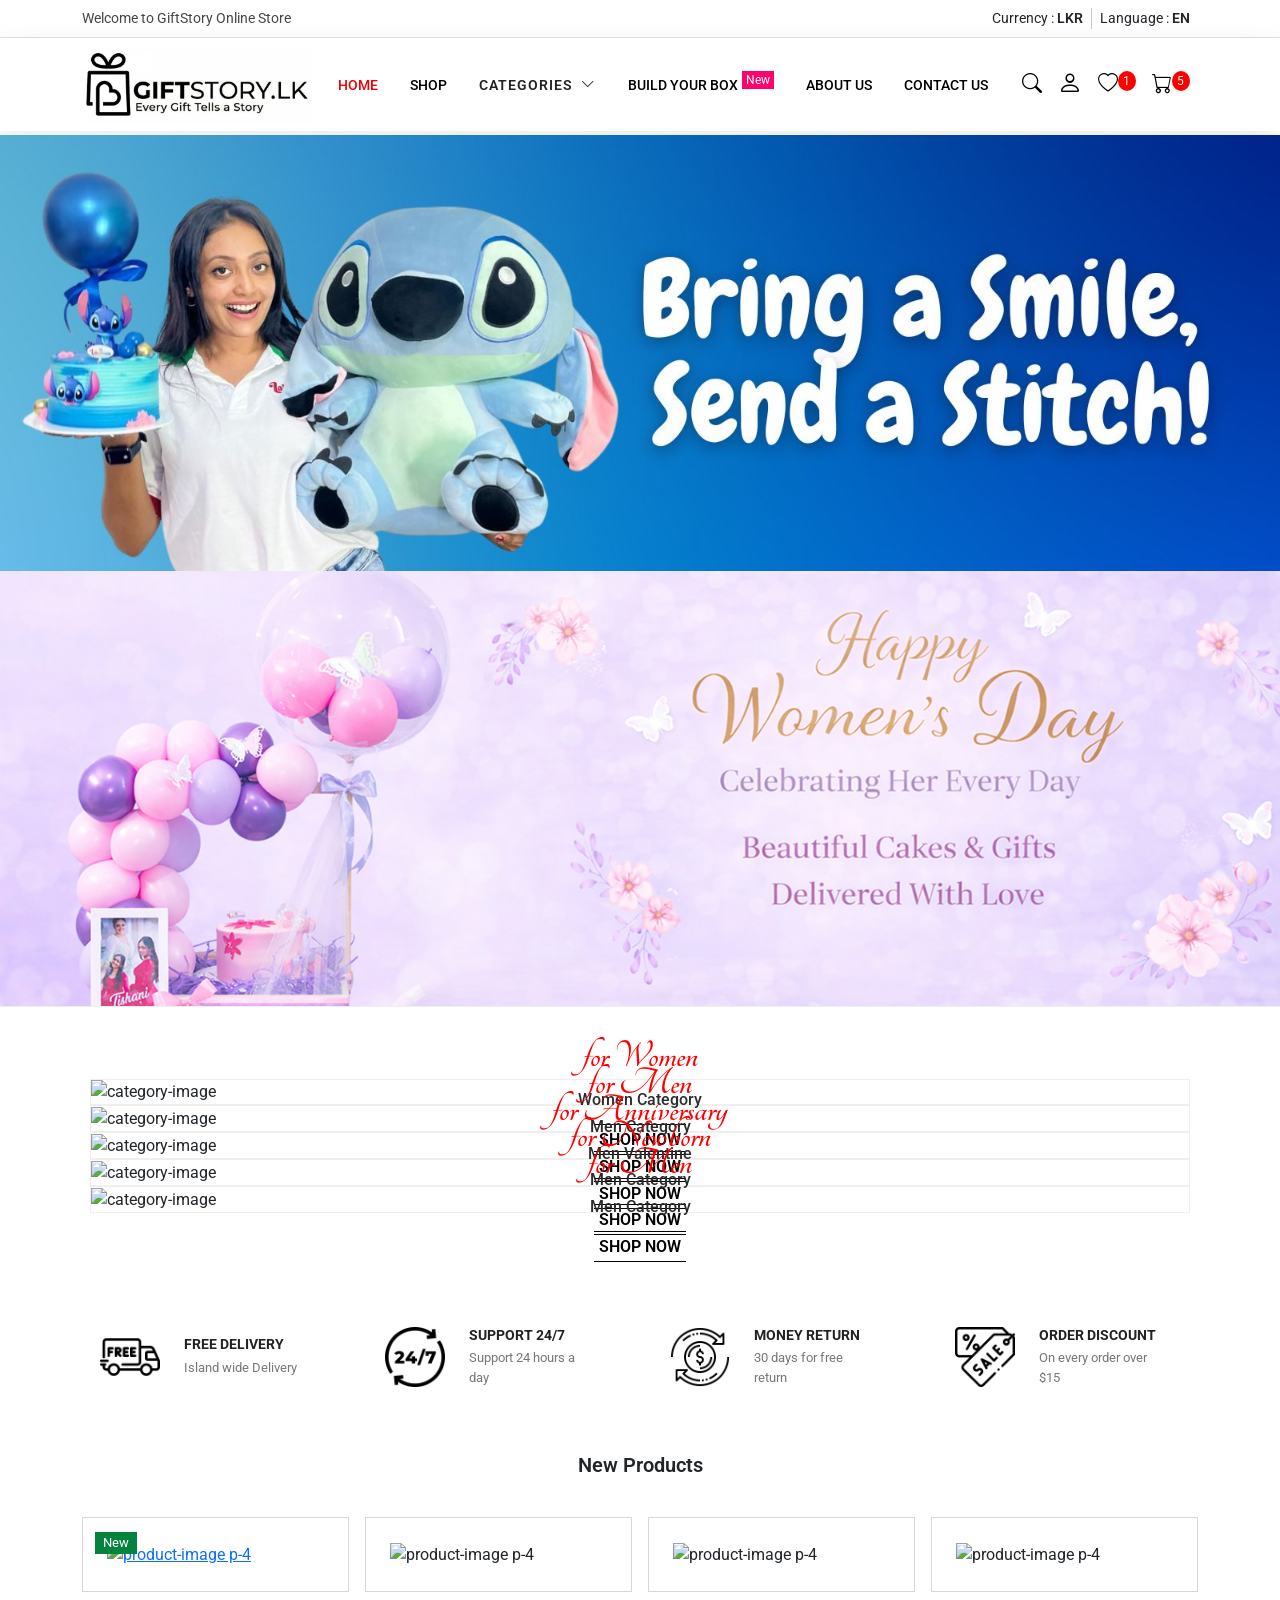
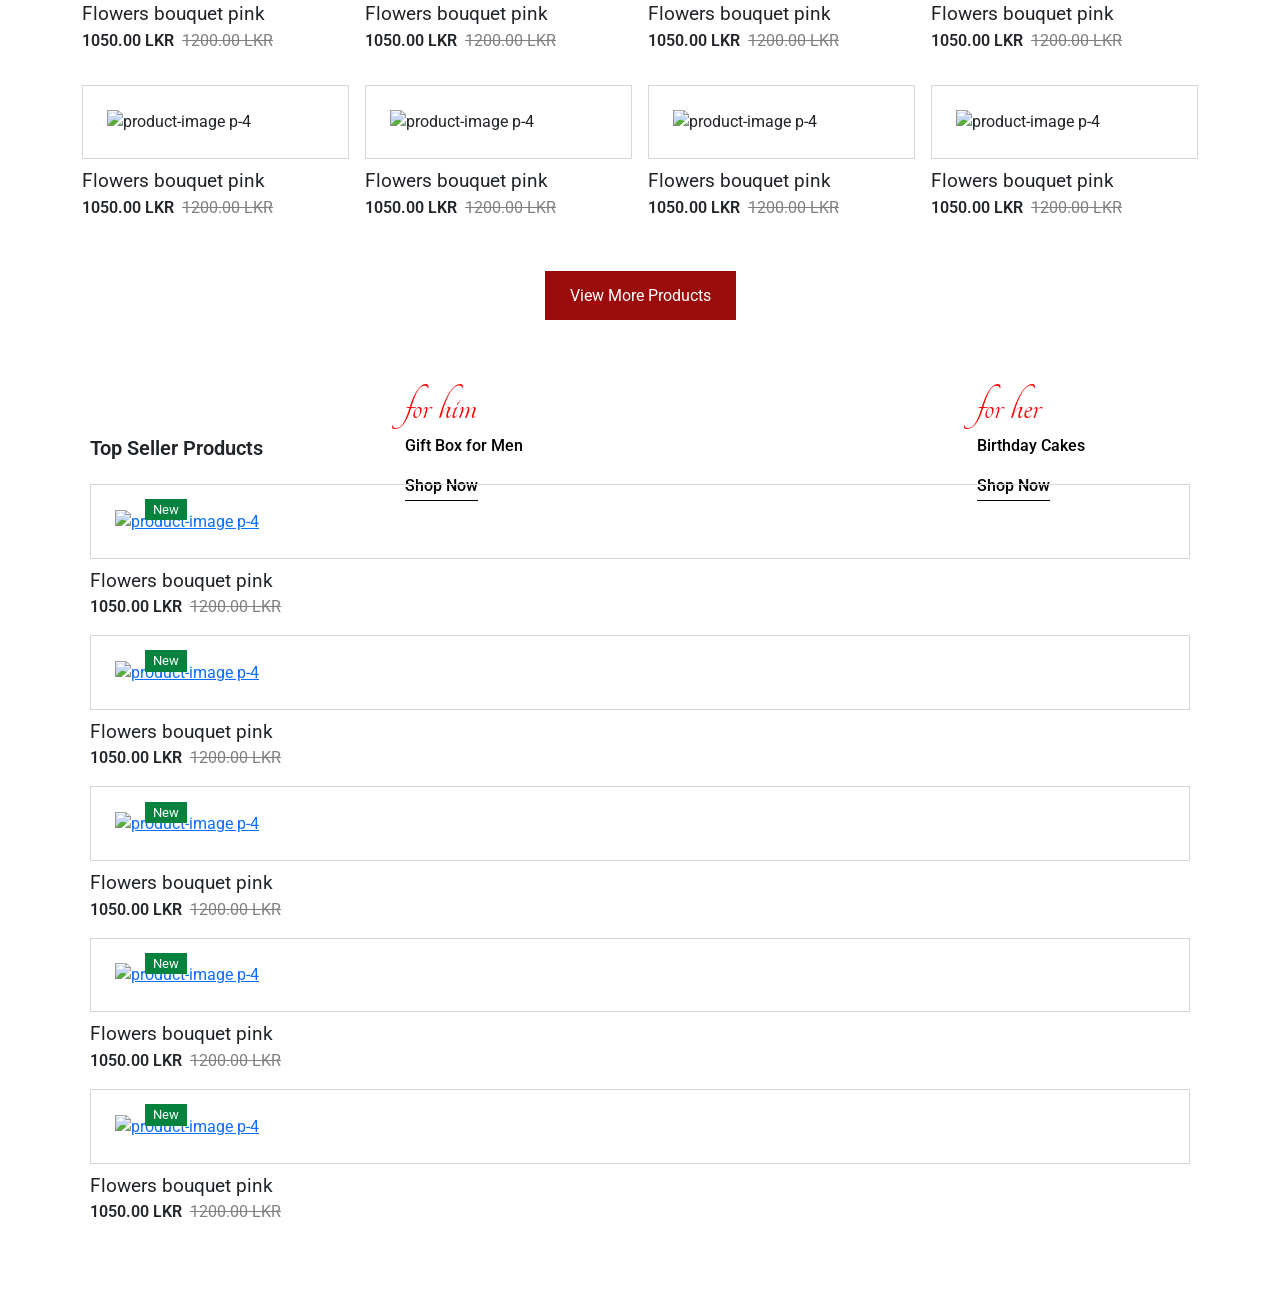
==== index.html @ 3dca640a "Add files via upload" ====
<!doctype html>
<html lang="en">
  <head>
    <meta charset="UTF-8" />
    <meta name="viewport" content="width=device-width, initial-scale=1.0" />
    <title>Gift Story | Every Gift Tells a Story</title>
    <link rel="shortcut icon" href="images/logo.jpeg" type="image/x-icon" />
    <!-- CSS Links -->
    <link rel="stylesheet" href="css/style.css" />
    <link rel="stylesheet" href="css/mainstyle.css" />
    <!-- Icons -->
    <link
      rel="stylesheet"
      href="https://cdn.jsdelivr.net/npm/bootstrap-icons@1.11.3/font/bootstrap-icons.min.css"
    />
    <!-- Slider -->
    <link
      rel="stylesheet"
      type="text/css"
      href="//cdn.jsdelivr.net/npm/slick-carousel@1.8.1/slick/slick.css"
    />
  </head>

  <body>
    <!-- Body Wrapper -->
    <div class="body-wrapper">
      <!-- UPPER NAV SECTION -->
      <div class="upper-nav-bar-wrapper p-2">
        <div class="container upper">
          <div class="welcome-wrapper">
            <div class="welcome-msg">
              <p class="mb-0" id="welcomeText">
                Welcome to GiftStory Online Store
              </p>
            </div>
          </div>
          <div class="currency-languager">
            <div class="upper-wrapper d-flex">
              <div class="currency px-2">
                <p class="mb-0">Currency : <span>LKR</span></p>
              </div>
              <div class="vr d-none d-sm-block"></div>
              <div class="language d-none d-sm-block px-2">
                <p class="mb-0">Language : <span> EN</span></p>
              </div>
            </div>
          </div>
        </div>
      </div>
      <!-- UPPER NAV END -->
      <!-- MAIN MENU WRAPPER -->
      <div class="main-menu-wrapper pt-2 pb-2">
        <div class="container main-nav">
          <div class="logo-section-wrapper">
            <div class="logo">
              <a href="#">
                <img src="images/logo-horizontal.png" alt="logo" width="230px"
              /></a>
            </div>
          </div>
          <div
            class="main-menu-links-wrapper d-none d-sm-block d-sm-none d-md-block d-md-none d-lg-block d-lg-flex"
          >
            <div class="main-menu-link active px-3 my-auto">
              <a href="">HOME</a>
            </div>
            <div class="main-menu-link px-3 my-auto">
              <a href="">SHOP</a>
            </div>
            <div class="main-menu-link px-3 my-auto mega-menu-wrapper">
              <a href="#">CATEGORIES <i class="bi bi-chevron-down ms-1"></i></a>

              <div class="mega-menu">
                <div class="row g-4">
                  <div class="col-lg-3 col-md-6">
                    <div class="mega-menu-column">
                      <h6>Gift By Person</h6>
                      <ul>
                        <li><a href="#">Gifts for Men</a></li>
                        <li><a href="#">Gifts for Women</a></li>
                        <li><a href="#">Gifts for Father</a></li>
                        <li><a href="#">Gifts for Mother</a></li>
                        <li><a href="#">Gifts for Husband</a></li>
                        <li><a href="#">Gifts for Wife</a></li>
                        <li><a href="#">Gifts for Kids</a></li>
                        <li><a href="#">Gifts for Newborns</a></li>
                      </ul>
                    </div>
                  </div>

                  <div class="col-lg-3 col-md-6">
                    <div class="mega-menu-column">
                      <h6>Gift By Occasion</h6>
                      <ul>
                        <li><a href="#">Birthday Gifts</a></li>
                        <li><a href="#">Anniversary Gifts</a></li>
                        <li><a href="#">Valentine Gifts</a></li>
                        <li><a href="#">Avurudu Gifts</a></li>
                        <li><a href="#">Christmas Gifts</a></li>
                        <li><a href="#">Wedding Gifts</a></li>
                        <li><a href="#">Baby Shower Gifts</a></li>
                        <li><a href="#">Graduation Gifts</a></li>
                      </ul>
                    </div>
                  </div>

                  <div class="col-lg-3 col-md-6">
                    <div class="mega-menu-column">
                      <h6>Special Collections</h6>
                      <ul>
                        <li><a href="#">Customized Gift Boxes</a></li>
                        <li><a href="#">Flowers & Bouquets</a></li>
                        <li><a href="#">Chocolate Hampers</a></li>
                        <li><a href="#">Luxury Gifts</a></li>
                        <li><a href="#">Handmade Gifts</a></li>
                        <li><a href="#">Corporate Gifts</a></li>
                        <li><a href="#">Surprise Boxes</a></li>
                        <li><a href="#">Personalized Gifts</a></li>
                      </ul>
                    </div>
                  </div>

                  <div class="col-lg-3 col-md-6">
                    <div class="mega-menu-banner">
                      <img
                        src="https://images.unsplash.com/photo-1512909006721-3d6018887383?auto=format&fit=crop&w=500&q=80"
                        alt="Gift Banner"
                        class="img-fluid rounded-4"
                      />
                      <div class="mega-banner-content mt-3">
                        <h5>Build Your Own Gift Box</h5>
                        <p>
                          Create a personalized gift box with your favorite
                          items.
                        </p>
                        <a
                          href="#"
                          class="btn btn-dark text-light rounded-pill px-4"
                        >
                          Shop Now
                        </a>
                      </div>
                    </div>
                  </div>
                </div>
              </div>
            </div>
            <div class="main-menu-link px-3 my-auto">
              <a href="">BUILD YOUR BOX</a> <sup>New</sup>
            </div>
            <div class="main-menu-link px-3 my-auto">
              <a href="">ABOUT US</a>
            </div>
            <div class="main-menu-link px-3 my-auto">
              <a href="">CONTACT US</a>
            </div>
          </div>
          <div class="cart-section-wrapper d-flex">
            <div class="search-wrapper my-auto px-2">
              <div class="search-icon">
                <a href="javascript:void(0)" onclick="openSearch()">
                  <i class="bi bi-search h5"></i>
                </a>
              </div>
            </div>
            <div class="user-wrapper d-none d-sm-block my-auto">
              <div class="user-icon px-2">
                <a href=""><i class="bi bi-person h4"></i></a>
              </div>
            </div>
            <div class="whishlist-wrapper my-auto">
              <div class="whishlist-icon px-2">
                <a href=""
                  ><i class="bi bi-heart h5"></i><span><sup>1</sup></span></a
                >
              </div>
            </div>
            <div class="cart-wrapper my-auto">
              <div class="cart-wrapper px-2">
                <a href=""
                  ><i class="bi bi-cart h5"></i><span><sup>5</sup></span></a
                >
              </div>
            </div>
            <div class="mobile-nav-button d-lg-none d-flex my-auto px-3">
              <a href="javascript:void(0)" onclick="openNav()">
                <i class="bi bi-list h3"></i>
              </a>
            </div>
          </div>
        </div>
      </div>
      <!-- MAIN MENU END -->
      <!-- MOBILE NAV -->
      <!-- The overlay -->
      <!-- Button to close the overlay navigation -->
      <div class="overlay">
        <a href="javascript:void(0)" class="closebtn" onclick="closeNav()"
          >&times;</a
        >
        <!-- Overlay content -->
        <!-- MOBILE NAV -->
        <div id="myNav" class="overlay">
          <a href="javascript:void(0)" class="closebtn" onclick="closeNav()">
            &times;
          </a>

          <div class="overlay-content">
            <a href="#">Home</a>
            <a href="#">Shop</a>
            <a href="#">Categories</a>
            <a href="#">Build Your Box</a>
            <a href="#">Personalized Gifts</a>
            <a href="#">Offers</a>
            <a href="#">Contact</a>
            <hr />
            <a href="javascript:void(0)" onclick="openSearch()">Search</a>
          </div>
        </div>
        <!-- MOBILE NAV END -->
      </div>
      <!-- MOBILE NAV END -->
      <!-- SEARCH OVERLAY -->
      <div id="searchOverlay" class="search-overlay">
        <a
          href="javascript:void(0)"
          class="close-search"
          onclick="closeSearch()"
        >
          &times;
        </a>

        <div class="search-overlay-content container">
          <form action="">
            <div class="search-box">
              <input
                type="text"
                placeholder="Search gifts, boxes, flowers..."
              />
              <button type="submit">
                <i class="bi bi-search"></i>
              </button>
            </div>
          </form>
        </div>
      </div>

      <!-- SIDE DOWN NAVBAR -->
      <div class="main-menu-wrapper pt-2 pb-2" id="navbar">
        <div class="container main-nav">
          <div class="logo-section-wrapper">
            <div class="logo">
              <a href="#">
                <img src="images/logo-horizontal.png" alt="logo" width="230px"
              /></a>
            </div>
          </div>
          <div
            class="main-menu-links-wrapper d-none d-sm-block d-sm-none d-md-block d-md-none d-lg-block d-lg-flex"
          >
            <div class="main-menu-link active my-auto">
              <a href="">HOME</a>
            </div>
            <div class="main-menu-link my-auto">
              <a href="">SHOP</a>
            </div>

            <div class="main-menu-link my-auto">
              <a href="">BUILD YOUR BOX</a> <sup>New</sup>
            </div>
            <div class="main-menu-link my-auto">
              <a href="">ABOUT US</a>
            </div>
            <div class="main-menu-link my-auto">
              <a href="">CONTACT US</a>
            </div>
          </div>
          <div class="cart-section-wrapper d-flex">
            <div class="search-wrapper my-auto px-2">
              <div class="search-icon">
                <a href="javascript:void(0)" onclick="openSearch()">
                  <i class="bi bi-search h5"></i>
                </a>
              </div>
            </div>
            <div class="user-wrapper d-none d-sm-block my-auto">
              <div class="user-icon px-2">
                <a href=""><i class="bi bi-person h4"></i></a>
              </div>
            </div>
            <div class="whishlist-wrapper my-auto">
              <div class="whishlist-icon px-2">
                <a href=""
                  ><i class="bi bi-heart h5"></i><span><sup>1</sup></span></a
                >
              </div>
            </div>
            <div class="cart-wrapper my-auto">
              <div class="cart-wrapper px-2">
                <a href=""
                  ><i class="bi bi-cart h5"></i><span><sup>5</sup></span></a
                >
              </div>
            </div>
            <div class="mobile-nav-button d-lg-none d-flex my-auto px-3">
              <a href="javascript:void(0)" onclick="openNav()">
                <i class="bi bi-list h3"></i>
              </a>
            </div>
          </div>
        </div>
      </div>
      <!-- SIDE DOWN NAVBAR END -->

      <!-- Hero Section -->
      <div class="carosal-wrapper mb-4 pt-1">
        <div class="your-class">
          <div class="main-carosal-wrapper">
            <img
              src="images/carosal/Bring a Smile, Send a Stitch.jpg"
              alt="carosal-image"
              width="100%"
              height="100%"
            />
          </div>

          <div class="main-carosal-wrapper">
            <img
              src="images/carosal/2.png"
              alt="carosal-image"
              width="100%"
              height="100%"
            />
          </div>
        </div>
      </div>
      <!-- Hero End -->

      <!-- Main Categories -->
      <div class="main-categories-wrapper pb-5 pt-5">
        <div class="container">
          <!-- <div class="site-sub-header pb-2 px-2">
            <h5 class="mb-1">Categories</h5>
            <p class="mb-0"></p>
          </div> -->
          <div class="main-categories">
            <div class="category-card-wrapper px-2">
              <div class="category-card">
                <div class="category-image">
                  <img
                    src="https://htmldemo.net/floda/floda/assets/img/banner/img1-top-floda1.jpg"
                    alt="category-image"
                    width="100%"
                    height="100%"
                  />
                </div>
                <div class="category-content">
                  <div class="category-header text-center">
                    <h1>for Women</h1>
                    <p>Women Category</p>
                    <div class="category-shop-now">
                      <a href="">SHOP NOW</a>
                    </div>
                  </div>
                </div>
              </div>
            </div>
            <div class="category-card-wrapper px-2">
              <div class="category-card">
                <div class="category-image">
                  <img
                    src="https://htmldemo.net/floda/floda/assets/img/banner/img1-top-floda2.jpg"
                    alt="category-image"
                    width="100%"
                    height="100%"
                  />
                </div>
                <div class="category-content">
                  <div class="category-header text-center">
                    <h1>for Men</h1>
                    <p>Men Category</p>
                    <div class="category-shop-now">
                      <a href="">SHOP NOW</a>
                    </div>
                  </div>
                </div>
              </div>
            </div>
            <div class="category-card-wrapper px-2">
              <div class="category-card">
                <div class="category-image">
                  <img
                    src="https://htmldemo.net/floda/floda/assets/img/banner/img1-top-floda3.jpg"
                    alt="category-image"
                    width="100%"
                    height="100%"
                  />
                </div>
                <div class="category-content">
                  <div class="category-header text-center">
                    <h1>for Anniversary</h1>
                    <p>Men Valentine</p>
                    <div class="category-shop-now">
                      <a href="">SHOP NOW</a>
                    </div>
                  </div>
                </div>
              </div>
            </div>
            <div class="category-card-wrapper px-2">
              <div class="category-card">
                <div class="category-image">
                  <img
                    src="https://htmldemo.net/floda/floda/assets/img/banner/img1-top-floda1.jpg"
                    alt="category-image"
                    width="100%"
                    height="100%"
                  />
                </div>
                <div class="category-content">
                  <div class="category-header text-center">
                    <h1>for Newborn</h1>
                    <p>Men Category</p>
                    <div class="category-shop-now">
                      <a href="">SHOP NOW</a>
                    </div>
                  </div>
                </div>
              </div>
            </div>
            <div class="category-card-wrapper px-2">
              <div class="category-card">
                <div class="category-image">
                  <img
                    src="https://htmldemo.net/floda/floda/assets/img/banner/img1-top-floda1.jpg"
                    alt="category-image"
                    width="100%"
                    height="100%"
                  />
                </div>
                <div class="category-content">
                  <div class="category-header text-center">
                    <h1>for Men</h1>
                    <p>Men Category</p>
                    <div class="category-shop-now">
                      <a href="">SHOP NOW</a>
                    </div>
                  </div>
                </div>
              </div>
            </div>
          </div>
        </div>
      </div>
      <!-- Main Categories End -->

      <!-- OUR MAIN SERVICES -->
      <div class="main-services-wrapper pt-5 mb-5">
        <div class="container">
          <div class="main-services-card-wrapper">
            <div class="row">
              <div class="col-md-3 col-6">
                <div class="main-service-card d-flex my-auto">
                  <div class="card-image my-auto">
                    <img
                      src="images/clip-img/free-delivery.png"
                      alt="image"
                      width="70px"
                    />
                  </div>
                  <div
                    class="card-content d-flex px-4"
                    style="flex-direction: column"
                  >
                    <h6>FREE DELIVERY</h6>
                    <p>Island wide Delivery</p>
                  </div>
                </div>
              </div>
              <div class="col-md-3 col-6">
                <div class="main-service-card d-flex my-auto">
                  <div class="card-image my-auto">
                    <img
                      src="images/clip-img/24-7.png"
                      alt="image"
                      width="70px"
                    />
                  </div>
                  <div
                    class="card-content d-flex px-4"
                    style="flex-direction: column"
                  >
                    <h6>SUPPORT 24/7</h6>
                    <p>Support 24 hours a day</p>
                  </div>
                </div>
              </div>
              <div class="col-md-3 col-6">
                <div class="main-service-card d-flex my-auto">
                  <div class="card-image my-auto">
                    <img
                      src="images/clip-img/return-of-investment.png"
                      alt="image"
                      width="70px"
                    />
                  </div>
                  <div
                    class="card-content d-flex px-4"
                    style="flex-direction: column"
                  >
                    <h6>Money Return</h6>
                    <p>30 days for free return</p>
                  </div>
                </div>
              </div>
              <div class="col-md-3 col-6">
                <div class="main-service-card d-flex my-auto">
                  <div class="card-image my-auto">
                    <img
                      src="images/clip-img/coupon.png"
                      alt="image"
                      width="70px"
                    />
                  </div>
                  <div
                    class="card-content d-flex px-4"
                    style="flex-direction: column"
                  >
                    <h6>ORDER DISCOUNT</h6>
                    <p>On every order over $15</p>
                  </div>
                </div>
              </div>
            </div>
          </div>
        </div>
      </div>

      <!-- OUR MAIN SERVICES END -->

      <!-- NEW PRODUCTS -->
      <div class="new-products-wrapper">
        <div class="container px-2">
          <div class="site-sub-header text-center pb-2 px-2">
            <h5 class="mb-1">New Products</h5>
            <p class="mb-3"></p>
          </div>
          <div class="row px-2">
            <div class="col-md-3 col-6 g-3">
              <div class="products-card-wrapper">
                <a href="">
                  <div class="product-card">
                    <div class="product-tag"><span>New</span></div>
                    <div class="product-image p-4">
                      <img
                        src="https://htmldemo.net/floda/floda/assets/img/product/product-2.jpg"
                        alt="product-image p-4"
                        width="100%"
                        height="100%"
                      />
                    </div>
                    <div class="product-card-cart-wrapper">
                      <div class="product-card-whishlist mb-4">
                        <a href=""><i class="bi bi-suit-heart h4"></i></a>
                      </div>
                      <div class="product-card-whishlist">
                        <a href=""><i class="bi bi-cart h4"></i></a>
                      </div>
                    </div>
                    <div class="product-content pt-2">
                      <div class="product-name">
                        <p class="mb-0">Flowers bouquet pink</p>
                      </div>
                      <div class="product-price-wrapper d-flex">
                        <div class="selling-price"><p>1050.00 LKR</p></div>
                        <div class="price px-2"><p>1200.00 LKR</p></div>
                      </div>
                    </div>
                  </div>
                </a>
              </div>
            </div>
            <div class="col-md-3 col-6 g-3">
              <div class="products-card-wrapper">
                <div class="product-card">
                  <div class="product-image p-4">
                    <img
                      src="https://htmldemo.net/floda/floda/assets/img/product/product-3.jpg"
                      alt="product-image p-4"
                      width="100%"
                      height="100%"
                    />
                  </div>
                  <div class="product-content pt-2">
                    <div class="product-name">
                      <p class="mb-0">Flowers bouquet pink</p>
                    </div>
                    <div class="product-price-wrapper d-flex">
                      <div class="selling-price"><p>1050.00 LKR</p></div>
                      <div class="price px-2"><p>1200.00 LKR</p></div>
                    </div>
                  </div>
                </div>
              </div>
            </div>
            <div class="col-md-3 col-6 g-3">
              <div class="products-card-wrapper">
                <div class="product-card">
                  <div class="product-image p-4">
                    <img
                      src="https://htmldemo.net/floda/floda/assets/img/product/product-4.jpg"
                      alt="product-image p-4"
                      width="100%"
                      height="100%"
                    />
                  </div>
                  <div class="product-content pt-2">
                    <div class="product-name">
                      <p class="mb-0">Flowers bouquet pink</p>
                    </div>
                    <div class="product-price-wrapper d-flex">
                      <div class="selling-price"><p>1050.00 LKR</p></div>
                      <div class="price px-2"><p>1200.00 LKR</p></div>
                    </div>
                  </div>
                </div>
              </div>
            </div>
            <div class="col-md-3 col-6 g-3">
              <div class="products-card-wrapper">
                <div class="product-card">
                  <div class="product-image p-4">
                    <img
                      src="https://htmldemo.net/floda/floda/assets/img/product/product-5.jpg"
                      alt="product-image p-4"
                      width="100%"
                      height="100%"
                    />
                  </div>
                  <div class="product-content pt-2">
                    <div class="product-name">
                      <p class="mb-0">Flowers bouquet pink</p>
                    </div>
                    <div class="product-price-wrapper d-flex">
                      <div class="selling-price"><p>1050.00 LKR</p></div>
                      <div class="price px-2"><p>1200.00 LKR</p></div>
                    </div>
                  </div>
                </div>
              </div>
            </div>
            <div class="col-md-3 col-6 g-3">
              <div class="products-card-wrapper">
                <div class="product-card">
                  <div class="product-image p-4">
                    <img
                      src="https://htmldemo.net/floda/floda/assets/img/product/product-9.jpg"
                      alt="product-image p-4"
                      width="100%"
                      height="100%"
                    />
                  </div>
                  <div class="product-content pt-2">
                    <div class="product-name">
                      <p class="mb-0">Flowers bouquet pink</p>
                    </div>
                    <div class="product-price-wrapper d-flex">
                      <div class="selling-price"><p>1050.00 LKR</p></div>
                      <div class="price px-2"><p>1200.00 LKR</p></div>
                    </div>
                  </div>
                </div>
              </div>
            </div>
            <div class="col-md-3 col-6 g-3">
              <div class="products-card-wrapper">
                <div class="product-card">
                  <div class="product-image p-4">
                    <img
                      src="https://htmldemo.net/floda/floda/assets/img/product/product-6.jpg"
                      alt="product-image p-4"
                      width="100%"
                      height="100%"
                    />
                  </div>
                  <div class="product-content pt-2">
                    <div class="product-name">
                      <p class="mb-0">Flowers bouquet pink</p>
                    </div>
                    <div class="product-price-wrapper d-flex">
                      <div class="selling-price"><p>1050.00 LKR</p></div>
                      <div class="price px-2"><p>1200.00 LKR</p></div>
                    </div>
                  </div>
                </div>
              </div>
            </div>
            <div class="col-md-3 col-6 g-3">
              <div class="products-card-wrapper">
                <div class="product-card">
                  <div class="product-image p-4">
                    <img
                      src="https://htmldemo.net/floda/floda/assets/img/product/product-7.jpg"
                      alt="product-image p-4"
                      width="100%"
                      height="100%"
                    />
                  </div>
                  <div class="product-content pt-2">
                    <div class="product-name">
                      <p class="mb-0">Flowers bouquet pink</p>
                    </div>
                    <div class="product-price-wrapper d-flex">
                      <div class="selling-price"><p>1050.00 LKR</p></div>
                      <div class="price px-2"><p>1200.00 LKR</p></div>
                    </div>
                  </div>
                </div>
              </div>
            </div>
            <div class="col-md-3 col-6 g-3">
              <div class="products-card-wrapper">
                <div class="product-card">
                  <div class="product-image p-4">
                    <img
                      src="https://htmldemo.net/floda/floda/assets/img/product/product-8.jpg"
                      alt="product-image p-4"
                      width="100%"
                      height="100%"
                    />
                  </div>
                  <div class="product-content pt-2">
                    <div class="product-name">
                      <p class="mb-0">Flowers bouquet pink</p>
                    </div>
                    <div class="product-price-wrapper d-flex">
                      <div class="selling-price"><p>1050.00 LKR</p></div>
                      <div class="price px-2"><p>1200.00 LKR</p></div>
                    </div>
                  </div>
                </div>
              </div>
            </div>
          </div>

          <div class="see-more-btn text-center pt-5 pb-5">
            <a href="">View More Products</a>
          </div>
        </div>
      </div>

      <!-- NEW PRODUCTS END -->

      <!-- TOP SELLING -->
      <div class="top-selling-wrapper mb-3">
        <div class="container">
          <div class="row px-2">
            <div class="col-md-6 g-3">
              <div class="top-selling-card-wrapper">
                <div class="top-selling-card">
                  <div class="top-selling-card-img">
                    <img
                      src="https://htmldemo.net/floda/floda/assets/img/banner/banner-1.jpg"
                      alt=""
                      width="100%"
                    />
                  </div>
                  <div class="top-selling-card-content">
                    <h4 class="mb-0">for him</h4>
                    <p>Gift Box for Men</p>
                    <span><a href="">Shop Now</a> </span>
                  </div>
                </div>
              </div>
            </div>
            <div class="col-md-6 g-3">
              <div class="top-selling-card-wrapper">
                <div class="top-selling-card">
                  <div class="top-selling-card-img">
                    <img
                      src="https://htmldemo.net/floda/floda/assets/img/banner/banner-2.jpg"
                      alt=""
                      width="100%"
                    />
                  </div>
                  <div class="top-selling-card-content">
                    <h4 class="mb-0">for her</h4>
                    <p>Birthday Cakes</p>
                    <span><a href="">Shop Now</a> </span>
                  </div>
                </div>
              </div>
            </div>
          </div>
        </div>
      </div>
      <!-- TOP SELLING END -->

      <!-- TOP SELLER PRODUCTS -->
      <div class="top-seller-products-wrapper vh-100 pt-4">
        <div class="container">
          <div class="site-sub-header pb-2 px-2">
            <h5 class="mb-1">Top Seller Products</h5>
            <p class="mb-3"></p>
          </div>
          <div class="top-seller">
            <div class="px-2">
              <div class="products-card-wrapper">
                <a href="">
                  <div class="product-card">
                    <div class="product-tag"><span>New</span></div>
                    <div class="product-image p-4">
                      <img
                        src="https://htmldemo.net/floda/floda/assets/img/product/product-1.jpg"
                        alt="product-image p-4"
                        width="100%"
                        height="100%"
                      />
                    </div>
                    <div class="product-card-cart-wrapper">
                      <div class="product-card-whishlist mb-4">
                        <a href=""><i class="bi bi-suit-heart h4"></i></a>
                      </div>
                      <div class="product-card-whishlist">
                        <a href=""><i class="bi bi-cart h4"></i></a>
                      </div>
                    </div>
                    <div class="product-content pt-2">
                      <div class="product-name">
                        <p class="mb-0">Flowers bouquet pink</p>
                      </div>
                      <div class="product-price-wrapper d-flex">
                        <div class="selling-price"><p>1050.00 LKR</p></div>
                        <div class="price px-2"><p>1200.00 LKR</p></div>
                      </div>
                    </div>
                  </div>
                </a>
              </div>
            </div>
            <div class="px-2">
              <div class="products-card-wrapper">
                <a href="">
                  <div class="product-card">
                    <div class="product-tag"><span>New</span></div>
                    <div class="product-image p-4">
                      <img
                        src="https://htmldemo.net/floda/floda/assets/img/product/product-2.jpg"
                        alt="product-image p-4"
                        width="100%"
                        height="100%"
                      />
                    </div>
                    <div class="product-card-cart-wrapper">
                      <div class="product-card-whishlist mb-4">
                        <a href=""><i class="bi bi-suit-heart h4"></i></a>
                      </div>
                      <div class="product-card-whishlist">
                        <a href=""><i class="bi bi-cart h4"></i></a>
                      </div>
                    </div>
                    <div class="product-content pt-2">
                      <div class="product-name">
                        <p class="mb-0">Flowers bouquet pink</p>
                      </div>
                      <div class="product-price-wrapper d-flex">
                        <div class="selling-price"><p>1050.00 LKR</p></div>
                        <div class="price px-2"><p>1200.00 LKR</p></div>
                      </div>
                    </div>
                  </div>
                </a>
              </div>
            </div>
            <div class="px-2">
              <div class="products-card-wrapper">
                <a href="">
                  <div class="product-card">
                    <div class="product-tag"><span>New</span></div>
                    <div class="product-image p-4">
                      <img
                        src="https://htmldemo.net/floda/floda/assets/img/product/product-3.jpg"
                        alt="product-image p-4"
                        width="100%"
                        height="100%"
                      />
                    </div>
                    <div class="product-card-cart-wrapper">
                      <div class="product-card-whishlist mb-4">
                        <a href=""><i class="bi bi-suit-heart h4"></i></a>
                      </div>
                      <div class="product-card-whishlist">
                        <a href=""><i class="bi bi-cart h4"></i></a>
                      </div>
                    </div>
                    <div class="product-content pt-2">
                      <div class="product-name">
                        <p class="mb-0">Flowers bouquet pink</p>
                      </div>
                      <div class="product-price-wrapper d-flex">
                        <div class="selling-price"><p>1050.00 LKR</p></div>
                        <div class="price px-2"><p>1200.00 LKR</p></div>
                      </div>
                    </div>
                  </div>
                </a>
              </div>
            </div>
            <div class="px-2">
              <div class="products-card-wrapper">
                <a href="">
                  <div class="product-card">
                    <div class="product-tag"><span>New</span></div>
                    <div class="product-image p-4">
                      <img
                        src="https://htmldemo.net/floda/floda/assets/img/product/product-4.jpg"
                        alt="product-image p-4"
                        width="100%"
                        height="100%"
                      />
                    </div>
                    <div class="product-card-cart-wrapper">
                      <div class="product-card-whishlist mb-4">
                        <a href=""><i class="bi bi-suit-heart h4"></i></a>
                      </div>
                      <div class="product-card-whishlist">
                        <a href=""><i class="bi bi-cart h4"></i></a>
                      </div>
                    </div>
                    <div class="product-content pt-2">
                      <div class="product-name">
                        <p class="mb-0">Flowers bouquet pink</p>
                      </div>
                      <div class="product-price-wrapper d-flex">
                        <div class="selling-price"><p>1050.00 LKR</p></div>
                        <div class="price px-2"><p>1200.00 LKR</p></div>
                      </div>
                    </div>
                  </div>
                </a>
              </div>
            </div>
            <div class="px-2">
              <div class="products-card-wrapper">
                <a href="">
                  <div class="product-card">
                    <div class="product-tag"><span>New</span></div>
                    <div class="product-image p-4">
                      <img
                        src="https://htmldemo.net/floda/floda/assets/img/product/product-5.jpg"
                        alt="product-image p-4"
                        width="100%"
                        height="100%"
                      />
                    </div>
                    <div class="product-card-cart-wrapper">
                      <div class="product-card-whishlist mb-4">
                        <a href=""><i class="bi bi-suit-heart h4"></i></a>
                      </div>
                      <div class="product-card-whishlist">
                        <a href=""><i class="bi bi-cart h4"></i></a>
                      </div>
                    </div>
                    <div class="product-content pt-2">
                      <div class="product-name">
                        <p class="mb-0">Flowers bouquet pink</p>
                      </div>
                      <div class="product-price-wrapper d-flex">
                        <div class="selling-price"><p>1050.00 LKR</p></div>
                        <div class="price px-2"><p>1200.00 LKR</p></div>
                      </div>
                    </div>
                  </div>
                </a>
              </div>
            </div>
          </div>
        </div>
      </div>
      <!-- TOP SELLER PRODUCTS END -->
    </div>

    <!-- BACK TO TOP BUTTON -->
    <button id="backToTop" class="back-to-top">↑</button>
    <!-- BACK TO TOP BUTTON END -->
    <!-- Body-Wrapper End -->
  </body>
  <script
    type="text/javascript"
    src="//code.jquery.com/jquery-1.11.0.min.js"
  ></script>
  <script
    type="text/javascript"
    src="//code.jquery.com/jquery-migrate-1.2.1.min.js"
  ></script>
  <script
    type="text/javascript"
    src="//cdn.jsdelivr.net/npm/slick-carousel@1.8.1/slick/slick.min.js"
  ></script>

  <script src="js/main.js"></script>
  <script src="js/style.js"></script>
</html>
---- css/style.css ----
@charset "UTF-8"; /*!
 * Bootstrap  v5.3.3 (https://getbootstrap.com/)
 * Copyright 2011-2024 The Bootstrap Authors
 * Licensed under MIT (https://github.com/twbs/bootstrap/blob/main/LICENSE)
 */
:root,
[data-bs-theme="light"] {
  --bs-blue: #0d6efd;
  --bs-indigo: #6610f2;
  --bs-purple: #6f42c1;
  --bs-pink: #d63384;
  --bs-red: #dc3545;
  --bs-orange: #fd7e14;
  --bs-yellow: #ffc107;
  --bs-green: #198754;
  --bs-teal: #20c997;
  --bs-cyan: #0dcaf0;
  --bs-black: #000;
  --bs-white: #fff;
  --bs-gray: #6c757d;
  --bs-gray-dark: #343a40;
  --bs-gray-100: #f8f9fa;
  --bs-gray-200: #e9ecef;
  --bs-gray-300: #dee2e6;
  --bs-gray-400: #ced4da;
  --bs-gray-500: #adb5bd;
  --bs-gray-600: #6c757d;
  --bs-gray-700: #495057;
  --bs-gray-800: #343a40;
  --bs-gray-900: #212529;
  --bs-primary: #0d6efd;
  --bs-secondary: #6c757d;
  --bs-success: #198754;
  --bs-info: #0dcaf0;
  --bs-warning: #ffc107;
  --bs-danger: #dc3545;
  --bs-light: #f8f9fa;
  --bs-dark: #212529;
  --bs-primary-rgb: 13, 110, 253;
  --bs-secondary-rgb: 108, 117, 125;
  --bs-success-rgb: 25, 135, 84;
  --bs-info-rgb: 13, 202, 240;
  --bs-warning-rgb: 255, 193, 7;
  --bs-danger-rgb: 220, 53, 69;
  --bs-light-rgb: 248, 249, 250;
  --bs-dark-rgb: 33, 37, 41;
  --bs-primary-text-emphasis: #052c65;
  --bs-secondary-text-emphasis: #2b2f32;
  --bs-success-text-emphasis: #0a3622;
  --bs-info-text-emphasis: #055160;
  --bs-warning-text-emphasis: #664d03;
  --bs-danger-text-emphasis: #58151c;
  --bs-light-text-emphasis: #495057;
  --bs-dark-text-emphasis: #495057;
  --bs-primary-bg-subtle: #cfe2ff;
  --bs-secondary-bg-subtle: #e2e3e5;
  --bs-success-bg-subtle: #d1e7dd;
  --bs-info-bg-subtle: #cff4fc;
  --bs-warning-bg-subtle: #fff3cd;
  --bs-danger-bg-subtle: #f8d7da;
  --bs-light-bg-subtle: #fcfcfd;
  --bs-dark-bg-subtle: #ced4da;
  --bs-primary-border-subtle: #9ec5fe;
  --bs-secondary-border-subtle: #c4c8cb;
  --bs-success-border-subtle: #a3cfbb;
  --bs-info-border-subtle: #9eeaf9;
  --bs-warning-border-subtle: #ffe69c;
  --bs-danger-border-subtle: #f1aeb5;
  --bs-light-border-subtle: #e9ecef;
  --bs-dark-border-subtle: #adb5bd;
  --bs-white-rgb: 255, 255, 255;
  --bs-black-rgb: 0, 0, 0;
  --bs-font-sans-serif: system-ui, -apple-system, "Segoe UI", Roboto,
    "Helvetica Neue", "Noto Sans", "Liberation Sans", Arial, sans-serif,
    "Apple Color Emoji", "Segoe UI Emoji", "Segoe UI Symbol", "Noto Color Emoji";
  --bs-font-monospace: SFMono-Regular, Menlo, Monaco, Consolas,
    "Liberation Mono", "Courier New", monospace;
  --bs-gradient: linear-gradient(
    180deg,
    rgba(255, 255, 255, 0.15),
    rgba(255, 255, 255, 0)
  );
  --bs-body-font-family: var(--bs-font-sans-serif);
  --bs-body-font-size: 1rem;
  --bs-body-font-weight: 400;
  --bs-body-line-height: 1.5;
  --bs-body-color: #212529;
  --bs-body-color-rgb: 33, 37, 41;
  --bs-body-bg: #fff;
  --bs-body-bg-rgb: 255, 255, 255;
  --bs-emphasis-color: #000;
  --bs-emphasis-color-rgb: 0, 0, 0;
  --bs-secondary-color: rgba(33, 37, 41, 0.75);
  --bs-secondary-color-rgb: 33, 37, 41;
  --bs-secondary-bg: #e9ecef;
  --bs-secondary-bg-rgb: 233, 236, 239;
  --bs-tertiary-color: rgba(33, 37, 41, 0.5);
  --bs-tertiary-color-rgb: 33, 37, 41;
  --bs-tertiary-bg: #f8f9fa;
  --bs-tertiary-bg-rgb: 248, 249, 250;
  --bs-heading-color: inherit;
  --bs-link-color: #0d6efd;
  --bs-link-color-rgb: 13, 110, 253;
  --bs-link-decoration: underline;
  --bs-link-hover-color: #0a58ca;
  --bs-link-hover-color-rgb: 10, 88, 202;
  --bs-code-color: #d63384;
  --bs-highlight-color: #212529;
  --bs-highlight-bg: #fff3cd;
  --bs-border-width: 1px;
  --bs-border-style: solid;
  --bs-border-color: #dee2e6;
  --bs-border-color-translucent: rgba(0, 0, 0, 0.175);
  --bs-border-radius: 0.375rem;
  --bs-border-radius-sm: 0.25rem;
  --bs-border-radius-lg: 0.5rem;
  --bs-border-radius-xl: 1rem;
  --bs-border-radius-xxl: 2rem;
  --bs-border-radius-2xl: var(--bs-border-radius-xxl);
  --bs-border-radius-pill: 50rem;
  --bs-box-shadow: 0 0.5rem 1rem rgba(0, 0, 0, 0.15);
  --bs-box-shadow-sm: 0 0.125rem 0.25rem rgba(0, 0, 0, 0.075);
  --bs-box-shadow-lg: 0 1rem 3rem rgba(0, 0, 0, 0.175);
  --bs-box-shadow-inset: inset 0 1px 2px rgba(0, 0, 0, 0.075);
  --bs-focus-ring-width: 0.25rem;
  --bs-focus-ring-opacity: 0.25;
  --bs-focus-ring-color: rgba(13, 110, 253, 0.25);
  --bs-form-valid-color: #198754;
  --bs-form-valid-border-color: #198754;
  --bs-form-invalid-color: #dc3545;
  --bs-form-invalid-border-color: #dc3545;
}
[data-bs-theme="dark"] {
  color-scheme: dark;
  --bs-body-color: #dee2e6;
  --bs-body-color-rgb: 222, 226, 230;
  --bs-body-bg: #212529;
  --bs-body-bg-rgb: 33, 37, 41;
  --bs-emphasis-color: #fff;
  --bs-emphasis-color-rgb: 255, 255, 255;
  --bs-secondary-color: rgba(222, 226, 230, 0.75);
  --bs-secondary-color-rgb: 222, 226, 230;
  --bs-secondary-bg: #343a40;
  --bs-secondary-bg-rgb: 52, 58, 64;
  --bs-tertiary-color: rgba(222, 226, 230, 0.5);
  --bs-tertiary-color-rgb: 222, 226, 230;
  --bs-tertiary-bg: #2b3035;
  --bs-tertiary-bg-rgb: 43, 48, 53;
  --bs-primary-text-emphasis: #6ea8fe;
  --bs-secondary-text-emphasis: #a7acb1;
  --bs-success-text-emphasis: #75b798;
  --bs-info-text-emphasis: #6edff6;
  --bs-warning-text-emphasis: #ffda6a;
  --bs-danger-text-emphasis: #ea868f;
  --bs-light-text-emphasis: #f8f9fa;
  --bs-dark-text-emphasis: #dee2e6;
  --bs-primary-bg-subtle: #031633;
  --bs-secondary-bg-subtle: #161719;
  --bs-success-bg-subtle: #051b11;
  --bs-info-bg-subtle: #032830;
  --bs-warning-bg-subtle: #332701;
  --bs-danger-bg-subtle: #2c0b0e;
  --bs-light-bg-subtle: #343a40;
  --bs-dark-bg-subtle: #1a1d20;
  --bs-primary-border-subtle: #084298;
  --bs-secondary-border-subtle: #41464b;
  --bs-success-border-subtle: #0f5132;
  --bs-info-border-subtle: #087990;
  --bs-warning-border-subtle: #997404;
  --bs-danger-border-subtle: #842029;
  --bs-light-border-subtle: #495057;
  --bs-dark-border-subtle: #343a40;
  --bs-heading-color: inherit;
  --bs-link-color: #6ea8fe;
  --bs-link-hover-color: #8bb9fe;
  --bs-link-color-rgb: 110, 168, 254;
  --bs-link-hover-color-rgb: 139, 185, 254;
  --bs-code-color: #e685b5;
  --bs-highlight-color: #dee2e6;
  --bs-highlight-bg: #664d03;
  --bs-border-color: #495057;
  --bs-border-color-translucent: rgba(255, 255, 255, 0.15);
  --bs-form-valid-color: #75b798;
  --bs-form-valid-border-color: #75b798;
  --bs-form-invalid-color: #ea868f;
  --bs-form-invalid-border-color: #ea868f;
}
*,
::after,
::before {
  box-sizing: border-box;
}
@media (prefers-reduced-motion: no-preference) {
  :root {
    scroll-behavior: smooth;
  }
}
body {
  margin: 0;
  font-family: var(--bs-body-font-family);
  font-size: var(--bs-body-font-size);
  font-weight: var(--bs-body-font-weight);
  line-height: var(--bs-body-line-height);
  color: var(--bs-body-color);
  text-align: var(--bs-body-text-align);
  background-color: var(--bs-body-bg);
  -webkit-text-size-adjust: 100%;
  -webkit-tap-highlight-color: transparent;
}
hr {
  margin: 1rem 0;
  color: inherit;
  border: 0;
  border-top: var(--bs-border-width) solid;
  opacity: 0.25;
}
.h1,
.h2,
.h3,
.h4,
.h5,
.h6,
h1,
h2,
h3,
h4,
h5,
h6 {
  margin-top: 0;
  margin-bottom: 0.5rem;
  font-weight: 500;
  line-height: 1.2;
  color: var(--bs-heading-color);
}
.h1,
h1 {
  font-size: calc(1.375rem + 1.5vw);
}
@media (min-width: 1200px) {
  .h1,
  h1 {
    font-size: 2.5rem;
  }
}
.h2,
h2 {
  font-size: calc(1.325rem + 0.9vw);
}
@media (min-width: 1200px) {
  .h2,
  h2 {
    font-size: 2rem;
  }
}
.h3,
h3 {
  font-size: calc(1.3rem + 0.6vw);
}
@media (min-width: 1200px) {
  .h3,
  h3 {
    font-size: 1.75rem;
  }
}
.h4,
h4 {
  font-size: calc(1.275rem + 0.3vw);
}
@media (min-width: 1200px) {
  .h4,
  h4 {
    font-size: 1.5rem;
  }
}
.h5,
h5 {
  font-size: 1.25rem;
}
.h6,
h6 {
  font-size: 1rem;
}
p {
  margin-top: 0;
  margin-bottom: 1rem;
}
abbr[title] {
  -webkit-text-decoration: underline dotted;
  text-decoration: underline dotted;
  cursor: help;
  -webkit-text-decoration-skip-ink: none;
  text-decoration-skip-ink: none;
}
address {
  margin-bottom: 1rem;
  font-style: normal;
  line-height: inherit;
}
ol,
ul {
  padding-left: 2rem;
}
dl,
ol,
ul {
  margin-top: 0;
  margin-bottom: 1rem;
}
ol ol,
ol ul,
ul ol,
ul ul {
  margin-bottom: 0;
}
dt {
  font-weight: 700;
}
dd {
  margin-bottom: 0.5rem;
  margin-left: 0;
}
blockquote {
  margin: 0 0 1rem;
}
b,
strong {
  font-weight: bolder;
}
.small,
small {
  font-size: 0.875em;
}
.mark,
mark {
  padding: 0.1875em;
  color: var(--bs-highlight-color);
  background-color: var(--bs-highlight-bg);
}
sub,
sup {
  position: relative;
  font-size: 0.75em;
  line-height: 0;
  vertical-align: baseline;
}
sub {
  bottom: -0.25em;
}
sup {
  top: -0.5em;
}
a {
  color: rgba(var(--bs-link-color-rgb), var(--bs-link-opacity, 1));
  text-decoration: underline;
}
a:hover {
  --bs-link-color-rgb: var(--bs-link-hover-color-rgb);
}
a:not([href]):not([class]),
a:not([href]):not([class]):hover {
  color: inherit;
  text-decoration: none;
}
code,
kbd,
pre,
samp {
  font-family: var(--bs-font-monospace);
  font-size: 1em;
}
pre {
  display: block;
  margin-top: 0;
  margin-bottom: 1rem;
  overflow: auto;
  font-size: 0.875em;
}
pre code {
  font-size: inherit;
  color: inherit;
  word-break: normal;
}
code {
  font-size: 0.875em;
  color: var(--bs-code-color);
  word-wrap: break-word;
}
a > code {
  color: inherit;
}
kbd {
  padding: 0.1875rem 0.375rem;
  font-size: 0.875em;
  color: var(--bs-body-bg);
  background-color: var(--bs-body-color);
  border-radius: 0.25rem;
}
kbd kbd {
  padding: 0;
  font-size: 1em;
}
figure {
  margin: 0 0 1rem;
}
img,
svg {
  vertical-align: middle;
}
table {
  caption-side: bottom;
  border-collapse: collapse;
}
caption {
  padding-top: 0.5rem;
  padding-bottom: 0.5rem;
  color: var(--bs-secondary-color);
  text-align: left;
}
th {
  text-align: inherit;
  text-align: -webkit-match-parent;
}
tbody,
td,
tfoot,
th,
thead,
tr {
  border-color: inherit;
  border-style: solid;
  border-width: 0;
}
label {
  display: inline-block;
}
button {
  border-radius: 0;
}
button:focus:not(:focus-visible) {
  outline: 0;
}
button,
input,
optgroup,
select,
textarea {
  margin: 0;
  font-family: inherit;
  font-size: inherit;
  line-height: inherit;
}
button,
select {
  text-transform: none;
}
[role="button"] {
  cursor: pointer;
}
select {
  word-wrap: normal;
}
select:disabled {
  opacity: 1;
}
[list]:not([type="date"]):not([type="datetime-local"]):not([type="month"]):not(
    [type="week"]
  ):not([type="time"])::-webkit-calendar-picker-indicator {
  display: none !important;
}
[type="button"],
[type="reset"],
[type="submit"],
button {
  -webkit-appearance: button;
}
[type="button"]:not(:disabled),
[type="reset"]:not(:disabled),
[type="submit"]:not(:disabled),
button:not(:disabled) {
  cursor: pointer;
}
::-moz-focus-inner {
  padding: 0;
  border-style: none;
}
textarea {
  resize: vertical;
}
fieldset {
  min-width: 0;
  padding: 0;
  margin: 0;
  border: 0;
}
legend {
  float: left;
  width: 100%;
  padding: 0;
  margin-bottom: 0.5rem;
  font-size: calc(1.275rem + 0.3vw);
  line-height: inherit;
}
@media (min-width: 1200px) {
  legend {
    font-size: 1.5rem;
  }
}
legend + * {
  clear: left;
}
::-webkit-datetime-edit-day-field,
::-webkit-datetime-edit-fields-wrapper,
::-webkit-datetime-edit-hour-field,
::-webkit-datetime-edit-minute,
::-webkit-datetime-edit-month-field,
::-webkit-datetime-edit-text,
::-webkit-datetime-edit-year-field {
  padding: 0;
}
::-webkit-inner-spin-button {
  height: auto;
}
[type="search"] {
  -webkit-appearance: textfield;
  outline-offset: -2px;
}
::-webkit-search-decoration {
  -webkit-appearance: none;
}
::-webkit-color-swatch-wrapper {
  padding: 0;
}
::-webkit-file-upload-button {
  font: inherit;
  -webkit-appearance: button;
}
::file-selector-button {
  font: inherit;
  -webkit-appearance: button;
}
output {
  display: inline-block;
}
iframe {
  border: 0;
}
summary {
  display: list-item;
  cursor: pointer;
}
progress {
  vertical-align: baseline;
}
[hidden] {
  display: none !important;
}
.lead {
  font-size: 1.25rem;
  font-weight: 300;
}
.display-1 {
  font-size: calc(1.625rem + 4.5vw);
  font-weight: 300;
  line-height: 1.2;
}
@media (min-width: 1200px) {
  .display-1 {
    font-size: 5rem;
  }
}
.display-2 {
  font-size: calc(1.575rem + 3.9vw);
  font-weight: 300;
  line-height: 1.2;
}
@media (min-width: 1200px) {
  .display-2 {
    font-size: 4.5rem;
  }
}
.display-3 {
  font-size: calc(1.525rem + 3.3vw);
  font-weight: 300;
  line-height: 1.2;
}
@media (min-width: 1200px) {
  .display-3 {
    font-size: 4rem;
  }
}
.display-4 {
  font-size: calc(1.475rem + 2.7vw);
  font-weight: 300;
  line-height: 1.2;
}
@media (min-width: 1200px) {
  .display-4 {
    font-size: 3.5rem;
  }
}
.display-5 {
  font-size: calc(1.425rem + 2.1vw);
  font-weight: 300;
  line-height: 1.2;
}
@media (min-width: 1200px) {
  .display-5 {
    font-size: 3rem;
  }
}
.display-6 {
  font-size: calc(1.375rem + 1.5vw);
  font-weight: 300;
  line-height: 1.2;
}
@media (min-width: 1200px) {
  .display-6 {
    font-size: 2.5rem;
  }
}
.list-unstyled {
  padding-left: 0;
  list-style: none;
}
.list-inline {
  padding-left: 0;
  list-style: none;
}
.list-inline-item {
  display: inline-block;
}
.list-inline-item:not(:last-child) {
  margin-right: 0.5rem;
}
.initialism {
  font-size: 0.875em;
  text-transform: uppercase;
}
.blockquote {
  margin-bottom: 1rem;
  font-size: 1.25rem;
}
.blockquote > :last-child {
  margin-bottom: 0;
}
.blockquote-footer {
  margin-top: -1rem;
  margin-bottom: 1rem;
  font-size: 0.875em;
  color: #6c757d;
}
.blockquote-footer::before {
  content: "— ";
}
.img-fluid {
  max-width: 100%;
  height: auto;
}
.img-thumbnail {
  padding: 0.25rem;
  background-color: var(--bs-body-bg);
  border: var(--bs-border-width) solid var(--bs-border-color);
  border-radius: var(--bs-border-radius);
  max-width: 100%;
  height: auto;
}
.figure {
  display: inline-block;
}
.figure-img {
  margin-bottom: 0.5rem;
  line-height: 1;
}
.figure-caption {
  font-size: 0.875em;
  color: var(--bs-secondary-color);
}
.container,
.container-fluid,
.container-lg,
.container-md,
.container-sm,
.container-xl,
.container-xxl {
  --bs-gutter-x: 1.5rem;
  --bs-gutter-y: 0;
  width: 100%;
  padding-right: calc(var(--bs-gutter-x) * 0.5);
  padding-left: calc(var(--bs-gutter-x) * 0.5);
  margin-right: auto;
  margin-left: auto;
}
@media (min-width: 576px) {
  .container,
  .container-sm {
    max-width: 540px;
  }
}
@media (min-width: 768px) {
  .container,
  .container-md,
  .container-sm {
    max-width: 720px;
  }
}
@media (min-width: 992px) {
  .container,
  .container-lg,
  .container-md,
  .container-sm {
    max-width: 960px;
  }
}
@media (min-width: 1200px) {
  .container,
  .container-lg,
  .container-md,
  .container-sm,
  .container-xl {
    max-width: 1140px;
  }
}
@media (min-width: 1400px) {
  .container,
  .container-lg,
  .container-md,
  .container-sm,
  .container-xl,
  .container-xxl {
    max-width: 1320px;
  }
}
:root {
  --bs-breakpoint-xs: 0;
  --bs-breakpoint-sm: 576px;
  --bs-breakpoint-md: 768px;
  --bs-breakpoint-lg: 992px;
  --bs-breakpoint-xl: 1200px;
  --bs-breakpoint-xxl: 1400px;
}
.row {
  --bs-gutter-x: 1.5rem;
  --bs-gutter-y: 0;
  display: flex;
  flex-wrap: wrap;
  margin-top: calc(-1 * var(--bs-gutter-y));
  margin-right: calc(-0.5 * var(--bs-gutter-x));
  margin-left: calc(-0.5 * var(--bs-gutter-x));
}
.row > * {
  flex-shrink: 0;
  width: 100%;
  max-width: 100%;
  padding-right: calc(var(--bs-gutter-x) * 0.5);
  padding-left: calc(var(--bs-gutter-x) * 0.5);
  margin-top: var(--bs-gutter-y);
}
.col {
  flex: 1 0 0%;
}
.row-cols-auto > * {
  flex: 0 0 auto;
  width: auto;
}
.row-cols-1 > * {
  flex: 0 0 auto;
  width: 100%;
}
.row-cols-2 > * {
  flex: 0 0 auto;
  width: 50%;
}
.row-cols-3 > * {
  flex: 0 0 auto;
  width: 33.33333333%;
}
.row-cols-4 > * {
  flex: 0 0 auto;
  width: 25%;
}
.row-cols-5 > * {
  flex: 0 0 auto;
  width: 20%;
}
.row-cols-6 > * {
  flex: 0 0 auto;
  width: 16.66666667%;
}
.col-auto {
  flex: 0 0 auto;
  width: auto;
}
.col-1 {
  flex: 0 0 auto;
  width: 8.33333333%;
}
.col-2 {
  flex: 0 0 auto;
  width: 16.66666667%;
}
.col-3 {
  flex: 0 0 auto;
  width: 25%;
}
.col-4 {
  flex: 0 0 auto;
  width: 33.33333333%;
}
.col-5 {
  flex: 0 0 auto;
  width: 41.66666667%;
}
.col-6 {
  flex: 0 0 auto;
  width: 50%;
}
.col-7 {
  flex: 0 0 auto;
  width: 58.33333333%;
}
.col-8 {
  flex: 0 0 auto;
  width: 66.66666667%;
}
.col-9 {
  flex: 0 0 auto;
  width: 75%;
}
.col-10 {
  flex: 0 0 auto;
  width: 83.33333333%;
}
.col-11 {
  flex: 0 0 auto;
  width: 91.66666667%;
}
.col-12 {
  flex: 0 0 auto;
  width: 100%;
}
.offset-1 {
  margin-left: 8.33333333%;
}
.offset-2 {
  margin-left: 16.66666667%;
}
.offset-3 {
  margin-left: 25%;
}
.offset-4 {
  margin-left: 33.33333333%;
}
.offset-5 {
  margin-left: 41.66666667%;
}
.offset-6 {
  margin-left: 50%;
}
.offset-7 {
  margin-left: 58.33333333%;
}
.offset-8 {
  margin-left: 66.66666667%;
}
.offset-9 {
  margin-left: 75%;
}
.offset-10 {
  margin-left: 83.33333333%;
}
.offset-11 {
  margin-left: 91.66666667%;
}
.g-0,
.gx-0 {
  --bs-gutter-x: 0;
}
.g-0,
.gy-0 {
  --bs-gutter-y: 0;
}
.g-1,
.gx-1 {
  --bs-gutter-x: 0.25rem;
}
.g-1,
.gy-1 {
  --bs-gutter-y: 0.25rem;
}
.g-2,
.gx-2 {
  --bs-gutter-x: 0.5rem;
}
.g-2,
.gy-2 {
  --bs-gutter-y: 0.5rem;
}
.g-3,
.gx-3 {
  --bs-gutter-x: 1rem;
}
.g-3,
.gy-3 {
  --bs-gutter-y: 1rem;
}
.g-4,
.gx-4 {
  --bs-gutter-x: 1.5rem;
}
.g-4,
.gy-4 {
  --bs-gutter-y: 1.5rem;
}
.g-5,
.gx-5 {
  --bs-gutter-x: 3rem;
}
.g-5,
.gy-5 {
  --bs-gutter-y: 3rem;
}
@media (min-width: 576px) {
  .col-sm {
    flex: 1 0 0%;
  }
  .row-cols-sm-auto > * {
    flex: 0 0 auto;
    width: auto;
  }
  .row-cols-sm-1 > * {
    flex: 0 0 auto;
    width: 100%;
  }
  .row-cols-sm-2 > * {
    flex: 0 0 auto;
    width: 50%;
  }
  .row-cols-sm-3 > * {
    flex: 0 0 auto;
    width: 33.33333333%;
  }
  .row-cols-sm-4 > * {
    flex: 0 0 auto;
    width: 25%;
  }
  .row-cols-sm-5 > * {
    flex: 0 0 auto;
    width: 20%;
  }
  .row-cols-sm-6 > * {
    flex: 0 0 auto;
    width: 16.66666667%;
  }
  .col-sm-auto {
    flex: 0 0 auto;
    width: auto;
  }
  .col-sm-1 {
    flex: 0 0 auto;
    width: 8.33333333%;
  }
  .col-sm-2 {
    flex: 0 0 auto;
    width: 16.66666667%;
  }
  .col-sm-3 {
    flex: 0 0 auto;
    width: 25%;
  }
  .col-sm-4 {
    flex: 0 0 auto;
    width: 33.33333333%;
  }
  .col-sm-5 {
    flex: 0 0 auto;
    width: 41.66666667%;
  }
  .col-sm-6 {
    flex: 0 0 auto;
    width: 50%;
  }
  .col-sm-7 {
    flex: 0 0 auto;
    width: 58.33333333%;
  }
  .col-sm-8 {
    flex: 0 0 auto;
    width: 66.66666667%;
  }
  .col-sm-9 {
    flex: 0 0 auto;
    width: 75%;
  }
  .col-sm-10 {
    flex: 0 0 auto;
    width: 83.33333333%;
  }
  .col-sm-11 {
    flex: 0 0 auto;
    width: 91.66666667%;
  }
  .col-sm-12 {
    flex: 0 0 auto;
    width: 100%;
  }
  .offset-sm-0 {
    margin-left: 0;
  }
  .offset-sm-1 {
    margin-left: 8.33333333%;
  }
  .offset-sm-2 {
    margin-left: 16.66666667%;
  }
  .offset-sm-3 {
    margin-left: 25%;
  }
  .offset-sm-4 {
    margin-left: 33.33333333%;
  }
  .offset-sm-5 {
    margin-left: 41.66666667%;
  }
  .offset-sm-6 {
    margin-left: 50%;
  }
  .offset-sm-7 {
    margin-left: 58.33333333%;
  }
  .offset-sm-8 {
    margin-left: 66.66666667%;
  }
  .offset-sm-9 {
    margin-left: 75%;
  }
  .offset-sm-10 {
    margin-left: 83.33333333%;
  }
  .offset-sm-11 {
    margin-left: 91.66666667%;
  }
  .g-sm-0,
  .gx-sm-0 {
    --bs-gutter-x: 0;
  }
  .g-sm-0,
  .gy-sm-0 {
    --bs-gutter-y: 0;
  }
  .g-sm-1,
  .gx-sm-1 {
    --bs-gutter-x: 0.25rem;
  }
  .g-sm-1,
  .gy-sm-1 {
    --bs-gutter-y: 0.25rem;
  }
  .g-sm-2,
  .gx-sm-2 {
    --bs-gutter-x: 0.5rem;
  }
  .g-sm-2,
  .gy-sm-2 {
    --bs-gutter-y: 0.5rem;
  }
  .g-sm-3,
  .gx-sm-3 {
    --bs-gutter-x: 1rem;
  }
  .g-sm-3,
  .gy-sm-3 {
    --bs-gutter-y: 1rem;
  }
  .g-sm-4,
  .gx-sm-4 {
    --bs-gutter-x: 1.5rem;
  }
  .g-sm-4,
  .gy-sm-4 {
    --bs-gutter-y: 1.5rem;
  }
  .g-sm-5,
  .gx-sm-5 {
    --bs-gutter-x: 3rem;
  }
  .g-sm-5,
  .gy-sm-5 {
    --bs-gutter-y: 3rem;
  }
}
@media (min-width: 768px) {
  .col-md {
    flex: 1 0 0%;
  }
  .row-cols-md-auto > * {
    flex: 0 0 auto;
    width: auto;
  }
  .row-cols-md-1 > * {
    flex: 0 0 auto;
    width: 100%;
  }
  .row-cols-md-2 > * {
    flex: 0 0 auto;
    width: 50%;
  }
  .row-cols-md-3 > * {
    flex: 0 0 auto;
    width: 33.33333333%;
  }
  .row-cols-md-4 > * {
    flex: 0 0 auto;
    width: 25%;
  }
  .row-cols-md-5 > * {
    flex: 0 0 auto;
    width: 20%;
  }
  .row-cols-md-6 > * {
    flex: 0 0 auto;
    width: 16.66666667%;
  }
  .col-md-auto {
    flex: 0 0 auto;
    width: auto;
  }
  .col-md-1 {
    flex: 0 0 auto;
    width: 8.33333333%;
  }
  .col-md-2 {
    flex: 0 0 auto;
    width: 16.66666667%;
  }
  .col-md-3 {
    flex: 0 0 auto;
    width: 25%;
  }
  .col-md-4 {
    flex: 0 0 auto;
    width: 33.33333333%;
  }
  .col-md-5 {
    flex: 0 0 auto;
    width: 41.66666667%;
  }
  .col-md-6 {
    flex: 0 0 auto;
    width: 50%;
  }
  .col-md-7 {
    flex: 0 0 auto;
    width: 58.33333333%;
  }
  .col-md-8 {
    flex: 0 0 auto;
    width: 66.66666667%;
  }
  .col-md-9 {
    flex: 0 0 auto;
    width: 75%;
  }
  .col-md-10 {
    flex: 0 0 auto;
    width: 83.33333333%;
  }
  .col-md-11 {
    flex: 0 0 auto;
    width: 91.66666667%;
  }
  .col-md-12 {
    flex: 0 0 auto;
    width: 100%;
  }
  .offset-md-0 {
    margin-left: 0;
  }
  .offset-md-1 {
    margin-left: 8.33333333%;
  }
  .offset-md-2 {
    margin-left: 16.66666667%;
  }
  .offset-md-3 {
    margin-left: 25%;
  }
  .offset-md-4 {
    margin-left: 33.33333333%;
  }
  .offset-md-5 {
    margin-left: 41.66666667%;
  }
  .offset-md-6 {
    margin-left: 50%;
  }
  .offset-md-7 {
    margin-left: 58.33333333%;
  }
  .offset-md-8 {
    margin-left: 66.66666667%;
  }
  .offset-md-9 {
    margin-left: 75%;
  }
  .offset-md-10 {
    margin-left: 83.33333333%;
  }
  .offset-md-11 {
    margin-left: 91.66666667%;
  }
  .g-md-0,
  .gx-md-0 {
    --bs-gutter-x: 0;
  }
  .g-md-0,
  .gy-md-0 {
    --bs-gutter-y: 0;
  }
  .g-md-1,
  .gx-md-1 {
    --bs-gutter-x: 0.25rem;
  }
  .g-md-1,
  .gy-md-1 {
    --bs-gutter-y: 0.25rem;
  }
  .g-md-2,
  .gx-md-2 {
    --bs-gutter-x: 0.5rem;
  }
  .g-md-2,
  .gy-md-2 {
    --bs-gutter-y: 0.5rem;
  }
  .g-md-3,
  .gx-md-3 {
    --bs-gutter-x: 1rem;
  }
  .g-md-3,
  .gy-md-3 {
    --bs-gutter-y: 1rem;
  }
  .g-md-4,
  .gx-md-4 {
    --bs-gutter-x: 1.5rem;
  }
  .g-md-4,
  .gy-md-4 {
    --bs-gutter-y: 1.5rem;
  }
  .g-md-5,
  .gx-md-5 {
    --bs-gutter-x: 3rem;
  }
  .g-md-5,
  .gy-md-5 {
    --bs-gutter-y: 3rem;
  }
}
@media (min-width: 992px) {
  .col-lg {
    flex: 1 0 0%;
  }
  .row-cols-lg-auto > * {
    flex: 0 0 auto;
    width: auto;
  }
  .row-cols-lg-1 > * {
    flex: 0 0 auto;
    width: 100%;
  }
  .row-cols-lg-2 > * {
    flex: 0 0 auto;
    width: 50%;
  }
  .row-cols-lg-3 > * {
    flex: 0 0 auto;
    width: 33.33333333%;
  }
  .row-cols-lg-4 > * {
    flex: 0 0 auto;
    width: 25%;
  }
  .row-cols-lg-5 > * {
    flex: 0 0 auto;
    width: 20%;
  }
  .row-cols-lg-6 > * {
    flex: 0 0 auto;
    width: 16.66666667%;
  }
  .col-lg-auto {
    flex: 0 0 auto;
    width: auto;
  }
  .col-lg-1 {
    flex: 0 0 auto;
    width: 8.33333333%;
  }
  .col-lg-2 {
    flex: 0 0 auto;
    width: 16.66666667%;
  }
  .col-lg-3 {
    flex: 0 0 auto;
    width: 25%;
  }
  .col-lg-4 {
    flex: 0 0 auto;
    width: 33.33333333%;
  }
  .col-lg-5 {
    flex: 0 0 auto;
    width: 41.66666667%;
  }
  .col-lg-6 {
    flex: 0 0 auto;
    width: 50%;
  }
  .col-lg-7 {
    flex: 0 0 auto;
    width: 58.33333333%;
  }
  .col-lg-8 {
    flex: 0 0 auto;
    width: 66.66666667%;
  }
  .col-lg-9 {
    flex: 0 0 auto;
    width: 75%;
  }
  .col-lg-10 {
    flex: 0 0 auto;
    width: 83.33333333%;
  }
  .col-lg-11 {
    flex: 0 0 auto;
    width: 91.66666667%;
  }
  .col-lg-12 {
    flex: 0 0 auto;
    width: 100%;
  }
  .offset-lg-0 {
    margin-left: 0;
  }
  .offset-lg-1 {
    margin-left: 8.33333333%;
  }
  .offset-lg-2 {
    margin-left: 16.66666667%;
  }
  .offset-lg-3 {
    margin-left: 25%;
  }
  .offset-lg-4 {
    margin-left: 33.33333333%;
  }
  .offset-lg-5 {
    margin-left: 41.66666667%;
  }
  .offset-lg-6 {
    margin-left: 50%;
  }
  .offset-lg-7 {
    margin-left: 58.33333333%;
  }
  .offset-lg-8 {
    margin-left: 66.66666667%;
  }
  .offset-lg-9 {
    margin-left: 75%;
  }
  .offset-lg-10 {
    margin-left: 83.33333333%;
  }
  .offset-lg-11 {
    margin-left: 91.66666667%;
  }
  .g-lg-0,
  .gx-lg-0 {
    --bs-gutter-x: 0;
  }
  .g-lg-0,
  .gy-lg-0 {
    --bs-gutter-y: 0;
  }
  .g-lg-1,
  .gx-lg-1 {
    --bs-gutter-x: 0.25rem;
  }
  .g-lg-1,
  .gy-lg-1 {
    --bs-gutter-y: 0.25rem;
  }
  .g-lg-2,
  .gx-lg-2 {
    --bs-gutter-x: 0.5rem;
  }
  .g-lg-2,
  .gy-lg-2 {
    --bs-gutter-y: 0.5rem;
  }
  .g-lg-3,
  .gx-lg-3 {
    --bs-gutter-x: 1rem;
  }
  .g-lg-3,
  .gy-lg-3 {
    --bs-gutter-y: 1rem;
  }
  .g-lg-4,
  .gx-lg-4 {
    --bs-gutter-x: 1.5rem;
  }
  .g-lg-4,
  .gy-lg-4 {
    --bs-gutter-y: 1.5rem;
  }
  .g-lg-5,
  .gx-lg-5 {
    --bs-gutter-x: 3rem;
  }
  .g-lg-5,
  .gy-lg-5 {
    --bs-gutter-y: 3rem;
  }
}
@media (min-width: 1200px) {
  .col-xl {
    flex: 1 0 0%;
  }
  .row-cols-xl-auto > * {
    flex: 0 0 auto;
    width: auto;
  }
  .row-cols-xl-1 > * {
    flex: 0 0 auto;
    width: 100%;
  }
  .row-cols-xl-2 > * {
    flex: 0 0 auto;
    width: 50%;
  }
  .row-cols-xl-3 > * {
    flex: 0 0 auto;
    width: 33.33333333%;
  }
  .row-cols-xl-4 > * {
    flex: 0 0 auto;
    width: 25%;
  }
  .row-cols-xl-5 > * {
    flex: 0 0 auto;
    width: 20%;
  }
  .row-cols-xl-6 > * {
    flex: 0 0 auto;
    width: 16.66666667%;
  }
  .col-xl-auto {
    flex: 0 0 auto;
    width: auto;
  }
  .col-xl-1 {
    flex: 0 0 auto;
    width: 8.33333333%;
  }
  .col-xl-2 {
    flex: 0 0 auto;
    width: 16.66666667%;
  }
  .col-xl-3 {
    flex: 0 0 auto;
    width: 25%;
  }
  .col-xl-4 {
    flex: 0 0 auto;
    width: 33.33333333%;
  }
  .col-xl-5 {
    flex: 0 0 auto;
    width: 41.66666667%;
  }
  .col-xl-6 {
    flex: 0 0 auto;
    width: 50%;
  }
  .col-xl-7 {
    flex: 0 0 auto;
    width: 58.33333333%;
  }
  .col-xl-8 {
    flex: 0 0 auto;
    width: 66.66666667%;
  }
  .col-xl-9 {
    flex: 0 0 auto;
    width: 75%;
  }
  .col-xl-10 {
    flex: 0 0 auto;
    width: 83.33333333%;
  }
  .col-xl-11 {
    flex: 0 0 auto;
    width: 91.66666667%;
  }
  .col-xl-12 {
    flex: 0 0 auto;
    width: 100%;
  }
  .offset-xl-0 {
    margin-left: 0;
  }
  .offset-xl-1 {
    margin-left: 8.33333333%;
  }
  .offset-xl-2 {
    margin-left: 16.66666667%;
  }
  .offset-xl-3 {
    margin-left: 25%;
  }
  .offset-xl-4 {
    margin-left: 33.33333333%;
  }
  .offset-xl-5 {
    margin-left: 41.66666667%;
  }
  .offset-xl-6 {
    margin-left: 50%;
  }
  .offset-xl-7 {
    margin-left: 58.33333333%;
  }
  .offset-xl-8 {
    margin-left: 66.66666667%;
  }
  .offset-xl-9 {
    margin-left: 75%;
  }
  .offset-xl-10 {
    margin-left: 83.33333333%;
  }
  .offset-xl-11 {
    margin-left: 91.66666667%;
  }
  .g-xl-0,
  .gx-xl-0 {
    --bs-gutter-x: 0;
  }
  .g-xl-0,
  .gy-xl-0 {
    --bs-gutter-y: 0;
  }
  .g-xl-1,
  .gx-xl-1 {
    --bs-gutter-x: 0.25rem;
  }
  .g-xl-1,
  .gy-xl-1 {
    --bs-gutter-y: 0.25rem;
  }
  .g-xl-2,
  .gx-xl-2 {
    --bs-gutter-x: 0.5rem;
  }
  .g-xl-2,
  .gy-xl-2 {
    --bs-gutter-y: 0.5rem;
  }
  .g-xl-3,
  .gx-xl-3 {
    --bs-gutter-x: 1rem;
  }
  .g-xl-3,
  .gy-xl-3 {
    --bs-gutter-y: 1rem;
  }
  .g-xl-4,
  .gx-xl-4 {
    --bs-gutter-x: 1.5rem;
  }
  .g-xl-4,
  .gy-xl-4 {
    --bs-gutter-y: 1.5rem;
  }
  .g-xl-5,
  .gx-xl-5 {
    --bs-gutter-x: 3rem;
  }
  .g-xl-5,
  .gy-xl-5 {
    --bs-gutter-y: 3rem;
  }
}
@media (min-width: 1400px) {
  .col-xxl {
    flex: 1 0 0%;
  }
  .row-cols-xxl-auto > * {
    flex: 0 0 auto;
    width: auto;
  }
  .row-cols-xxl-1 > * {
    flex: 0 0 auto;
    width: 100%;
  }
  .row-cols-xxl-2 > * {
    flex: 0 0 auto;
    width: 50%;
  }
  .row-cols-xxl-3 > * {
    flex: 0 0 auto;
    width: 33.33333333%;
  }
  .row-cols-xxl-4 > * {
    flex: 0 0 auto;
    width: 25%;
  }
  .row-cols-xxl-5 > * {
    flex: 0 0 auto;
    width: 20%;
  }
  .row-cols-xxl-6 > * {
    flex: 0 0 auto;
    width: 16.66666667%;
  }
  .col-xxl-auto {
    flex: 0 0 auto;
    width: auto;
  }
  .col-xxl-1 {
    flex: 0 0 auto;
    width: 8.33333333%;
  }
  .col-xxl-2 {
    flex: 0 0 auto;
    width: 16.66666667%;
  }
  .col-xxl-3 {
    flex: 0 0 auto;
    width: 25%;
  }
  .col-xxl-4 {
    flex: 0 0 auto;
    width: 33.33333333%;
  }
  .col-xxl-5 {
    flex: 0 0 auto;
    width: 41.66666667%;
  }
  .col-xxl-6 {
    flex: 0 0 auto;
    width: 50%;
  }
  .col-xxl-7 {
    flex: 0 0 auto;
    width: 58.33333333%;
  }
  .col-xxl-8 {
    flex: 0 0 auto;
    width: 66.66666667%;
  }
  .col-xxl-9 {
    flex: 0 0 auto;
    width: 75%;
  }
  .col-xxl-10 {
    flex: 0 0 auto;
    width: 83.33333333%;
  }
  .col-xxl-11 {
    flex: 0 0 auto;
    width: 91.66666667%;
  }
  .col-xxl-12 {
    flex: 0 0 auto;
    width: 100%;
  }
  .offset-xxl-0 {
    margin-left: 0;
  }
  .offset-xxl-1 {
    margin-left: 8.33333333%;
  }
  .offset-xxl-2 {
    margin-left: 16.66666667%;
  }
  .offset-xxl-3 {
    margin-left: 25%;
  }
  .offset-xxl-4 {
    margin-left: 33.33333333%;
  }
  .offset-xxl-5 {
    margin-left: 41.66666667%;
  }
  .offset-xxl-6 {
    margin-left: 50%;
  }
  .offset-xxl-7 {
    margin-left: 58.33333333%;
  }
  .offset-xxl-8 {
    margin-left: 66.66666667%;
  }
  .offset-xxl-9 {
    margin-left: 75%;
  }
  .offset-xxl-10 {
    margin-left: 83.33333333%;
  }
  .offset-xxl-11 {
    margin-left: 91.66666667%;
  }
  .g-xxl-0,
  .gx-xxl-0 {
    --bs-gutter-x: 0;
  }
  .g-xxl-0,
  .gy-xxl-0 {
    --bs-gutter-y: 0;
  }
  .g-xxl-1,
  .gx-xxl-1 {
    --bs-gutter-x: 0.25rem;
  }
  .g-xxl-1,
  .gy-xxl-1 {
    --bs-gutter-y: 0.25rem;
  }
  .g-xxl-2,
  .gx-xxl-2 {
    --bs-gutter-x: 0.5rem;
  }
  .g-xxl-2,
  .gy-xxl-2 {
    --bs-gutter-y: 0.5rem;
  }
  .g-xxl-3,
  .gx-xxl-3 {
    --bs-gutter-x: 1rem;
  }
  .g-xxl-3,
  .gy-xxl-3 {
    --bs-gutter-y: 1rem;
  }
  .g-xxl-4,
  .gx-xxl-4 {
    --bs-gutter-x: 1.5rem;
  }
  .g-xxl-4,
  .gy-xxl-4 {
    --bs-gutter-y: 1.5rem;
  }
  .g-xxl-5,
  .gx-xxl-5 {
    --bs-gutter-x: 3rem;
  }
  .g-xxl-5,
  .gy-xxl-5 {
    --bs-gutter-y: 3rem;
  }
}
.table {
  --bs-table-color-type: initial;
  --bs-table-bg-type: initial;
  --bs-table-color-state: initial;
  --bs-table-bg-state: initial;
  --bs-table-color: var(--bs-emphasis-color);
  --bs-table-bg: var(--bs-body-bg);
  --bs-table-border-color: var(--bs-border-color);
  --bs-table-accent-bg: transparent;
  --bs-table-striped-color: var(--bs-emphasis-color);
  --bs-table-striped-bg: rgba(var(--bs-emphasis-color-rgb), 0.05);
  --bs-table-active-color: var(--bs-emphasis-color);
  --bs-table-active-bg: rgba(var(--bs-emphasis-color-rgb), 0.1);
  --bs-table-hover-color: var(--bs-emphasis-color);
  --bs-table-hover-bg: rgba(var(--bs-emphasis-color-rgb), 0.075);
  width: 100%;
  margin-bottom: 1rem;
  vertical-align: top;
  border-color: var(--bs-table-border-color);
}
.table > :not(caption) > * > * {
  padding: 0.5rem 0.5rem;
  color: var(
    --bs-table-color-state,
    var(--bs-table-color-type, var(--bs-table-color))
  );
  background-color: var(--bs-table-bg);
  border-bottom-width: var(--bs-border-width);
  box-shadow: inset 0 0 0 9999px
    var(--bs-table-bg-state, var(--bs-table-bg-type, var(--bs-table-accent-bg)));
}
.table > tbody {
  vertical-align: inherit;
}
.table > thead {
  vertical-align: bottom;
}
.table-group-divider {
  border-top: calc(var(--bs-border-width) * 2) solid currentcolor;
}
.caption-top {
  caption-side: top;
}
.table-sm > :not(caption) > * > * {
  padding: 0.25rem 0.25rem;
}
.table-bordered > :not(caption) > * {
  border-width: var(--bs-border-width) 0;
}
.table-bordered > :not(caption) > * > * {
  border-width: 0 var(--bs-border-width);
}
.table-borderless > :not(caption) > * > * {
  border-bottom-width: 0;
}
.table-borderless > :not(:first-child) {
  border-top-width: 0;
}
.table-striped > tbody > tr:nth-of-type(odd) > * {
  --bs-table-color-type: var(--bs-table-striped-color);
  --bs-table-bg-type: var(--bs-table-striped-bg);
}
.table-striped-columns > :not(caption) > tr > :nth-child(2n) {
  --bs-table-color-type: var(--bs-table-striped-color);
  --bs-table-bg-type: var(--bs-table-striped-bg);
}
.table-active {
  --bs-table-color-state: var(--bs-table-active-color);
  --bs-table-bg-state: var(--bs-table-active-bg);
}
.table-hover > tbody > tr:hover > * {
  --bs-table-color-state: var(--bs-table-hover-color);
  --bs-table-bg-state: var(--bs-table-hover-bg);
}
.table-primary {
  --bs-table-color: #000;
  --bs-table-bg: #cfe2ff;
  --bs-table-border-color: #a6b5cc;
  --bs-table-striped-bg: #c5d7f2;
  --bs-table-striped-color: #000;
  --bs-table-active-bg: #bacbe6;
  --bs-table-active-color: #000;
  --bs-table-hover-bg: #bfd1ec;
  --bs-table-hover-color: #000;
  color: var(--bs-table-color);
  border-color: var(--bs-table-border-color);
}
.table-secondary {
  --bs-table-color: #000;
  --bs-table-bg: #e2e3e5;
  --bs-table-border-color: #b5b6b7;
  --bs-table-striped-bg: #d7d8da;
  --bs-table-striped-color: #000;
  --bs-table-active-bg: #cbccce;
  --bs-table-active-color: #000;
  --bs-table-hover-bg: #d1d2d4;
  --bs-table-hover-color: #000;
  color: var(--bs-table-color);
  border-color: var(--bs-table-border-color);
}
.table-success {
  --bs-table-color: #000;
  --bs-table-bg: #d1e7dd;
  --bs-table-border-color: #a7b9b1;
  --bs-table-striped-bg: #c7dbd2;
  --bs-table-striped-color: #000;
  --bs-table-active-bg: #bcd0c7;
  --bs-table-active-color: #000;
  --bs-table-hover-bg: #c1d6cc;
  --bs-table-hover-color: #000;
  color: var(--bs-table-color);
  border-color: var(--bs-table-border-color);
}
.table-info {
  --bs-table-color: #000;
  --bs-table-bg: #cff4fc;
  --bs-table-border-color: #a6c3ca;
  --bs-table-striped-bg: #c5e8ef;
  --bs-table-striped-color: #000;
  --bs-table-active-bg: #badce3;
  --bs-table-active-color: #000;
  --bs-table-hover-bg: #bfe2e9;
  --bs-table-hover-color: #000;
  color: var(--bs-table-color);
  border-color: var(--bs-table-border-color);
}
.table-warning {
  --bs-table-color: #000;
  --bs-table-bg: #fff3cd;
  --bs-table-border-color: #ccc2a4;
  --bs-table-striped-bg: #f2e7c3;
  --bs-table-striped-color: #000;
  --bs-table-active-bg: #e6dbb9;
  --bs-table-active-color: #000;
  --bs-table-hover-bg: #ece1be;
  --bs-table-hover-color: #000;
  color: var(--bs-table-color);
  border-color: var(--bs-table-border-color);
}
.table-danger {
  --bs-table-color: #000;
  --bs-table-bg: #f8d7da;
  --bs-table-border-color: #c6acae;
  --bs-table-striped-bg: #eccccf;
  --bs-table-striped-color: #000;
  --bs-table-active-bg: #dfc2c4;
  --bs-table-active-color: #000;
  --bs-table-hover-bg: #e5c7ca;
  --bs-table-hover-color: #000;
  color: var(--bs-table-color);
  border-color: var(--bs-table-border-color);
}
.table-light {
  --bs-table-color: #000;
  --bs-table-bg: #f8f9fa;
  --bs-table-border-color: #c6c7c8;
  --bs-table-striped-bg: #ecedee;
  --bs-table-striped-color: #000;
  --bs-table-active-bg: #dfe0e1;
  --bs-table-active-color: #000;
  --bs-table-hover-bg: #e5e6e7;
  --bs-table-hover-color: #000;
  color: var(--bs-table-color);
  border-color: var(--bs-table-border-color);
}
.table-dark {
  --bs-table-color: #fff;
  --bs-table-bg: #212529;
  --bs-table-border-color: #4d5154;
  --bs-table-striped-bg: #2c3034;
  --bs-table-striped-color: #fff;
  --bs-table-active-bg: #373b3e;
  --bs-table-active-color: #fff;
  --bs-table-hover-bg: #323539;
  --bs-table-hover-color: #fff;
  color: var(--bs-table-color);
  border-color: var(--bs-table-border-color);
}
.table-responsive {
  overflow-x: auto;
  -webkit-overflow-scrolling: touch;
}
@media (max-width: 575.98px) {
  .table-responsive-sm {
    overflow-x: auto;
    -webkit-overflow-scrolling: touch;
  }
}
@media (max-width: 767.98px) {
  .table-responsive-md {
    overflow-x: auto;
    -webkit-overflow-scrolling: touch;
  }
}
@media (max-width: 991.98px) {
  .table-responsive-lg {
    overflow-x: auto;
    -webkit-overflow-scrolling: touch;
  }
}
@media (max-width: 1199.98px) {
  .table-responsive-xl {
    overflow-x: auto;
    -webkit-overflow-scrolling: touch;
  }
}
@media (max-width: 1399.98px) {
  .table-responsive-xxl {
    overflow-x: auto;
    -webkit-overflow-scrolling: touch;
  }
}
.form-label {
  margin-bottom: 0.5rem;
}
.col-form-label {
  padding-top: calc(0.375rem + var(--bs-border-width));
  padding-bottom: calc(0.375rem + var(--bs-border-width));
  margin-bottom: 0;
  font-size: inherit;
  line-height: 1.5;
}
.col-form-label-lg {
  padding-top: calc(0.5rem + var(--bs-border-width));
  padding-bottom: calc(0.5rem + var(--bs-border-width));
  font-size: 1.25rem;
}
.col-form-label-sm {
  padding-top: calc(0.25rem + var(--bs-border-width));
  padding-bottom: calc(0.25rem + var(--bs-border-width));
  font-size: 0.875rem;
}
.form-text {
  margin-top: 0.25rem;
  font-size: 0.875em;
  color: var(--bs-secondary-color);
}
.form-control {
  display: block;
  width: 100%;
  padding: 0.375rem 0.75rem;
  font-size: 1rem;
  font-weight: 400;
  line-height: 1.5;
  color: var(--bs-body-color);
  -webkit-appearance: none;
  -moz-appearance: none;
  appearance: none;
  background-color: var(--bs-body-bg);
  background-clip: padding-box;
  border: var(--bs-border-width) solid var(--bs-border-color);
  border-radius: var(--bs-border-radius);
  transition: border-color 0.15s ease-in-out, box-shadow 0.15s ease-in-out;
}
@media (prefers-reduced-motion: reduce) {
  .form-control {
    transition: none;
  }
}
.form-control[type="file"] {
  overflow: hidden;
}
.form-control[type="file"]:not(:disabled):not([readonly]) {
  cursor: pointer;
}
.form-control:focus {
  color: var(--bs-body-color);
  background-color: var(--bs-body-bg);
  border-color: #86b7fe;
  outline: 0;
  box-shadow: 0 0 0 0.25rem rgba(13, 110, 253, 0.25);
}
.form-control::-webkit-date-and-time-value {
  min-width: 85px;
  height: 1.5em;
  margin: 0;
}
.form-control::-webkit-datetime-edit {
  display: block;
  padding: 0;
}
.form-control::-moz-placeholder {
  color: var(--bs-secondary-color);
  opacity: 1;
}
.form-control::placeholder {
  color: var(--bs-secondary-color);
  opacity: 1;
}
.form-control:disabled {
  background-color: var(--bs-secondary-bg);
  opacity: 1;
}
.form-control::-webkit-file-upload-button {
  padding: 0.375rem 0.75rem;
  margin: -0.375rem -0.75rem;
  -webkit-margin-end: 0.75rem;
  margin-inline-end: 0.75rem;
  color: var(--bs-body-color);
  background-color: var(--bs-tertiary-bg);
  pointer-events: none;
  border-color: inherit;
  border-style: solid;
  border-width: 0;
  border-inline-end-width: var(--bs-border-width);
  border-radius: 0;
  -webkit-transition: color 0.15s ease-in-out,
    background-color 0.15s ease-in-out, border-color 0.15s ease-in-out,
    box-shadow 0.15s ease-in-out;
  transition: color 0.15s ease-in-out, background-color 0.15s ease-in-out,
    border-color 0.15s ease-in-out, box-shadow 0.15s ease-in-out;
}
.form-control::file-selector-button {
  padding: 0.375rem 0.75rem;
  margin: -0.375rem -0.75rem;
  -webkit-margin-end: 0.75rem;
  margin-inline-end: 0.75rem;
  color: var(--bs-body-color);
  background-color: var(--bs-tertiary-bg);
  pointer-events: none;
  border-color: inherit;
  border-style: solid;
  border-width: 0;
  border-inline-end-width: var(--bs-border-width);
  border-radius: 0;
  transition: color 0.15s ease-in-out, background-color 0.15s ease-in-out,
    border-color 0.15s ease-in-out, box-shadow 0.15s ease-in-out;
}
@media (prefers-reduced-motion: reduce) {
  .form-control::-webkit-file-upload-button {
    -webkit-transition: none;
    transition: none;
  }
  .form-control::file-selector-button {
    transition: none;
  }
}
.form-control:hover:not(:disabled):not([readonly])::-webkit-file-upload-button {
  background-color: var(--bs-secondary-bg);
}
.form-control:hover:not(:disabled):not([readonly])::file-selector-button {
  background-color: var(--bs-secondary-bg);
}
.form-control-plaintext {
  display: block;
  width: 100%;
  padding: 0.375rem 0;
  margin-bottom: 0;
  line-height: 1.5;
  color: var(--bs-body-color);
  background-color: transparent;
  border: solid transparent;
  border-width: var(--bs-border-width) 0;
}
.form-control-plaintext:focus {
  outline: 0;
}
.form-control-plaintext.form-control-lg,
.form-control-plaintext.form-control-sm {
  padding-right: 0;
  padding-left: 0;
}
.form-control-sm {
  min-height: calc(1.5em + 0.5rem + calc(var(--bs-border-width) * 2));
  padding: 0.25rem 0.5rem;
  font-size: 0.875rem;
  border-radius: var(--bs-border-radius-sm);
}
.form-control-sm::-webkit-file-upload-button {
  padding: 0.25rem 0.5rem;
  margin: -0.25rem -0.5rem;
  -webkit-margin-end: 0.5rem;
  margin-inline-end: 0.5rem;
}
.form-control-sm::file-selector-button {
  padding: 0.25rem 0.5rem;
  margin: -0.25rem -0.5rem;
  -webkit-margin-end: 0.5rem;
  margin-inline-end: 0.5rem;
}
.form-control-lg {
  min-height: calc(1.5em + 1rem + calc(var(--bs-border-width) * 2));
  padding: 0.5rem 1rem;
  font-size: 1.25rem;
  border-radius: var(--bs-border-radius-lg);
}
.form-control-lg::-webkit-file-upload-button {
  padding: 0.5rem 1rem;
  margin: -0.5rem -1rem;
  -webkit-margin-end: 1rem;
  margin-inline-end: 1rem;
}
.form-control-lg::file-selector-button {
  padding: 0.5rem 1rem;
  margin: -0.5rem -1rem;
  -webkit-margin-end: 1rem;
  margin-inline-end: 1rem;
}
textarea.form-control {
  min-height: calc(1.5em + 0.75rem + calc(var(--bs-border-width) * 2));
}
textarea.form-control-sm {
  min-height: calc(1.5em + 0.5rem + calc(var(--bs-border-width) * 2));
}
textarea.form-control-lg {
  min-height: calc(1.5em + 1rem + calc(var(--bs-border-width) * 2));
}
.form-control-color {
  width: 3rem;
  height: calc(1.5em + 0.75rem + calc(var(--bs-border-width) * 2));
  padding: 0.375rem;
}
.form-control-color:not(:disabled):not([readonly]) {
  cursor: pointer;
}
.form-control-color::-moz-color-swatch {
  border: 0 !important;
  border-radius: var(--bs-border-radius);
}
.form-control-color::-webkit-color-swatch {
  border: 0 !important;
  border-radius: var(--bs-border-radius);
}
.form-control-color.form-control-sm {
  height: calc(1.5em + 0.5rem + calc(var(--bs-border-width) * 2));
}
.form-control-color.form-control-lg {
  height: calc(1.5em + 1rem + calc(var(--bs-border-width) * 2));
}
.form-select {
  --bs-form-select-bg-img: url("data:image/svg+xml,%3csvg xmlns='http://www.w3.org/2000/svg' viewBox='0 0 16 16'%3e%3cpath fill='none' stroke='%23343a40' stroke-linecap='round' stroke-linejoin='round' stroke-width='2' d='m2 5 6 6 6-6'/%3e%3c/svg%3e");
  display: block;
  width: 100%;
  padding: 0.375rem 2.25rem 0.375rem 0.75rem;
  font-size: 1rem;
  font-weight: 400;
  line-height: 1.5;
  color: var(--bs-body-color);
  -webkit-appearance: none;
  -moz-appearance: none;
  appearance: none;
  background-color: var(--bs-body-bg);
  background-image: var(--bs-form-select-bg-img),
    var(--bs-form-select-bg-icon, none);
  background-repeat: no-repeat;
  background-position: right 0.75rem center;
  background-size: 16px 12px;
  border: var(--bs-border-width) solid var(--bs-border-color);
  border-radius: var(--bs-border-radius);
  transition: border-color 0.15s ease-in-out, box-shadow 0.15s ease-in-out;
}
@media (prefers-reduced-motion: reduce) {
  .form-select {
    transition: none;
  }
}
.form-select:focus {
  border-color: #86b7fe;
  outline: 0;
  box-shadow: 0 0 0 0.25rem rgba(13, 110, 253, 0.25);
}
.form-select[multiple],
.form-select[size]:not([size="1"]) {
  padding-right: 0.75rem;
  background-image: none;
}
.form-select:disabled {
  background-color: var(--bs-secondary-bg);
}
.form-select:-moz-focusring {
  color: transparent;
  text-shadow: 0 0 0 var(--bs-body-color);
}
.form-select-sm {
  padding-top: 0.25rem;
  padding-bottom: 0.25rem;
  padding-left: 0.5rem;
  font-size: 0.875rem;
  border-radius: var(--bs-border-radius-sm);
}
.form-select-lg {
  padding-top: 0.5rem;
  padding-bottom: 0.5rem;
  padding-left: 1rem;
  font-size: 1.25rem;
  border-radius: var(--bs-border-radius-lg);
}
[data-bs-theme="dark"] .form-select {
  --bs-form-select-bg-img: url("data:image/svg+xml,%3csvg xmlns='http://www.w3.org/2000/svg' viewBox='0 0 16 16'%3e%3cpath fill='none' stroke='%23dee2e6' stroke-linecap='round' stroke-linejoin='round' stroke-width='2' d='m2 5 6 6 6-6'/%3e%3c/svg%3e");
}
.form-check {
  display: block;
  min-height: 1.5rem;
  padding-left: 1.5em;
  margin-bottom: 0.125rem;
}
.form-check .form-check-input {
  float: left;
  margin-left: -1.5em;
}
.form-check-reverse {
  padding-right: 1.5em;
  padding-left: 0;
  text-align: right;
}
.form-check-reverse .form-check-input {
  float: right;
  margin-right: -1.5em;
  margin-left: 0;
}
.form-check-input {
  --bs-form-check-bg: var(--bs-body-bg);
  flex-shrink: 0;
  width: 1em;
  height: 1em;
  margin-top: 0.25em;
  vertical-align: top;
  -webkit-appearance: none;
  -moz-appearance: none;
  appearance: none;
  background-color: var(--bs-form-check-bg);
  background-image: var(--bs-form-check-bg-image);
  background-repeat: no-repeat;
  background-position: center;
  background-size: contain;
  border: var(--bs-border-width) solid var(--bs-border-color);
  -webkit-print-color-adjust: exact;
  color-adjust: exact;
  print-color-adjust: exact;
}
.form-check-input[type="checkbox"] {
  border-radius: 0.25em;
}
.form-check-input[type="radio"] {
  border-radius: 50%;
}
.form-check-input:active {
  filter: brightness(90%);
}
.form-check-input:focus {
  border-color: #86b7fe;
  outline: 0;
  box-shadow: 0 0 0 0.25rem rgba(13, 110, 253, 0.25);
}
.form-check-input:checked {
  background-color: #0d6efd;
  border-color: #0d6efd;
}
.form-check-input:checked[type="checkbox"] {
  --bs-form-check-bg-image: url("data:image/svg+xml,%3csvg xmlns='http://www.w3.org/2000/svg' viewBox='0 0 20 20'%3e%3cpath fill='none' stroke='%23fff' stroke-linecap='round' stroke-linejoin='round' stroke-width='3' d='m6 10 3 3 6-6'/%3e%3c/svg%3e");
}
.form-check-input:checked[type="radio"] {
  --bs-form-check-bg-image: url("data:image/svg+xml,%3csvg xmlns='http://www.w3.org/2000/svg' viewBox='-4 -4 8 8'%3e%3ccircle r='2' fill='%23fff'/%3e%3c/svg%3e");
}
.form-check-input[type="checkbox"]:indeterminate {
  background-color: #0d6efd;
  border-color: #0d6efd;
  --bs-form-check-bg-image: url("data:image/svg+xml,%3csvg xmlns='http://www.w3.org/2000/svg' viewBox='0 0 20 20'%3e%3cpath fill='none' stroke='%23fff' stroke-linecap='round' stroke-linejoin='round' stroke-width='3' d='M6 10h8'/%3e%3c/svg%3e");
}
.form-check-input:disabled {
  pointer-events: none;
  filter: none;
  opacity: 0.5;
}
.form-check-input:disabled ~ .form-check-label,
.form-check-input[disabled] ~ .form-check-label {
  cursor: default;
  opacity: 0.5;
}
.form-switch {
  padding-left: 2.5em;
}
.form-switch .form-check-input {
  --bs-form-switch-bg: url("data:image/svg+xml,%3csvg xmlns='http://www.w3.org/2000/svg' viewBox='-4 -4 8 8'%3e%3ccircle r='3' fill='rgba%280, 0, 0, 0.25%29'/%3e%3c/svg%3e");
  width: 2em;
  margin-left: -2.5em;
  background-image: var(--bs-form-switch-bg);
  background-position: left center;
  border-radius: 2em;
  transition: background-position 0.15s ease-in-out;
}
@media (prefers-reduced-motion: reduce) {
  .form-switch .form-check-input {
    transition: none;
  }
}
.form-switch .form-check-input:focus {
  --bs-form-switch-bg: url("data:image/svg+xml,%3csvg xmlns='http://www.w3.org/2000/svg' viewBox='-4 -4 8 8'%3e%3ccircle r='3' fill='%2386b7fe'/%3e%3c/svg%3e");
}
.form-switch .form-check-input:checked {
  background-position: right center;
  --bs-form-switch-bg: url("data:image/svg+xml,%3csvg xmlns='http://www.w3.org/2000/svg' viewBox='-4 -4 8 8'%3e%3ccircle r='3' fill='%23fff'/%3e%3c/svg%3e");
}
.form-switch.form-check-reverse {
  padding-right: 2.5em;
  padding-left: 0;
}
.form-switch.form-check-reverse .form-check-input {
  margin-right: -2.5em;
  margin-left: 0;
}
.form-check-inline {
  display: inline-block;
  margin-right: 1rem;
}
.btn-check {
  position: absolute;
  clip: rect(0, 0, 0, 0);
  pointer-events: none;
}
.btn-check:disabled + .btn,
.btn-check[disabled] + .btn {
  pointer-events: none;
  filter: none;
  opacity: 0.65;
}
[data-bs-theme="dark"]
  .form-switch
  .form-check-input:not(:checked):not(:focus) {
  --bs-form-switch-bg: url("data:image/svg+xml,%3csvg xmlns='http://www.w3.org/2000/svg' viewBox='-4 -4 8 8'%3e%3ccircle r='3' fill='rgba%28255, 255, 255, 0.25%29'/%3e%3c/svg%3e");
}
.form-range {
  width: 100%;
  height: 1.5rem;
  padding: 0;
  -webkit-appearance: none;
  -moz-appearance: none;
  appearance: none;
  background-color: transparent;
}
.form-range:focus {
  outline: 0;
}
.form-range:focus::-webkit-slider-thumb {
  box-shadow: 0 0 0 1px #fff, 0 0 0 0.25rem rgba(13, 110, 253, 0.25);
}
.form-range:focus::-moz-range-thumb {
  box-shadow: 0 0 0 1px #fff, 0 0 0 0.25rem rgba(13, 110, 253, 0.25);
}
.form-range::-moz-focus-outer {
  border: 0;
}
.form-range::-webkit-slider-thumb {
  width: 1rem;
  height: 1rem;
  margin-top: -0.25rem;
  -webkit-appearance: none;
  appearance: none;
  background-color: #0d6efd;
  border: 0;
  border-radius: 1rem;
  -webkit-transition: background-color 0.15s ease-in-out,
    border-color 0.15s ease-in-out, box-shadow 0.15s ease-in-out;
  transition: background-color 0.15s ease-in-out, border-color 0.15s ease-in-out,
    box-shadow 0.15s ease-in-out;
}
@media (prefers-reduced-motion: reduce) {
  .form-range::-webkit-slider-thumb {
    -webkit-transition: none;
    transition: none;
  }
}
.form-range::-webkit-slider-thumb:active {
  background-color: #b6d4fe;
}
.form-range::-webkit-slider-runnable-track {
  width: 100%;
  height: 0.5rem;
  color: transparent;
  cursor: pointer;
  background-color: var(--bs-secondary-bg);
  border-color: transparent;
  border-radius: 1rem;
}
.form-range::-moz-range-thumb {
  width: 1rem;
  height: 1rem;
  -moz-appearance: none;
  appearance: none;
  background-color: #0d6efd;
  border: 0;
  border-radius: 1rem;
  -moz-transition: background-color 0.15s ease-in-out,
    border-color 0.15s ease-in-out, box-shadow 0.15s ease-in-out;
  transition: background-color 0.15s ease-in-out, border-color 0.15s ease-in-out,
    box-shadow 0.15s ease-in-out;
}
@media (prefers-reduced-motion: reduce) {
  .form-range::-moz-range-thumb {
    -moz-transition: none;
    transition: none;
  }
}
.form-range::-moz-range-thumb:active {
  background-color: #b6d4fe;
}
.form-range::-moz-range-track {
  width: 100%;
  height: 0.5rem;
  color: transparent;
  cursor: pointer;
  background-color: var(--bs-secondary-bg);
  border-color: transparent;
  border-radius: 1rem;
}
.form-range:disabled {
  pointer-events: none;
}
.form-range:disabled::-webkit-slider-thumb {
  background-color: var(--bs-secondary-color);
}
.form-range:disabled::-moz-range-thumb {
  background-color: var(--bs-secondary-color);
}
.form-floating {
  position: relative;
}
.form-floating > .form-control,
.form-floating > .form-control-plaintext,
.form-floating > .form-select {
  height: calc(3.5rem + calc(var(--bs-border-width) * 2));
  min-height: calc(3.5rem + calc(var(--bs-border-width) * 2));
  line-height: 1.25;
}
.form-floating > label {
  position: absolute;
  top: 0;
  left: 0;
  z-index: 2;
  height: 100%;
  padding: 1rem 0.75rem;
  overflow: hidden;
  text-align: start;
  text-overflow: ellipsis;
  white-space: nowrap;
  pointer-events: none;
  border: var(--bs-border-width) solid transparent;
  transform-origin: 0 0;
  transition: opacity 0.1s ease-in-out, transform 0.1s ease-in-out;
}
@media (prefers-reduced-motion: reduce) {
  .form-floating > label {
    transition: none;
  }
}
.form-floating > .form-control,
.form-floating > .form-control-plaintext {
  padding: 1rem 0.75rem;
}
.form-floating > .form-control-plaintext::-moz-placeholder,
.form-floating > .form-control::-moz-placeholder {
  color: transparent;
}
.form-floating > .form-control-plaintext::placeholder,
.form-floating > .form-control::placeholder {
  color: transparent;
}
.form-floating > .form-control-plaintext:not(:-moz-placeholder-shown),
.form-floating > .form-control:not(:-moz-placeholder-shown) {
  padding-top: 1.625rem;
  padding-bottom: 0.625rem;
}
.form-floating > .form-control-plaintext:focus,
.form-floating > .form-control-plaintext:not(:placeholder-shown),
.form-floating > .form-control:focus,
.form-floating > .form-control:not(:placeholder-shown) {
  padding-top: 1.625rem;
  padding-bottom: 0.625rem;
}
.form-floating > .form-control-plaintext:-webkit-autofill,
.form-floating > .form-control:-webkit-autofill {
  padding-top: 1.625rem;
  padding-bottom: 0.625rem;
}
.form-floating > .form-select {
  padding-top: 1.625rem;
  padding-bottom: 0.625rem;
}
.form-floating > .form-control:not(:-moz-placeholder-shown) ~ label {
  color: rgba(var(--bs-body-color-rgb), 0.65);
  transform: scale(0.85) translateY(-0.5rem) translateX(0.15rem);
}
.form-floating > .form-control-plaintext ~ label,
.form-floating > .form-control:focus ~ label,
.form-floating > .form-control:not(:placeholder-shown) ~ label,
.form-floating > .form-select ~ label {
  color: rgba(var(--bs-body-color-rgb), 0.65);
  transform: scale(0.85) translateY(-0.5rem) translateX(0.15rem);
}
.form-floating > .form-control:not(:-moz-placeholder-shown) ~ label::after {
  position: absolute;
  inset: 1rem 0.375rem;
  z-index: -1;
  height: 1.5em;
  content: "";
  background-color: var(--bs-body-bg);
  border-radius: var(--bs-border-radius);
}
.form-floating > .form-control-plaintext ~ label::after,
.form-floating > .form-control:focus ~ label::after,
.form-floating > .form-control:not(:placeholder-shown) ~ label::after,
.form-floating > .form-select ~ label::after {
  position: absolute;
  inset: 1rem 0.375rem;
  z-index: -1;
  height: 1.5em;
  content: "";
  background-color: var(--bs-body-bg);
  border-radius: var(--bs-border-radius);
}
.form-floating > .form-control:-webkit-autofill ~ label {
  color: rgba(var(--bs-body-color-rgb), 0.65);
  transform: scale(0.85) translateY(-0.5rem) translateX(0.15rem);
}
.form-floating > .form-control-plaintext ~ label {
  border-width: var(--bs-border-width) 0;
}
.form-floating > .form-control:disabled ~ label,
.form-floating > :disabled ~ label {
  color: #6c757d;
}
.form-floating > .form-control:disabled ~ label::after,
.form-floating > :disabled ~ label::after {
  background-color: var(--bs-secondary-bg);
}
.input-group {
  position: relative;
  display: flex;
  flex-wrap: wrap;
  align-items: stretch;
  width: 100%;
}
.input-group > .form-control,
.input-group > .form-floating,
.input-group > .form-select {
  position: relative;
  flex: 1 1 auto;
  width: 1%;
  min-width: 0;
}
.input-group > .form-control:focus,
.input-group > .form-floating:focus-within,
.input-group > .form-select:focus {
  z-index: 5;
}
.input-group .btn {
  position: relative;
  z-index: 2;
}
.input-group .btn:focus {
  z-index: 5;
}
.input-group-text {
  display: flex;
  align-items: center;
  padding: 0.375rem 0.75rem;
  font-size: 1rem;
  font-weight: 400;
  line-height: 1.5;
  color: var(--bs-body-color);
  text-align: center;
  white-space: nowrap;
  background-color: var(--bs-tertiary-bg);
  border: var(--bs-border-width) solid var(--bs-border-color);
  border-radius: var(--bs-border-radius);
}
.input-group-lg > .btn,
.input-group-lg > .form-control,
.input-group-lg > .form-select,
.input-group-lg > .input-group-text {
  padding: 0.5rem 1rem;
  font-size: 1.25rem;
  border-radius: var(--bs-border-radius-lg);
}
.input-group-sm > .btn,
.input-group-sm > .form-control,
.input-group-sm > .form-select,
.input-group-sm > .input-group-text {
  padding: 0.25rem 0.5rem;
  font-size: 0.875rem;
  border-radius: var(--bs-border-radius-sm);
}
.input-group-lg > .form-select,
.input-group-sm > .form-select {
  padding-right: 3rem;
}
.input-group:not(.has-validation) > .dropdown-toggle:nth-last-child(n + 3),
.input-group:not(.has-validation)
  > .form-floating:not(:last-child)
  > .form-control,
.input-group:not(.has-validation)
  > .form-floating:not(:last-child)
  > .form-select,
.input-group:not(.has-validation)
  > :not(:last-child):not(.dropdown-toggle):not(.dropdown-menu):not(
    .form-floating
  ) {
  border-top-right-radius: 0;
  border-bottom-right-radius: 0;
}
.input-group.has-validation > .dropdown-toggle:nth-last-child(n + 4),
.input-group.has-validation
  > .form-floating:nth-last-child(n + 3)
  > .form-control,
.input-group.has-validation
  > .form-floating:nth-last-child(n + 3)
  > .form-select,
.input-group.has-validation
  > :nth-last-child(n + 3):not(.dropdown-toggle):not(.dropdown-menu):not(
    .form-floating
  ) {
  border-top-right-radius: 0;
  border-bottom-right-radius: 0;
}
.input-group
  > :not(:first-child):not(.dropdown-menu):not(.valid-tooltip):not(
    .valid-feedback
  ):not(.invalid-tooltip):not(.invalid-feedback) {
  margin-left: calc(var(--bs-border-width) * -1);
  border-top-left-radius: 0;
  border-bottom-left-radius: 0;
}
.input-group > .form-floating:not(:first-child) > .form-control,
.input-group > .form-floating:not(:first-child) > .form-select {
  border-top-left-radius: 0;
  border-bottom-left-radius: 0;
}
.valid-feedback {
  display: none;
  width: 100%;
  margin-top: 0.25rem;
  font-size: 0.875em;
  color: var(--bs-form-valid-color);
}
.valid-tooltip {
  position: absolute;
  top: 100%;
  z-index: 5;
  display: none;
  max-width: 100%;
  padding: 0.25rem 0.5rem;
  margin-top: 0.1rem;
  font-size: 0.875rem;
  color: #fff;
  background-color: var(--bs-success);
  border-radius: var(--bs-border-radius);
}
.is-valid ~ .valid-feedback,
.is-valid ~ .valid-tooltip,
.was-validated :valid ~ .valid-feedback,
.was-validated :valid ~ .valid-tooltip {
  display: block;
}
.form-control.is-valid,
.was-validated .form-control:valid {
  border-color: var(--bs-form-valid-border-color);
  padding-right: calc(1.5em + 0.75rem);
  background-image: url("data:image/svg+xml,%3csvg xmlns='http://www.w3.org/2000/svg' viewBox='0 0 8 8'%3e%3cpath fill='%23198754' d='M2.3 6.73.6 4.53c-.4-1.04.46-1.4 1.1-.8l1.1 1.4 3.4-3.8c.6-.63 1.6-.27 1.2.7l-4 4.6c-.43.5-.8.4-1.1.1z'/%3e%3c/svg%3e");
  background-repeat: no-repeat;
  background-position: right calc(0.375em + 0.1875rem) center;
  background-size: calc(0.75em + 0.375rem) calc(0.75em + 0.375rem);
}
.form-control.is-valid:focus,
.was-validated .form-control:valid:focus {
  border-color: var(--bs-form-valid-border-color);
  box-shadow: 0 0 0 0.25rem rgba(var(--bs-success-rgb), 0.25);
}
.was-validated textarea.form-control:valid,
textarea.form-control.is-valid {
  padding-right: calc(1.5em + 0.75rem);
  background-position: top calc(0.375em + 0.1875rem) right
    calc(0.375em + 0.1875rem);
}
.form-select.is-valid,
.was-validated .form-select:valid {
  border-color: var(--bs-form-valid-border-color);
}
.form-select.is-valid:not([multiple]):not([size]),
.form-select.is-valid:not([multiple])[size="1"],
.was-validated .form-select:valid:not([multiple]):not([size]),
.was-validated .form-select:valid:not([multiple])[size="1"] {
  --bs-form-select-bg-icon: url("data:image/svg+xml,%3csvg xmlns='http://www.w3.org/2000/svg' viewBox='0 0 8 8'%3e%3cpath fill='%23198754' d='M2.3 6.73.6 4.53c-.4-1.04.46-1.4 1.1-.8l1.1 1.4 3.4-3.8c.6-.63 1.6-.27 1.2.7l-4 4.6c-.43.5-.8.4-1.1.1z'/%3e%3c/svg%3e");
  padding-right: 4.125rem;
  background-position: right 0.75rem center, center right 2.25rem;
  background-size: 16px 12px, calc(0.75em + 0.375rem) calc(0.75em + 0.375rem);
}
.form-select.is-valid:focus,
.was-validated .form-select:valid:focus {
  border-color: var(--bs-form-valid-border-color);
  box-shadow: 0 0 0 0.25rem rgba(var(--bs-success-rgb), 0.25);
}
.form-control-color.is-valid,
.was-validated .form-control-color:valid {
  width: calc(3rem + calc(1.5em + 0.75rem));
}
.form-check-input.is-valid,
.was-validated .form-check-input:valid {
  border-color: var(--bs-form-valid-border-color);
}
.form-check-input.is-valid:checked,
.was-validated .form-check-input:valid:checked {
  background-color: var(--bs-form-valid-color);
}
.form-check-input.is-valid:focus,
.was-validated .form-check-input:valid:focus {
  box-shadow: 0 0 0 0.25rem rgba(var(--bs-success-rgb), 0.25);
}
.form-check-input.is-valid ~ .form-check-label,
.was-validated .form-check-input:valid ~ .form-check-label {
  color: var(--bs-form-valid-color);
}
.form-check-inline .form-check-input ~ .valid-feedback {
  margin-left: 0.5em;
}
.input-group > .form-control:not(:focus).is-valid,
.input-group > .form-floating:not(:focus-within).is-valid,
.input-group > .form-select:not(:focus).is-valid,
.was-validated .input-group > .form-control:not(:focus):valid,
.was-validated .input-group > .form-floating:not(:focus-within):valid,
.was-validated .input-group > .form-select:not(:focus):valid {
  z-index: 3;
}
.invalid-feedback {
  display: none;
  width: 100%;
  margin-top: 0.25rem;
  font-size: 0.875em;
  color: var(--bs-form-invalid-color);
}
.invalid-tooltip {
  position: absolute;
  top: 100%;
  z-index: 5;
  display: none;
  max-width: 100%;
  padding: 0.25rem 0.5rem;
  margin-top: 0.1rem;
  font-size: 0.875rem;
  color: #fff;
  background-color: var(--bs-danger);
  border-radius: var(--bs-border-radius);
}
.is-invalid ~ .invalid-feedback,
.is-invalid ~ .invalid-tooltip,
.was-validated :invalid ~ .invalid-feedback,
.was-validated :invalid ~ .invalid-tooltip {
  display: block;
}
.form-control.is-invalid,
.was-validated .form-control:invalid {
  border-color: var(--bs-form-invalid-border-color);
  padding-right: calc(1.5em + 0.75rem);
  background-image: url("data:image/svg+xml,%3csvg xmlns='http://www.w3.org/2000/svg' viewBox='0 0 12 12' width='12' height='12' fill='none' stroke='%23dc3545'%3e%3ccircle cx='6' cy='6' r='4.5'/%3e%3cpath stroke-linejoin='round' d='M5.8 3.6h.4L6 6.5z'/%3e%3ccircle cx='6' cy='8.2' r='.6' fill='%23dc3545' stroke='none'/%3e%3c/svg%3e");
  background-repeat: no-repeat;
  background-position: right calc(0.375em + 0.1875rem) center;
  background-size: calc(0.75em + 0.375rem) calc(0.75em + 0.375rem);
}
.form-control.is-invalid:focus,
.was-validated .form-control:invalid:focus {
  border-color: var(--bs-form-invalid-border-color);
  box-shadow: 0 0 0 0.25rem rgba(var(--bs-danger-rgb), 0.25);
}
.was-validated textarea.form-control:invalid,
textarea.form-control.is-invalid {
  padding-right: calc(1.5em + 0.75rem);
  background-position: top calc(0.375em + 0.1875rem) right
    calc(0.375em + 0.1875rem);
}
.form-select.is-invalid,
.was-validated .form-select:invalid {
  border-color: var(--bs-form-invalid-border-color);
}
.form-select.is-invalid:not([multiple]):not([size]),
.form-select.is-invalid:not([multiple])[size="1"],
.was-validated .form-select:invalid:not([multiple]):not([size]),
.was-validated .form-select:invalid:not([multiple])[size="1"] {
  --bs-form-select-bg-icon: url("data:image/svg+xml,%3csvg xmlns='http://www.w3.org/2000/svg' viewBox='0 0 12 12' width='12' height='12' fill='none' stroke='%23dc3545'%3e%3ccircle cx='6' cy='6' r='4.5'/%3e%3cpath stroke-linejoin='round' d='M5.8 3.6h.4L6 6.5z'/%3e%3ccircle cx='6' cy='8.2' r='.6' fill='%23dc3545' stroke='none'/%3e%3c/svg%3e");
  padding-right: 4.125rem;
  background-position: right 0.75rem center, center right 2.25rem;
  background-size: 16px 12px, calc(0.75em + 0.375rem) calc(0.75em + 0.375rem);
}
.form-select.is-invalid:focus,
.was-validated .form-select:invalid:focus {
  border-color: var(--bs-form-invalid-border-color);
  box-shadow: 0 0 0 0.25rem rgba(var(--bs-danger-rgb), 0.25);
}
.form-control-color.is-invalid,
.was-validated .form-control-color:invalid {
  width: calc(3rem + calc(1.5em + 0.75rem));
}
.form-check-input.is-invalid,
.was-validated .form-check-input:invalid {
  border-color: var(--bs-form-invalid-border-color);
}
.form-check-input.is-invalid:checked,
.was-validated .form-check-input:invalid:checked {
  background-color: var(--bs-form-invalid-color);
}
.form-check-input.is-invalid:focus,
.was-validated .form-check-input:invalid:focus {
  box-shadow: 0 0 0 0.25rem rgba(var(--bs-danger-rgb), 0.25);
}
.form-check-input.is-invalid ~ .form-check-label,
.was-validated .form-check-input:invalid ~ .form-check-label {
  color: var(--bs-form-invalid-color);
}
.form-check-inline .form-check-input ~ .invalid-feedback {
  margin-left: 0.5em;
}
.input-group > .form-control:not(:focus).is-invalid,
.input-group > .form-floating:not(:focus-within).is-invalid,
.input-group > .form-select:not(:focus).is-invalid,
.was-validated .input-group > .form-control:not(:focus):invalid,
.was-validated .input-group > .form-floating:not(:focus-within):invalid,
.was-validated .input-group > .form-select:not(:focus):invalid {
  z-index: 4;
}
.btn {
  --bs-btn-padding-x: 0.75rem;
  --bs-btn-padding-y: 0.375rem;
  --bs-btn-font-family: ;
  --bs-btn-font-size: 1rem;
  --bs-btn-font-weight: 400;
  --bs-btn-line-height: 1.5;
  --bs-btn-color: var(--bs-body-color);
  --bs-btn-bg: transparent;
  --bs-btn-border-width: var(--bs-border-width);
  --bs-btn-border-color: transparent;
  --bs-btn-border-radius: var(--bs-border-radius);
  --bs-btn-hover-border-color: transparent;
  --bs-btn-box-shadow: inset 0 1px 0 rgba(255, 255, 255, 0.15),
    0 1px 1px rgba(0, 0, 0, 0.075);
  --bs-btn-disabled-opacity: 0.65;
  --bs-btn-focus-box-shadow: 0 0 0 0.25rem
    rgba(var(--bs-btn-focus-shadow-rgb), 0.5);
  display: inline-block;
  padding: var(--bs-btn-padding-y) var(--bs-btn-padding-x);
  font-family: var(--bs-btn-font-family);
  font-size: var(--bs-btn-font-size);
  font-weight: var(--bs-btn-font-weight);
  line-height: var(--bs-btn-line-height);
  color: var(--bs-btn-color);
  text-align: center;
  text-decoration: none;
  vertical-align: middle;
  cursor: pointer;
  -webkit-user-select: none;
  -moz-user-select: none;
  user-select: none;
  border: var(--bs-btn-border-width) solid var(--bs-btn-border-color);
  border-radius: var(--bs-btn-border-radius);
  background-color: var(--bs-btn-bg);
  transition: color 0.15s ease-in-out, background-color 0.15s ease-in-out,
    border-color 0.15s ease-in-out, box-shadow 0.15s ease-in-out;
}
@media (prefers-reduced-motion: reduce) {
  .btn {
    transition: none;
  }
}
.btn:hover {
  color: var(--bs-btn-hover-color);
  background-color: var(--bs-btn-hover-bg);
  border-color: var(--bs-btn-hover-border-color);
}
.btn-check + .btn:hover {
  color: var(--bs-btn-color);
  background-color: var(--bs-btn-bg);
  border-color: var(--bs-btn-border-color);
}
.btn:focus-visible {
  color: var(--bs-btn-hover-color);
  background-color: var(--bs-btn-hover-bg);
  border-color: var(--bs-btn-hover-border-color);
  outline: 0;
  box-shadow: var(--bs-btn-focus-box-shadow);
}
.btn-check:focus-visible + .btn {
  border-color: var(--bs-btn-hover-border-color);
  outline: 0;
  box-shadow: var(--bs-btn-focus-box-shadow);
}
.btn-check:checked + .btn,
.btn.active,
.btn.show,
.btn:first-child:active,
:not(.btn-check) + .btn:active {
  color: var(--bs-btn-active-color);
  background-color: var(--bs-btn-active-bg);
  border-color: var(--bs-btn-active-border-color);
}
.btn-check:checked + .btn:focus-visible,
.btn.active:focus-visible,
.btn.show:focus-visible,
.btn:first-child:active:focus-visible,
:not(.btn-check) + .btn:active:focus-visible {
  box-shadow: var(--bs-btn-focus-box-shadow);
}
.btn-check:checked:focus-visible + .btn {
  box-shadow: var(--bs-btn-focus-box-shadow);
}
.btn.disabled,
.btn:disabled,
fieldset:disabled .btn {
  color: var(--bs-btn-disabled-color);
  pointer-events: none;
  background-color: var(--bs-btn-disabled-bg);
  border-color: var(--bs-btn-disabled-border-color);
  opacity: var(--bs-btn-disabled-opacity);
}
.btn-primary {
  --bs-btn-color: #fff;
  --bs-btn-bg: #0d6efd;
  --bs-btn-border-color: #0d6efd;
  --bs-btn-hover-color: #fff;
  --bs-btn-hover-bg: #0b5ed7;
  --bs-btn-hover-border-color: #0a58ca;
  --bs-btn-focus-shadow-rgb: 49, 132, 253;
  --bs-btn-active-color: #fff;
  --bs-btn-active-bg: #0a58ca;
  --bs-btn-active-border-color: #0a53be;
  --bs-btn-active-shadow: inset 0 3px 5px rgba(0, 0, 0, 0.125);
  --bs-btn-disabled-color: #fff;
  --bs-btn-disabled-bg: #0d6efd;
  --bs-btn-disabled-border-color: #0d6efd;
}
.btn-secondary {
  --bs-btn-color: #fff;
  --bs-btn-bg: #6c757d;
  --bs-btn-border-color: #6c757d;
  --bs-btn-hover-color: #fff;
  --bs-btn-hover-bg: #5c636a;
  --bs-btn-hover-border-color: #565e64;
  --bs-btn-focus-shadow-rgb: 130, 138, 145;
  --bs-btn-active-color: #fff;
  --bs-btn-active-bg: #565e64;
  --bs-btn-active-border-color: #51585e;
  --bs-btn-active-shadow: inset 0 3px 5px rgba(0, 0, 0, 0.125);
  --bs-btn-disabled-color: #fff;
  --bs-btn-disabled-bg: #6c757d;
  --bs-btn-disabled-border-color: #6c757d;
}
.btn-success {
  --bs-btn-color: #fff;
  --bs-btn-bg: #198754;
  --bs-btn-border-color: #198754;
  --bs-btn-hover-color: #fff;
  --bs-btn-hover-bg: #157347;
  --bs-btn-hover-border-color: #146c43;
  --bs-btn-focus-shadow-rgb: 60, 153, 110;
  --bs-btn-active-color: #fff;
  --bs-btn-active-bg: #146c43;
  --bs-btn-active-border-color: #13653f;
  --bs-btn-active-shadow: inset 0 3px 5px rgba(0, 0, 0, 0.125);
  --bs-btn-disabled-color: #fff;
  --bs-btn-disabled-bg: #198754;
  --bs-btn-disabled-border-color: #198754;
}
.btn-info {
  --bs-btn-color: #000;
  --bs-btn-bg: #0dcaf0;
  --bs-btn-border-color: #0dcaf0;
  --bs-btn-hover-color: #000;
  --bs-btn-hover-bg: #31d2f2;
  --bs-btn-hover-border-color: #25cff2;
  --bs-btn-focus-shadow-rgb: 11, 172, 204;
  --bs-btn-active-color: #000;
  --bs-btn-active-bg: #3dd5f3;
  --bs-btn-active-border-color: #25cff2;
  --bs-btn-active-shadow: inset 0 3px 5px rgba(0, 0, 0, 0.125);
  --bs-btn-disabled-color: #000;
  --bs-btn-disabled-bg: #0dcaf0;
  --bs-btn-disabled-border-color: #0dcaf0;
}
.btn-warning {
  --bs-btn-color: #000;
  --bs-btn-bg: #ffc107;
  --bs-btn-border-color: #ffc107;
  --bs-btn-hover-color: #000;
  --bs-btn-hover-bg: #ffca2c;
  --bs-btn-hover-border-color: #ffc720;
  --bs-btn-focus-shadow-rgb: 217, 164, 6;
  --bs-btn-active-color: #000;
  --bs-btn-active-bg: #ffcd39;
  --bs-btn-active-border-color: #ffc720;
  --bs-btn-active-shadow: inset 0 3px 5px rgba(0, 0, 0, 0.125);
  --bs-btn-disabled-color: #000;
  --bs-btn-disabled-bg: #ffc107;
  --bs-btn-disabled-border-color: #ffc107;
}
.btn-danger {
  --bs-btn-color: #fff;
  --bs-btn-bg: #dc3545;
  --bs-btn-border-color: #dc3545;
  --bs-btn-hover-color: #fff;
  --bs-btn-hover-bg: #bb2d3b;
  --bs-btn-hover-border-color: #b02a37;
  --bs-btn-focus-shadow-rgb: 225, 83, 97;
  --bs-btn-active-color: #fff;
  --bs-btn-active-bg: #b02a37;
  --bs-btn-active-border-color: #a52834;
  --bs-btn-active-shadow: inset 0 3px 5px rgba(0, 0, 0, 0.125);
  --bs-btn-disabled-color: #fff;
  --bs-btn-disabled-bg: #dc3545;
  --bs-btn-disabled-border-color: #dc3545;
}
.btn-light {
  --bs-btn-color: #000;
  --bs-btn-bg: #f8f9fa;
  --bs-btn-border-color: #f8f9fa;
  --bs-btn-hover-color: #000;
  --bs-btn-hover-bg: #d3d4d5;
  --bs-btn-hover-border-color: #c6c7c8;
  --bs-btn-focus-shadow-rgb: 211, 212, 213;
  --bs-btn-active-color: #000;
  --bs-btn-active-bg: #c6c7c8;
  --bs-btn-active-border-color: #babbbc;
  --bs-btn-active-shadow: inset 0 3px 5px rgba(0, 0, 0, 0.125);
  --bs-btn-disabled-color: #000;
  --bs-btn-disabled-bg: #f8f9fa;
  --bs-btn-disabled-border-color: #f8f9fa;
}
.btn-dark {
  --bs-btn-color: #fff;
  --bs-btn-bg: #212529;
  --bs-btn-border-color: #212529;
  --bs-btn-hover-color: #fff;
  --bs-btn-hover-bg: #424649;
  --bs-btn-hover-border-color: #373b3e;
  --bs-btn-focus-shadow-rgb: 66, 70, 73;
  --bs-btn-active-color: #fff;
  --bs-btn-active-bg: #4d5154;
  --bs-btn-active-border-color: #373b3e;
  --bs-btn-active-shadow: inset 0 3px 5px rgba(0, 0, 0, 0.125);
  --bs-btn-disabled-color: #fff;
  --bs-btn-disabled-bg: #212529;
  --bs-btn-disabled-border-color: #212529;
}
.btn-outline-primary {
  --bs-btn-color: #0d6efd;
  --bs-btn-border-color: #0d6efd;
  --bs-btn-hover-color: #fff;
  --bs-btn-hover-bg: #0d6efd;
  --bs-btn-hover-border-color: #0d6efd;
  --bs-btn-focus-shadow-rgb: 13, 110, 253;
  --bs-btn-active-color: #fff;
  --bs-btn-active-bg: #0d6efd;
  --bs-btn-active-border-color: #0d6efd;
  --bs-btn-active-shadow: inset 0 3px 5px rgba(0, 0, 0, 0.125);
  --bs-btn-disabled-color: #0d6efd;
  --bs-btn-disabled-bg: transparent;
  --bs-btn-disabled-border-color: #0d6efd;
  --bs-gradient: none;
}
.btn-outline-secondary {
  --bs-btn-color: #6c757d;
  --bs-btn-border-color: #6c757d;
  --bs-btn-hover-color: #fff;
  --bs-btn-hover-bg: #6c757d;
  --bs-btn-hover-border-color: #6c757d;
  --bs-btn-focus-shadow-rgb: 108, 117, 125;
  --bs-btn-active-color: #fff;
  --bs-btn-active-bg: #6c757d;
  --bs-btn-active-border-color: #6c757d;
  --bs-btn-active-shadow: inset 0 3px 5px rgba(0, 0, 0, 0.125);
  --bs-btn-disabled-color: #6c757d;
  --bs-btn-disabled-bg: transparent;
  --bs-btn-disabled-border-color: #6c757d;
  --bs-gradient: none;
}
.btn-outline-success {
  --bs-btn-color: #198754;
  --bs-btn-border-color: #198754;
  --bs-btn-hover-color: #fff;
  --bs-btn-hover-bg: #198754;
  --bs-btn-hover-border-color: #198754;
  --bs-btn-focus-shadow-rgb: 25, 135, 84;
  --bs-btn-active-color: #fff;
  --bs-btn-active-bg: #198754;
  --bs-btn-active-border-color: #198754;
  --bs-btn-active-shadow: inset 0 3px 5px rgba(0, 0, 0, 0.125);
  --bs-btn-disabled-color: #198754;
  --bs-btn-disabled-bg: transparent;
  --bs-btn-disabled-border-color: #198754;
  --bs-gradient: none;
}
.btn-outline-info {
  --bs-btn-color: #0dcaf0;
  --bs-btn-border-color: #0dcaf0;
  --bs-btn-hover-color: #000;
  --bs-btn-hover-bg: #0dcaf0;
  --bs-btn-hover-border-color: #0dcaf0;
  --bs-btn-focus-shadow-rgb: 13, 202, 240;
  --bs-btn-active-color: #000;
  --bs-btn-active-bg: #0dcaf0;
  --bs-btn-active-border-color: #0dcaf0;
  --bs-btn-active-shadow: inset 0 3px 5px rgba(0, 0, 0, 0.125);
  --bs-btn-disabled-color: #0dcaf0;
  --bs-btn-disabled-bg: transparent;
  --bs-btn-disabled-border-color: #0dcaf0;
  --bs-gradient: none;
}
.btn-outline-warning {
  --bs-btn-color: #ffc107;
  --bs-btn-border-color: #ffc107;
  --bs-btn-hover-color: #000;
  --bs-btn-hover-bg: #ffc107;
  --bs-btn-hover-border-color: #ffc107;
  --bs-btn-focus-shadow-rgb: 255, 193, 7;
  --bs-btn-active-color: #000;
  --bs-btn-active-bg: #ffc107;
  --bs-btn-active-border-color: #ffc107;
  --bs-btn-active-shadow: inset 0 3px 5px rgba(0, 0, 0, 0.125);
  --bs-btn-disabled-color: #ffc107;
  --bs-btn-disabled-bg: transparent;
  --bs-btn-disabled-border-color: #ffc107;
  --bs-gradient: none;
}
.btn-outline-danger {
  --bs-btn-color: #dc3545;
  --bs-btn-border-color: #dc3545;
  --bs-btn-hover-color: #fff;
  --bs-btn-hover-bg: #dc3545;
  --bs-btn-hover-border-color: #dc3545;
  --bs-btn-focus-shadow-rgb: 220, 53, 69;
  --bs-btn-active-color: #fff;
  --bs-btn-active-bg: #dc3545;
  --bs-btn-active-border-color: #dc3545;
  --bs-btn-active-shadow: inset 0 3px 5px rgba(0, 0, 0, 0.125);
  --bs-btn-disabled-color: #dc3545;
  --bs-btn-disabled-bg: transparent;
  --bs-btn-disabled-border-color: #dc3545;
  --bs-gradient: none;
}
.btn-outline-light {
  --bs-btn-color: #f8f9fa;
  --bs-btn-border-color: #f8f9fa;
  --bs-btn-hover-color: #000;
  --bs-btn-hover-bg: #f8f9fa;
  --bs-btn-hover-border-color: #f8f9fa;
  --bs-btn-focus-shadow-rgb: 248, 249, 250;
  --bs-btn-active-color: #000;
  --bs-btn-active-bg: #f8f9fa;
  --bs-btn-active-border-color: #f8f9fa;
  --bs-btn-active-shadow: inset 0 3px 5px rgba(0, 0, 0, 0.125);
  --bs-btn-disabled-color: #f8f9fa;
  --bs-btn-disabled-bg: transparent;
  --bs-btn-disabled-border-color: #f8f9fa;
  --bs-gradient: none;
}
.btn-outline-dark {
  --bs-btn-color: #212529;
  --bs-btn-border-color: #212529;
  --bs-btn-hover-color: #fff;
  --bs-btn-hover-bg: #212529;
  --bs-btn-hover-border-color: #212529;
  --bs-btn-focus-shadow-rgb: 33, 37, 41;
  --bs-btn-active-color: #fff;
  --bs-btn-active-bg: #212529;
  --bs-btn-active-border-color: #212529;
  --bs-btn-active-shadow: inset 0 3px 5px rgba(0, 0, 0, 0.125);
  --bs-btn-disabled-color: #212529;
  --bs-btn-disabled-bg: transparent;
  --bs-btn-disabled-border-color: #212529;
  --bs-gradient: none;
}
.btn-link {
  --bs-btn-font-weight: 400;
  --bs-btn-color: var(--bs-link-color);
  --bs-btn-bg: transparent;
  --bs-btn-border-color: transparent;
  --bs-btn-hover-color: var(--bs-link-hover-color);
  --bs-btn-hover-border-color: transparent;
  --bs-btn-active-color: var(--bs-link-hover-color);
  --bs-btn-active-border-color: transparent;
  --bs-btn-disabled-color: #6c757d;
  --bs-btn-disabled-border-color: transparent;
  --bs-btn-box-shadow: 0 0 0 #000;
  --bs-btn-focus-shadow-rgb: 49, 132, 253;
  text-decoration: underline;
}
.btn-link:focus-visible {
  color: var(--bs-btn-color);
}
.btn-link:hover {
  color: var(--bs-btn-hover-color);
}
.btn-group-lg > .btn,
.btn-lg {
  --bs-btn-padding-y: 0.5rem;
  --bs-btn-padding-x: 1rem;
  --bs-btn-font-size: 1.25rem;
  --bs-btn-border-radius: var(--bs-border-radius-lg);
}
.btn-group-sm > .btn,
.btn-sm {
  --bs-btn-padding-y: 0.25rem;
  --bs-btn-padding-x: 0.5rem;
  --bs-btn-font-size: 0.875rem;
  --bs-btn-border-radius: var(--bs-border-radius-sm);
}
.fade {
  transition: opacity 0.15s linear;
}
@media (prefers-reduced-motion: reduce) {
  .fade {
    transition: none;
  }
}
.fade:not(.show) {
  opacity: 0;
}
.collapse:not(.show) {
  display: none;
}
.collapsing {
  height: 0;
  overflow: hidden;
  transition: height 0.35s ease;
}
@media (prefers-reduced-motion: reduce) {
  .collapsing {
    transition: none;
  }
}
.collapsing.collapse-horizontal {
  width: 0;
  height: auto;
  transition: width 0.35s ease;
}
@media (prefers-reduced-motion: reduce) {
  .collapsing.collapse-horizontal {
    transition: none;
  }
}
.dropdown,
.dropdown-center,
.dropend,
.dropstart,
.dropup,
.dropup-center {
  position: relative;
}
.dropdown-toggle {
  white-space: nowrap;
}
.dropdown-toggle::after {
  display: inline-block;
  margin-left: 0.255em;
  vertical-align: 0.255em;
  content: "";
  border-top: 0.3em solid;
  border-right: 0.3em solid transparent;
  border-bottom: 0;
  border-left: 0.3em solid transparent;
}
.dropdown-toggle:empty::after {
  margin-left: 0;
}
.dropdown-menu {
  --bs-dropdown-zindex: 1000;
  --bs-dropdown-min-width: 10rem;
  --bs-dropdown-padding-x: 0;
  --bs-dropdown-padding-y: 0.5rem;
  --bs-dropdown-spacer: 0.125rem;
  --bs-dropdown-font-size: 1rem;
  --bs-dropdown-color: var(--bs-body-color);
  --bs-dropdown-bg: var(--bs-body-bg);
  --bs-dropdown-border-color: var(--bs-border-color-translucent);
  --bs-dropdown-border-radius: var(--bs-border-radius);
  --bs-dropdown-border-width: var(--bs-border-width);
  --bs-dropdown-inner-border-radius: calc(
    var(--bs-border-radius) - var(--bs-border-width)
  );
  --bs-dropdown-divider-bg: var(--bs-border-color-translucent);
  --bs-dropdown-divider-margin-y: 0.5rem;
  --bs-dropdown-box-shadow: var(--bs-box-shadow);
  --bs-dropdown-link-color: var(--bs-body-color);
  --bs-dropdown-link-hover-color: var(--bs-body-color);
  --bs-dropdown-link-hover-bg: var(--bs-tertiary-bg);
  --bs-dropdown-link-active-color: #fff;
  --bs-dropdown-link-active-bg: #0d6efd;
  --bs-dropdown-link-disabled-color: var(--bs-tertiary-color);
  --bs-dropdown-item-padding-x: 1rem;
  --bs-dropdown-item-padding-y: 0.25rem;
  --bs-dropdown-header-color: #6c757d;
  --bs-dropdown-header-padding-x: 1rem;
  --bs-dropdown-header-padding-y: 0.5rem;
  position: absolute;
  z-index: var(--bs-dropdown-zindex);
  display: none;
  min-width: var(--bs-dropdown-min-width);
  padding: var(--bs-dropdown-padding-y) var(--bs-dropdown-padding-x);
  margin: 0;
  font-size: var(--bs-dropdown-font-size);
  color: var(--bs-dropdown-color);
  text-align: left;
  list-style: none;
  background-color: var(--bs-dropdown-bg);
  background-clip: padding-box;
  border: var(--bs-dropdown-border-width) solid var(--bs-dropdown-border-color);
  border-radius: var(--bs-dropdown-border-radius);
}
.dropdown-menu[data-bs-popper] {
  top: 100%;
  left: 0;
  margin-top: var(--bs-dropdown-spacer);
}
.dropdown-menu-start {
  --bs-position: start;
}
.dropdown-menu-start[data-bs-popper] {
  right: auto;
  left: 0;
}
.dropdown-menu-end {
  --bs-position: end;
}
.dropdown-menu-end[data-bs-popper] {
  right: 0;
  left: auto;
}
@media (min-width: 576px) {
  .dropdown-menu-sm-start {
    --bs-position: start;
  }
  .dropdown-menu-sm-start[data-bs-popper] {
    right: auto;
    left: 0;
  }
  .dropdown-menu-sm-end {
    --bs-position: end;
  }
  .dropdown-menu-sm-end[data-bs-popper] {
    right: 0;
    left: auto;
  }
}
@media (min-width: 768px) {
  .dropdown-menu-md-start {
    --bs-position: start;
  }
  .dropdown-menu-md-start[data-bs-popper] {
    right: auto;
    left: 0;
  }
  .dropdown-menu-md-end {
    --bs-position: end;
  }
  .dropdown-menu-md-end[data-bs-popper] {
    right: 0;
    left: auto;
  }
}
@media (min-width: 992px) {
  .dropdown-menu-lg-start {
    --bs-position: start;
  }
  .dropdown-menu-lg-start[data-bs-popper] {
    right: auto;
    left: 0;
  }
  .dropdown-menu-lg-end {
    --bs-position: end;
  }
  .dropdown-menu-lg-end[data-bs-popper] {
    right: 0;
    left: auto;
  }
}
@media (min-width: 1200px) {
  .dropdown-menu-xl-start {
    --bs-position: start;
  }
  .dropdown-menu-xl-start[data-bs-popper] {
    right: auto;
    left: 0;
  }
  .dropdown-menu-xl-end {
    --bs-position: end;
  }
  .dropdown-menu-xl-end[data-bs-popper] {
    right: 0;
    left: auto;
  }
}
@media (min-width: 1400px) {
  .dropdown-menu-xxl-start {
    --bs-position: start;
  }
  .dropdown-menu-xxl-start[data-bs-popper] {
    right: auto;
    left: 0;
  }
  .dropdown-menu-xxl-end {
    --bs-position: end;
  }
  .dropdown-menu-xxl-end[data-bs-popper] {
    right: 0;
    left: auto;
  }
}
.dropup .dropdown-menu[data-bs-popper] {
  top: auto;
  bottom: 100%;
  margin-top: 0;
  margin-bottom: var(--bs-dropdown-spacer);
}
.dropup .dropdown-toggle::after {
  display: inline-block;
  margin-left: 0.255em;
  vertical-align: 0.255em;
  content: "";
  border-top: 0;
  border-right: 0.3em solid transparent;
  border-bottom: 0.3em solid;
  border-left: 0.3em solid transparent;
}
.dropup .dropdown-toggle:empty::after {
  margin-left: 0;
}
.dropend .dropdown-menu[data-bs-popper] {
  top: 0;
  right: auto;
  left: 100%;
  margin-top: 0;
  margin-left: var(--bs-dropdown-spacer);
}
.dropend .dropdown-toggle::after {
  display: inline-block;
  margin-left: 0.255em;
  vertical-align: 0.255em;
  content: "";
  border-top: 0.3em solid transparent;
  border-right: 0;
  border-bottom: 0.3em solid transparent;
  border-left: 0.3em solid;
}
.dropend .dropdown-toggle:empty::after {
  margin-left: 0;
}
.dropend .dropdown-toggle::after {
  vertical-align: 0;
}
.dropstart .dropdown-menu[data-bs-popper] {
  top: 0;
  right: 100%;
  left: auto;
  margin-top: 0;
  margin-right: var(--bs-dropdown-spacer);
}
.dropstart .dropdown-toggle::after {
  display: inline-block;
  margin-left: 0.255em;
  vertical-align: 0.255em;
  content: "";
}
.dropstart .dropdown-toggle::after {
  display: none;
}
.dropstart .dropdown-toggle::before {
  display: inline-block;
  margin-right: 0.255em;
  vertical-align: 0.255em;
  content: "";
  border-top: 0.3em solid transparent;
  border-right: 0.3em solid;
  border-bottom: 0.3em solid transparent;
}
.dropstart .dropdown-toggle:empty::after {
  margin-left: 0;
}
.dropstart .dropdown-toggle::before {
  vertical-align: 0;
}
.dropdown-divider {
  height: 0;
  margin: var(--bs-dropdown-divider-margin-y) 0;
  overflow: hidden;
  border-top: 1px solid var(--bs-dropdown-divider-bg);
  opacity: 1;
}
.dropdown-item {
  display: block;
  width: 100%;
  padding: var(--bs-dropdown-item-padding-y) var(--bs-dropdown-item-padding-x);
  clear: both;
  font-weight: 400;
  color: var(--bs-dropdown-link-color);
  text-align: inherit;
  text-decoration: none;
  white-space: nowrap;
  background-color: transparent;
  border: 0;
  border-radius: var(--bs-dropdown-item-border-radius, 0);
}
.dropdown-item:focus,
.dropdown-item:hover {
  color: var(--bs-dropdown-link-hover-color);
  background-color: var(--bs-dropdown-link-hover-bg);
}
.dropdown-item.active,
.dropdown-item:active {
  color: var(--bs-dropdown-link-active-color);
  text-decoration: none;
  background-color: var(--bs-dropdown-link-active-bg);
}
.dropdown-item.disabled,
.dropdown-item:disabled {
  color: var(--bs-dropdown-link-disabled-color);
  pointer-events: none;
  background-color: transparent;
}
.dropdown-menu.show {
  display: block;
}
.dropdown-header {
  display: block;
  padding: var(--bs-dropdown-header-padding-y)
    var(--bs-dropdown-header-padding-x);
  margin-bottom: 0;
  font-size: 0.875rem;
  color: var(--bs-dropdown-header-color);
  white-space: nowrap;
}
.dropdown-item-text {
  display: block;
  padding: var(--bs-dropdown-item-padding-y) var(--bs-dropdown-item-padding-x);
  color: var(--bs-dropdown-link-color);
}
.dropdown-menu-dark {
  --bs-dropdown-color: #dee2e6;
  --bs-dropdown-bg: #343a40;
  --bs-dropdown-border-color: var(--bs-border-color-translucent);
  --bs-dropdown-box-shadow: ;
  --bs-dropdown-link-color: #dee2e6;
  --bs-dropdown-link-hover-color: #fff;
  --bs-dropdown-divider-bg: var(--bs-border-color-translucent);
  --bs-dropdown-link-hover-bg: rgba(255, 255, 255, 0.15);
  --bs-dropdown-link-active-color: #fff;
  --bs-dropdown-link-active-bg: #0d6efd;
  --bs-dropdown-link-disabled-color: #adb5bd;
  --bs-dropdown-header-color: #adb5bd;
}
.btn-group,
.btn-group-vertical {
  position: relative;
  display: inline-flex;
  vertical-align: middle;
}
.btn-group-vertical > .btn,
.btn-group > .btn {
  position: relative;
  flex: 1 1 auto;
}
.btn-group-vertical > .btn-check:checked + .btn,
.btn-group-vertical > .btn-check:focus + .btn,
.btn-group-vertical > .btn.active,
.btn-group-vertical > .btn:active,
.btn-group-vertical > .btn:focus,
.btn-group-vertical > .btn:hover,
.btn-group > .btn-check:checked + .btn,
.btn-group > .btn-check:focus + .btn,
.btn-group > .btn.active,
.btn-group > .btn:active,
.btn-group > .btn:focus,
.btn-group > .btn:hover {
  z-index: 1;
}
.btn-toolbar {
  display: flex;
  flex-wrap: wrap;
  justify-content: flex-start;
}
.btn-toolbar .input-group {
  width: auto;
}
.btn-group {
  border-radius: var(--bs-border-radius);
}
.btn-group > .btn-group:not(:first-child),
.btn-group > :not(.btn-check:first-child) + .btn {
  margin-left: calc(var(--bs-border-width) * -1);
}
.btn-group > .btn-group:not(:last-child) > .btn,
.btn-group > .btn.dropdown-toggle-split:first-child,
.btn-group > .btn:not(:last-child):not(.dropdown-toggle) {
  border-top-right-radius: 0;
  border-bottom-right-radius: 0;
}
.btn-group > .btn-group:not(:first-child) > .btn,
.btn-group > .btn:nth-child(n + 3),
.btn-group > :not(.btn-check) + .btn {
  border-top-left-radius: 0;
  border-bottom-left-radius: 0;
}
.dropdown-toggle-split {
  padding-right: 0.5625rem;
  padding-left: 0.5625rem;
}
.dropdown-toggle-split::after,
.dropend .dropdown-toggle-split::after,
.dropup .dropdown-toggle-split::after {
  margin-left: 0;
}
.dropstart .dropdown-toggle-split::before {
  margin-right: 0;
}
.btn-group-sm > .btn + .dropdown-toggle-split,
.btn-sm + .dropdown-toggle-split {
  padding-right: 0.375rem;
  padding-left: 0.375rem;
}
.btn-group-lg > .btn + .dropdown-toggle-split,
.btn-lg + .dropdown-toggle-split {
  padding-right: 0.75rem;
  padding-left: 0.75rem;
}
.btn-group-vertical {
  flex-direction: column;
  align-items: flex-start;
  justify-content: center;
}
.btn-group-vertical > .btn,
.btn-group-vertical > .btn-group {
  width: 100%;
}
.btn-group-vertical > .btn-group:not(:first-child),
.btn-group-vertical > .btn:not(:first-child) {
  margin-top: calc(var(--bs-border-width) * -1);
}
.btn-group-vertical > .btn-group:not(:last-child) > .btn,
.btn-group-vertical > .btn:not(:last-child):not(.dropdown-toggle) {
  border-bottom-right-radius: 0;
  border-bottom-left-radius: 0;
}
.btn-group-vertical > .btn-group:not(:first-child) > .btn,
.btn-group-vertical > .btn ~ .btn {
  border-top-left-radius: 0;
  border-top-right-radius: 0;
}
.nav {
  --bs-nav-link-padding-x: 1rem;
  --bs-nav-link-padding-y: 0.5rem;
  --bs-nav-link-font-weight: ;
  --bs-nav-link-color: var(--bs-link-color);
  --bs-nav-link-hover-color: var(--bs-link-hover-color);
  --bs-nav-link-disabled-color: var(--bs-secondary-color);
  display: flex;
  flex-wrap: wrap;
  padding-left: 0;
  margin-bottom: 0;
  list-style: none;
}
.nav-link {
  display: block;
  padding: var(--bs-nav-link-padding-y) var(--bs-nav-link-padding-x);
  font-size: var(--bs-nav-link-font-size);
  font-weight: var(--bs-nav-link-font-weight);
  color: var(--bs-nav-link-color);
  text-decoration: none;
  background: 0 0;
  border: 0;
  transition: color 0.15s ease-in-out, background-color 0.15s ease-in-out,
    border-color 0.15s ease-in-out;
}
@media (prefers-reduced-motion: reduce) {
  .nav-link {
    transition: none;
  }
}
.nav-link:focus,
.nav-link:hover {
  color: var(--bs-nav-link-hover-color);
}
.nav-link:focus-visible {
  outline: 0;
  box-shadow: 0 0 0 0.25rem rgba(13, 110, 253, 0.25);
}
.nav-link.disabled,
.nav-link:disabled {
  color: var(--bs-nav-link-disabled-color);
  pointer-events: none;
  cursor: default;
}
.nav-tabs {
  --bs-nav-tabs-border-width: var(--bs-border-width);
  --bs-nav-tabs-border-color: var(--bs-border-color);
  --bs-nav-tabs-border-radius: var(--bs-border-radius);
  --bs-nav-tabs-link-hover-border-color: var(--bs-secondary-bg)
    var(--bs-secondary-bg) var(--bs-border-color);
  --bs-nav-tabs-link-active-color: var(--bs-emphasis-color);
  --bs-nav-tabs-link-active-bg: var(--bs-body-bg);
  --bs-nav-tabs-link-active-border-color: var(--bs-border-color)
    var(--bs-border-color) var(--bs-body-bg);
  border-bottom: var(--bs-nav-tabs-border-width) solid
    var(--bs-nav-tabs-border-color);
}
.nav-tabs .nav-link {
  margin-bottom: calc(-1 * var(--bs-nav-tabs-border-width));
  border: var(--bs-nav-tabs-border-width) solid transparent;
  border-top-left-radius: var(--bs-nav-tabs-border-radius);
  border-top-right-radius: var(--bs-nav-tabs-border-radius);
}
.nav-tabs .nav-link:focus,
.nav-tabs .nav-link:hover {
  isolation: isolate;
  border-color: var(--bs-nav-tabs-link-hover-border-color);
}
.nav-tabs .nav-item.show .nav-link,
.nav-tabs .nav-link.active {
  color: var(--bs-nav-tabs-link-active-color);
  background-color: var(--bs-nav-tabs-link-active-bg);
  border-color: var(--bs-nav-tabs-link-active-border-color);
}
.nav-tabs .dropdown-menu {
  margin-top: calc(-1 * var(--bs-nav-tabs-border-width));
  border-top-left-radius: 0;
  border-top-right-radius: 0;
}
.nav-pills {
  --bs-nav-pills-border-radius: var(--bs-border-radius);
  --bs-nav-pills-link-active-color: #fff;
  --bs-nav-pills-link-active-bg: #0d6efd;
}
.nav-pills .nav-link {
  border-radius: var(--bs-nav-pills-border-radius);
}
.nav-pills .nav-link.active,
.nav-pills .show > .nav-link {
  color: var(--bs-nav-pills-link-active-color);
  background-color: var(--bs-nav-pills-link-active-bg);
}
.nav-underline {
  --bs-nav-underline-gap: 1rem;
  --bs-nav-underline-border-width: 0.125rem;
  --bs-nav-underline-link-active-color: var(--bs-emphasis-color);
  gap: var(--bs-nav-underline-gap);
}
.nav-underline .nav-link {
  padding-right: 0;
  padding-left: 0;
  border-bottom: var(--bs-nav-underline-border-width) solid transparent;
}
.nav-underline .nav-link:focus,
.nav-underline .nav-link:hover {
  border-bottom-color: currentcolor;
}
.nav-underline .nav-link.active,
.nav-underline .show > .nav-link {
  font-weight: 700;
  color: var(--bs-nav-underline-link-active-color);
  border-bottom-color: currentcolor;
}
.nav-fill .nav-item,
.nav-fill > .nav-link {
  flex: 1 1 auto;
  text-align: center;
}
.nav-justified .nav-item,
.nav-justified > .nav-link {
  flex-basis: 0;
  flex-grow: 1;
  text-align: center;
}
.nav-fill .nav-item .nav-link,
.nav-justified .nav-item .nav-link {
  width: 100%;
}
.tab-content > .tab-pane {
  display: none;
}
.tab-content > .active {
  display: block;
}
.navbar {
  --bs-navbar-padding-x: 0;
  --bs-navbar-padding-y: 0.5rem;
  --bs-navbar-color: rgba(var(--bs-emphasis-color-rgb), 0.65);
  --bs-navbar-hover-color: rgba(var(--bs-emphasis-color-rgb), 0.8);
  --bs-navbar-disabled-color: rgba(var(--bs-emphasis-color-rgb), 0.3);
  --bs-navbar-active-color: rgba(var(--bs-emphasis-color-rgb), 1);
  --bs-navbar-brand-padding-y: 0.3125rem;
  --bs-navbar-brand-margin-end: 1rem;
  --bs-navbar-brand-font-size: 1.25rem;
  --bs-navbar-brand-color: rgba(var(--bs-emphasis-color-rgb), 1);
  --bs-navbar-brand-hover-color: rgba(var(--bs-emphasis-color-rgb), 1);
  --bs-navbar-nav-link-padding-x: 0.5rem;
  --bs-navbar-toggler-padding-y: 0.25rem;
  --bs-navbar-toggler-padding-x: 0.75rem;
  --bs-navbar-toggler-font-size: 1.25rem;
  --bs-navbar-toggler-icon-bg: url("data:image/svg+xml,%3csvg xmlns='http://www.w3.org/2000/svg' viewBox='0 0 30 30'%3e%3cpath stroke='rgba%2833, 37, 41, 0.75%29' stroke-linecap='round' stroke-miterlimit='10' stroke-width='2' d='M4 7h22M4 15h22M4 23h22'/%3e%3c/svg%3e");
  --bs-navbar-toggler-border-color: rgba(var(--bs-emphasis-color-rgb), 0.15);
  --bs-navbar-toggler-border-radius: var(--bs-border-radius);
  --bs-navbar-toggler-focus-width: 0.25rem;
  --bs-navbar-toggler-transition: box-shadow 0.15s ease-in-out;
  position: relative;
  display: flex;
  flex-wrap: wrap;
  align-items: center;
  justify-content: space-between;
  padding: var(--bs-navbar-padding-y) var(--bs-navbar-padding-x);
}
.navbar > .container,
.navbar > .container-fluid,
.navbar > .container-lg,
.navbar > .container-md,
.navbar > .container-sm,
.navbar > .container-xl,
.navbar > .container-xxl {
  display: flex;
  flex-wrap: inherit;
  align-items: center;
  justify-content: space-between;
}
.navbar-brand {
  padding-top: var(--bs-navbar-brand-padding-y);
  padding-bottom: var(--bs-navbar-brand-padding-y);
  margin-right: var(--bs-navbar-brand-margin-end);
  font-size: var(--bs-navbar-brand-font-size);
  color: var(--bs-navbar-brand-color);
  text-decoration: none;
  white-space: nowrap;
}
.navbar-brand:focus,
.navbar-brand:hover {
  color: var(--bs-navbar-brand-hover-color);
}
.navbar-nav {
  --bs-nav-link-padding-x: 0;
  --bs-nav-link-padding-y: 0.5rem;
  --bs-nav-link-font-weight: ;
  --bs-nav-link-color: var(--bs-navbar-color);
  --bs-nav-link-hover-color: var(--bs-navbar-hover-color);
  --bs-nav-link-disabled-color: var(--bs-navbar-disabled-color);
  display: flex;
  flex-direction: column;
  padding-left: 0;
  margin-bottom: 0;
  list-style: none;
}
.navbar-nav .nav-link.active,
.navbar-nav .nav-link.show {
  color: var(--bs-navbar-active-color);
}
.navbar-nav .dropdown-menu {
  position: static;
}
.navbar-text {
  padding-top: 0.5rem;
  padding-bottom: 0.5rem;
  color: var(--bs-navbar-color);
}
.navbar-text a,
.navbar-text a:focus,
.navbar-text a:hover {
  color: var(--bs-navbar-active-color);
}
.navbar-collapse {
  flex-basis: 100%;
  flex-grow: 1;
  align-items: center;
}
.navbar-toggler {
  padding: var(--bs-navbar-toggler-padding-y) var(--bs-navbar-toggler-padding-x);
  font-size: var(--bs-navbar-toggler-font-size);
  line-height: 1;
  color: var(--bs-navbar-color);
  background-color: transparent;
  border: var(--bs-border-width) solid var(--bs-navbar-toggler-border-color);
  border-radius: var(--bs-navbar-toggler-border-radius);
  transition: var(--bs-navbar-toggler-transition);
}
@media (prefers-reduced-motion: reduce) {
  .navbar-toggler {
    transition: none;
  }
}
.navbar-toggler:hover {
  text-decoration: none;
}
.navbar-toggler:focus {
  text-decoration: none;
  outline: 0;
  box-shadow: 0 0 0 var(--bs-navbar-toggler-focus-width);
}
.navbar-toggler-icon {
  display: inline-block;
  width: 1.5em;
  height: 1.5em;
  vertical-align: middle;
  background-image: var(--bs-navbar-toggler-icon-bg);
  background-repeat: no-repeat;
  background-position: center;
  background-size: 100%;
}
.navbar-nav-scroll {
  max-height: var(--bs-scroll-height, 75vh);
  overflow-y: auto;
}
@media (min-width: 576px) {
  .navbar-expand-sm {
    flex-wrap: nowrap;
    justify-content: flex-start;
  }
  .navbar-expand-sm .navbar-nav {
    flex-direction: row;
  }
  .navbar-expand-sm .navbar-nav .dropdown-menu {
    position: absolute;
  }
  .navbar-expand-sm .navbar-nav .nav-link {
    padding-right: var(--bs-navbar-nav-link-padding-x);
    padding-left: var(--bs-navbar-nav-link-padding-x);
  }
  .navbar-expand-sm .navbar-nav-scroll {
    overflow: visible;
  }
  .navbar-expand-sm .navbar-collapse {
    display: flex !important;
    flex-basis: auto;
  }
  .navbar-expand-sm .navbar-toggler {
    display: none;
  }
  .navbar-expand-sm .offcanvas {
    position: static;
    z-index: auto;
    flex-grow: 1;
    width: auto !important;
    height: auto !important;
    visibility: visible !important;
    background-color: transparent !important;
    border: 0 !important;
    transform: none !important;
    transition: none;
  }
  .navbar-expand-sm .offcanvas .offcanvas-header {
    display: none;
  }
  .navbar-expand-sm .offcanvas .offcanvas-body {
    display: flex;
    flex-grow: 0;
    padding: 0;
    overflow-y: visible;
  }
}
@media (min-width: 768px) {
  .navbar-expand-md {
    flex-wrap: nowrap;
    justify-content: flex-start;
  }
  .navbar-expand-md .navbar-nav {
    flex-direction: row;
  }
  .navbar-expand-md .navbar-nav .dropdown-menu {
    position: absolute;
  }
  .navbar-expand-md .navbar-nav .nav-link {
    padding-right: var(--bs-navbar-nav-link-padding-x);
    padding-left: var(--bs-navbar-nav-link-padding-x);
  }
  .navbar-expand-md .navbar-nav-scroll {
    overflow: visible;
  }
  .navbar-expand-md .navbar-collapse {
    display: flex !important;
    flex-basis: auto;
  }
  .navbar-expand-md .navbar-toggler {
    display: none;
  }
  .navbar-expand-md .offcanvas {
    position: static;
    z-index: auto;
    flex-grow: 1;
    width: auto !important;
    height: auto !important;
    visibility: visible !important;
    background-color: transparent !important;
    border: 0 !important;
    transform: none !important;
    transition: none;
  }
  .navbar-expand-md .offcanvas .offcanvas-header {
    display: none;
  }
  .navbar-expand-md .offcanvas .offcanvas-body {
    display: flex;
    flex-grow: 0;
    padding: 0;
    overflow-y: visible;
  }
}
@media (min-width: 992px) {
  .navbar-expand-lg {
    flex-wrap: nowrap;
    justify-content: flex-start;
  }
  .navbar-expand-lg .navbar-nav {
    flex-direction: row;
  }
  .navbar-expand-lg .navbar-nav .dropdown-menu {
    position: absolute;
  }
  .navbar-expand-lg .navbar-nav .nav-link {
    padding-right: var(--bs-navbar-nav-link-padding-x);
    padding-left: var(--bs-navbar-nav-link-padding-x);
  }
  .navbar-expand-lg .navbar-nav-scroll {
    overflow: visible;
  }
  .navbar-expand-lg .navbar-collapse {
    display: flex !important;
    flex-basis: auto;
  }
  .navbar-expand-lg .navbar-toggler {
    display: none;
  }
  .navbar-expand-lg .offcanvas {
    position: static;
    z-index: auto;
    flex-grow: 1;
    width: auto !important;
    height: auto !important;
    visibility: visible !important;
    background-color: transparent !important;
    border: 0 !important;
    transform: none !important;
    transition: none;
  }
  .navbar-expand-lg .offcanvas .offcanvas-header {
    display: none;
  }
  .navbar-expand-lg .offcanvas .offcanvas-body {
    display: flex;
    flex-grow: 0;
    padding: 0;
    overflow-y: visible;
  }
}
@media (min-width: 1200px) {
  .navbar-expand-xl {
    flex-wrap: nowrap;
    justify-content: flex-start;
  }
  .navbar-expand-xl .navbar-nav {
    flex-direction: row;
  }
  .navbar-expand-xl .navbar-nav .dropdown-menu {
    position: absolute;
  }
  .navbar-expand-xl .navbar-nav .nav-link {
    padding-right: var(--bs-navbar-nav-link-padding-x);
    padding-left: var(--bs-navbar-nav-link-padding-x);
  }
  .navbar-expand-xl .navbar-nav-scroll {
    overflow: visible;
  }
  .navbar-expand-xl .navbar-collapse {
    display: flex !important;
    flex-basis: auto;
  }
  .navbar-expand-xl .navbar-toggler {
    display: none;
  }
  .navbar-expand-xl .offcanvas {
    position: static;
    z-index: auto;
    flex-grow: 1;
    width: auto !important;
    height: auto !important;
    visibility: visible !important;
    background-color: transparent !important;
    border: 0 !important;
    transform: none !important;
    transition: none;
  }
  .navbar-expand-xl .offcanvas .offcanvas-header {
    display: none;
  }
  .navbar-expand-xl .offcanvas .offcanvas-body {
    display: flex;
    flex-grow: 0;
    padding: 0;
    overflow-y: visible;
  }
}
@media (min-width: 1400px) {
  .navbar-expand-xxl {
    flex-wrap: nowrap;
    justify-content: flex-start;
  }
  .navbar-expand-xxl .navbar-nav {
    flex-direction: row;
  }
  .navbar-expand-xxl .navbar-nav .dropdown-menu {
    position: absolute;
  }
  .navbar-expand-xxl .navbar-nav .nav-link {
    padding-right: var(--bs-navbar-nav-link-padding-x);
    padding-left: var(--bs-navbar-nav-link-padding-x);
  }
  .navbar-expand-xxl .navbar-nav-scroll {
    overflow: visible;
  }
  .navbar-expand-xxl .navbar-collapse {
    display: flex !important;
    flex-basis: auto;
  }
  .navbar-expand-xxl .navbar-toggler {
    display: none;
  }
  .navbar-expand-xxl .offcanvas {
    position: static;
    z-index: auto;
    flex-grow: 1;
    width: auto !important;
    height: auto !important;
    visibility: visible !important;
    background-color: transparent !important;
    border: 0 !important;
    transform: none !important;
    transition: none;
  }
  .navbar-expand-xxl .offcanvas .offcanvas-header {
    display: none;
  }
  .navbar-expand-xxl .offcanvas .offcanvas-body {
    display: flex;
    flex-grow: 0;
    padding: 0;
    overflow-y: visible;
  }
}
.navbar-expand {
  flex-wrap: nowrap;
  justify-content: flex-start;
}
.navbar-expand .navbar-nav {
  flex-direction: row;
}
.navbar-expand .navbar-nav .dropdown-menu {
  position: absolute;
}
.navbar-expand .navbar-nav .nav-link {
  padding-right: var(--bs-navbar-nav-link-padding-x);
  padding-left: var(--bs-navbar-nav-link-padding-x);
}
.navbar-expand .navbar-nav-scroll {
  overflow: visible;
}
.navbar-expand .navbar-collapse {
  display: flex !important;
  flex-basis: auto;
}
.navbar-expand .navbar-toggler {
  display: none;
}
.navbar-expand .offcanvas {
  position: static;
  z-index: auto;
  flex-grow: 1;
  width: auto !important;
  height: auto !important;
  visibility: visible !important;
  background-color: transparent !important;
  border: 0 !important;
  transform: none !important;
  transition: none;
}
.navbar-expand .offcanvas .offcanvas-header {
  display: none;
}
.navbar-expand .offcanvas .offcanvas-body {
  display: flex;
  flex-grow: 0;
  padding: 0;
  overflow-y: visible;
}
.navbar-dark,
.navbar[data-bs-theme="dark"] {
  --bs-navbar-color: rgba(255, 255, 255, 0.55);
  --bs-navbar-hover-color: rgba(255, 255, 255, 0.75);
  --bs-navbar-disabled-color: rgba(255, 255, 255, 0.25);
  --bs-navbar-active-color: #fff;
  --bs-navbar-brand-color: #fff;
  --bs-navbar-brand-hover-color: #fff;
  --bs-navbar-toggler-border-color: rgba(255, 255, 255, 0.1);
  --bs-navbar-toggler-icon-bg: url("data:image/svg+xml,%3csvg xmlns='http://www.w3.org/2000/svg' viewBox='0 0 30 30'%3e%3cpath stroke='rgba%28255, 255, 255, 0.55%29' stroke-linecap='round' stroke-miterlimit='10' stroke-width='2' d='M4 7h22M4 15h22M4 23h22'/%3e%3c/svg%3e");
}
[data-bs-theme="dark"] .navbar-toggler-icon {
  --bs-navbar-toggler-icon-bg: url("data:image/svg+xml,%3csvg xmlns='http://www.w3.org/2000/svg' viewBox='0 0 30 30'%3e%3cpath stroke='rgba%28255, 255, 255, 0.55%29' stroke-linecap='round' stroke-miterlimit='10' stroke-width='2' d='M4 7h22M4 15h22M4 23h22'/%3e%3c/svg%3e");
}
.card {
  --bs-card-spacer-y: 1rem;
  --bs-card-spacer-x: 1rem;
  --bs-card-title-spacer-y: 0.5rem;
  --bs-card-title-color: ;
  --bs-card-subtitle-color: ;
  --bs-card-border-width: var(--bs-border-width);
  --bs-card-border-color: var(--bs-border-color-translucent);
  --bs-card-border-radius: var(--bs-border-radius);
  --bs-card-box-shadow: ;
  --bs-card-inner-border-radius: calc(
    var(--bs-border-radius) - (var(--bs-border-width))
  );
  --bs-card-cap-padding-y: 0.5rem;
  --bs-card-cap-padding-x: 1rem;
  --bs-card-cap-bg: rgba(var(--bs-body-color-rgb), 0.03);
  --bs-card-cap-color: ;
  --bs-card-height: ;
  --bs-card-color: ;
  --bs-card-bg: var(--bs-body-bg);
  --bs-card-img-overlay-padding: 1rem;
  --bs-card-group-margin: 0.75rem;
  position: relative;
  display: flex;
  flex-direction: column;
  min-width: 0;
  height: var(--bs-card-height);
  color: var(--bs-body-color);
  word-wrap: break-word;
  background-color: var(--bs-card-bg);
  background-clip: border-box;
  border: var(--bs-card-border-width) solid var(--bs-card-border-color);
  border-radius: var(--bs-card-border-radius);
}
.card > hr {
  margin-right: 0;
  margin-left: 0;
}
.card > .list-group {
  border-top: inherit;
  border-bottom: inherit;
}
.card > .list-group:first-child {
  border-top-width: 0;
  border-top-left-radius: var(--bs-card-inner-border-radius);
  border-top-right-radius: var(--bs-card-inner-border-radius);
}
.card > .list-group:last-child {
  border-bottom-width: 0;
  border-bottom-right-radius: var(--bs-card-inner-border-radius);
  border-bottom-left-radius: var(--bs-card-inner-border-radius);
}
.card > .card-header + .list-group,
.card > .list-group + .card-footer {
  border-top: 0;
}
.card-body {
  flex: 1 1 auto;
  padding: var(--bs-card-spacer-y) var(--bs-card-spacer-x);
  color: var(--bs-card-color);
}
.card-title {
  margin-bottom: var(--bs-card-title-spacer-y);
  color: var(--bs-card-title-color);
}
.card-subtitle {
  margin-top: calc(-0.5 * var(--bs-card-title-spacer-y));
  margin-bottom: 0;
  color: var(--bs-card-subtitle-color);
}
.card-text:last-child {
  margin-bottom: 0;
}
.card-link + .card-link {
  margin-left: var(--bs-card-spacer-x);
}
.card-header {
  padding: var(--bs-card-cap-padding-y) var(--bs-card-cap-padding-x);
  margin-bottom: 0;
  color: var(--bs-card-cap-color);
  background-color: var(--bs-card-cap-bg);
  border-bottom: var(--bs-card-border-width) solid var(--bs-card-border-color);
}
.card-header:first-child {
  border-radius: var(--bs-card-inner-border-radius)
    var(--bs-card-inner-border-radius) 0 0;
}
.card-footer {
  padding: var(--bs-card-cap-padding-y) var(--bs-card-cap-padding-x);
  color: var(--bs-card-cap-color);
  background-color: var(--bs-card-cap-bg);
  border-top: var(--bs-card-border-width) solid var(--bs-card-border-color);
}
.card-footer:last-child {
  border-radius: 0 0 var(--bs-card-inner-border-radius)
    var(--bs-card-inner-border-radius);
}
.card-header-tabs {
  margin-right: calc(-0.5 * var(--bs-card-cap-padding-x));
  margin-bottom: calc(-1 * var(--bs-card-cap-padding-y));
  margin-left: calc(-0.5 * var(--bs-card-cap-padding-x));
  border-bottom: 0;
}
.card-header-tabs .nav-link.active {
  background-color: var(--bs-card-bg);
  border-bottom-color: var(--bs-card-bg);
}
.card-header-pills {
  margin-right: calc(-0.5 * var(--bs-card-cap-padding-x));
  margin-left: calc(-0.5 * var(--bs-card-cap-padding-x));
}
.card-img-overlay {
  position: absolute;
  top: 0;
  right: 0;
  bottom: 0;
  left: 0;
  padding: var(--bs-card-img-overlay-padding);
  border-radius: var(--bs-card-inner-border-radius);
}
.card-img,
.card-img-bottom,
.card-img-top {
  width: 100%;
}
.card-img,
.card-img-top {
  border-top-left-radius: var(--bs-card-inner-border-radius);
  border-top-right-radius: var(--bs-card-inner-border-radius);
}
.card-img,
.card-img-bottom {
  border-bottom-right-radius: var(--bs-card-inner-border-radius);
  border-bottom-left-radius: var(--bs-card-inner-border-radius);
}
.card-group > .card {
  margin-bottom: var(--bs-card-group-margin);
}
@media (min-width: 576px) {
  .card-group {
    display: flex;
    flex-flow: row wrap;
  }
  .card-group > .card {
    flex: 1 0 0%;
    margin-bottom: 0;
  }
  .card-group > .card + .card {
    margin-left: 0;
    border-left: 0;
  }
  .card-group > .card:not(:last-child) {
    border-top-right-radius: 0;
    border-bottom-right-radius: 0;
  }
  .card-group > .card:not(:last-child) .card-header,
  .card-group > .card:not(:last-child) .card-img-top {
    border-top-right-radius: 0;
  }
  .card-group > .card:not(:last-child) .card-footer,
  .card-group > .card:not(:last-child) .card-img-bottom {
    border-bottom-right-radius: 0;
  }
  .card-group > .card:not(:first-child) {
    border-top-left-radius: 0;
    border-bottom-left-radius: 0;
  }
  .card-group > .card:not(:first-child) .card-header,
  .card-group > .card:not(:first-child) .card-img-top {
    border-top-left-radius: 0;
  }
  .card-group > .card:not(:first-child) .card-footer,
  .card-group > .card:not(:first-child) .card-img-bottom {
    border-bottom-left-radius: 0;
  }
}
.accordion {
  --bs-accordion-color: var(--bs-body-color);
  --bs-accordion-bg: var(--bs-body-bg);
  --bs-accordion-transition: color 0.15s ease-in-out,
    background-color 0.15s ease-in-out, border-color 0.15s ease-in-out,
    box-shadow 0.15s ease-in-out, border-radius 0.15s ease;
  --bs-accordion-border-color: var(--bs-border-color);
  --bs-accordion-border-width: var(--bs-border-width);
  --bs-accordion-border-radius: var(--bs-border-radius);
  --bs-accordion-inner-border-radius: calc(
    var(--bs-border-radius) - (var(--bs-border-width))
  );
  --bs-accordion-btn-padding-x: 1.25rem;
  --bs-accordion-btn-padding-y: 1rem;
  --bs-accordion-btn-color: var(--bs-body-color);
  --bs-accordion-btn-bg: var(--bs-accordion-bg);
  --bs-accordion-btn-icon: url("data:image/svg+xml,%3csvg xmlns='http://www.w3.org/2000/svg' viewBox='0 0 16 16' fill='none' stroke='%23212529' stroke-linecap='round' stroke-linejoin='round'%3e%3cpath d='M2 5L8 11L14 5'/%3e%3c/svg%3e");
  --bs-accordion-btn-icon-width: 1.25rem;
  --bs-accordion-btn-icon-transform: rotate(-180deg);
  --bs-accordion-btn-icon-transition: transform 0.2s ease-in-out;
  --bs-accordion-btn-active-icon: url("data:image/svg+xml,%3csvg xmlns='http://www.w3.org/2000/svg' viewBox='0 0 16 16' fill='none' stroke='%23052c65' stroke-linecap='round' stroke-linejoin='round'%3e%3cpath d='M2 5L8 11L14 5'/%3e%3c/svg%3e");
  --bs-accordion-btn-focus-box-shadow: 0 0 0 0.25rem rgba(13, 110, 253, 0.25);
  --bs-accordion-body-padding-x: 1.25rem;
  --bs-accordion-body-padding-y: 1rem;
  --bs-accordion-active-color: var(--bs-primary-text-emphasis);
  --bs-accordion-active-bg: var(--bs-primary-bg-subtle);
}
.accordion-button {
  position: relative;
  display: flex;
  align-items: center;
  width: 100%;
  padding: var(--bs-accordion-btn-padding-y) var(--bs-accordion-btn-padding-x);
  font-size: 1rem;
  color: var(--bs-accordion-btn-color);
  text-align: left;
  background-color: var(--bs-accordion-btn-bg);
  border: 0;
  border-radius: 0;
  overflow-anchor: none;
  transition: var(--bs-accordion-transition);
}
@media (prefers-reduced-motion: reduce) {
  .accordion-button {
    transition: none;
  }
}
.accordion-button:not(.collapsed) {
  color: var(--bs-accordion-active-color);
  background-color: var(--bs-accordion-active-bg);
  box-shadow: inset 0 calc(-1 * var(--bs-accordion-border-width)) 0
    var(--bs-accordion-border-color);
}
.accordion-button:not(.collapsed)::after {
  background-image: var(--bs-accordion-btn-active-icon);
  transform: var(--bs-accordion-btn-icon-transform);
}
.accordion-button::after {
  flex-shrink: 0;
  width: var(--bs-accordion-btn-icon-width);
  height: var(--bs-accordion-btn-icon-width);
  margin-left: auto;
  content: "";
  background-image: var(--bs-accordion-btn-icon);
  background-repeat: no-repeat;
  background-size: var(--bs-accordion-btn-icon-width);
  transition: var(--bs-accordion-btn-icon-transition);
}
@media (prefers-reduced-motion: reduce) {
  .accordion-button::after {
    transition: none;
  }
}
.accordion-button:hover {
  z-index: 2;
}
.accordion-button:focus {
  z-index: 3;
  outline: 0;
  box-shadow: var(--bs-accordion-btn-focus-box-shadow);
}
.accordion-header {
  margin-bottom: 0;
}
.accordion-item {
  color: var(--bs-accordion-color);
  background-color: var(--bs-accordion-bg);
  border: var(--bs-accordion-border-width) solid
    var(--bs-accordion-border-color);
}
.accordion-item:first-of-type {
  border-top-left-radius: var(--bs-accordion-border-radius);
  border-top-right-radius: var(--bs-accordion-border-radius);
}
.accordion-item:first-of-type > .accordion-header .accordion-button {
  border-top-left-radius: var(--bs-accordion-inner-border-radius);
  border-top-right-radius: var(--bs-accordion-inner-border-radius);
}
.accordion-item:not(:first-of-type) {
  border-top: 0;
}
.accordion-item:last-of-type {
  border-bottom-right-radius: var(--bs-accordion-border-radius);
  border-bottom-left-radius: var(--bs-accordion-border-radius);
}
.accordion-item:last-of-type > .accordion-header .accordion-button.collapsed {
  border-bottom-right-radius: var(--bs-accordion-inner-border-radius);
  border-bottom-left-radius: var(--bs-accordion-inner-border-radius);
}
.accordion-item:last-of-type > .accordion-collapse {
  border-bottom-right-radius: var(--bs-accordion-border-radius);
  border-bottom-left-radius: var(--bs-accordion-border-radius);
}
.accordion-body {
  padding: var(--bs-accordion-body-padding-y) var(--bs-accordion-body-padding-x);
}
.accordion-flush > .accordion-item {
  border-right: 0;
  border-left: 0;
  border-radius: 0;
}
.accordion-flush > .accordion-item:first-child {
  border-top: 0;
}
.accordion-flush > .accordion-item:last-child {
  border-bottom: 0;
}
.accordion-flush > .accordion-item > .accordion-header .accordion-button,
.accordion-flush
  > .accordion-item
  > .accordion-header
  .accordion-button.collapsed {
  border-radius: 0;
}
.accordion-flush > .accordion-item > .accordion-collapse {
  border-radius: 0;
}
[data-bs-theme="dark"] .accordion-button::after {
  --bs-accordion-btn-icon: url("data:image/svg+xml,%3csvg xmlns='http://www.w3.org/2000/svg' viewBox='0 0 16 16' fill='%236ea8fe'%3e%3cpath fill-rule='evenodd' d='M1.646 4.646a.5.5 0 0 1 .708 0L8 10.293l5.646-5.647a.5.5 0 0 1 .708.708l-6 6a.5.5 0 0 1-.708 0l-6-6a.5.5 0 0 1 0-.708z'/%3e%3c/svg%3e");
  --bs-accordion-btn-active-icon: url("data:image/svg+xml,%3csvg xmlns='http://www.w3.org/2000/svg' viewBox='0 0 16 16' fill='%236ea8fe'%3e%3cpath fill-rule='evenodd' d='M1.646 4.646a.5.5 0 0 1 .708 0L8 10.293l5.646-5.647a.5.5 0 0 1 .708.708l-6 6a.5.5 0 0 1-.708 0l-6-6a.5.5 0 0 1 0-.708z'/%3e%3c/svg%3e");
}
.breadcrumb {
  --bs-breadcrumb-padding-x: 0;
  --bs-breadcrumb-padding-y: 0;
  --bs-breadcrumb-margin-bottom: 1rem;
  --bs-breadcrumb-bg: ;
  --bs-breadcrumb-border-radius: ;
  --bs-breadcrumb-divider-color: var(--bs-secondary-color);
  --bs-breadcrumb-item-padding-x: 0.5rem;
  --bs-breadcrumb-item-active-color: var(--bs-secondary-color);
  display: flex;
  flex-wrap: wrap;
  padding: var(--bs-breadcrumb-padding-y) var(--bs-breadcrumb-padding-x);
  margin-bottom: var(--bs-breadcrumb-margin-bottom);
  font-size: var(--bs-breadcrumb-font-size);
  list-style: none;
  background-color: var(--bs-breadcrumb-bg);
  border-radius: var(--bs-breadcrumb-border-radius);
}
.breadcrumb-item + .breadcrumb-item {
  padding-left: var(--bs-breadcrumb-item-padding-x);
}
.breadcrumb-item + .breadcrumb-item::before {
  float: left;
  padding-right: var(--bs-breadcrumb-item-padding-x);
  color: var(--bs-breadcrumb-divider-color);
  content: var(--bs-breadcrumb-divider, "/");
}
.breadcrumb-item.active {
  color: var(--bs-breadcrumb-item-active-color);
}
.pagination {
  --bs-pagination-padding-x: 0.75rem;
  --bs-pagination-padding-y: 0.375rem;
  --bs-pagination-font-size: 1rem;
  --bs-pagination-color: var(--bs-link-color);
  --bs-pagination-bg: var(--bs-body-bg);
  --bs-pagination-border-width: var(--bs-border-width);
  --bs-pagination-border-color: var(--bs-border-color);
  --bs-pagination-border-radius: var(--bs-border-radius);
  --bs-pagination-hover-color: var(--bs-link-hover-color);
  --bs-pagination-hover-bg: var(--bs-tertiary-bg);
  --bs-pagination-hover-border-color: var(--bs-border-color);
  --bs-pagination-focus-color: var(--bs-link-hover-color);
  --bs-pagination-focus-bg: var(--bs-secondary-bg);
  --bs-pagination-focus-box-shadow: 0 0 0 0.25rem rgba(13, 110, 253, 0.25);
  --bs-pagination-active-color: #fff;
  --bs-pagination-active-bg: #0d6efd;
  --bs-pagination-active-border-color: #0d6efd;
  --bs-pagination-disabled-color: var(--bs-secondary-color);
  --bs-pagination-disabled-bg: var(--bs-secondary-bg);
  --bs-pagination-disabled-border-color: var(--bs-border-color);
  display: flex;
  padding-left: 0;
  list-style: none;
}
.page-link {
  position: relative;
  display: block;
  padding: var(--bs-pagination-padding-y) var(--bs-pagination-padding-x);
  font-size: var(--bs-pagination-font-size);
  color: var(--bs-pagination-color);
  text-decoration: none;
  background-color: var(--bs-pagination-bg);
  border: var(--bs-pagination-border-width) solid
    var(--bs-pagination-border-color);
  transition: color 0.15s ease-in-out, background-color 0.15s ease-in-out,
    border-color 0.15s ease-in-out, box-shadow 0.15s ease-in-out;
}
@media (prefers-reduced-motion: reduce) {
  .page-link {
    transition: none;
  }
}
.page-link:hover {
  z-index: 2;
  color: var(--bs-pagination-hover-color);
  background-color: var(--bs-pagination-hover-bg);
  border-color: var(--bs-pagination-hover-border-color);
}
.page-link:focus {
  z-index: 3;
  color: var(--bs-pagination-focus-color);
  background-color: var(--bs-pagination-focus-bg);
  outline: 0;
  box-shadow: var(--bs-pagination-focus-box-shadow);
}
.active > .page-link,
.page-link.active {
  z-index: 3;
  color: var(--bs-pagination-active-color);
  background-color: var(--bs-pagination-active-bg);
  border-color: var(--bs-pagination-active-border-color);
}
.disabled > .page-link,
.page-link.disabled {
  color: var(--bs-pagination-disabled-color);
  pointer-events: none;
  background-color: var(--bs-pagination-disabled-bg);
  border-color: var(--bs-pagination-disabled-border-color);
}
.page-item:not(:first-child) .page-link {
  margin-left: calc(var(--bs-border-width) * -1);
}
.page-item:first-child .page-link {
  border-top-left-radius: var(--bs-pagination-border-radius);
  border-bottom-left-radius: var(--bs-pagination-border-radius);
}
.page-item:last-child .page-link {
  border-top-right-radius: var(--bs-pagination-border-radius);
  border-bottom-right-radius: var(--bs-pagination-border-radius);
}
.pagination-lg {
  --bs-pagination-padding-x: 1.5rem;
  --bs-pagination-padding-y: 0.75rem;
  --bs-pagination-font-size: 1.25rem;
  --bs-pagination-border-radius: var(--bs-border-radius-lg);
}
.pagination-sm {
  --bs-pagination-padding-x: 0.5rem;
  --bs-pagination-padding-y: 0.25rem;
  --bs-pagination-font-size: 0.875rem;
  --bs-pagination-border-radius: var(--bs-border-radius-sm);
}
.badge {
  --bs-badge-padding-x: 0.65em;
  --bs-badge-padding-y: 0.35em;
  --bs-badge-font-size: 0.75em;
  --bs-badge-font-weight: 700;
  --bs-badge-color: #fff;
  --bs-badge-border-radius: var(--bs-border-radius);
  display: inline-block;
  padding: var(--bs-badge-padding-y) var(--bs-badge-padding-x);
  font-size: var(--bs-badge-font-size);
  font-weight: var(--bs-badge-font-weight);
  line-height: 1;
  color: var(--bs-badge-color);
  text-align: center;
  white-space: nowrap;
  vertical-align: baseline;
  border-radius: var(--bs-badge-border-radius);
}
.badge:empty {
  display: none;
}
.btn .badge {
  position: relative;
  top: -1px;
}
.alert {
  --bs-alert-bg: transparent;
  --bs-alert-padding-x: 1rem;
  --bs-alert-padding-y: 1rem;
  --bs-alert-margin-bottom: 1rem;
  --bs-alert-color: inherit;
  --bs-alert-border-color: transparent;
  --bs-alert-border: var(--bs-border-width) solid var(--bs-alert-border-color);
  --bs-alert-border-radius: var(--bs-border-radius);
  --bs-alert-link-color: inherit;
  position: relative;
  padding: var(--bs-alert-padding-y) var(--bs-alert-padding-x);
  margin-bottom: var(--bs-alert-margin-bottom);
  color: var(--bs-alert-color);
  background-color: var(--bs-alert-bg);
  border: var(--bs-alert-border);
  border-radius: var(--bs-alert-border-radius);
}
.alert-heading {
  color: inherit;
}
.alert-link {
  font-weight: 700;
  color: var(--bs-alert-link-color);
}
.alert-dismissible {
  padding-right: 3rem;
}
.alert-dismissible .btn-close {
  position: absolute;
  top: 0;
  right: 0;
  z-index: 2;
  padding: 1.25rem 1rem;
}
.alert-primary {
  --bs-alert-color: var(--bs-primary-text-emphasis);
  --bs-alert-bg: var(--bs-primary-bg-subtle);
  --bs-alert-border-color: var(--bs-primary-border-subtle);
  --bs-alert-link-color: var(--bs-primary-text-emphasis);
}
.alert-secondary {
  --bs-alert-color: var(--bs-secondary-text-emphasis);
  --bs-alert-bg: var(--bs-secondary-bg-subtle);
  --bs-alert-border-color: var(--bs-secondary-border-subtle);
  --bs-alert-link-color: var(--bs-secondary-text-emphasis);
}
.alert-success {
  --bs-alert-color: var(--bs-success-text-emphasis);
  --bs-alert-bg: var(--bs-success-bg-subtle);
  --bs-alert-border-color: var(--bs-success-border-subtle);
  --bs-alert-link-color: var(--bs-success-text-emphasis);
}
.alert-info {
  --bs-alert-color: var(--bs-info-text-emphasis);
  --bs-alert-bg: var(--bs-info-bg-subtle);
  --bs-alert-border-color: var(--bs-info-border-subtle);
  --bs-alert-link-color: var(--bs-info-text-emphasis);
}
.alert-warning {
  --bs-alert-color: var(--bs-warning-text-emphasis);
  --bs-alert-bg: var(--bs-warning-bg-subtle);
  --bs-alert-border-color: var(--bs-warning-border-subtle);
  --bs-alert-link-color: var(--bs-warning-text-emphasis);
}
.alert-danger {
  --bs-alert-color: var(--bs-danger-text-emphasis);
  --bs-alert-bg: var(--bs-danger-bg-subtle);
  --bs-alert-border-color: var(--bs-danger-border-subtle);
  --bs-alert-link-color: var(--bs-danger-text-emphasis);
}
.alert-light {
  --bs-alert-color: var(--bs-light-text-emphasis);
  --bs-alert-bg: var(--bs-light-bg-subtle);
  --bs-alert-border-color: var(--bs-light-border-subtle);
  --bs-alert-link-color: var(--bs-light-text-emphasis);
}
.alert-dark {
  --bs-alert-color: var(--bs-dark-text-emphasis);
  --bs-alert-bg: var(--bs-dark-bg-subtle);
  --bs-alert-border-color: var(--bs-dark-border-subtle);
  --bs-alert-link-color: var(--bs-dark-text-emphasis);
}
@keyframes progress-bar-stripes {
  0% {
    background-position-x: 1rem;
  }
}
.progress,
.progress-stacked {
  --bs-progress-height: 1rem;
  --bs-progress-font-size: 0.75rem;
  --bs-progress-bg: var(--bs-secondary-bg);
  --bs-progress-border-radius: var(--bs-border-radius);
  --bs-progress-box-shadow: var(--bs-box-shadow-inset);
  --bs-progress-bar-color: #fff;
  --bs-progress-bar-bg: #0d6efd;
  --bs-progress-bar-transition: width 0.6s ease;
  display: flex;
  height: var(--bs-progress-height);
  overflow: hidden;
  font-size: var(--bs-progress-font-size);
  background-color: var(--bs-progress-bg);
  border-radius: var(--bs-progress-border-radius);
}
.progress-bar {
  display: flex;
  flex-direction: column;
  justify-content: center;
  overflow: hidden;
  color: var(--bs-progress-bar-color);
  text-align: center;
  white-space: nowrap;
  background-color: var(--bs-progress-bar-bg);
  transition: var(--bs-progress-bar-transition);
}
@media (prefers-reduced-motion: reduce) {
  .progress-bar {
    transition: none;
  }
}
.progress-bar-striped {
  background-image: linear-gradient(
    45deg,
    rgba(255, 255, 255, 0.15) 25%,
    transparent 25%,
    transparent 50%,
    rgba(255, 255, 255, 0.15) 50%,
    rgba(255, 255, 255, 0.15) 75%,
    transparent 75%,
    transparent
  );
  background-size: var(--bs-progress-height) var(--bs-progress-height);
}
.progress-stacked > .progress {
  overflow: visible;
}
.progress-stacked > .progress > .progress-bar {
  width: 100%;
}
.progress-bar-animated {
  animation: 1s linear infinite progress-bar-stripes;
}
@media (prefers-reduced-motion: reduce) {
  .progress-bar-animated {
    animation: none;
  }
}
.list-group {
  --bs-list-group-color: var(--bs-body-color);
  --bs-list-group-bg: var(--bs-body-bg);
  --bs-list-group-border-color: var(--bs-border-color);
  --bs-list-group-border-width: var(--bs-border-width);
  --bs-list-group-border-radius: var(--bs-border-radius);
  --bs-list-group-item-padding-x: 1rem;
  --bs-list-group-item-padding-y: 0.5rem;
  --bs-list-group-action-color: var(--bs-secondary-color);
  --bs-list-group-action-hover-color: var(--bs-emphasis-color);
  --bs-list-group-action-hover-bg: var(--bs-tertiary-bg);
  --bs-list-group-action-active-color: var(--bs-body-color);
  --bs-list-group-action-active-bg: var(--bs-secondary-bg);
  --bs-list-group-disabled-color: var(--bs-secondary-color);
  --bs-list-group-disabled-bg: var(--bs-body-bg);
  --bs-list-group-active-color: #fff;
  --bs-list-group-active-bg: #0d6efd;
  --bs-list-group-active-border-color: #0d6efd;
  display: flex;
  flex-direction: column;
  padding-left: 0;
  margin-bottom: 0;
  border-radius: var(--bs-list-group-border-radius);
}
.list-group-numbered {
  list-style-type: none;
  counter-reset: section;
}
.list-group-numbered > .list-group-item::before {
  content: counters(section, ".") ". ";
  counter-increment: section;
}
.list-group-item-action {
  width: 100%;
  color: var(--bs-list-group-action-color);
  text-align: inherit;
}
.list-group-item-action:focus,
.list-group-item-action:hover {
  z-index: 1;
  color: var(--bs-list-group-action-hover-color);
  text-decoration: none;
  background-color: var(--bs-list-group-action-hover-bg);
}
.list-group-item-action:active {
  color: var(--bs-list-group-action-active-color);
  background-color: var(--bs-list-group-action-active-bg);
}
.list-group-item {
  position: relative;
  display: block;
  padding: var(--bs-list-group-item-padding-y)
    var(--bs-list-group-item-padding-x);
  color: var(--bs-list-group-color);
  text-decoration: none;
  background-color: var(--bs-list-group-bg);
  border: var(--bs-list-group-border-width) solid
    var(--bs-list-group-border-color);
}
.list-group-item:first-child {
  border-top-left-radius: inherit;
  border-top-right-radius: inherit;
}
.list-group-item:last-child {
  border-bottom-right-radius: inherit;
  border-bottom-left-radius: inherit;
}
.list-group-item.disabled,
.list-group-item:disabled {
  color: var(--bs-list-group-disabled-color);
  pointer-events: none;
  background-color: var(--bs-list-group-disabled-bg);
}
.list-group-item.active {
  z-index: 2;
  color: var(--bs-list-group-active-color);
  background-color: var(--bs-list-group-active-bg);
  border-color: var(--bs-list-group-active-border-color);
}
.list-group-item + .list-group-item {
  border-top-width: 0;
}
.list-group-item + .list-group-item.active {
  margin-top: calc(-1 * var(--bs-list-group-border-width));
  border-top-width: var(--bs-list-group-border-width);
}
.list-group-horizontal {
  flex-direction: row;
}
.list-group-horizontal > .list-group-item:first-child:not(:last-child) {
  border-bottom-left-radius: var(--bs-list-group-border-radius);
  border-top-right-radius: 0;
}
.list-group-horizontal > .list-group-item:last-child:not(:first-child) {
  border-top-right-radius: var(--bs-list-group-border-radius);
  border-bottom-left-radius: 0;
}
.list-group-horizontal > .list-group-item.active {
  margin-top: 0;
}
.list-group-horizontal > .list-group-item + .list-group-item {
  border-top-width: var(--bs-list-group-border-width);
  border-left-width: 0;
}
.list-group-horizontal > .list-group-item + .list-group-item.active {
  margin-left: calc(-1 * var(--bs-list-group-border-width));
  border-left-width: var(--bs-list-group-border-width);
}
@media (min-width: 576px) {
  .list-group-horizontal-sm {
    flex-direction: row;
  }
  .list-group-horizontal-sm > .list-group-item:first-child:not(:last-child) {
    border-bottom-left-radius: var(--bs-list-group-border-radius);
    border-top-right-radius: 0;
  }
  .list-group-horizontal-sm > .list-group-item:last-child:not(:first-child) {
    border-top-right-radius: var(--bs-list-group-border-radius);
    border-bottom-left-radius: 0;
  }
  .list-group-horizontal-sm > .list-group-item.active {
    margin-top: 0;
  }
  .list-group-horizontal-sm > .list-group-item + .list-group-item {
    border-top-width: var(--bs-list-group-border-width);
    border-left-width: 0;
  }
  .list-group-horizontal-sm > .list-group-item + .list-group-item.active {
    margin-left: calc(-1 * var(--bs-list-group-border-width));
    border-left-width: var(--bs-list-group-border-width);
  }
}
@media (min-width: 768px) {
  .list-group-horizontal-md {
    flex-direction: row;
  }
  .list-group-horizontal-md > .list-group-item:first-child:not(:last-child) {
    border-bottom-left-radius: var(--bs-list-group-border-radius);
    border-top-right-radius: 0;
  }
  .list-group-horizontal-md > .list-group-item:last-child:not(:first-child) {
    border-top-right-radius: var(--bs-list-group-border-radius);
    border-bottom-left-radius: 0;
  }
  .list-group-horizontal-md > .list-group-item.active {
    margin-top: 0;
  }
  .list-group-horizontal-md > .list-group-item + .list-group-item {
    border-top-width: var(--bs-list-group-border-width);
    border-left-width: 0;
  }
  .list-group-horizontal-md > .list-group-item + .list-group-item.active {
    margin-left: calc(-1 * var(--bs-list-group-border-width));
    border-left-width: var(--bs-list-group-border-width);
  }
}
@media (min-width: 992px) {
  .list-group-horizontal-lg {
    flex-direction: row;
  }
  .list-group-horizontal-lg > .list-group-item:first-child:not(:last-child) {
    border-bottom-left-radius: var(--bs-list-group-border-radius);
    border-top-right-radius: 0;
  }
  .list-group-horizontal-lg > .list-group-item:last-child:not(:first-child) {
    border-top-right-radius: var(--bs-list-group-border-radius);
    border-bottom-left-radius: 0;
  }
  .list-group-horizontal-lg > .list-group-item.active {
    margin-top: 0;
  }
  .list-group-horizontal-lg > .list-group-item + .list-group-item {
    border-top-width: var(--bs-list-group-border-width);
    border-left-width: 0;
  }
  .list-group-horizontal-lg > .list-group-item + .list-group-item.active {
    margin-left: calc(-1 * var(--bs-list-group-border-width));
    border-left-width: var(--bs-list-group-border-width);
  }
}
@media (min-width: 1200px) {
  .list-group-horizontal-xl {
    flex-direction: row;
  }
  .list-group-horizontal-xl > .list-group-item:first-child:not(:last-child) {
    border-bottom-left-radius: var(--bs-list-group-border-radius);
    border-top-right-radius: 0;
  }
  .list-group-horizontal-xl > .list-group-item:last-child:not(:first-child) {
    border-top-right-radius: var(--bs-list-group-border-radius);
    border-bottom-left-radius: 0;
  }
  .list-group-horizontal-xl > .list-group-item.active {
    margin-top: 0;
  }
  .list-group-horizontal-xl > .list-group-item + .list-group-item {
    border-top-width: var(--bs-list-group-border-width);
    border-left-width: 0;
  }
  .list-group-horizontal-xl > .list-group-item + .list-group-item.active {
    margin-left: calc(-1 * var(--bs-list-group-border-width));
    border-left-width: var(--bs-list-group-border-width);
  }
}
@media (min-width: 1400px) {
  .list-group-horizontal-xxl {
    flex-direction: row;
  }
  .list-group-horizontal-xxl > .list-group-item:first-child:not(:last-child) {
    border-bottom-left-radius: var(--bs-list-group-border-radius);
    border-top-right-radius: 0;
  }
  .list-group-horizontal-xxl > .list-group-item:last-child:not(:first-child) {
    border-top-right-radius: var(--bs-list-group-border-radius);
    border-bottom-left-radius: 0;
  }
  .list-group-horizontal-xxl > .list-group-item.active {
    margin-top: 0;
  }
  .list-group-horizontal-xxl > .list-group-item + .list-group-item {
    border-top-width: var(--bs-list-group-border-width);
    border-left-width: 0;
  }
  .list-group-horizontal-xxl > .list-group-item + .list-group-item.active {
    margin-left: calc(-1 * var(--bs-list-group-border-width));
    border-left-width: var(--bs-list-group-border-width);
  }
}
.list-group-flush {
  border-radius: 0;
}
.list-group-flush > .list-group-item {
  border-width: 0 0 var(--bs-list-group-border-width);
}
.list-group-flush > .list-group-item:last-child {
  border-bottom-width: 0;
}
.list-group-item-primary {
  --bs-list-group-color: var(--bs-primary-text-emphasis);
  --bs-list-group-bg: var(--bs-primary-bg-subtle);
  --bs-list-group-border-color: var(--bs-primary-border-subtle);
  --bs-list-group-action-hover-color: var(--bs-emphasis-color);
  --bs-list-group-action-hover-bg: var(--bs-primary-border-subtle);
  --bs-list-group-action-active-color: var(--bs-emphasis-color);
  --bs-list-group-action-active-bg: var(--bs-primary-border-subtle);
  --bs-list-group-active-color: var(--bs-primary-bg-subtle);
  --bs-list-group-active-bg: var(--bs-primary-text-emphasis);
  --bs-list-group-active-border-color: var(--bs-primary-text-emphasis);
}
.list-group-item-secondary {
  --bs-list-group-color: var(--bs-secondary-text-emphasis);
  --bs-list-group-bg: var(--bs-secondary-bg-subtle);
  --bs-list-group-border-color: var(--bs-secondary-border-subtle);
  --bs-list-group-action-hover-color: var(--bs-emphasis-color);
  --bs-list-group-action-hover-bg: var(--bs-secondary-border-subtle);
  --bs-list-group-action-active-color: var(--bs-emphasis-color);
  --bs-list-group-action-active-bg: var(--bs-secondary-border-subtle);
  --bs-list-group-active-color: var(--bs-secondary-bg-subtle);
  --bs-list-group-active-bg: var(--bs-secondary-text-emphasis);
  --bs-list-group-active-border-color: var(--bs-secondary-text-emphasis);
}
.list-group-item-success {
  --bs-list-group-color: var(--bs-success-text-emphasis);
  --bs-list-group-bg: var(--bs-success-bg-subtle);
  --bs-list-group-border-color: var(--bs-success-border-subtle);
  --bs-list-group-action-hover-color: var(--bs-emphasis-color);
  --bs-list-group-action-hover-bg: var(--bs-success-border-subtle);
  --bs-list-group-action-active-color: var(--bs-emphasis-color);
  --bs-list-group-action-active-bg: var(--bs-success-border-subtle);
  --bs-list-group-active-color: var(--bs-success-bg-subtle);
  --bs-list-group-active-bg: var(--bs-success-text-emphasis);
  --bs-list-group-active-border-color: var(--bs-success-text-emphasis);
}
.list-group-item-info {
  --bs-list-group-color: var(--bs-info-text-emphasis);
  --bs-list-group-bg: var(--bs-info-bg-subtle);
  --bs-list-group-border-color: var(--bs-info-border-subtle);
  --bs-list-group-action-hover-color: var(--bs-emphasis-color);
  --bs-list-group-action-hover-bg: var(--bs-info-border-subtle);
  --bs-list-group-action-active-color: var(--bs-emphasis-color);
  --bs-list-group-action-active-bg: var(--bs-info-border-subtle);
  --bs-list-group-active-color: var(--bs-info-bg-subtle);
  --bs-list-group-active-bg: var(--bs-info-text-emphasis);
  --bs-list-group-active-border-color: var(--bs-info-text-emphasis);
}
.list-group-item-warning {
  --bs-list-group-color: var(--bs-warning-text-emphasis);
  --bs-list-group-bg: var(--bs-warning-bg-subtle);
  --bs-list-group-border-color: var(--bs-warning-border-subtle);
  --bs-list-group-action-hover-color: var(--bs-emphasis-color);
  --bs-list-group-action-hover-bg: var(--bs-warning-border-subtle);
  --bs-list-group-action-active-color: var(--bs-emphasis-color);
  --bs-list-group-action-active-bg: var(--bs-warning-border-subtle);
  --bs-list-group-active-color: var(--bs-warning-bg-subtle);
  --bs-list-group-active-bg: var(--bs-warning-text-emphasis);
  --bs-list-group-active-border-color: var(--bs-warning-text-emphasis);
}
.list-group-item-danger {
  --bs-list-group-color: var(--bs-danger-text-emphasis);
  --bs-list-group-bg: var(--bs-danger-bg-subtle);
  --bs-list-group-border-color: var(--bs-danger-border-subtle);
  --bs-list-group-action-hover-color: var(--bs-emphasis-color);
  --bs-list-group-action-hover-bg: var(--bs-danger-border-subtle);
  --bs-list-group-action-active-color: var(--bs-emphasis-color);
  --bs-list-group-action-active-bg: var(--bs-danger-border-subtle);
  --bs-list-group-active-color: var(--bs-danger-bg-subtle);
  --bs-list-group-active-bg: var(--bs-danger-text-emphasis);
  --bs-list-group-active-border-color: var(--bs-danger-text-emphasis);
}
.list-group-item-light {
  --bs-list-group-color: var(--bs-light-text-emphasis);
  --bs-list-group-bg: var(--bs-light-bg-subtle);
  --bs-list-group-border-color: var(--bs-light-border-subtle);
  --bs-list-group-action-hover-color: var(--bs-emphasis-color);
  --bs-list-group-action-hover-bg: var(--bs-light-border-subtle);
  --bs-list-group-action-active-color: var(--bs-emphasis-color);
  --bs-list-group-action-active-bg: var(--bs-light-border-subtle);
  --bs-list-group-active-color: var(--bs-light-bg-subtle);
  --bs-list-group-active-bg: var(--bs-light-text-emphasis);
  --bs-list-group-active-border-color: var(--bs-light-text-emphasis);
}
.list-group-item-dark {
  --bs-list-group-color: var(--bs-dark-text-emphasis);
  --bs-list-group-bg: var(--bs-dark-bg-subtle);
  --bs-list-group-border-color: var(--bs-dark-border-subtle);
  --bs-list-group-action-hover-color: var(--bs-emphasis-color);
  --bs-list-group-action-hover-bg: var(--bs-dark-border-subtle);
  --bs-list-group-action-active-color: var(--bs-emphasis-color);
  --bs-list-group-action-active-bg: var(--bs-dark-border-subtle);
  --bs-list-group-active-color: var(--bs-dark-bg-subtle);
  --bs-list-group-active-bg: var(--bs-dark-text-emphasis);
  --bs-list-group-active-border-color: var(--bs-dark-text-emphasis);
}
.btn-close {
  --bs-btn-close-color: #000;
  --bs-btn-close-bg: url("data:image/svg+xml,%3csvg xmlns='http://www.w3.org/2000/svg' viewBox='0 0 16 16' fill='%23000'%3e%3cpath d='M.293.293a1 1 0 0 1 1.414 0L8 6.586 14.293.293a1 1 0 1 1 1.414 1.414L9.414 8l6.293 6.293a1 1 0 0 1-1.414 1.414L8 9.414l-6.293 6.293a1 1 0 0 1-1.414-1.414L6.586 8 .293 1.707a1 1 0 0 1 0-1.414z'/%3e%3c/svg%3e");
  --bs-btn-close-opacity: 0.5;
  --bs-btn-close-hover-opacity: 0.75;
  --bs-btn-close-focus-shadow: 0 0 0 0.25rem rgba(13, 110, 253, 0.25);
  --bs-btn-close-focus-opacity: 1;
  --bs-btn-close-disabled-opacity: 0.25;
  --bs-btn-close-white-filter: invert(1) grayscale(100%) brightness(200%);
  box-sizing: content-box;
  width: 1em;
  height: 1em;
  padding: 0.25em 0.25em;
  color: var(--bs-btn-close-color);
  background: transparent var(--bs-btn-close-bg) center/1em auto no-repeat;
  border: 0;
  border-radius: 0.375rem;
  opacity: var(--bs-btn-close-opacity);
}
.btn-close:hover {
  color: var(--bs-btn-close-color);
  text-decoration: none;
  opacity: var(--bs-btn-close-hover-opacity);
}
.btn-close:focus {
  outline: 0;
  box-shadow: var(--bs-btn-close-focus-shadow);
  opacity: var(--bs-btn-close-focus-opacity);
}
.btn-close.disabled,
.btn-close:disabled {
  pointer-events: none;
  -webkit-user-select: none;
  -moz-user-select: none;
  user-select: none;
  opacity: var(--bs-btn-close-disabled-opacity);
}
.btn-close-white {
  filter: var(--bs-btn-close-white-filter);
}
[data-bs-theme="dark"] .btn-close {
  filter: var(--bs-btn-close-white-filter);
}
.toast {
  --bs-toast-zindex: 1090;
  --bs-toast-padding-x: 0.75rem;
  --bs-toast-padding-y: 0.5rem;
  --bs-toast-spacing: 1.5rem;
  --bs-toast-max-width: 350px;
  --bs-toast-font-size: 0.875rem;
  --bs-toast-color: ;
  --bs-toast-bg: rgba(var(--bs-body-bg-rgb), 0.85);
  --bs-toast-border-width: var(--bs-border-width);
  --bs-toast-border-color: var(--bs-border-color-translucent);
  --bs-toast-border-radius: var(--bs-border-radius);
  --bs-toast-box-shadow: var(--bs-box-shadow);
  --bs-toast-header-color: var(--bs-secondary-color);
  --bs-toast-header-bg: rgba(var(--bs-body-bg-rgb), 0.85);
  --bs-toast-header-border-color: var(--bs-border-color-translucent);
  width: var(--bs-toast-max-width);
  max-width: 100%;
  font-size: var(--bs-toast-font-size);
  color: var(--bs-toast-color);
  pointer-events: auto;
  background-color: var(--bs-toast-bg);
  background-clip: padding-box;
  border: var(--bs-toast-border-width) solid var(--bs-toast-border-color);
  box-shadow: var(--bs-toast-box-shadow);
  border-radius: var(--bs-toast-border-radius);
}
.toast.showing {
  opacity: 0;
}
.toast:not(.show) {
  display: none;
}
.toast-container {
  --bs-toast-zindex: 1090;
  position: absolute;
  z-index: var(--bs-toast-zindex);
  width: -webkit-max-content;
  width: -moz-max-content;
  width: max-content;
  max-width: 100%;
  pointer-events: none;
}
.toast-container > :not(:last-child) {
  margin-bottom: var(--bs-toast-spacing);
}
.toast-header {
  display: flex;
  align-items: center;
  padding: var(--bs-toast-padding-y) var(--bs-toast-padding-x);
  color: var(--bs-toast-header-color);
  background-color: var(--bs-toast-header-bg);
  background-clip: padding-box;
  border-bottom: var(--bs-toast-border-width) solid
    var(--bs-toast-header-border-color);
  border-top-left-radius: calc(
    var(--bs-toast-border-radius) - var(--bs-toast-border-width)
  );
  border-top-right-radius: calc(
    var(--bs-toast-border-radius) - var(--bs-toast-border-width)
  );
}
.toast-header .btn-close {
  margin-right: calc(-0.5 * var(--bs-toast-padding-x));
  margin-left: var(--bs-toast-padding-x);
}
.toast-body {
  padding: var(--bs-toast-padding-x);
  word-wrap: break-word;
}
.modal {
  --bs-modal-zindex: 1055;
  --bs-modal-width: 500px;
  --bs-modal-padding: 1rem;
  --bs-modal-margin: 0.5rem;
  --bs-modal-color: ;
  --bs-modal-bg: var(--bs-body-bg);
  --bs-modal-border-color: var(--bs-border-color-translucent);
  --bs-modal-border-width: var(--bs-border-width);
  --bs-modal-border-radius: var(--bs-border-radius-lg);
  --bs-modal-box-shadow: var(--bs-box-shadow-sm);
  --bs-modal-inner-border-radius: calc(
    var(--bs-border-radius-lg) - (var(--bs-border-width))
  );
  --bs-modal-header-padding-x: 1rem;
  --bs-modal-header-padding-y: 1rem;
  --bs-modal-header-padding: 1rem 1rem;
  --bs-modal-header-border-color: var(--bs-border-color);
  --bs-modal-header-border-width: var(--bs-border-width);
  --bs-modal-title-line-height: 1.5;
  --bs-modal-footer-gap: 0.5rem;
  --bs-modal-footer-bg: ;
  --bs-modal-footer-border-color: var(--bs-border-color);
  --bs-modal-footer-border-width: var(--bs-border-width);
  position: fixed;
  top: 0;
  left: 0;
  z-index: var(--bs-modal-zindex);
  display: none;
  width: 100%;
  height: 100%;
  overflow-x: hidden;
  overflow-y: auto;
  outline: 0;
}
.modal-dialog {
  position: relative;
  width: auto;
  margin: var(--bs-modal-margin);
  pointer-events: none;
}
.modal.fade .modal-dialog {
  transition: transform 0.3s ease-out;
  transform: translate(0, -50px);
}
@media (prefers-reduced-motion: reduce) {
  .modal.fade .modal-dialog {
    transition: none;
  }
}
.modal.show .modal-dialog {
  transform: none;
}
.modal.modal-static .modal-dialog {
  transform: scale(1.02);
}
.modal-dialog-scrollable {
  height: calc(100% - var(--bs-modal-margin) * 2);
}
.modal-dialog-scrollable .modal-content {
  max-height: 100%;
  overflow: hidden;
}
.modal-dialog-scrollable .modal-body {
  overflow-y: auto;
}
.modal-dialog-centered {
  display: flex;
  align-items: center;
  min-height: calc(100% - var(--bs-modal-margin) * 2);
}
.modal-content {
  position: relative;
  display: flex;
  flex-direction: column;
  width: 100%;
  color: var(--bs-modal-color);
  pointer-events: auto;
  background-color: var(--bs-modal-bg);
  background-clip: padding-box;
  border: var(--bs-modal-border-width) solid var(--bs-modal-border-color);
  border-radius: var(--bs-modal-border-radius);
  outline: 0;
}
.modal-backdrop {
  --bs-backdrop-zindex: 1050;
  --bs-backdrop-bg: #000;
  --bs-backdrop-opacity: 0.5;
  position: fixed;
  top: 0;
  left: 0;
  z-index: var(--bs-backdrop-zindex);
  width: 100vw;
  height: 100vh;
  background-color: var(--bs-backdrop-bg);
}
.modal-backdrop.fade {
  opacity: 0;
}
.modal-backdrop.show {
  opacity: var(--bs-backdrop-opacity);
}
.modal-header {
  display: flex;
  flex-shrink: 0;
  align-items: center;
  padding: var(--bs-modal-header-padding);
  border-bottom: var(--bs-modal-header-border-width) solid
    var(--bs-modal-header-border-color);
  border-top-left-radius: var(--bs-modal-inner-border-radius);
  border-top-right-radius: var(--bs-modal-inner-border-radius);
}
.modal-header .btn-close {
  padding: calc(var(--bs-modal-header-padding-y) * 0.5)
    calc(var(--bs-modal-header-padding-x) * 0.5);
  margin: calc(-0.5 * var(--bs-modal-header-padding-y))
    calc(-0.5 * var(--bs-modal-header-padding-x))
    calc(-0.5 * var(--bs-modal-header-padding-y)) auto;
}
.modal-title {
  margin-bottom: 0;
  line-height: var(--bs-modal-title-line-height);
}
.modal-body {
  position: relative;
  flex: 1 1 auto;
  padding: var(--bs-modal-padding);
}
.modal-footer {
  display: flex;
  flex-shrink: 0;
  flex-wrap: wrap;
  align-items: center;
  justify-content: flex-end;
  padding: calc(var(--bs-modal-padding) - var(--bs-modal-footer-gap) * 0.5);
  background-color: var(--bs-modal-footer-bg);
  border-top: var(--bs-modal-footer-border-width) solid
    var(--bs-modal-footer-border-color);
  border-bottom-right-radius: var(--bs-modal-inner-border-radius);
  border-bottom-left-radius: var(--bs-modal-inner-border-radius);
}
.modal-footer > * {
  margin: calc(var(--bs-modal-footer-gap) * 0.5);
}
@media (min-width: 576px) {
  .modal {
    --bs-modal-margin: 1.75rem;
    --bs-modal-box-shadow: var(--bs-box-shadow);
  }
  .modal-dialog {
    max-width: var(--bs-modal-width);
    margin-right: auto;
    margin-left: auto;
  }
  .modal-sm {
    --bs-modal-width: 300px;
  }
}
@media (min-width: 992px) {
  .modal-lg,
  .modal-xl {
    --bs-modal-width: 800px;
  }
}
@media (min-width: 1200px) {
  .modal-xl {
    --bs-modal-width: 1140px;
  }
}
.modal-fullscreen {
  width: 100vw;
  max-width: none;
  height: 100%;
  margin: 0;
}
.modal-fullscreen .modal-content {
  height: 100%;
  border: 0;
  border-radius: 0;
}
.modal-fullscreen .modal-footer,
.modal-fullscreen .modal-header {
  border-radius: 0;
}
.modal-fullscreen .modal-body {
  overflow-y: auto;
}
@media (max-width: 575.98px) {
  .modal-fullscreen-sm-down {
    width: 100vw;
    max-width: none;
    height: 100%;
    margin: 0;
  }
  .modal-fullscreen-sm-down .modal-content {
    height: 100%;
    border: 0;
    border-radius: 0;
  }
  .modal-fullscreen-sm-down .modal-footer,
  .modal-fullscreen-sm-down .modal-header {
    border-radius: 0;
  }
  .modal-fullscreen-sm-down .modal-body {
    overflow-y: auto;
  }
}
@media (max-width: 767.98px) {
  .modal-fullscreen-md-down {
    width: 100vw;
    max-width: none;
    height: 100%;
    margin: 0;
  }
  .modal-fullscreen-md-down .modal-content {
    height: 100%;
    border: 0;
    border-radius: 0;
  }
  .modal-fullscreen-md-down .modal-footer,
  .modal-fullscreen-md-down .modal-header {
    border-radius: 0;
  }
  .modal-fullscreen-md-down .modal-body {
    overflow-y: auto;
  }
}
@media (max-width: 991.98px) {
  .modal-fullscreen-lg-down {
    width: 100vw;
    max-width: none;
    height: 100%;
    margin: 0;
  }
  .modal-fullscreen-lg-down .modal-content {
    height: 100%;
    border: 0;
    border-radius: 0;
  }
  .modal-fullscreen-lg-down .modal-footer,
  .modal-fullscreen-lg-down .modal-header {
    border-radius: 0;
  }
  .modal-fullscreen-lg-down .modal-body {
    overflow-y: auto;
  }
}
@media (max-width: 1199.98px) {
  .modal-fullscreen-xl-down {
    width: 100vw;
    max-width: none;
    height: 100%;
    margin: 0;
  }
  .modal-fullscreen-xl-down .modal-content {
    height: 100%;
    border: 0;
    border-radius: 0;
  }
  .modal-fullscreen-xl-down .modal-footer,
  .modal-fullscreen-xl-down .modal-header {
    border-radius: 0;
  }
  .modal-fullscreen-xl-down .modal-body {
    overflow-y: auto;
  }
}
@media (max-width: 1399.98px) {
  .modal-fullscreen-xxl-down {
    width: 100vw;
    max-width: none;
    height: 100%;
    margin: 0;
  }
  .modal-fullscreen-xxl-down .modal-content {
    height: 100%;
    border: 0;
    border-radius: 0;
  }
  .modal-fullscreen-xxl-down .modal-footer,
  .modal-fullscreen-xxl-down .modal-header {
    border-radius: 0;
  }
  .modal-fullscreen-xxl-down .modal-body {
    overflow-y: auto;
  }
}
.tooltip {
  --bs-tooltip-zindex: 1080;
  --bs-tooltip-max-width: 200px;
  --bs-tooltip-padding-x: 0.5rem;
  --bs-tooltip-padding-y: 0.25rem;
  --bs-tooltip-margin: ;
  --bs-tooltip-font-size: 0.875rem;
  --bs-tooltip-color: var(--bs-body-bg);
  --bs-tooltip-bg: var(--bs-emphasis-color);
  --bs-tooltip-border-radius: var(--bs-border-radius);
  --bs-tooltip-opacity: 0.9;
  --bs-tooltip-arrow-width: 0.8rem;
  --bs-tooltip-arrow-height: 0.4rem;
  z-index: var(--bs-tooltip-zindex);
  display: block;
  margin: var(--bs-tooltip-margin);
  font-family: var(--bs-font-sans-serif);
  font-style: normal;
  font-weight: 400;
  line-height: 1.5;
  text-align: left;
  text-align: start;
  text-decoration: none;
  text-shadow: none;
  text-transform: none;
  letter-spacing: normal;
  word-break: normal;
  white-space: normal;
  word-spacing: normal;
  line-break: auto;
  font-size: var(--bs-tooltip-font-size);
  word-wrap: break-word;
  opacity: 0;
}
.tooltip.show {
  opacity: var(--bs-tooltip-opacity);
}
.tooltip .tooltip-arrow {
  display: block;
  width: var(--bs-tooltip-arrow-width);
  height: var(--bs-tooltip-arrow-height);
}
.tooltip .tooltip-arrow::before {
  position: absolute;
  content: "";
  border-color: transparent;
  border-style: solid;
}
.bs-tooltip-auto[data-popper-placement^="top"] .tooltip-arrow,
.bs-tooltip-top .tooltip-arrow {
  bottom: calc(-1 * var(--bs-tooltip-arrow-height));
}
.bs-tooltip-auto[data-popper-placement^="top"] .tooltip-arrow::before,
.bs-tooltip-top .tooltip-arrow::before {
  top: -1px;
  border-width: var(--bs-tooltip-arrow-height)
    calc(var(--bs-tooltip-arrow-width) * 0.5) 0;
  border-top-color: var(--bs-tooltip-bg);
}
.bs-tooltip-auto[data-popper-placement^="right"] .tooltip-arrow,
.bs-tooltip-end .tooltip-arrow {
  left: calc(-1 * var(--bs-tooltip-arrow-height));
  width: var(--bs-tooltip-arrow-height);
  height: var(--bs-tooltip-arrow-width);
}
.bs-tooltip-auto[data-popper-placement^="right"] .tooltip-arrow::before,
.bs-tooltip-end .tooltip-arrow::before {
  right: -1px;
  border-width: calc(var(--bs-tooltip-arrow-width) * 0.5)
    var(--bs-tooltip-arrow-height) calc(var(--bs-tooltip-arrow-width) * 0.5) 0;
  border-right-color: var(--bs-tooltip-bg);
}
.bs-tooltip-auto[data-popper-placement^="bottom"] .tooltip-arrow,
.bs-tooltip-bottom .tooltip-arrow {
  top: calc(-1 * var(--bs-tooltip-arrow-height));
}
.bs-tooltip-auto[data-popper-placement^="bottom"] .tooltip-arrow::before,
.bs-tooltip-bottom .tooltip-arrow::before {
  bottom: -1px;
  border-width: 0 calc(var(--bs-tooltip-arrow-width) * 0.5)
    var(--bs-tooltip-arrow-height);
  border-bottom-color: var(--bs-tooltip-bg);
}
.bs-tooltip-auto[data-popper-placement^="left"] .tooltip-arrow,
.bs-tooltip-start .tooltip-arrow {
  right: calc(-1 * var(--bs-tooltip-arrow-height));
  width: var(--bs-tooltip-arrow-height);
  height: var(--bs-tooltip-arrow-width);
}
.bs-tooltip-auto[data-popper-placement^="left"] .tooltip-arrow::before,
.bs-tooltip-start .tooltip-arrow::before {
  left: -1px;
  border-width: calc(var(--bs-tooltip-arrow-width) * 0.5) 0
    calc(var(--bs-tooltip-arrow-width) * 0.5) var(--bs-tooltip-arrow-height);
  border-left-color: var(--bs-tooltip-bg);
}
.tooltip-inner {
  max-width: var(--bs-tooltip-max-width);
  padding: var(--bs-tooltip-padding-y) var(--bs-tooltip-padding-x);
  color: var(--bs-tooltip-color);
  text-align: center;
  background-color: var(--bs-tooltip-bg);
  border-radius: var(--bs-tooltip-border-radius);
}
.popover {
  --bs-popover-zindex: 1070;
  --bs-popover-max-width: 276px;
  --bs-popover-font-size: 0.875rem;
  --bs-popover-bg: var(--bs-body-bg);
  --bs-popover-border-width: var(--bs-border-width);
  --bs-popover-border-color: var(--bs-border-color-translucent);
  --bs-popover-border-radius: var(--bs-border-radius-lg);
  --bs-popover-inner-border-radius: calc(
    var(--bs-border-radius-lg) - var(--bs-border-width)
  );
  --bs-popover-box-shadow: var(--bs-box-shadow);
  --bs-popover-header-padding-x: 1rem;
  --bs-popover-header-padding-y: 0.5rem;
  --bs-popover-header-font-size: 1rem;
  --bs-popover-header-color: inherit;
  --bs-popover-header-bg: var(--bs-secondary-bg);
  --bs-popover-body-padding-x: 1rem;
  --bs-popover-body-padding-y: 1rem;
  --bs-popover-body-color: var(--bs-body-color);
  --bs-popover-arrow-width: 1rem;
  --bs-popover-arrow-height: 0.5rem;
  --bs-popover-arrow-border: var(--bs-popover-border-color);
  z-index: var(--bs-popover-zindex);
  display: block;
  max-width: var(--bs-popover-max-width);
  font-family: var(--bs-font-sans-serif);
  font-style: normal;
  font-weight: 400;
  line-height: 1.5;
  text-align: left;
  text-align: start;
  text-decoration: none;
  text-shadow: none;
  text-transform: none;
  letter-spacing: normal;
  word-break: normal;
  white-space: normal;
  word-spacing: normal;
  line-break: auto;
  font-size: var(--bs-popover-font-size);
  word-wrap: break-word;
  background-color: var(--bs-popover-bg);
  background-clip: padding-box;
  border: var(--bs-popover-border-width) solid var(--bs-popover-border-color);
  border-radius: var(--bs-popover-border-radius);
}
.popover .popover-arrow {
  display: block;
  width: var(--bs-popover-arrow-width);
  height: var(--bs-popover-arrow-height);
}
.popover .popover-arrow::after,
.popover .popover-arrow::before {
  position: absolute;
  display: block;
  content: "";
  border-color: transparent;
  border-style: solid;
  border-width: 0;
}
.bs-popover-auto[data-popper-placement^="top"] > .popover-arrow,
.bs-popover-top > .popover-arrow {
  bottom: calc(
    -1 * (var(--bs-popover-arrow-height)) - var(--bs-popover-border-width)
  );
}
.bs-popover-auto[data-popper-placement^="top"] > .popover-arrow::after,
.bs-popover-auto[data-popper-placement^="top"] > .popover-arrow::before,
.bs-popover-top > .popover-arrow::after,
.bs-popover-top > .popover-arrow::before {
  border-width: var(--bs-popover-arrow-height)
    calc(var(--bs-popover-arrow-width) * 0.5) 0;
}
.bs-popover-auto[data-popper-placement^="top"] > .popover-arrow::before,
.bs-popover-top > .popover-arrow::before {
  bottom: 0;
  border-top-color: var(--bs-popover-arrow-border);
}
.bs-popover-auto[data-popper-placement^="top"] > .popover-arrow::after,
.bs-popover-top > .popover-arrow::after {
  bottom: var(--bs-popover-border-width);
  border-top-color: var(--bs-popover-bg);
}
.bs-popover-auto[data-popper-placement^="right"] > .popover-arrow,
.bs-popover-end > .popover-arrow {
  left: calc(
    -1 * (var(--bs-popover-arrow-height)) - var(--bs-popover-border-width)
  );
  width: var(--bs-popover-arrow-height);
  height: var(--bs-popover-arrow-width);
}
.bs-popover-auto[data-popper-placement^="right"] > .popover-arrow::after,
.bs-popover-auto[data-popper-placement^="right"] > .popover-arrow::before,
.bs-popover-end > .popover-arrow::after,
.bs-popover-end > .popover-arrow::before {
  border-width: calc(var(--bs-popover-arrow-width) * 0.5)
    var(--bs-popover-arrow-height) calc(var(--bs-popover-arrow-width) * 0.5) 0;
}
.bs-popover-auto[data-popper-placement^="right"] > .popover-arrow::before,
.bs-popover-end > .popover-arrow::before {
  left: 0;
  border-right-color: var(--bs-popover-arrow-border);
}
.bs-popover-auto[data-popper-placement^="right"] > .popover-arrow::after,
.bs-popover-end > .popover-arrow::after {
  left: var(--bs-popover-border-width);
  border-right-color: var(--bs-popover-bg);
}
.bs-popover-auto[data-popper-placement^="bottom"] > .popover-arrow,
.bs-popover-bottom > .popover-arrow {
  top: calc(
    -1 * (var(--bs-popover-arrow-height)) - var(--bs-popover-border-width)
  );
}
.bs-popover-auto[data-popper-placement^="bottom"] > .popover-arrow::after,
.bs-popover-auto[data-popper-placement^="bottom"] > .popover-arrow::before,
.bs-popover-bottom > .popover-arrow::after,
.bs-popover-bottom > .popover-arrow::before {
  border-width: 0 calc(var(--bs-popover-arrow-width) * 0.5)
    var(--bs-popover-arrow-height);
}
.bs-popover-auto[data-popper-placement^="bottom"] > .popover-arrow::before,
.bs-popover-bottom > .popover-arrow::before {
  top: 0;
  border-bottom-color: var(--bs-popover-arrow-border);
}
.bs-popover-auto[data-popper-placement^="bottom"] > .popover-arrow::after,
.bs-popover-bottom > .popover-arrow::after {
  top: var(--bs-popover-border-width);
  border-bottom-color: var(--bs-popover-bg);
}
.bs-popover-auto[data-popper-placement^="bottom"] .popover-header::before,
.bs-popover-bottom .popover-header::before {
  position: absolute;
  top: 0;
  left: 50%;
  display: block;
  width: var(--bs-popover-arrow-width);
  margin-left: calc(-0.5 * var(--bs-popover-arrow-width));
  content: "";
  border-bottom: var(--bs-popover-border-width) solid
    var(--bs-popover-header-bg);
}
.bs-popover-auto[data-popper-placement^="left"] > .popover-arrow,
.bs-popover-start > .popover-arrow {
  right: calc(
    -1 * (var(--bs-popover-arrow-height)) - var(--bs-popover-border-width)
  );
  width: var(--bs-popover-arrow-height);
  height: var(--bs-popover-arrow-width);
}
.bs-popover-auto[data-popper-placement^="left"] > .popover-arrow::after,
.bs-popover-auto[data-popper-placement^="left"] > .popover-arrow::before,
.bs-popover-start > .popover-arrow::after,
.bs-popover-start > .popover-arrow::before {
  border-width: calc(var(--bs-popover-arrow-width) * 0.5) 0
    calc(var(--bs-popover-arrow-width) * 0.5) var(--bs-popover-arrow-height);
}
.bs-popover-auto[data-popper-placement^="left"] > .popover-arrow::before,
.bs-popover-start > .popover-arrow::before {
  right: 0;
  border-left-color: var(--bs-popover-arrow-border);
}
.bs-popover-auto[data-popper-placement^="left"] > .popover-arrow::after,
.bs-popover-start > .popover-arrow::after {
  right: var(--bs-popover-border-width);
  border-left-color: var(--bs-popover-bg);
}
.popover-header {
  padding: var(--bs-popover-header-padding-y) var(--bs-popover-header-padding-x);
  margin-bottom: 0;
  font-size: var(--bs-popover-header-font-size);
  color: var(--bs-popover-header-color);
  background-color: var(--bs-popover-header-bg);
  border-bottom: var(--bs-popover-border-width) solid
    var(--bs-popover-border-color);
  border-top-left-radius: var(--bs-popover-inner-border-radius);
  border-top-right-radius: var(--bs-popover-inner-border-radius);
}
.popover-header:empty {
  display: none;
}
.popover-body {
  padding: var(--bs-popover-body-padding-y) var(--bs-popover-body-padding-x);
  color: var(--bs-popover-body-color);
}
.carousel {
  position: relative;
}
.carousel.pointer-event {
  touch-action: pan-y;
}
.carousel-inner {
  position: relative;
  width: 100%;
  overflow: hidden;
}
.carousel-inner::after {
  display: block;
  clear: both;
  content: "";
}
.carousel-item {
  position: relative;
  display: none;
  float: left;
  width: 100%;
  margin-right: -100%;
  -webkit-backface-visibility: hidden;
  backface-visibility: hidden;
  transition: transform 0.6s ease-in-out;
}
@media (prefers-reduced-motion: reduce) {
  .carousel-item {
    transition: none;
  }
}
.carousel-item-next,
.carousel-item-prev,
.carousel-item.active {
  display: block;
}
.active.carousel-item-end,
.carousel-item-next:not(.carousel-item-start) {
  transform: translateX(100%);
}
.active.carousel-item-start,
.carousel-item-prev:not(.carousel-item-end) {
  transform: translateX(-100%);
}
.carousel-fade .carousel-item {
  opacity: 0;
  transition-property: opacity;
  transform: none;
}
.carousel-fade .carousel-item-next.carousel-item-start,
.carousel-fade .carousel-item-prev.carousel-item-end,
.carousel-fade .carousel-item.active {
  z-index: 1;
  opacity: 1;
}
.carousel-fade .active.carousel-item-end,
.carousel-fade .active.carousel-item-start {
  z-index: 0;
  opacity: 0;
  transition: opacity 0s 0.6s;
}
@media (prefers-reduced-motion: reduce) {
  .carousel-fade .active.carousel-item-end,
  .carousel-fade .active.carousel-item-start {
    transition: none;
  }
}
.carousel-control-next,
.carousel-control-prev {
  position: absolute;
  top: 0;
  bottom: 0;
  z-index: 1;
  display: flex;
  align-items: center;
  justify-content: center;
  width: 15%;
  padding: 0;
  color: #fff;
  text-align: center;
  background: 0 0;
  border: 0;
  opacity: 0.5;
  transition: opacity 0.15s ease;
}
@media (prefers-reduced-motion: reduce) {
  .carousel-control-next,
  .carousel-control-prev {
    transition: none;
  }
}
.carousel-control-next:focus,
.carousel-control-next:hover,
.carousel-control-prev:focus,
.carousel-control-prev:hover {
  color: #fff;
  text-decoration: none;
  outline: 0;
  opacity: 0.9;
}
.carousel-control-prev {
  left: 0;
}
.carousel-control-next {
  right: 0;
}
.carousel-control-next-icon,
.carousel-control-prev-icon {
  display: inline-block;
  width: 2rem;
  height: 2rem;
  background-repeat: no-repeat;
  background-position: 50%;
  background-size: 100% 100%;
}
.carousel-control-prev-icon {
  background-image: url("data:image/svg+xml,%3csvg xmlns='http://www.w3.org/2000/svg' viewBox='0 0 16 16' fill='%23fff'%3e%3cpath d='M11.354 1.646a.5.5 0 0 1 0 .708L5.707 8l5.647 5.646a.5.5 0 0 1-.708.708l-6-6a.5.5 0 0 1 0-.708l6-6a.5.5 0 0 1 .708 0z'/%3e%3c/svg%3e");
}
.carousel-control-next-icon {
  background-image: url("data:image/svg+xml,%3csvg xmlns='http://www.w3.org/2000/svg' viewBox='0 0 16 16' fill='%23fff'%3e%3cpath d='M4.646 1.646a.5.5 0 0 1 .708 0l6 6a.5.5 0 0 1 0 .708l-6 6a.5.5 0 0 1-.708-.708L10.293 8 4.646 2.354a.5.5 0 0 1 0-.708z'/%3e%3c/svg%3e");
}
.carousel-indicators {
  position: absolute;
  right: 0;
  bottom: 0;
  left: 0;
  z-index: 2;
  display: flex;
  justify-content: center;
  padding: 0;
  margin-right: 15%;
  margin-bottom: 1rem;
  margin-left: 15%;
}
.carousel-indicators [data-bs-target] {
  box-sizing: content-box;
  flex: 0 1 auto;
  width: 30px;
  height: 3px;
  padding: 0;
  margin-right: 3px;
  margin-left: 3px;
  text-indent: -999px;
  cursor: pointer;
  background-color: #fff;
  background-clip: padding-box;
  border: 0;
  border-top: 10px solid transparent;
  border-bottom: 10px solid transparent;
  opacity: 0.5;
  transition: opacity 0.6s ease;
}
@media (prefers-reduced-motion: reduce) {
  .carousel-indicators [data-bs-target] {
    transition: none;
  }
}
.carousel-indicators .active {
  opacity: 1;
}
.carousel-caption {
  position: absolute;
  right: 15%;
  bottom: 1.25rem;
  left: 15%;
  padding-top: 1.25rem;
  padding-bottom: 1.25rem;
  color: #fff;
  text-align: center;
}
.carousel-dark .carousel-control-next-icon,
.carousel-dark .carousel-control-prev-icon {
  filter: invert(1) grayscale(100);
}
.carousel-dark .carousel-indicators [data-bs-target] {
  background-color: #000;
}
.carousel-dark .carousel-caption {
  color: #000;
}
[data-bs-theme="dark"] .carousel .carousel-control-next-icon,
[data-bs-theme="dark"] .carousel .carousel-control-prev-icon,
[data-bs-theme="dark"].carousel .carousel-control-next-icon,
[data-bs-theme="dark"].carousel .carousel-control-prev-icon {
  filter: invert(1) grayscale(100);
}
[data-bs-theme="dark"] .carousel .carousel-indicators [data-bs-target],
[data-bs-theme="dark"].carousel .carousel-indicators [data-bs-target] {
  background-color: #000;
}
[data-bs-theme="dark"] .carousel .carousel-caption,
[data-bs-theme="dark"].carousel .carousel-caption {
  color: #000;
}
.spinner-border,
.spinner-grow {
  display: inline-block;
  width: var(--bs-spinner-width);
  height: var(--bs-spinner-height);
  vertical-align: var(--bs-spinner-vertical-align);
  border-radius: 50%;
  animation: var(--bs-spinner-animation-speed) linear infinite
    var(--bs-spinner-animation-name);
}
@keyframes spinner-border {
  to {
    transform: rotate(360deg);
  }
}
.spinner-border {
  --bs-spinner-width: 2rem;
  --bs-spinner-height: 2rem;
  --bs-spinner-vertical-align: -0.125em;
  --bs-spinner-border-width: 0.25em;
  --bs-spinner-animation-speed: 0.75s;
  --bs-spinner-animation-name: spinner-border;
  border: var(--bs-spinner-border-width) solid currentcolor;
  border-right-color: transparent;
}
.spinner-border-sm {
  --bs-spinner-width: 1rem;
  --bs-spinner-height: 1rem;
  --bs-spinner-border-width: 0.2em;
}
@keyframes spinner-grow {
  0% {
    transform: scale(0);
  }
  50% {
    opacity: 1;
    transform: none;
  }
}
.spinner-grow {
  --bs-spinner-width: 2rem;
  --bs-spinner-height: 2rem;
  --bs-spinner-vertical-align: -0.125em;
  --bs-spinner-animation-speed: 0.75s;
  --bs-spinner-animation-name: spinner-grow;
  background-color: currentcolor;
  opacity: 0;
}
.spinner-grow-sm {
  --bs-spinner-width: 1rem;
  --bs-spinner-height: 1rem;
}
@media (prefers-reduced-motion: reduce) {
  .spinner-border,
  .spinner-grow {
    --bs-spinner-animation-speed: 1.5s;
  }
}
.offcanvas,
.offcanvas-lg,
.offcanvas-md,
.offcanvas-sm,
.offcanvas-xl,
.offcanvas-xxl {
  --bs-offcanvas-zindex: 1045;
  --bs-offcanvas-width: 400px;
  --bs-offcanvas-height: 30vh;
  --bs-offcanvas-padding-x: 1rem;
  --bs-offcanvas-padding-y: 1rem;
  --bs-offcanvas-color: var(--bs-body-color);
  --bs-offcanvas-bg: var(--bs-body-bg);
  --bs-offcanvas-border-width: var(--bs-border-width);
  --bs-offcanvas-border-color: var(--bs-border-color-translucent);
  --bs-offcanvas-box-shadow: var(--bs-box-shadow-sm);
  --bs-offcanvas-transition: transform 0.3s ease-in-out;
  --bs-offcanvas-title-line-height: 1.5;
}
@media (max-width: 575.98px) {
  .offcanvas-sm {
    position: fixed;
    bottom: 0;
    z-index: var(--bs-offcanvas-zindex);
    display: flex;
    flex-direction: column;
    max-width: 100%;
    color: var(--bs-offcanvas-color);
    visibility: hidden;
    background-color: var(--bs-offcanvas-bg);
    background-clip: padding-box;
    outline: 0;
    transition: var(--bs-offcanvas-transition);
  }
}
@media (max-width: 575.98px) and (prefers-reduced-motion: reduce) {
  .offcanvas-sm {
    transition: none;
  }
}
@media (max-width: 575.98px) {
  .offcanvas-sm.offcanvas-start {
    top: 0;
    left: 0;
    width: var(--bs-offcanvas-width);
    border-right: var(--bs-offcanvas-border-width) solid
      var(--bs-offcanvas-border-color);
    transform: translateX(-100%);
  }
  .offcanvas-sm.offcanvas-end {
    top: 0;
    right: 0;
    width: var(--bs-offcanvas-width);
    border-left: var(--bs-offcanvas-border-width) solid
      var(--bs-offcanvas-border-color);
    transform: translateX(100%);
  }
  .offcanvas-sm.offcanvas-top {
    top: 0;
    right: 0;
    left: 0;
    height: var(--bs-offcanvas-height);
    max-height: 100%;
    border-bottom: var(--bs-offcanvas-border-width) solid
      var(--bs-offcanvas-border-color);
    transform: translateY(-100%);
  }
  .offcanvas-sm.offcanvas-bottom {
    right: 0;
    left: 0;
    height: var(--bs-offcanvas-height);
    max-height: 100%;
    border-top: var(--bs-offcanvas-border-width) solid
      var(--bs-offcanvas-border-color);
    transform: translateY(100%);
  }
  .offcanvas-sm.show:not(.hiding),
  .offcanvas-sm.showing {
    transform: none;
  }
  .offcanvas-sm.hiding,
  .offcanvas-sm.show,
  .offcanvas-sm.showing {
    visibility: visible;
  }
}
@media (min-width: 576px) {
  .offcanvas-sm {
    --bs-offcanvas-height: auto;
    --bs-offcanvas-border-width: 0;
    background-color: transparent !important;
  }
  .offcanvas-sm .offcanvas-header {
    display: none;
  }
  .offcanvas-sm .offcanvas-body {
    display: flex;
    flex-grow: 0;
    padding: 0;
    overflow-y: visible;
    background-color: transparent !important;
  }
}
@media (max-width: 767.98px) {
  .offcanvas-md {
    position: fixed;
    bottom: 0;
    z-index: var(--bs-offcanvas-zindex);
    display: flex;
    flex-direction: column;
    max-width: 100%;
    color: var(--bs-offcanvas-color);
    visibility: hidden;
    background-color: var(--bs-offcanvas-bg);
    background-clip: padding-box;
    outline: 0;
    transition: var(--bs-offcanvas-transition);
  }
}
@media (max-width: 767.98px) and (prefers-reduced-motion: reduce) {
  .offcanvas-md {
    transition: none;
  }
}
@media (max-width: 767.98px) {
  .offcanvas-md.offcanvas-start {
    top: 0;
    left: 0;
    width: var(--bs-offcanvas-width);
    border-right: var(--bs-offcanvas-border-width) solid
      var(--bs-offcanvas-border-color);
    transform: translateX(-100%);
  }
  .offcanvas-md.offcanvas-end {
    top: 0;
    right: 0;
    width: var(--bs-offcanvas-width);
    border-left: var(--bs-offcanvas-border-width) solid
      var(--bs-offcanvas-border-color);
    transform: translateX(100%);
  }
  .offcanvas-md.offcanvas-top {
    top: 0;
    right: 0;
    left: 0;
    height: var(--bs-offcanvas-height);
    max-height: 100%;
    border-bottom: var(--bs-offcanvas-border-width) solid
      var(--bs-offcanvas-border-color);
    transform: translateY(-100%);
  }
  .offcanvas-md.offcanvas-bottom {
    right: 0;
    left: 0;
    height: var(--bs-offcanvas-height);
    max-height: 100%;
    border-top: var(--bs-offcanvas-border-width) solid
      var(--bs-offcanvas-border-color);
    transform: translateY(100%);
  }
  .offcanvas-md.show:not(.hiding),
  .offcanvas-md.showing {
    transform: none;
  }
  .offcanvas-md.hiding,
  .offcanvas-md.show,
  .offcanvas-md.showing {
    visibility: visible;
  }
}
@media (min-width: 768px) {
  .offcanvas-md {
    --bs-offcanvas-height: auto;
    --bs-offcanvas-border-width: 0;
    background-color: transparent !important;
  }
  .offcanvas-md .offcanvas-header {
    display: none;
  }
  .offcanvas-md .offcanvas-body {
    display: flex;
    flex-grow: 0;
    padding: 0;
    overflow-y: visible;
    background-color: transparent !important;
  }
}
@media (max-width: 991.98px) {
  .offcanvas-lg {
    position: fixed;
    bottom: 0;
    z-index: var(--bs-offcanvas-zindex);
    display: flex;
    flex-direction: column;
    max-width: 100%;
    color: var(--bs-offcanvas-color);
    visibility: hidden;
    background-color: var(--bs-offcanvas-bg);
    background-clip: padding-box;
    outline: 0;
    transition: var(--bs-offcanvas-transition);
  }
}
@media (max-width: 991.98px) and (prefers-reduced-motion: reduce) {
  .offcanvas-lg {
    transition: none;
  }
}
@media (max-width: 991.98px) {
  .offcanvas-lg.offcanvas-start {
    top: 0;
    left: 0;
    width: var(--bs-offcanvas-width);
    border-right: var(--bs-offcanvas-border-width) solid
      var(--bs-offcanvas-border-color);
    transform: translateX(-100%);
  }
  .offcanvas-lg.offcanvas-end {
    top: 0;
    right: 0;
    width: var(--bs-offcanvas-width);
    border-left: var(--bs-offcanvas-border-width) solid
      var(--bs-offcanvas-border-color);
    transform: translateX(100%);
  }
  .offcanvas-lg.offcanvas-top {
    top: 0;
    right: 0;
    left: 0;
    height: var(--bs-offcanvas-height);
    max-height: 100%;
    border-bottom: var(--bs-offcanvas-border-width) solid
      var(--bs-offcanvas-border-color);
    transform: translateY(-100%);
  }
  .offcanvas-lg.offcanvas-bottom {
    right: 0;
    left: 0;
    height: var(--bs-offcanvas-height);
    max-height: 100%;
    border-top: var(--bs-offcanvas-border-width) solid
      var(--bs-offcanvas-border-color);
    transform: translateY(100%);
  }
  .offcanvas-lg.show:not(.hiding),
  .offcanvas-lg.showing {
    transform: none;
  }
  .offcanvas-lg.hiding,
  .offcanvas-lg.show,
  .offcanvas-lg.showing {
    visibility: visible;
  }
}
@media (min-width: 992px) {
  .offcanvas-lg {
    --bs-offcanvas-height: auto;
    --bs-offcanvas-border-width: 0;
    background-color: transparent !important;
  }
  .offcanvas-lg .offcanvas-header {
    display: none;
  }
  .offcanvas-lg .offcanvas-body {
    display: flex;
    flex-grow: 0;
    padding: 0;
    overflow-y: visible;
    background-color: transparent !important;
  }
}
@media (max-width: 1199.98px) {
  .offcanvas-xl {
    position: fixed;
    bottom: 0;
    z-index: var(--bs-offcanvas-zindex);
    display: flex;
    flex-direction: column;
    max-width: 100%;
    color: var(--bs-offcanvas-color);
    visibility: hidden;
    background-color: var(--bs-offcanvas-bg);
    background-clip: padding-box;
    outline: 0;
    transition: var(--bs-offcanvas-transition);
  }
}
@media (max-width: 1199.98px) and (prefers-reduced-motion: reduce) {
  .offcanvas-xl {
    transition: none;
  }
}
@media (max-width: 1199.98px) {
  .offcanvas-xl.offcanvas-start {
    top: 0;
    left: 0;
    width: var(--bs-offcanvas-width);
    border-right: var(--bs-offcanvas-border-width) solid
      var(--bs-offcanvas-border-color);
    transform: translateX(-100%);
  }
  .offcanvas-xl.offcanvas-end {
    top: 0;
    right: 0;
    width: var(--bs-offcanvas-width);
    border-left: var(--bs-offcanvas-border-width) solid
      var(--bs-offcanvas-border-color);
    transform: translateX(100%);
  }
  .offcanvas-xl.offcanvas-top {
    top: 0;
    right: 0;
    left: 0;
    height: var(--bs-offcanvas-height);
    max-height: 100%;
    border-bottom: var(--bs-offcanvas-border-width) solid
      var(--bs-offcanvas-border-color);
    transform: translateY(-100%);
  }
  .offcanvas-xl.offcanvas-bottom {
    right: 0;
    left: 0;
    height: var(--bs-offcanvas-height);
    max-height: 100%;
    border-top: var(--bs-offcanvas-border-width) solid
      var(--bs-offcanvas-border-color);
    transform: translateY(100%);
  }
  .offcanvas-xl.show:not(.hiding),
  .offcanvas-xl.showing {
    transform: none;
  }
  .offcanvas-xl.hiding,
  .offcanvas-xl.show,
  .offcanvas-xl.showing {
    visibility: visible;
  }
}
@media (min-width: 1200px) {
  .offcanvas-xl {
    --bs-offcanvas-height: auto;
    --bs-offcanvas-border-width: 0;
    background-color: transparent !important;
  }
  .offcanvas-xl .offcanvas-header {
    display: none;
  }
  .offcanvas-xl .offcanvas-body {
    display: flex;
    flex-grow: 0;
    padding: 0;
    overflow-y: visible;
    background-color: transparent !important;
  }
}
@media (max-width: 1399.98px) {
  .offcanvas-xxl {
    position: fixed;
    bottom: 0;
    z-index: var(--bs-offcanvas-zindex);
    display: flex;
    flex-direction: column;
    max-width: 100%;
    color: var(--bs-offcanvas-color);
    visibility: hidden;
    background-color: var(--bs-offcanvas-bg);
    background-clip: padding-box;
    outline: 0;
    transition: var(--bs-offcanvas-transition);
  }
}
@media (max-width: 1399.98px) and (prefers-reduced-motion: reduce) {
  .offcanvas-xxl {
    transition: none;
  }
}
@media (max-width: 1399.98px) {
  .offcanvas-xxl.offcanvas-start {
    top: 0;
    left: 0;
    width: var(--bs-offcanvas-width);
    border-right: var(--bs-offcanvas-border-width) solid
      var(--bs-offcanvas-border-color);
    transform: translateX(-100%);
  }
  .offcanvas-xxl.offcanvas-end {
    top: 0;
    right: 0;
    width: var(--bs-offcanvas-width);
    border-left: var(--bs-offcanvas-border-width) solid
      var(--bs-offcanvas-border-color);
    transform: translateX(100%);
  }
  .offcanvas-xxl.offcanvas-top {
    top: 0;
    right: 0;
    left: 0;
    height: var(--bs-offcanvas-height);
    max-height: 100%;
    border-bottom: var(--bs-offcanvas-border-width) solid
      var(--bs-offcanvas-border-color);
    transform: translateY(-100%);
  }
  .offcanvas-xxl.offcanvas-bottom {
    right: 0;
    left: 0;
    height: var(--bs-offcanvas-height);
    max-height: 100%;
    border-top: var(--bs-offcanvas-border-width) solid
      var(--bs-offcanvas-border-color);
    transform: translateY(100%);
  }
  .offcanvas-xxl.show:not(.hiding),
  .offcanvas-xxl.showing {
    transform: none;
  }
  .offcanvas-xxl.hiding,
  .offcanvas-xxl.show,
  .offcanvas-xxl.showing {
    visibility: visible;
  }
}
@media (min-width: 1400px) {
  .offcanvas-xxl {
    --bs-offcanvas-height: auto;
    --bs-offcanvas-border-width: 0;
    background-color: transparent !important;
  }
  .offcanvas-xxl .offcanvas-header {
    display: none;
  }
  .offcanvas-xxl .offcanvas-body {
    display: flex;
    flex-grow: 0;
    padding: 0;
    overflow-y: visible;
    background-color: transparent !important;
  }
}
.offcanvas {
  position: fixed;
  bottom: 0;
  z-index: var(--bs-offcanvas-zindex);
  display: flex;
  flex-direction: column;
  max-width: 100%;
  color: var(--bs-offcanvas-color);
  visibility: hidden;
  background-color: var(--bs-offcanvas-bg);
  background-clip: padding-box;
  outline: 0;
  transition: var(--bs-offcanvas-transition);
}
@media (prefers-reduced-motion: reduce) {
  .offcanvas {
    transition: none;
  }
}
.offcanvas.offcanvas-start {
  top: 0;
  left: 0;
  width: var(--bs-offcanvas-width);
  border-right: var(--bs-offcanvas-border-width) solid
    var(--bs-offcanvas-border-color);
  transform: translateX(-100%);
}
.offcanvas.offcanvas-end {
  top: 0;
  right: 0;
  width: var(--bs-offcanvas-width);
  border-left: var(--bs-offcanvas-border-width) solid
    var(--bs-offcanvas-border-color);
  transform: translateX(100%);
}
.offcanvas.offcanvas-top {
  top: 0;
  right: 0;
  left: 0;
  height: var(--bs-offcanvas-height);
  max-height: 100%;
  border-bottom: var(--bs-offcanvas-border-width) solid
    var(--bs-offcanvas-border-color);
  transform: translateY(-100%);
}
.offcanvas.offcanvas-bottom {
  right: 0;
  left: 0;
  height: var(--bs-offcanvas-height);
  max-height: 100%;
  border-top: var(--bs-offcanvas-border-width) solid
    var(--bs-offcanvas-border-color);
  transform: translateY(100%);
}
.offcanvas.show:not(.hiding),
.offcanvas.showing {
  transform: none;
}
.offcanvas.hiding,
.offcanvas.show,
.offcanvas.showing {
  visibility: visible;
}
.offcanvas-backdrop {
  position: fixed;
  top: 0;
  left: 0;
  z-index: 1040;
  width: 100vw;
  height: 100vh;
  background-color: #000;
}
.offcanvas-backdrop.fade {
  opacity: 0;
}
.offcanvas-backdrop.show {
  opacity: 0.5;
}
.offcanvas-header {
  display: flex;
  align-items: center;
  padding: var(--bs-offcanvas-padding-y) var(--bs-offcanvas-padding-x);
}
.offcanvas-header .btn-close {
  padding: calc(var(--bs-offcanvas-padding-y) * 0.5)
    calc(var(--bs-offcanvas-padding-x) * 0.5);
  margin: calc(-0.5 * var(--bs-offcanvas-padding-y))
    calc(-0.5 * var(--bs-offcanvas-padding-x))
    calc(-0.5 * var(--bs-offcanvas-padding-y)) auto;
}
.offcanvas-title {
  margin-bottom: 0;
  line-height: var(--bs-offcanvas-title-line-height);
}
.offcanvas-body {
  flex-grow: 1;
  padding: var(--bs-offcanvas-padding-y) var(--bs-offcanvas-padding-x);
  overflow-y: auto;
}
.placeholder {
  display: inline-block;
  min-height: 1em;
  vertical-align: middle;
  cursor: wait;
  background-color: currentcolor;
  opacity: 0.5;
}
.placeholder.btn::before {
  display: inline-block;
  content: "";
}
.placeholder-xs {
  min-height: 0.6em;
}
.placeholder-sm {
  min-height: 0.8em;
}
.placeholder-lg {
  min-height: 1.2em;
}
.placeholder-glow .placeholder {
  animation: placeholder-glow 2s ease-in-out infinite;
}
@keyframes placeholder-glow {
  50% {
    opacity: 0.2;
  }
}
.placeholder-wave {
  -webkit-mask-image: linear-gradient(
    130deg,
    #000 55%,
    rgba(0, 0, 0, 0.8) 75%,
    #000 95%
  );
  mask-image: linear-gradient(
    130deg,
    #000 55%,
    rgba(0, 0, 0, 0.8) 75%,
    #000 95%
  );
  -webkit-mask-size: 200% 100%;
  mask-size: 200% 100%;
  animation: placeholder-wave 2s linear infinite;
}
@keyframes placeholder-wave {
  100% {
    -webkit-mask-position: -200% 0%;
    mask-position: -200% 0%;
  }
}
.clearfix::after {
  display: block;
  clear: both;
  content: "";
}
.text-bg-primary {
  color: #fff !important;
  background-color: RGBA(
    var(--bs-primary-rgb),
    var(--bs-bg-opacity, 1)
  ) !important;
}
.text-bg-secondary {
  color: #fff !important;
  background-color: RGBA(
    var(--bs-secondary-rgb),
    var(--bs-bg-opacity, 1)
  ) !important;
}
.text-bg-success {
  color: #fff !important;
  background-color: RGBA(
    var(--bs-success-rgb),
    var(--bs-bg-opacity, 1)
  ) !important;
}
.text-bg-info {
  color: #000 !important;
  background-color: RGBA(
    var(--bs-info-rgb),
    var(--bs-bg-opacity, 1)
  ) !important;
}
.text-bg-warning {
  color: #000 !important;
  background-color: RGBA(
    var(--bs-warning-rgb),
    var(--bs-bg-opacity, 1)
  ) !important;
}
.text-bg-danger {
  color: #fff !important;
  background-color: RGBA(
    var(--bs-danger-rgb),
    var(--bs-bg-opacity, 1)
  ) !important;
}
.text-bg-light {
  color: #000 !important;
  background-color: RGBA(
    var(--bs-light-rgb),
    var(--bs-bg-opacity, 1)
  ) !important;
}
.text-bg-dark {
  color: #fff !important;
  background-color: RGBA(
    var(--bs-dark-rgb),
    var(--bs-bg-opacity, 1)
  ) !important;
}
.link-primary {
  color: RGBA(var(--bs-primary-rgb), var(--bs-link-opacity, 1)) !important;
  -webkit-text-decoration-color: RGBA(
    var(--bs-primary-rgb),
    var(--bs-link-underline-opacity, 1)
  ) !important;
  text-decoration-color: RGBA(
    var(--bs-primary-rgb),
    var(--bs-link-underline-opacity, 1)
  ) !important;
}
.link-primary:focus,
.link-primary:hover {
  color: RGBA(10, 88, 202, var(--bs-link-opacity, 1)) !important;
  -webkit-text-decoration-color: RGBA(
    10,
    88,
    202,
    var(--bs-link-underline-opacity, 1)
  ) !important;
  text-decoration-color: RGBA(
    10,
    88,
    202,
    var(--bs-link-underline-opacity, 1)
  ) !important;
}
.link-secondary {
  color: RGBA(var(--bs-secondary-rgb), var(--bs-link-opacity, 1)) !important;
  -webkit-text-decoration-color: RGBA(
    var(--bs-secondary-rgb),
    var(--bs-link-underline-opacity, 1)
  ) !important;
  text-decoration-color: RGBA(
    var(--bs-secondary-rgb),
    var(--bs-link-underline-opacity, 1)
  ) !important;
}
.link-secondary:focus,
.link-secondary:hover {
  color: RGBA(86, 94, 100, var(--bs-link-opacity, 1)) !important;
  -webkit-text-decoration-color: RGBA(
    86,
    94,
    100,
    var(--bs-link-underline-opacity, 1)
  ) !important;
  text-decoration-color: RGBA(
    86,
    94,
    100,
    var(--bs-link-underline-opacity, 1)
  ) !important;
}
.link-success {
  color: RGBA(var(--bs-success-rgb), var(--bs-link-opacity, 1)) !important;
  -webkit-text-decoration-color: RGBA(
    var(--bs-success-rgb),
    var(--bs-link-underline-opacity, 1)
  ) !important;
  text-decoration-color: RGBA(
    var(--bs-success-rgb),
    var(--bs-link-underline-opacity, 1)
  ) !important;
}
.link-success:focus,
.link-success:hover {
  color: RGBA(20, 108, 67, var(--bs-link-opacity, 1)) !important;
  -webkit-text-decoration-color: RGBA(
    20,
    108,
    67,
    var(--bs-link-underline-opacity, 1)
  ) !important;
  text-decoration-color: RGBA(
    20,
    108,
    67,
    var(--bs-link-underline-opacity, 1)
  ) !important;
}
.link-info {
  color: RGBA(var(--bs-info-rgb), var(--bs-link-opacity, 1)) !important;
  -webkit-text-decoration-color: RGBA(
    var(--bs-info-rgb),
    var(--bs-link-underline-opacity, 1)
  ) !important;
  text-decoration-color: RGBA(
    var(--bs-info-rgb),
    var(--bs-link-underline-opacity, 1)
  ) !important;
}
.link-info:focus,
.link-info:hover {
  color: RGBA(61, 213, 243, var(--bs-link-opacity, 1)) !important;
  -webkit-text-decoration-color: RGBA(
    61,
    213,
    243,
    var(--bs-link-underline-opacity, 1)
  ) !important;
  text-decoration-color: RGBA(
    61,
    213,
    243,
    var(--bs-link-underline-opacity, 1)
  ) !important;
}
.link-warning {
  color: RGBA(var(--bs-warning-rgb), var(--bs-link-opacity, 1)) !important;
  -webkit-text-decoration-color: RGBA(
    var(--bs-warning-rgb),
    var(--bs-link-underline-opacity, 1)
  ) !important;
  text-decoration-color: RGBA(
    var(--bs-warning-rgb),
    var(--bs-link-underline-opacity, 1)
  ) !important;
}
.link-warning:focus,
.link-warning:hover {
  color: RGBA(255, 205, 57, var(--bs-link-opacity, 1)) !important;
  -webkit-text-decoration-color: RGBA(
    255,
    205,
    57,
    var(--bs-link-underline-opacity, 1)
  ) !important;
  text-decoration-color: RGBA(
    255,
    205,
    57,
    var(--bs-link-underline-opacity, 1)
  ) !important;
}
.link-danger {
  color: RGBA(var(--bs-danger-rgb), var(--bs-link-opacity, 1)) !important;
  -webkit-text-decoration-color: RGBA(
    var(--bs-danger-rgb),
    var(--bs-link-underline-opacity, 1)
  ) !important;
  text-decoration-color: RGBA(
    var(--bs-danger-rgb),
    var(--bs-link-underline-opacity, 1)
  ) !important;
}
.link-danger:focus,
.link-danger:hover {
  color: RGBA(176, 42, 55, var(--bs-link-opacity, 1)) !important;
  -webkit-text-decoration-color: RGBA(
    176,
    42,
    55,
    var(--bs-link-underline-opacity, 1)
  ) !important;
  text-decoration-color: RGBA(
    176,
    42,
    55,
    var(--bs-link-underline-opacity, 1)
  ) !important;
}
.link-light {
  color: RGBA(var(--bs-light-rgb), var(--bs-link-opacity, 1)) !important;
  -webkit-text-decoration-color: RGBA(
    var(--bs-light-rgb),
    var(--bs-link-underline-opacity, 1)
  ) !important;
  text-decoration-color: RGBA(
    var(--bs-light-rgb),
    var(--bs-link-underline-opacity, 1)
  ) !important;
}
.link-light:focus,
.link-light:hover {
  color: RGBA(249, 250, 251, var(--bs-link-opacity, 1)) !important;
  -webkit-text-decoration-color: RGBA(
    249,
    250,
    251,
    var(--bs-link-underline-opacity, 1)
  ) !important;
  text-decoration-color: RGBA(
    249,
    250,
    251,
    var(--bs-link-underline-opacity, 1)
  ) !important;
}
.link-dark {
  color: RGBA(var(--bs-dark-rgb), var(--bs-link-opacity, 1)) !important;
  -webkit-text-decoration-color: RGBA(
    var(--bs-dark-rgb),
    var(--bs-link-underline-opacity, 1)
  ) !important;
  text-decoration-color: RGBA(
    var(--bs-dark-rgb),
    var(--bs-link-underline-opacity, 1)
  ) !important;
}
.link-dark:focus,
.link-dark:hover {
  color: RGBA(26, 30, 33, var(--bs-link-opacity, 1)) !important;
  -webkit-text-decoration-color: RGBA(
    26,
    30,
    33,
    var(--bs-link-underline-opacity, 1)
  ) !important;
  text-decoration-color: RGBA(
    26,
    30,
    33,
    var(--bs-link-underline-opacity, 1)
  ) !important;
}
.link-body-emphasis {
  color: RGBA(
    var(--bs-emphasis-color-rgb),
    var(--bs-link-opacity, 1)
  ) !important;
  -webkit-text-decoration-color: RGBA(
    var(--bs-emphasis-color-rgb),
    var(--bs-link-underline-opacity, 1)
  ) !important;
  text-decoration-color: RGBA(
    var(--bs-emphasis-color-rgb),
    var(--bs-link-underline-opacity, 1)
  ) !important;
}
.link-body-emphasis:focus,
.link-body-emphasis:hover {
  color: RGBA(
    var(--bs-emphasis-color-rgb),
    var(--bs-link-opacity, 0.75)
  ) !important;
  -webkit-text-decoration-color: RGBA(
    var(--bs-emphasis-color-rgb),
    var(--bs-link-underline-opacity, 0.75)
  ) !important;
  text-decoration-color: RGBA(
    var(--bs-emphasis-color-rgb),
    var(--bs-link-underline-opacity, 0.75)
  ) !important;
}
.focus-ring:focus {
  outline: 0;
  box-shadow: var(--bs-focus-ring-x, 0) var(--bs-focus-ring-y, 0)
    var(--bs-focus-ring-blur, 0) var(--bs-focus-ring-width)
    var(--bs-focus-ring-color);
}
.icon-link {
  display: inline-flex;
  gap: 0.375rem;
  align-items: center;
  -webkit-text-decoration-color: rgba(
    var(--bs-link-color-rgb),
    var(--bs-link-opacity, 0.5)
  );
  text-decoration-color: rgba(
    var(--bs-link-color-rgb),
    var(--bs-link-opacity, 0.5)
  );
  text-underline-offset: 0.25em;
  -webkit-backface-visibility: hidden;
  backface-visibility: hidden;
}
.icon-link > .bi {
  flex-shrink: 0;
  width: 1em;
  height: 1em;
  fill: currentcolor;
  transition: 0.2s ease-in-out transform;
}
@media (prefers-reduced-motion: reduce) {
  .icon-link > .bi {
    transition: none;
  }
}
.icon-link-hover:focus-visible > .bi,
.icon-link-hover:hover > .bi {
  transform: var(--bs-icon-link-transform, translate3d(0.25em, 0, 0));
}
.ratio {
  position: relative;
  width: 100%;
}
.ratio::before {
  display: block;
  padding-top: var(--bs-aspect-ratio);
  content: "";
}
.ratio > * {
  position: absolute;
  top: 0;
  left: 0;
  width: 100%;
  height: 100%;
}
.ratio-1x1 {
  --bs-aspect-ratio: 100%;
}
.ratio-4x3 {
  --bs-aspect-ratio: 75%;
}
.ratio-16x9 {
  --bs-aspect-ratio: 56.25%;
}
.ratio-21x9 {
  --bs-aspect-ratio: 42.8571428571%;
}
.fixed-top {
  position: fixed;
  top: 0;
  right: 0;
  left: 0;
  z-index: 1030;
}
.fixed-bottom {
  position: fixed;
  right: 0;
  bottom: 0;
  left: 0;
  z-index: 1030;
}
.sticky-top {
  position: -webkit-sticky;
  position: sticky;
  top: 0;
  z-index: 1020;
}
.sticky-bottom {
  position: -webkit-sticky;
  position: sticky;
  bottom: 0;
  z-index: 1020;
}
@media (min-width: 576px) {
  .sticky-sm-top {
    position: -webkit-sticky;
    position: sticky;
    top: 0;
    z-index: 1020;
  }
  .sticky-sm-bottom {
    position: -webkit-sticky;
    position: sticky;
    bottom: 0;
    z-index: 1020;
  }
}
@media (min-width: 768px) {
  .sticky-md-top {
    position: -webkit-sticky;
    position: sticky;
    top: 0;
    z-index: 1020;
  }
  .sticky-md-bottom {
    position: -webkit-sticky;
    position: sticky;
    bottom: 0;
    z-index: 1020;
  }
}
@media (min-width: 992px) {
  .sticky-lg-top {
    position: -webkit-sticky;
    position: sticky;
    top: 0;
    z-index: 1020;
  }
  .sticky-lg-bottom {
    position: -webkit-sticky;
    position: sticky;
    bottom: 0;
    z-index: 1020;
  }
}
@media (min-width: 1200px) {
  .sticky-xl-top {
    position: -webkit-sticky;
    position: sticky;
    top: 0;
    z-index: 1020;
  }
  .sticky-xl-bottom {
    position: -webkit-sticky;
    position: sticky;
    bottom: 0;
    z-index: 1020;
  }
}
@media (min-width: 1400px) {
  .sticky-xxl-top {
    position: -webkit-sticky;
    position: sticky;
    top: 0;
    z-index: 1020;
  }
  .sticky-xxl-bottom {
    position: -webkit-sticky;
    position: sticky;
    bottom: 0;
    z-index: 1020;
  }
}
.hstack {
  display: flex;
  flex-direction: row;
  align-items: center;
  align-self: stretch;
}
.vstack {
  display: flex;
  flex: 1 1 auto;
  flex-direction: column;
  align-self: stretch;
}
.visually-hidden,
.visually-hidden-focusable:not(:focus):not(:focus-within) {
  width: 1px !important;
  height: 1px !important;
  padding: 0 !important;
  margin: -1px !important;
  overflow: hidden !important;
  clip: rect(0, 0, 0, 0) !important;
  white-space: nowrap !important;
  border: 0 !important;
}
.visually-hidden-focusable:not(:focus):not(:focus-within):not(caption),
.visually-hidden:not(caption) {
  position: absolute !important;
}
.stretched-link::after {
  position: absolute;
  top: 0;
  right: 0;
  bottom: 0;
  left: 0;
  z-index: 1;
  content: "";
}
.text-truncate {
  overflow: hidden;
  text-overflow: ellipsis;
  white-space: nowrap;
}
.vr {
  display: inline-block;
  align-self: stretch;
  width: var(--bs-border-width);
  min-height: 1em;
  background-color: currentcolor;
  opacity: 0.25;
}
.align-baseline {
  vertical-align: baseline !important;
}
.align-top {
  vertical-align: top !important;
}
.align-middle {
  vertical-align: middle !important;
}
.align-bottom {
  vertical-align: bottom !important;
}
.align-text-bottom {
  vertical-align: text-bottom !important;
}
.align-text-top {
  vertical-align: text-top !important;
}
.float-start {
  float: left !important;
}
.float-end {
  float: right !important;
}
.float-none {
  float: none !important;
}
.object-fit-contain {
  -o-object-fit: contain !important;
  object-fit: contain !important;
}
.object-fit-cover {
  -o-object-fit: cover !important;
  object-fit: cover !important;
}
.object-fit-fill {
  -o-object-fit: fill !important;
  object-fit: fill !important;
}
.object-fit-scale {
  -o-object-fit: scale-down !important;
  object-fit: scale-down !important;
}
.object-fit-none {
  -o-object-fit: none !important;
  object-fit: none !important;
}
.opacity-0 {
  opacity: 0 !important;
}
.opacity-25 {
  opacity: 0.25 !important;
}
.opacity-50 {
  opacity: 0.5 !important;
}
.opacity-75 {
  opacity: 0.75 !important;
}
.opacity-100 {
  opacity: 1 !important;
}
.overflow-auto {
  overflow: auto !important;
}
.overflow-hidden {
  overflow: hidden !important;
}
.overflow-visible {
  overflow: visible !important;
}
.overflow-scroll {
  overflow: scroll !important;
}
.overflow-x-auto {
  overflow-x: auto !important;
}
.overflow-x-hidden {
  overflow-x: hidden !important;
}
.overflow-x-visible {
  overflow-x: visible !important;
}
.overflow-x-scroll {
  overflow-x: scroll !important;
}
.overflow-y-auto {
  overflow-y: auto !important;
}
.overflow-y-hidden {
  overflow-y: hidden !important;
}
.overflow-y-visible {
  overflow-y: visible !important;
}
.overflow-y-scroll {
  overflow-y: scroll !important;
}
.d-inline {
  display: inline !important;
}
.d-inline-block {
  display: inline-block !important;
}
.d-block {
  display: block !important;
}
.d-grid {
  display: grid !important;
}
.d-inline-grid {
  display: inline-grid !important;
}
.d-table {
  display: table !important;
}
.d-table-row {
  display: table-row !important;
}
.d-table-cell {
  display: table-cell !important;
}
.d-flex {
  display: flex !important;
}
.d-inline-flex {
  display: inline-flex !important;
}
.d-none {
  display: none !important;
}
.shadow {
  box-shadow: var(--bs-box-shadow) !important;
}
.shadow-sm {
  box-shadow: var(--bs-box-shadow-sm) !important;
}
.shadow-lg {
  box-shadow: var(--bs-box-shadow-lg) !important;
}
.shadow-none {
  box-shadow: none !important;
}
.focus-ring-primary {
  --bs-focus-ring-color: rgba(
    var(--bs-primary-rgb),
    var(--bs-focus-ring-opacity)
  );
}
.focus-ring-secondary {
  --bs-focus-ring-color: rgba(
    var(--bs-secondary-rgb),
    var(--bs-focus-ring-opacity)
  );
}
.focus-ring-success {
  --bs-focus-ring-color: rgba(
    var(--bs-success-rgb),
    var(--bs-focus-ring-opacity)
  );
}
.focus-ring-info {
  --bs-focus-ring-color: rgba(var(--bs-info-rgb), var(--bs-focus-ring-opacity));
}
.focus-ring-warning {
  --bs-focus-ring-color: rgba(
    var(--bs-warning-rgb),
    var(--bs-focus-ring-opacity)
  );
}
.focus-ring-danger {
  --bs-focus-ring-color: rgba(
    var(--bs-danger-rgb),
    var(--bs-focus-ring-opacity)
  );
}
.focus-ring-light {
  --bs-focus-ring-color: rgba(
    var(--bs-light-rgb),
    var(--bs-focus-ring-opacity)
  );
}
.focus-ring-dark {
  --bs-focus-ring-color: rgba(var(--bs-dark-rgb), var(--bs-focus-ring-opacity));
}
.position-static {
  position: static !important;
}
.position-relative {
  position: relative !important;
}
.position-absolute {
  position: absolute !important;
}
.position-fixed {
  position: fixed !important;
}
.position-sticky {
  position: -webkit-sticky !important;
  position: sticky !important;
}
.top-0 {
  top: 0 !important;
}
.top-50 {
  top: 50% !important;
}
.top-100 {
  top: 100% !important;
}
.bottom-0 {
  bottom: 0 !important;
}
.bottom-50 {
  bottom: 50% !important;
}
.bottom-100 {
  bottom: 100% !important;
}
.start-0 {
  left: 0 !important;
}
.start-50 {
  left: 50% !important;
}
.start-100 {
  left: 100% !important;
}
.end-0 {
  right: 0 !important;
}
.end-50 {
  right: 50% !important;
}
.end-100 {
  right: 100% !important;
}
.translate-middle {
  transform: translate(-50%, -50%) !important;
}
.translate-middle-x {
  transform: translateX(-50%) !important;
}
.translate-middle-y {
  transform: translateY(-50%) !important;
}
.border {
  border: var(--bs-border-width) var(--bs-border-style) var(--bs-border-color) !important;
}
.border-0 {
  border: 0 !important;
}
.border-top {
  border-top: var(--bs-border-width) var(--bs-border-style)
    var(--bs-border-color) !important;
}
.border-top-0 {
  border-top: 0 !important;
}
.border-end {
  border-right: var(--bs-border-width) var(--bs-border-style)
    var(--bs-border-color) !important;
}
.border-end-0 {
  border-right: 0 !important;
}
.border-bottom {
  border-bottom: var(--bs-border-width) var(--bs-border-style)
    var(--bs-border-color) !important;
}
.border-bottom-0 {
  border-bottom: 0 !important;
}
.border-start {
  border-left: var(--bs-border-width) var(--bs-border-style)
    var(--bs-border-color) !important;
}
.border-start-0 {
  border-left: 0 !important;
}
.border-primary {
  --bs-border-opacity: 1;
  border-color: rgba(
    var(--bs-primary-rgb),
    var(--bs-border-opacity)
  ) !important;
}
.border-secondary {
  --bs-border-opacity: 1;
  border-color: rgba(
    var(--bs-secondary-rgb),
    var(--bs-border-opacity)
  ) !important;
}
.border-success {
  --bs-border-opacity: 1;
  border-color: rgba(
    var(--bs-success-rgb),
    var(--bs-border-opacity)
  ) !important;
}
.border-info {
  --bs-border-opacity: 1;
  border-color: rgba(var(--bs-info-rgb), var(--bs-border-opacity)) !important;
}
.border-warning {
  --bs-border-opacity: 1;
  border-color: rgba(
    var(--bs-warning-rgb),
    var(--bs-border-opacity)
  ) !important;
}
.border-danger {
  --bs-border-opacity: 1;
  border-color: rgba(var(--bs-danger-rgb), var(--bs-border-opacity)) !important;
}
.border-light {
  --bs-border-opacity: 1;
  border-color: rgba(var(--bs-light-rgb), var(--bs-border-opacity)) !important;
}
.border-dark {
  --bs-border-opacity: 1;
  border-color: rgba(var(--bs-dark-rgb), var(--bs-border-opacity)) !important;
}
.border-black {
  --bs-border-opacity: 1;
  border-color: rgba(var(--bs-black-rgb), var(--bs-border-opacity)) !important;
}
.border-white {
  --bs-border-opacity: 1;
  border-color: rgba(var(--bs-white-rgb), var(--bs-border-opacity)) !important;
}
.border-primary-subtle {
  border-color: var(--bs-primary-border-subtle) !important;
}
.border-secondary-subtle {
  border-color: var(--bs-secondary-border-subtle) !important;
}
.border-success-subtle {
  border-color: var(--bs-success-border-subtle) !important;
}
.border-info-subtle {
  border-color: var(--bs-info-border-subtle) !important;
}
.border-warning-subtle {
  border-color: var(--bs-warning-border-subtle) !important;
}
.border-danger-subtle {
  border-color: var(--bs-danger-border-subtle) !important;
}
.border-light-subtle {
  border-color: var(--bs-light-border-subtle) !important;
}
.border-dark-subtle {
  border-color: var(--bs-dark-border-subtle) !important;
}
.border-1 {
  border-width: 1px !important;
}
.border-2 {
  border-width: 2px !important;
}
.border-3 {
  border-width: 3px !important;
}
.border-4 {
  border-width: 4px !important;
}
.border-5 {
  border-width: 5px !important;
}
.border-opacity-10 {
  --bs-border-opacity: 0.1;
}
.border-opacity-25 {
  --bs-border-opacity: 0.25;
}
.border-opacity-50 {
  --bs-border-opacity: 0.5;
}
.border-opacity-75 {
  --bs-border-opacity: 0.75;
}
.border-opacity-100 {
  --bs-border-opacity: 1;
}
.w-25 {
  width: 25% !important;
}
.w-50 {
  width: 50% !important;
}
.w-75 {
  width: 75% !important;
}
.w-100 {
  width: 100% !important;
}
.w-auto {
  width: auto !important;
}
.mw-100 {
  max-width: 100% !important;
}
.vw-100 {
  width: 100vw !important;
}
.min-vw-100 {
  min-width: 100vw !important;
}
.h-25 {
  height: 25% !important;
}
.h-50 {
  height: 50% !important;
}
.h-75 {
  height: 75% !important;
}
.h-100 {
  height: 100% !important;
}
.h-auto {
  height: auto !important;
}
.mh-100 {
  max-height: 100% !important;
}
.vh-100 {
  height: 100vh !important;
}
.min-vh-100 {
  min-height: 100vh !important;
}
.flex-fill {
  flex: 1 1 auto !important;
}
.flex-row {
  flex-direction: row !important;
}
.flex-column {
  flex-direction: column !important;
}
.flex-row-reverse {
  flex-direction: row-reverse !important;
}
.flex-column-reverse {
  flex-direction: column-reverse !important;
}
.flex-grow-0 {
  flex-grow: 0 !important;
}
.flex-grow-1 {
  flex-grow: 1 !important;
}
.flex-shrink-0 {
  flex-shrink: 0 !important;
}
.flex-shrink-1 {
  flex-shrink: 1 !important;
}
.flex-wrap {
  flex-wrap: wrap !important;
}
.flex-nowrap {
  flex-wrap: nowrap !important;
}
.flex-wrap-reverse {
  flex-wrap: wrap-reverse !important;
}
.justify-content-start {
  justify-content: flex-start !important;
}
.justify-content-end {
  justify-content: flex-end !important;
}
.justify-content-center {
  justify-content: center !important;
}
.justify-content-between {
  justify-content: space-between !important;
}
.justify-content-around {
  justify-content: space-around !important;
}
.justify-content-evenly {
  justify-content: space-evenly !important;
}
.align-items-start {
  align-items: flex-start !important;
}
.align-items-end {
  align-items: flex-end !important;
}
.align-items-center {
  align-items: center !important;
}
.align-items-baseline {
  align-items: baseline !important;
}
.align-items-stretch {
  align-items: stretch !important;
}
.align-content-start {
  align-content: flex-start !important;
}
.align-content-end {
  align-content: flex-end !important;
}
.align-content-center {
  align-content: center !important;
}
.align-content-between {
  align-content: space-between !important;
}
.align-content-around {
  align-content: space-around !important;
}
.align-content-stretch {
  align-content: stretch !important;
}
.align-self-auto {
  align-self: auto !important;
}
.align-self-start {
  align-self: flex-start !important;
}
.align-self-end {
  align-self: flex-end !important;
}
.align-self-center {
  align-self: center !important;
}
.align-self-baseline {
  align-self: baseline !important;
}
.align-self-stretch {
  align-self: stretch !important;
}
.order-first {
  order: -1 !important;
}
.order-0 {
  order: 0 !important;
}
.order-1 {
  order: 1 !important;
}
.order-2 {
  order: 2 !important;
}
.order-3 {
  order: 3 !important;
}
.order-4 {
  order: 4 !important;
}
.order-5 {
  order: 5 !important;
}
.order-last {
  order: 6 !important;
}
.m-0 {
  margin: 0 !important;
}
.m-1 {
  margin: 0.25rem !important;
}
.m-2 {
  margin: 0.5rem !important;
}
.m-3 {
  margin: 1rem !important;
}
.m-4 {
  margin: 1.5rem !important;
}
.m-5 {
  margin: 3rem !important;
}
.m-auto {
  margin: auto !important;
}
.mx-0 {
  margin-right: 0 !important;
  margin-left: 0 !important;
}
.mx-1 {
  margin-right: 0.25rem !important;
  margin-left: 0.25rem !important;
}
.mx-2 {
  margin-right: 0.5rem !important;
  margin-left: 0.5rem !important;
}
.mx-3 {
  margin-right: 1rem !important;
  margin-left: 1rem !important;
}
.mx-4 {
  margin-right: 1.5rem !important;
  margin-left: 1.5rem !important;
}
.mx-5 {
  margin-right: 3rem !important;
  margin-left: 3rem !important;
}
.mx-auto {
  margin-right: auto !important;
  margin-left: auto !important;
}
.my-0 {
  margin-top: 0 !important;
  margin-bottom: 0 !important;
}
.my-1 {
  margin-top: 0.25rem !important;
  margin-bottom: 0.25rem !important;
}
.my-2 {
  margin-top: 0.5rem !important;
  margin-bottom: 0.5rem !important;
}
.my-3 {
  margin-top: 1rem !important;
  margin-bottom: 1rem !important;
}
.my-4 {
  margin-top: 1.5rem !important;
  margin-bottom: 1.5rem !important;
}
.my-5 {
  margin-top: 3rem !important;
  margin-bottom: 3rem !important;
}
.my-auto {
  margin-top: auto !important;
  margin-bottom: auto !important;
}
.mt-0 {
  margin-top: 0 !important;
}
.mt-1 {
  margin-top: 0.25rem !important;
}
.mt-2 {
  margin-top: 0.5rem !important;
}
.mt-3 {
  margin-top: 1rem !important;
}
.mt-4 {
  margin-top: 1.5rem !important;
}
.mt-5 {
  margin-top: 3rem !important;
}
.mt-auto {
  margin-top: auto !important;
}
.me-0 {
  margin-right: 0 !important;
}
.me-1 {
  margin-right: 0.25rem !important;
}
.me-2 {
  margin-right: 0.5rem !important;
}
.me-3 {
  margin-right: 1rem !important;
}
.me-4 {
  margin-right: 1.5rem !important;
}
.me-5 {
  margin-right: 3rem !important;
}
.me-auto {
  margin-right: auto !important;
}
.mb-0 {
  margin-bottom: 0 !important;
}
.mb-1 {
  margin-bottom: 0.25rem !important;
}
.mb-2 {
  margin-bottom: 0.5rem !important;
}
.mb-3 {
  margin-bottom: 1rem !important;
}
.mb-4 {
  margin-bottom: 1.5rem !important;
}
.mb-5 {
  margin-bottom: 3rem !important;
}
.mb-auto {
  margin-bottom: auto !important;
}
.ms-0 {
  margin-left: 0 !important;
}
.ms-1 {
  margin-left: 0.25rem !important;
}
.ms-2 {
  margin-left: 0.5rem !important;
}
.ms-3 {
  margin-left: 1rem !important;
}
.ms-4 {
  margin-left: 1.5rem !important;
}
.ms-5 {
  margin-left: 3rem !important;
}
.ms-auto {
  margin-left: auto !important;
}
.p-0 {
  padding: 0 !important;
}
.p-1 {
  padding: 0.25rem !important;
}
.p-2 {
  padding: 0.5rem !important;
}
.p-3 {
  padding: 1rem !important;
}
.p-4 {
  padding: 1.5rem !important;
}
.p-5 {
  padding: 3rem !important;
}
.px-0 {
  padding-right: 0 !important;
  padding-left: 0 !important;
}
.px-1 {
  padding-right: 0.25rem !important;
  padding-left: 0.25rem !important;
}
.px-2 {
  padding-right: 0.5rem !important;
  padding-left: 0.5rem !important;
}
.px-3 {
  padding-right: 1rem !important;
  padding-left: 1rem !important;
}
.px-4 {
  padding-right: 1.5rem !important;
  padding-left: 1.5rem !important;
}
.px-5 {
  padding-right: 3rem !important;
  padding-left: 3rem !important;
}
.py-0 {
  padding-top: 0 !important;
  padding-bottom: 0 !important;
}
.py-1 {
  padding-top: 0.25rem !important;
  padding-bottom: 0.25rem !important;
}
.py-2 {
  padding-top: 0.5rem !important;
  padding-bottom: 0.5rem !important;
}
.py-3 {
  padding-top: 1rem !important;
  padding-bottom: 1rem !important;
}
.py-4 {
  padding-top: 1.5rem !important;
  padding-bottom: 1.5rem !important;
}
.py-5 {
  padding-top: 3rem !important;
  padding-bottom: 3rem !important;
}
.pt-0 {
  padding-top: 0 !important;
}
.pt-1 {
  padding-top: 0.25rem !important;
}
.pt-2 {
  padding-top: 0.5rem !important;
}
.pt-3 {
  padding-top: 1rem !important;
}
.pt-4 {
  padding-top: 1.5rem !important;
}
.pt-5 {
  padding-top: 3rem !important;
}
.pe-0 {
  padding-right: 0 !important;
}
.pe-1 {
  padding-right: 0.25rem !important;
}
.pe-2 {
  padding-right: 0.5rem !important;
}
.pe-3 {
  padding-right: 1rem !important;
}
.pe-4 {
  padding-right: 1.5rem !important;
}
.pe-5 {
  padding-right: 3rem !important;
}
.pb-0 {
  padding-bottom: 0 !important;
}
.pb-1 {
  padding-bottom: 0.25rem !important;
}
.pb-2 {
  padding-bottom: 0.5rem !important;
}
.pb-3 {
  padding-bottom: 1rem !important;
}
.pb-4 {
  padding-bottom: 1.5rem !important;
}
.pb-5 {
  padding-bottom: 3rem !important;
}
.ps-0 {
  padding-left: 0 !important;
}
.ps-1 {
  padding-left: 0.25rem !important;
}
.ps-2 {
  padding-left: 0.5rem !important;
}
.ps-3 {
  padding-left: 1rem !important;
}
.ps-4 {
  padding-left: 1.5rem !important;
}
.ps-5 {
  padding-left: 3rem !important;
}
.gap-0 {
  gap: 0 !important;
}
.gap-1 {
  gap: 0.25rem !important;
}
.gap-2 {
  gap: 0.5rem !important;
}
.gap-3 {
  gap: 1rem !important;
}
.gap-4 {
  gap: 1.5rem !important;
}
.gap-5 {
  gap: 3rem !important;
}
.row-gap-0 {
  row-gap: 0 !important;
}
.row-gap-1 {
  row-gap: 0.25rem !important;
}
.row-gap-2 {
  row-gap: 0.5rem !important;
}
.row-gap-3 {
  row-gap: 1rem !important;
}
.row-gap-4 {
  row-gap: 1.5rem !important;
}
.row-gap-5 {
  row-gap: 3rem !important;
}
.column-gap-0 {
  -moz-column-gap: 0 !important;
  column-gap: 0 !important;
}
.column-gap-1 {
  -moz-column-gap: 0.25rem !important;
  column-gap: 0.25rem !important;
}
.column-gap-2 {
  -moz-column-gap: 0.5rem !important;
  column-gap: 0.5rem !important;
}
.column-gap-3 {
  -moz-column-gap: 1rem !important;
  column-gap: 1rem !important;
}
.column-gap-4 {
  -moz-column-gap: 1.5rem !important;
  column-gap: 1.5rem !important;
}
.column-gap-5 {
  -moz-column-gap: 3rem !important;
  column-gap: 3rem !important;
}
.font-monospace {
  font-family: var(--bs-font-monospace) !important;
}
.fs-1 {
  font-size: calc(1.375rem + 1.5vw) !important;
}
.fs-2 {
  font-size: calc(1.325rem + 0.9vw) !important;
}
.fs-3 {
  font-size: calc(1.3rem + 0.6vw) !important;
}
.fs-4 {
  font-size: calc(1.275rem + 0.3vw) !important;
}
.fs-5 {
  font-size: 1.25rem !important;
}
.fs-6 {
  font-size: 1rem !important;
}
.fst-italic {
  font-style: italic !important;
}
.fst-normal {
  font-style: normal !important;
}
.fw-lighter {
  font-weight: lighter !important;
}
.fw-light {
  font-weight: 300 !important;
}
.fw-normal {
  font-weight: 400 !important;
}
.fw-medium {
  font-weight: 500 !important;
}
.fw-semibold {
  font-weight: 600 !important;
}
.fw-bold {
  font-weight: 700 !important;
}
.fw-bolder {
  font-weight: bolder !important;
}
.lh-1 {
  line-height: 1 !important;
}
.lh-sm {
  line-height: 1.25 !important;
}
.lh-base {
  line-height: 1.5 !important;
}
.lh-lg {
  line-height: 2 !important;
}
.text-start {
  text-align: left !important;
}
.text-end {
  text-align: right !important;
}
.text-center {
  text-align: center !important;
}
.text-decoration-none {
  text-decoration: none !important;
}
.text-decoration-underline {
  text-decoration: underline !important;
}
.text-decoration-line-through {
  text-decoration: line-through !important;
}
.text-lowercase {
  text-transform: lowercase !important;
}
.text-uppercase {
  text-transform: uppercase !important;
}
.text-capitalize {
  text-transform: capitalize !important;
}
.text-wrap {
  white-space: normal !important;
}
.text-nowrap {
  white-space: nowrap !important;
}
.text-break {
  word-wrap: break-word !important;
  word-break: break-word !important;
}
.text-primary {
  --bs-text-opacity: 1;
  color: rgba(var(--bs-primary-rgb), var(--bs-text-opacity)) !important;
}
.text-secondary {
  --bs-text-opacity: 1;
  color: rgba(var(--bs-secondary-rgb), var(--bs-text-opacity)) !important;
}
.text-success {
  --bs-text-opacity: 1;
  color: rgba(var(--bs-success-rgb), var(--bs-text-opacity)) !important;
}
.text-info {
  --bs-text-opacity: 1;
  color: rgba(var(--bs-info-rgb), var(--bs-text-opacity)) !important;
}
.text-warning {
  --bs-text-opacity: 1;
  color: rgba(var(--bs-warning-rgb), var(--bs-text-opacity)) !important;
}
.text-danger {
  --bs-text-opacity: 1;
  color: rgba(var(--bs-danger-rgb), var(--bs-text-opacity)) !important;
}
.text-light {
  --bs-text-opacity: 1;
  color: rgba(var(--bs-light-rgb), var(--bs-text-opacity)) !important;
}
.text-dark {
  --bs-text-opacity: 1;
  color: rgba(var(--bs-dark-rgb), var(--bs-text-opacity)) !important;
}
.text-black {
  --bs-text-opacity: 1;
  color: rgba(var(--bs-black-rgb), var(--bs-text-opacity)) !important;
}
.text-white {
  --bs-text-opacity: 1;
  color: rgba(var(--bs-white-rgb), var(--bs-text-opacity)) !important;
}
.text-body {
  --bs-text-opacity: 1;
  color: rgba(var(--bs-body-color-rgb), var(--bs-text-opacity)) !important;
}
.text-muted {
  --bs-text-opacity: 1;
  color: var(--bs-secondary-color) !important;
}
.text-black-50 {
  --bs-text-opacity: 1;
  color: rgba(0, 0, 0, 0.5) !important;
}
.text-white-50 {
  --bs-text-opacity: 1;
  color: rgba(255, 255, 255, 0.5) !important;
}
.text-body-secondary {
  --bs-text-opacity: 1;
  color: var(--bs-secondary-color) !important;
}
.text-body-tertiary {
  --bs-text-opacity: 1;
  color: var(--bs-tertiary-color) !important;
}
.text-body-emphasis {
  --bs-text-opacity: 1;
  color: var(--bs-emphasis-color) !important;
}
.text-reset {
  --bs-text-opacity: 1;
  color: inherit !important;
}
.text-opacity-25 {
  --bs-text-opacity: 0.25;
}
.text-opacity-50 {
  --bs-text-opacity: 0.5;
}
.text-opacity-75 {
  --bs-text-opacity: 0.75;
}
.text-opacity-100 {
  --bs-text-opacity: 1;
}
.text-primary-emphasis {
  color: var(--bs-primary-text-emphasis) !important;
}
.text-secondary-emphasis {
  color: var(--bs-secondary-text-emphasis) !important;
}
.text-success-emphasis {
  color: var(--bs-success-text-emphasis) !important;
}
.text-info-emphasis {
  color: var(--bs-info-text-emphasis) !important;
}
.text-warning-emphasis {
  color: var(--bs-warning-text-emphasis) !important;
}
.text-danger-emphasis {
  color: var(--bs-danger-text-emphasis) !important;
}
.text-light-emphasis {
  color: var(--bs-light-text-emphasis) !important;
}
.text-dark-emphasis {
  color: var(--bs-dark-text-emphasis) !important;
}
.link-opacity-10 {
  --bs-link-opacity: 0.1;
}
.link-opacity-10-hover:hover {
  --bs-link-opacity: 0.1;
}
.link-opacity-25 {
  --bs-link-opacity: 0.25;
}
.link-opacity-25-hover:hover {
  --bs-link-opacity: 0.25;
}
.link-opacity-50 {
  --bs-link-opacity: 0.5;
}
.link-opacity-50-hover:hover {
  --bs-link-opacity: 0.5;
}
.link-opacity-75 {
  --bs-link-opacity: 0.75;
}
.link-opacity-75-hover:hover {
  --bs-link-opacity: 0.75;
}
.link-opacity-100 {
  --bs-link-opacity: 1;
}
.link-opacity-100-hover:hover {
  --bs-link-opacity: 1;
}
.link-offset-1 {
  text-underline-offset: 0.125em !important;
}
.link-offset-1-hover:hover {
  text-underline-offset: 0.125em !important;
}
.link-offset-2 {
  text-underline-offset: 0.25em !important;
}
.link-offset-2-hover:hover {
  text-underline-offset: 0.25em !important;
}
.link-offset-3 {
  text-underline-offset: 0.375em !important;
}
.link-offset-3-hover:hover {
  text-underline-offset: 0.375em !important;
}
.link-underline-primary {
  --bs-link-underline-opacity: 1;
  -webkit-text-decoration-color: rgba(
    var(--bs-primary-rgb),
    var(--bs-link-underline-opacity)
  ) !important;
  text-decoration-color: rgba(
    var(--bs-primary-rgb),
    var(--bs-link-underline-opacity)
  ) !important;
}
.link-underline-secondary {
  --bs-link-underline-opacity: 1;
  -webkit-text-decoration-color: rgba(
    var(--bs-secondary-rgb),
    var(--bs-link-underline-opacity)
  ) !important;
  text-decoration-color: rgba(
    var(--bs-secondary-rgb),
    var(--bs-link-underline-opacity)
  ) !important;
}
.link-underline-success {
  --bs-link-underline-opacity: 1;
  -webkit-text-decoration-color: rgba(
    var(--bs-success-rgb),
    var(--bs-link-underline-opacity)
  ) !important;
  text-decoration-color: rgba(
    var(--bs-success-rgb),
    var(--bs-link-underline-opacity)
  ) !important;
}
.link-underline-info {
  --bs-link-underline-opacity: 1;
  -webkit-text-decoration-color: rgba(
    var(--bs-info-rgb),
    var(--bs-link-underline-opacity)
  ) !important;
  text-decoration-color: rgba(
    var(--bs-info-rgb),
    var(--bs-link-underline-opacity)
  ) !important;
}
.link-underline-warning {
  --bs-link-underline-opacity: 1;
  -webkit-text-decoration-color: rgba(
    var(--bs-warning-rgb),
    var(--bs-link-underline-opacity)
  ) !important;
  text-decoration-color: rgba(
    var(--bs-warning-rgb),
    var(--bs-link-underline-opacity)
  ) !important;
}
.link-underline-danger {
  --bs-link-underline-opacity: 1;
  -webkit-text-decoration-color: rgba(
    var(--bs-danger-rgb),
    var(--bs-link-underline-opacity)
  ) !important;
  text-decoration-color: rgba(
    var(--bs-danger-rgb),
    var(--bs-link-underline-opacity)
  ) !important;
}
.link-underline-light {
  --bs-link-underline-opacity: 1;
  -webkit-text-decoration-color: rgba(
    var(--bs-light-rgb),
    var(--bs-link-underline-opacity)
  ) !important;
  text-decoration-color: rgba(
    var(--bs-light-rgb),
    var(--bs-link-underline-opacity)
  ) !important;
}
.link-underline-dark {
  --bs-link-underline-opacity: 1;
  -webkit-text-decoration-color: rgba(
    var(--bs-dark-rgb),
    var(--bs-link-underline-opacity)
  ) !important;
  text-decoration-color: rgba(
    var(--bs-dark-rgb),
    var(--bs-link-underline-opacity)
  ) !important;
}
.link-underline {
  --bs-link-underline-opacity: 1;
  -webkit-text-decoration-color: rgba(
    var(--bs-link-color-rgb),
    var(--bs-link-underline-opacity, 1)
  ) !important;
  text-decoration-color: rgba(
    var(--bs-link-color-rgb),
    var(--bs-link-underline-opacity, 1)
  ) !important;
}
.link-underline-opacity-0 {
  --bs-link-underline-opacity: 0;
}
.link-underline-opacity-0-hover:hover {
  --bs-link-underline-opacity: 0;
}
.link-underline-opacity-10 {
  --bs-link-underline-opacity: 0.1;
}
.link-underline-opacity-10-hover:hover {
  --bs-link-underline-opacity: 0.1;
}
.link-underline-opacity-25 {
  --bs-link-underline-opacity: 0.25;
}
.link-underline-opacity-25-hover:hover {
  --bs-link-underline-opacity: 0.25;
}
.link-underline-opacity-50 {
  --bs-link-underline-opacity: 0.5;
}
.link-underline-opacity-50-hover:hover {
  --bs-link-underline-opacity: 0.5;
}
.link-underline-opacity-75 {
  --bs-link-underline-opacity: 0.75;
}
.link-underline-opacity-75-hover:hover {
  --bs-link-underline-opacity: 0.75;
}
.link-underline-opacity-100 {
  --bs-link-underline-opacity: 1;
}
.link-underline-opacity-100-hover:hover {
  --bs-link-underline-opacity: 1;
}
.bg-primary {
  --bs-bg-opacity: 1;
  background-color: rgba(
    var(--bs-primary-rgb),
    var(--bs-bg-opacity)
  ) !important;
}
.bg-secondary {
  --bs-bg-opacity: 1;
  background-color: rgba(
    var(--bs-secondary-rgb),
    var(--bs-bg-opacity)
  ) !important;
}
.bg-success {
  --bs-bg-opacity: 1;
  background-color: rgba(
    var(--bs-success-rgb),
    var(--bs-bg-opacity)
  ) !important;
}
.bg-info {
  --bs-bg-opacity: 1;
  background-color: rgba(var(--bs-info-rgb), var(--bs-bg-opacity)) !important;
}
.bg-warning {
  --bs-bg-opacity: 1;
  background-color: rgba(
    var(--bs-warning-rgb),
    var(--bs-bg-opacity)
  ) !important;
}
.bg-danger {
  --bs-bg-opacity: 1;
  background-color: rgba(var(--bs-danger-rgb), var(--bs-bg-opacity)) !important;
}
.bg-light {
  --bs-bg-opacity: 1;
  background-color: rgba(var(--bs-light-rgb), var(--bs-bg-opacity)) !important;
}
.bg-dark {
  --bs-bg-opacity: 1;
  background-color: rgba(var(--bs-dark-rgb), var(--bs-bg-opacity)) !important;
}
.bg-black {
  --bs-bg-opacity: 1;
  background-color: rgba(var(--bs-black-rgb), var(--bs-bg-opacity)) !important;
}
.bg-white {
  --bs-bg-opacity: 1;
  background-color: rgba(var(--bs-white-rgb), var(--bs-bg-opacity)) !important;
}
.bg-body {
  --bs-bg-opacity: 1;
  background-color: rgba(
    var(--bs-body-bg-rgb),
    var(--bs-bg-opacity)
  ) !important;
}
.bg-transparent {
  --bs-bg-opacity: 1;
  background-color: transparent !important;
}
.bg-body-secondary {
  --bs-bg-opacity: 1;
  background-color: rgba(
    var(--bs-secondary-bg-rgb),
    var(--bs-bg-opacity)
  ) !important;
}
.bg-body-tertiary {
  --bs-bg-opacity: 1;
  background-color: rgba(
    var(--bs-tertiary-bg-rgb),
    var(--bs-bg-opacity)
  ) !important;
}
.bg-opacity-10 {
  --bs-bg-opacity: 0.1;
}
.bg-opacity-25 {
  --bs-bg-opacity: 0.25;
}
.bg-opacity-50 {
  --bs-bg-opacity: 0.5;
}
.bg-opacity-75 {
  --bs-bg-opacity: 0.75;
}
.bg-opacity-100 {
  --bs-bg-opacity: 1;
}
.bg-primary-subtle {
  background-color: var(--bs-primary-bg-subtle) !important;
}
.bg-secondary-subtle {
  background-color: var(--bs-secondary-bg-subtle) !important;
}
.bg-success-subtle {
  background-color: var(--bs-success-bg-subtle) !important;
}
.bg-info-subtle {
  background-color: var(--bs-info-bg-subtle) !important;
}
.bg-warning-subtle {
  background-color: var(--bs-warning-bg-subtle) !important;
}
.bg-danger-subtle {
  background-color: var(--bs-danger-bg-subtle) !important;
}
.bg-light-subtle {
  background-color: var(--bs-light-bg-subtle) !important;
}
.bg-dark-subtle {
  background-color: var(--bs-dark-bg-subtle) !important;
}
.bg-gradient {
  background-image: var(--bs-gradient) !important;
}
.user-select-all {
  -webkit-user-select: all !important;
  -moz-user-select: all !important;
  user-select: all !important;
}
.user-select-auto {
  -webkit-user-select: auto !important;
  -moz-user-select: auto !important;
  user-select: auto !important;
}
.user-select-none {
  -webkit-user-select: none !important;
  -moz-user-select: none !important;
  user-select: none !important;
}
.pe-none {
  pointer-events: none !important;
}
.pe-auto {
  pointer-events: auto !important;
}
.rounded {
  border-radius: var(--bs-border-radius) !important;
}
.rounded-0 {
  border-radius: 0 !important;
}
.rounded-1 {
  border-radius: var(--bs-border-radius-sm) !important;
}
.rounded-2 {
  border-radius: var(--bs-border-radius) !important;
}
.rounded-3 {
  border-radius: var(--bs-border-radius-lg) !important;
}
.rounded-4 {
  border-radius: var(--bs-border-radius-xl) !important;
}
.rounded-5 {
  border-radius: var(--bs-border-radius-xxl) !important;
}
.rounded-circle {
  border-radius: 50% !important;
}
.rounded-pill {
  border-radius: var(--bs-border-radius-pill) !important;
}
.rounded-top {
  border-top-left-radius: var(--bs-border-radius) !important;
  border-top-right-radius: var(--bs-border-radius) !important;
}
.rounded-top-0 {
  border-top-left-radius: 0 !important;
  border-top-right-radius: 0 !important;
}
.rounded-top-1 {
  border-top-left-radius: var(--bs-border-radius-sm) !important;
  border-top-right-radius: var(--bs-border-radius-sm) !important;
}
.rounded-top-2 {
  border-top-left-radius: var(--bs-border-radius) !important;
  border-top-right-radius: var(--bs-border-radius) !important;
}
.rounded-top-3 {
  border-top-left-radius: var(--bs-border-radius-lg) !important;
  border-top-right-radius: var(--bs-border-radius-lg) !important;
}
.rounded-top-4 {
  border-top-left-radius: var(--bs-border-radius-xl) !important;
  border-top-right-radius: var(--bs-border-radius-xl) !important;
}
.rounded-top-5 {
  border-top-left-radius: var(--bs-border-radius-xxl) !important;
  border-top-right-radius: var(--bs-border-radius-xxl) !important;
}
.rounded-top-circle {
  border-top-left-radius: 50% !important;
  border-top-right-radius: 50% !important;
}
.rounded-top-pill {
  border-top-left-radius: var(--bs-border-radius-pill) !important;
  border-top-right-radius: var(--bs-border-radius-pill) !important;
}
.rounded-end {
  border-top-right-radius: var(--bs-border-radius) !important;
  border-bottom-right-radius: var(--bs-border-radius) !important;
}
.rounded-end-0 {
  border-top-right-radius: 0 !important;
  border-bottom-right-radius: 0 !important;
}
.rounded-end-1 {
  border-top-right-radius: var(--bs-border-radius-sm) !important;
  border-bottom-right-radius: var(--bs-border-radius-sm) !important;
}
.rounded-end-2 {
  border-top-right-radius: var(--bs-border-radius) !important;
  border-bottom-right-radius: var(--bs-border-radius) !important;
}
.rounded-end-3 {
  border-top-right-radius: var(--bs-border-radius-lg) !important;
  border-bottom-right-radius: var(--bs-border-radius-lg) !important;
}
.rounded-end-4 {
  border-top-right-radius: var(--bs-border-radius-xl) !important;
  border-bottom-right-radius: var(--bs-border-radius-xl) !important;
}
.rounded-end-5 {
  border-top-right-radius: var(--bs-border-radius-xxl) !important;
  border-bottom-right-radius: var(--bs-border-radius-xxl) !important;
}
.rounded-end-circle {
  border-top-right-radius: 50% !important;
  border-bottom-right-radius: 50% !important;
}
.rounded-end-pill {
  border-top-right-radius: var(--bs-border-radius-pill) !important;
  border-bottom-right-radius: var(--bs-border-radius-pill) !important;
}
.rounded-bottom {
  border-bottom-right-radius: var(--bs-border-radius) !important;
  border-bottom-left-radius: var(--bs-border-radius) !important;
}
.rounded-bottom-0 {
  border-bottom-right-radius: 0 !important;
  border-bottom-left-radius: 0 !important;
}
.rounded-bottom-1 {
  border-bottom-right-radius: var(--bs-border-radius-sm) !important;
  border-bottom-left-radius: var(--bs-border-radius-sm) !important;
}
.rounded-bottom-2 {
  border-bottom-right-radius: var(--bs-border-radius) !important;
  border-bottom-left-radius: var(--bs-border-radius) !important;
}
.rounded-bottom-3 {
  border-bottom-right-radius: var(--bs-border-radius-lg) !important;
  border-bottom-left-radius: var(--bs-border-radius-lg) !important;
}
.rounded-bottom-4 {
  border-bottom-right-radius: var(--bs-border-radius-xl) !important;
  border-bottom-left-radius: var(--bs-border-radius-xl) !important;
}
.rounded-bottom-5 {
  border-bottom-right-radius: var(--bs-border-radius-xxl) !important;
  border-bottom-left-radius: var(--bs-border-radius-xxl) !important;
}
.rounded-bottom-circle {
  border-bottom-right-radius: 50% !important;
  border-bottom-left-radius: 50% !important;
}
.rounded-bottom-pill {
  border-bottom-right-radius: var(--bs-border-radius-pill) !important;
  border-bottom-left-radius: var(--bs-border-radius-pill) !important;
}
.rounded-start {
  border-bottom-left-radius: var(--bs-border-radius) !important;
  border-top-left-radius: var(--bs-border-radius) !important;
}
.rounded-start-0 {
  border-bottom-left-radius: 0 !important;
  border-top-left-radius: 0 !important;
}
.rounded-start-1 {
  border-bottom-left-radius: var(--bs-border-radius-sm) !important;
  border-top-left-radius: var(--bs-border-radius-sm) !important;
}
.rounded-start-2 {
  border-bottom-left-radius: var(--bs-border-radius) !important;
  border-top-left-radius: var(--bs-border-radius) !important;
}
.rounded-start-3 {
  border-bottom-left-radius: var(--bs-border-radius-lg) !important;
  border-top-left-radius: var(--bs-border-radius-lg) !important;
}
.rounded-start-4 {
  border-bottom-left-radius: var(--bs-border-radius-xl) !important;
  border-top-left-radius: var(--bs-border-radius-xl) !important;
}
.rounded-start-5 {
  border-bottom-left-radius: var(--bs-border-radius-xxl) !important;
  border-top-left-radius: var(--bs-border-radius-xxl) !important;
}
.rounded-start-circle {
  border-bottom-left-radius: 50% !important;
  border-top-left-radius: 50% !important;
}
.rounded-start-pill {
  border-bottom-left-radius: var(--bs-border-radius-pill) !important;
  border-top-left-radius: var(--bs-border-radius-pill) !important;
}
.visible {
  visibility: visible !important;
}
.invisible {
  visibility: hidden !important;
}
.z-n1 {
  z-index: -1 !important;
}
.z-0 {
  z-index: 0 !important;
}
.z-1 {
  z-index: 1 !important;
}
.z-2 {
  z-index: 2 !important;
}
.z-3 {
  z-index: 3 !important;
}
@media (min-width: 576px) {
  .float-sm-start {
    float: left !important;
  }
  .float-sm-end {
    float: right !important;
  }
  .float-sm-none {
    float: none !important;
  }
  .object-fit-sm-contain {
    -o-object-fit: contain !important;
    object-fit: contain !important;
  }
  .object-fit-sm-cover {
    -o-object-fit: cover !important;
    object-fit: cover !important;
  }
  .object-fit-sm-fill {
    -o-object-fit: fill !important;
    object-fit: fill !important;
  }
  .object-fit-sm-scale {
    -o-object-fit: scale-down !important;
    object-fit: scale-down !important;
  }
  .object-fit-sm-none {
    -o-object-fit: none !important;
    object-fit: none !important;
  }
  .d-sm-inline {
    display: inline !important;
  }
  .d-sm-inline-block {
    display: inline-block !important;
  }
  .d-sm-block {
    display: block !important;
  }
  .d-sm-grid {
    display: grid !important;
  }
  .d-sm-inline-grid {
    display: inline-grid !important;
  }
  .d-sm-table {
    display: table !important;
  }
  .d-sm-table-row {
    display: table-row !important;
  }
  .d-sm-table-cell {
    display: table-cell !important;
  }
  .d-sm-flex {
    display: flex !important;
  }
  .d-sm-inline-flex {
    display: inline-flex !important;
  }
  .d-sm-none {
    display: none !important;
  }
  .flex-sm-fill {
    flex: 1 1 auto !important;
  }
  .flex-sm-row {
    flex-direction: row !important;
  }
  .flex-sm-column {
    flex-direction: column !important;
  }
  .flex-sm-row-reverse {
    flex-direction: row-reverse !important;
  }
  .flex-sm-column-reverse {
    flex-direction: column-reverse !important;
  }
  .flex-sm-grow-0 {
    flex-grow: 0 !important;
  }
  .flex-sm-grow-1 {
    flex-grow: 1 !important;
  }
  .flex-sm-shrink-0 {
    flex-shrink: 0 !important;
  }
  .flex-sm-shrink-1 {
    flex-shrink: 1 !important;
  }
  .flex-sm-wrap {
    flex-wrap: wrap !important;
  }
  .flex-sm-nowrap {
    flex-wrap: nowrap !important;
  }
  .flex-sm-wrap-reverse {
    flex-wrap: wrap-reverse !important;
  }
  .justify-content-sm-start {
    justify-content: flex-start !important;
  }
  .justify-content-sm-end {
    justify-content: flex-end !important;
  }
  .justify-content-sm-center {
    justify-content: center !important;
  }
  .justify-content-sm-between {
    justify-content: space-between !important;
  }
  .justify-content-sm-around {
    justify-content: space-around !important;
  }
  .justify-content-sm-evenly {
    justify-content: space-evenly !important;
  }
  .align-items-sm-start {
    align-items: flex-start !important;
  }
  .align-items-sm-end {
    align-items: flex-end !important;
  }
  .align-items-sm-center {
    align-items: center !important;
  }
  .align-items-sm-baseline {
    align-items: baseline !important;
  }
  .align-items-sm-stretch {
    align-items: stretch !important;
  }
  .align-content-sm-start {
    align-content: flex-start !important;
  }
  .align-content-sm-end {
    align-content: flex-end !important;
  }
  .align-content-sm-center {
    align-content: center !important;
  }
  .align-content-sm-between {
    align-content: space-between !important;
  }
  .align-content-sm-around {
    align-content: space-around !important;
  }
  .align-content-sm-stretch {
    align-content: stretch !important;
  }
  .align-self-sm-auto {
    align-self: auto !important;
  }
  .align-self-sm-start {
    align-self: flex-start !important;
  }
  .align-self-sm-end {
    align-self: flex-end !important;
  }
  .align-self-sm-center {
    align-self: center !important;
  }
  .align-self-sm-baseline {
    align-self: baseline !important;
  }
  .align-self-sm-stretch {
    align-self: stretch !important;
  }
  .order-sm-first {
    order: -1 !important;
  }
  .order-sm-0 {
    order: 0 !important;
  }
  .order-sm-1 {
    order: 1 !important;
  }
  .order-sm-2 {
    order: 2 !important;
  }
  .order-sm-3 {
    order: 3 !important;
  }
  .order-sm-4 {
    order: 4 !important;
  }
  .order-sm-5 {
    order: 5 !important;
  }
  .order-sm-last {
    order: 6 !important;
  }
  .m-sm-0 {
    margin: 0 !important;
  }
  .m-sm-1 {
    margin: 0.25rem !important;
  }
  .m-sm-2 {
    margin: 0.5rem !important;
  }
  .m-sm-3 {
    margin: 1rem !important;
  }
  .m-sm-4 {
    margin: 1.5rem !important;
  }
  .m-sm-5 {
    margin: 3rem !important;
  }
  .m-sm-auto {
    margin: auto !important;
  }
  .mx-sm-0 {
    margin-right: 0 !important;
    margin-left: 0 !important;
  }
  .mx-sm-1 {
    margin-right: 0.25rem !important;
    margin-left: 0.25rem !important;
  }
  .mx-sm-2 {
    margin-right: 0.5rem !important;
    margin-left: 0.5rem !important;
  }
  .mx-sm-3 {
    margin-right: 1rem !important;
    margin-left: 1rem !important;
  }
  .mx-sm-4 {
    margin-right: 1.5rem !important;
    margin-left: 1.5rem !important;
  }
  .mx-sm-5 {
    margin-right: 3rem !important;
    margin-left: 3rem !important;
  }
  .mx-sm-auto {
    margin-right: auto !important;
    margin-left: auto !important;
  }
  .my-sm-0 {
    margin-top: 0 !important;
    margin-bottom: 0 !important;
  }
  .my-sm-1 {
    margin-top: 0.25rem !important;
    margin-bottom: 0.25rem !important;
  }
  .my-sm-2 {
    margin-top: 0.5rem !important;
    margin-bottom: 0.5rem !important;
  }
  .my-sm-3 {
    margin-top: 1rem !important;
    margin-bottom: 1rem !important;
  }
  .my-sm-4 {
    margin-top: 1.5rem !important;
    margin-bottom: 1.5rem !important;
  }
  .my-sm-5 {
    margin-top: 3rem !important;
    margin-bottom: 3rem !important;
  }
  .my-sm-auto {
    margin-top: auto !important;
    margin-bottom: auto !important;
  }
  .mt-sm-0 {
    margin-top: 0 !important;
  }
  .mt-sm-1 {
    margin-top: 0.25rem !important;
  }
  .mt-sm-2 {
    margin-top: 0.5rem !important;
  }
  .mt-sm-3 {
    margin-top: 1rem !important;
  }
  .mt-sm-4 {
    margin-top: 1.5rem !important;
  }
  .mt-sm-5 {
    margin-top: 3rem !important;
  }
  .mt-sm-auto {
    margin-top: auto !important;
  }
  .me-sm-0 {
    margin-right: 0 !important;
  }
  .me-sm-1 {
    margin-right: 0.25rem !important;
  }
  .me-sm-2 {
    margin-right: 0.5rem !important;
  }
  .me-sm-3 {
    margin-right: 1rem !important;
  }
  .me-sm-4 {
    margin-right: 1.5rem !important;
  }
  .me-sm-5 {
    margin-right: 3rem !important;
  }
  .me-sm-auto {
    margin-right: auto !important;
  }
  .mb-sm-0 {
    margin-bottom: 0 !important;
  }
  .mb-sm-1 {
    margin-bottom: 0.25rem !important;
  }
  .mb-sm-2 {
    margin-bottom: 0.5rem !important;
  }
  .mb-sm-3 {
    margin-bottom: 1rem !important;
  }
  .mb-sm-4 {
    margin-bottom: 1.5rem !important;
  }
  .mb-sm-5 {
    margin-bottom: 3rem !important;
  }
  .mb-sm-auto {
    margin-bottom: auto !important;
  }
  .ms-sm-0 {
    margin-left: 0 !important;
  }
  .ms-sm-1 {
    margin-left: 0.25rem !important;
  }
  .ms-sm-2 {
    margin-left: 0.5rem !important;
  }
  .ms-sm-3 {
    margin-left: 1rem !important;
  }
  .ms-sm-4 {
    margin-left: 1.5rem !important;
  }
  .ms-sm-5 {
    margin-left: 3rem !important;
  }
  .ms-sm-auto {
    margin-left: auto !important;
  }
  .p-sm-0 {
    padding: 0 !important;
  }
  .p-sm-1 {
    padding: 0.25rem !important;
  }
  .p-sm-2 {
    padding: 0.5rem !important;
  }
  .p-sm-3 {
    padding: 1rem !important;
  }
  .p-sm-4 {
    padding: 1.5rem !important;
  }
  .p-sm-5 {
    padding: 3rem !important;
  }
  .px-sm-0 {
    padding-right: 0 !important;
    padding-left: 0 !important;
  }
  .px-sm-1 {
    padding-right: 0.25rem !important;
    padding-left: 0.25rem !important;
  }
  .px-sm-2 {
    padding-right: 0.5rem !important;
    padding-left: 0.5rem !important;
  }
  .px-sm-3 {
    padding-right: 1rem !important;
    padding-left: 1rem !important;
  }
  .px-sm-4 {
    padding-right: 1.5rem !important;
    padding-left: 1.5rem !important;
  }
  .px-sm-5 {
    padding-right: 3rem !important;
    padding-left: 3rem !important;
  }
  .py-sm-0 {
    padding-top: 0 !important;
    padding-bottom: 0 !important;
  }
  .py-sm-1 {
    padding-top: 0.25rem !important;
    padding-bottom: 0.25rem !important;
  }
  .py-sm-2 {
    padding-top: 0.5rem !important;
    padding-bottom: 0.5rem !important;
  }
  .py-sm-3 {
    padding-top: 1rem !important;
    padding-bottom: 1rem !important;
  }
  .py-sm-4 {
    padding-top: 1.5rem !important;
    padding-bottom: 1.5rem !important;
  }
  .py-sm-5 {
    padding-top: 3rem !important;
    padding-bottom: 3rem !important;
  }
  .pt-sm-0 {
    padding-top: 0 !important;
  }
  .pt-sm-1 {
    padding-top: 0.25rem !important;
  }
  .pt-sm-2 {
    padding-top: 0.5rem !important;
  }
  .pt-sm-3 {
    padding-top: 1rem !important;
  }
  .pt-sm-4 {
    padding-top: 1.5rem !important;
  }
  .pt-sm-5 {
    padding-top: 3rem !important;
  }
  .pe-sm-0 {
    padding-right: 0 !important;
  }
  .pe-sm-1 {
    padding-right: 0.25rem !important;
  }
  .pe-sm-2 {
    padding-right: 0.5rem !important;
  }
  .pe-sm-3 {
    padding-right: 1rem !important;
  }
  .pe-sm-4 {
    padding-right: 1.5rem !important;
  }
  .pe-sm-5 {
    padding-right: 3rem !important;
  }
  .pb-sm-0 {
    padding-bottom: 0 !important;
  }
  .pb-sm-1 {
    padding-bottom: 0.25rem !important;
  }
  .pb-sm-2 {
    padding-bottom: 0.5rem !important;
  }
  .pb-sm-3 {
    padding-bottom: 1rem !important;
  }
  .pb-sm-4 {
    padding-bottom: 1.5rem !important;
  }
  .pb-sm-5 {
    padding-bottom: 3rem !important;
  }
  .ps-sm-0 {
    padding-left: 0 !important;
  }
  .ps-sm-1 {
    padding-left: 0.25rem !important;
  }
  .ps-sm-2 {
    padding-left: 0.5rem !important;
  }
  .ps-sm-3 {
    padding-left: 1rem !important;
  }
  .ps-sm-4 {
    padding-left: 1.5rem !important;
  }
  .ps-sm-5 {
    padding-left: 3rem !important;
  }
  .gap-sm-0 {
    gap: 0 !important;
  }
  .gap-sm-1 {
    gap: 0.25rem !important;
  }
  .gap-sm-2 {
    gap: 0.5rem !important;
  }
  .gap-sm-3 {
    gap: 1rem !important;
  }
  .gap-sm-4 {
    gap: 1.5rem !important;
  }
  .gap-sm-5 {
    gap: 3rem !important;
  }
  .row-gap-sm-0 {
    row-gap: 0 !important;
  }
  .row-gap-sm-1 {
    row-gap: 0.25rem !important;
  }
  .row-gap-sm-2 {
    row-gap: 0.5rem !important;
  }
  .row-gap-sm-3 {
    row-gap: 1rem !important;
  }
  .row-gap-sm-4 {
    row-gap: 1.5rem !important;
  }
  .row-gap-sm-5 {
    row-gap: 3rem !important;
  }
  .column-gap-sm-0 {
    -moz-column-gap: 0 !important;
    column-gap: 0 !important;
  }
  .column-gap-sm-1 {
    -moz-column-gap: 0.25rem !important;
    column-gap: 0.25rem !important;
  }
  .column-gap-sm-2 {
    -moz-column-gap: 0.5rem !important;
    column-gap: 0.5rem !important;
  }
  .column-gap-sm-3 {
    -moz-column-gap: 1rem !important;
    column-gap: 1rem !important;
  }
  .column-gap-sm-4 {
    -moz-column-gap: 1.5rem !important;
    column-gap: 1.5rem !important;
  }
  .column-gap-sm-5 {
    -moz-column-gap: 3rem !important;
    column-gap: 3rem !important;
  }
  .text-sm-start {
    text-align: left !important;
  }
  .text-sm-end {
    text-align: right !important;
  }
  .text-sm-center {
    text-align: center !important;
  }
}
@media (min-width: 768px) {
  .float-md-start {
    float: left !important;
  }
  .float-md-end {
    float: right !important;
  }
  .float-md-none {
    float: none !important;
  }
  .object-fit-md-contain {
    -o-object-fit: contain !important;
    object-fit: contain !important;
  }
  .object-fit-md-cover {
    -o-object-fit: cover !important;
    object-fit: cover !important;
  }
  .object-fit-md-fill {
    -o-object-fit: fill !important;
    object-fit: fill !important;
  }
  .object-fit-md-scale {
    -o-object-fit: scale-down !important;
    object-fit: scale-down !important;
  }
  .object-fit-md-none {
    -o-object-fit: none !important;
    object-fit: none !important;
  }
  .d-md-inline {
    display: inline !important;
  }
  .d-md-inline-block {
    display: inline-block !important;
  }
  .d-md-block {
    display: block !important;
  }
  .d-md-grid {
    display: grid !important;
  }
  .d-md-inline-grid {
    display: inline-grid !important;
  }
  .d-md-table {
    display: table !important;
  }
  .d-md-table-row {
    display: table-row !important;
  }
  .d-md-table-cell {
    display: table-cell !important;
  }
  .d-md-flex {
    display: flex !important;
  }
  .d-md-inline-flex {
    display: inline-flex !important;
  }
  .d-md-none {
    display: none !important;
  }
  .flex-md-fill {
    flex: 1 1 auto !important;
  }
  .flex-md-row {
    flex-direction: row !important;
  }
  .flex-md-column {
    flex-direction: column !important;
  }
  .flex-md-row-reverse {
    flex-direction: row-reverse !important;
  }
  .flex-md-column-reverse {
    flex-direction: column-reverse !important;
  }
  .flex-md-grow-0 {
    flex-grow: 0 !important;
  }
  .flex-md-grow-1 {
    flex-grow: 1 !important;
  }
  .flex-md-shrink-0 {
    flex-shrink: 0 !important;
  }
  .flex-md-shrink-1 {
    flex-shrink: 1 !important;
  }
  .flex-md-wrap {
    flex-wrap: wrap !important;
  }
  .flex-md-nowrap {
    flex-wrap: nowrap !important;
  }
  .flex-md-wrap-reverse {
    flex-wrap: wrap-reverse !important;
  }
  .justify-content-md-start {
    justify-content: flex-start !important;
  }
  .justify-content-md-end {
    justify-content: flex-end !important;
  }
  .justify-content-md-center {
    justify-content: center !important;
  }
  .justify-content-md-between {
    justify-content: space-between !important;
  }
  .justify-content-md-around {
    justify-content: space-around !important;
  }
  .justify-content-md-evenly {
    justify-content: space-evenly !important;
  }
  .align-items-md-start {
    align-items: flex-start !important;
  }
  .align-items-md-end {
    align-items: flex-end !important;
  }
  .align-items-md-center {
    align-items: center !important;
  }
  .align-items-md-baseline {
    align-items: baseline !important;
  }
  .align-items-md-stretch {
    align-items: stretch !important;
  }
  .align-content-md-start {
    align-content: flex-start !important;
  }
  .align-content-md-end {
    align-content: flex-end !important;
  }
  .align-content-md-center {
    align-content: center !important;
  }
  .align-content-md-between {
    align-content: space-between !important;
  }
  .align-content-md-around {
    align-content: space-around !important;
  }
  .align-content-md-stretch {
    align-content: stretch !important;
  }
  .align-self-md-auto {
    align-self: auto !important;
  }
  .align-self-md-start {
    align-self: flex-start !important;
  }
  .align-self-md-end {
    align-self: flex-end !important;
  }
  .align-self-md-center {
    align-self: center !important;
  }
  .align-self-md-baseline {
    align-self: baseline !important;
  }
  .align-self-md-stretch {
    align-self: stretch !important;
  }
  .order-md-first {
    order: -1 !important;
  }
  .order-md-0 {
    order: 0 !important;
  }
  .order-md-1 {
    order: 1 !important;
  }
  .order-md-2 {
    order: 2 !important;
  }
  .order-md-3 {
    order: 3 !important;
  }
  .order-md-4 {
    order: 4 !important;
  }
  .order-md-5 {
    order: 5 !important;
  }
  .order-md-last {
    order: 6 !important;
  }
  .m-md-0 {
    margin: 0 !important;
  }
  .m-md-1 {
    margin: 0.25rem !important;
  }
  .m-md-2 {
    margin: 0.5rem !important;
  }
  .m-md-3 {
    margin: 1rem !important;
  }
  .m-md-4 {
    margin: 1.5rem !important;
  }
  .m-md-5 {
    margin: 3rem !important;
  }
  .m-md-auto {
    margin: auto !important;
  }
  .mx-md-0 {
    margin-right: 0 !important;
    margin-left: 0 !important;
  }
  .mx-md-1 {
    margin-right: 0.25rem !important;
    margin-left: 0.25rem !important;
  }
  .mx-md-2 {
    margin-right: 0.5rem !important;
    margin-left: 0.5rem !important;
  }
  .mx-md-3 {
    margin-right: 1rem !important;
    margin-left: 1rem !important;
  }
  .mx-md-4 {
    margin-right: 1.5rem !important;
    margin-left: 1.5rem !important;
  }
  .mx-md-5 {
    margin-right: 3rem !important;
    margin-left: 3rem !important;
  }
  .mx-md-auto {
    margin-right: auto !important;
    margin-left: auto !important;
  }
  .my-md-0 {
    margin-top: 0 !important;
    margin-bottom: 0 !important;
  }
  .my-md-1 {
    margin-top: 0.25rem !important;
    margin-bottom: 0.25rem !important;
  }
  .my-md-2 {
    margin-top: 0.5rem !important;
    margin-bottom: 0.5rem !important;
  }
  .my-md-3 {
    margin-top: 1rem !important;
    margin-bottom: 1rem !important;
  }
  .my-md-4 {
    margin-top: 1.5rem !important;
    margin-bottom: 1.5rem !important;
  }
  .my-md-5 {
    margin-top: 3rem !important;
    margin-bottom: 3rem !important;
  }
  .my-md-auto {
    margin-top: auto !important;
    margin-bottom: auto !important;
  }
  .mt-md-0 {
    margin-top: 0 !important;
  }
  .mt-md-1 {
    margin-top: 0.25rem !important;
  }
  .mt-md-2 {
    margin-top: 0.5rem !important;
  }
  .mt-md-3 {
    margin-top: 1rem !important;
  }
  .mt-md-4 {
    margin-top: 1.5rem !important;
  }
  .mt-md-5 {
    margin-top: 3rem !important;
  }
  .mt-md-auto {
    margin-top: auto !important;
  }
  .me-md-0 {
    margin-right: 0 !important;
  }
  .me-md-1 {
    margin-right: 0.25rem !important;
  }
  .me-md-2 {
    margin-right: 0.5rem !important;
  }
  .me-md-3 {
    margin-right: 1rem !important;
  }
  .me-md-4 {
    margin-right: 1.5rem !important;
  }
  .me-md-5 {
    margin-right: 3rem !important;
  }
  .me-md-auto {
    margin-right: auto !important;
  }
  .mb-md-0 {
    margin-bottom: 0 !important;
  }
  .mb-md-1 {
    margin-bottom: 0.25rem !important;
  }
  .mb-md-2 {
    margin-bottom: 0.5rem !important;
  }
  .mb-md-3 {
    margin-bottom: 1rem !important;
  }
  .mb-md-4 {
    margin-bottom: 1.5rem !important;
  }
  .mb-md-5 {
    margin-bottom: 3rem !important;
  }
  .mb-md-auto {
    margin-bottom: auto !important;
  }
  .ms-md-0 {
    margin-left: 0 !important;
  }
  .ms-md-1 {
    margin-left: 0.25rem !important;
  }
  .ms-md-2 {
    margin-left: 0.5rem !important;
  }
  .ms-md-3 {
    margin-left: 1rem !important;
  }
  .ms-md-4 {
    margin-left: 1.5rem !important;
  }
  .ms-md-5 {
    margin-left: 3rem !important;
  }
  .ms-md-auto {
    margin-left: auto !important;
  }
  .p-md-0 {
    padding: 0 !important;
  }
  .p-md-1 {
    padding: 0.25rem !important;
  }
  .p-md-2 {
    padding: 0.5rem !important;
  }
  .p-md-3 {
    padding: 1rem !important;
  }
  .p-md-4 {
    padding: 1.5rem !important;
  }
  .p-md-5 {
    padding: 3rem !important;
  }
  .px-md-0 {
    padding-right: 0 !important;
    padding-left: 0 !important;
  }
  .px-md-1 {
    padding-right: 0.25rem !important;
    padding-left: 0.25rem !important;
  }
  .px-md-2 {
    padding-right: 0.5rem !important;
    padding-left: 0.5rem !important;
  }
  .px-md-3 {
    padding-right: 1rem !important;
    padding-left: 1rem !important;
  }
  .px-md-4 {
    padding-right: 1.5rem !important;
    padding-left: 1.5rem !important;
  }
  .px-md-5 {
    padding-right: 3rem !important;
    padding-left: 3rem !important;
  }
  .py-md-0 {
    padding-top: 0 !important;
    padding-bottom: 0 !important;
  }
  .py-md-1 {
    padding-top: 0.25rem !important;
    padding-bottom: 0.25rem !important;
  }
  .py-md-2 {
    padding-top: 0.5rem !important;
    padding-bottom: 0.5rem !important;
  }
  .py-md-3 {
    padding-top: 1rem !important;
    padding-bottom: 1rem !important;
  }
  .py-md-4 {
    padding-top: 1.5rem !important;
    padding-bottom: 1.5rem !important;
  }
  .py-md-5 {
    padding-top: 3rem !important;
    padding-bottom: 3rem !important;
  }
  .pt-md-0 {
    padding-top: 0 !important;
  }
  .pt-md-1 {
    padding-top: 0.25rem !important;
  }
  .pt-md-2 {
    padding-top: 0.5rem !important;
  }
  .pt-md-3 {
    padding-top: 1rem !important;
  }
  .pt-md-4 {
    padding-top: 1.5rem !important;
  }
  .pt-md-5 {
    padding-top: 3rem !important;
  }
  .pe-md-0 {
    padding-right: 0 !important;
  }
  .pe-md-1 {
    padding-right: 0.25rem !important;
  }
  .pe-md-2 {
    padding-right: 0.5rem !important;
  }
  .pe-md-3 {
    padding-right: 1rem !important;
  }
  .pe-md-4 {
    padding-right: 1.5rem !important;
  }
  .pe-md-5 {
    padding-right: 3rem !important;
  }
  .pb-md-0 {
    padding-bottom: 0 !important;
  }
  .pb-md-1 {
    padding-bottom: 0.25rem !important;
  }
  .pb-md-2 {
    padding-bottom: 0.5rem !important;
  }
  .pb-md-3 {
    padding-bottom: 1rem !important;
  }
  .pb-md-4 {
    padding-bottom: 1.5rem !important;
  }
  .pb-md-5 {
    padding-bottom: 3rem !important;
  }
  .ps-md-0 {
    padding-left: 0 !important;
  }
  .ps-md-1 {
    padding-left: 0.25rem !important;
  }
  .ps-md-2 {
    padding-left: 0.5rem !important;
  }
  .ps-md-3 {
    padding-left: 1rem !important;
  }
  .ps-md-4 {
    padding-left: 1.5rem !important;
  }
  .ps-md-5 {
    padding-left: 3rem !important;
  }
  .gap-md-0 {
    gap: 0 !important;
  }
  .gap-md-1 {
    gap: 0.25rem !important;
  }
  .gap-md-2 {
    gap: 0.5rem !important;
  }
  .gap-md-3 {
    gap: 1rem !important;
  }
  .gap-md-4 {
    gap: 1.5rem !important;
  }
  .gap-md-5 {
    gap: 3rem !important;
  }
  .row-gap-md-0 {
    row-gap: 0 !important;
  }
  .row-gap-md-1 {
    row-gap: 0.25rem !important;
  }
  .row-gap-md-2 {
    row-gap: 0.5rem !important;
  }
  .row-gap-md-3 {
    row-gap: 1rem !important;
  }
  .row-gap-md-4 {
    row-gap: 1.5rem !important;
  }
  .row-gap-md-5 {
    row-gap: 3rem !important;
  }
  .column-gap-md-0 {
    -moz-column-gap: 0 !important;
    column-gap: 0 !important;
  }
  .column-gap-md-1 {
    -moz-column-gap: 0.25rem !important;
    column-gap: 0.25rem !important;
  }
  .column-gap-md-2 {
    -moz-column-gap: 0.5rem !important;
    column-gap: 0.5rem !important;
  }
  .column-gap-md-3 {
    -moz-column-gap: 1rem !important;
    column-gap: 1rem !important;
  }
  .column-gap-md-4 {
    -moz-column-gap: 1.5rem !important;
    column-gap: 1.5rem !important;
  }
  .column-gap-md-5 {
    -moz-column-gap: 3rem !important;
    column-gap: 3rem !important;
  }
  .text-md-start {
    text-align: left !important;
  }
  .text-md-end {
    text-align: right !important;
  }
  .text-md-center {
    text-align: center !important;
  }
}
@media (min-width: 992px) {
  .float-lg-start {
    float: left !important;
  }
  .float-lg-end {
    float: right !important;
  }
  .float-lg-none {
    float: none !important;
  }
  .object-fit-lg-contain {
    -o-object-fit: contain !important;
    object-fit: contain !important;
  }
  .object-fit-lg-cover {
    -o-object-fit: cover !important;
    object-fit: cover !important;
  }
  .object-fit-lg-fill {
    -o-object-fit: fill !important;
    object-fit: fill !important;
  }
  .object-fit-lg-scale {
    -o-object-fit: scale-down !important;
    object-fit: scale-down !important;
  }
  .object-fit-lg-none {
    -o-object-fit: none !important;
    object-fit: none !important;
  }
  .d-lg-inline {
    display: inline !important;
  }
  .d-lg-inline-block {
    display: inline-block !important;
  }
  .d-lg-block {
    display: block !important;
  }
  .d-lg-grid {
    display: grid !important;
  }
  .d-lg-inline-grid {
    display: inline-grid !important;
  }
  .d-lg-table {
    display: table !important;
  }
  .d-lg-table-row {
    display: table-row !important;
  }
  .d-lg-table-cell {
    display: table-cell !important;
  }
  .d-lg-flex {
    display: flex !important;
  }
  .d-lg-inline-flex {
    display: inline-flex !important;
  }
  .d-lg-none {
    display: none !important;
  }
  .flex-lg-fill {
    flex: 1 1 auto !important;
  }
  .flex-lg-row {
    flex-direction: row !important;
  }
  .flex-lg-column {
    flex-direction: column !important;
  }
  .flex-lg-row-reverse {
    flex-direction: row-reverse !important;
  }
  .flex-lg-column-reverse {
    flex-direction: column-reverse !important;
  }
  .flex-lg-grow-0 {
    flex-grow: 0 !important;
  }
  .flex-lg-grow-1 {
    flex-grow: 1 !important;
  }
  .flex-lg-shrink-0 {
    flex-shrink: 0 !important;
  }
  .flex-lg-shrink-1 {
    flex-shrink: 1 !important;
  }
  .flex-lg-wrap {
    flex-wrap: wrap !important;
  }
  .flex-lg-nowrap {
    flex-wrap: nowrap !important;
  }
  .flex-lg-wrap-reverse {
    flex-wrap: wrap-reverse !important;
  }
  .justify-content-lg-start {
    justify-content: flex-start !important;
  }
  .justify-content-lg-end {
    justify-content: flex-end !important;
  }
  .justify-content-lg-center {
    justify-content: center !important;
  }
  .justify-content-lg-between {
    justify-content: space-between !important;
  }
  .justify-content-lg-around {
    justify-content: space-around !important;
  }
  .justify-content-lg-evenly {
    justify-content: space-evenly !important;
  }
  .align-items-lg-start {
    align-items: flex-start !important;
  }
  .align-items-lg-end {
    align-items: flex-end !important;
  }
  .align-items-lg-center {
    align-items: center !important;
  }
  .align-items-lg-baseline {
    align-items: baseline !important;
  }
  .align-items-lg-stretch {
    align-items: stretch !important;
  }
  .align-content-lg-start {
    align-content: flex-start !important;
  }
  .align-content-lg-end {
    align-content: flex-end !important;
  }
  .align-content-lg-center {
    align-content: center !important;
  }
  .align-content-lg-between {
    align-content: space-between !important;
  }
  .align-content-lg-around {
    align-content: space-around !important;
  }
  .align-content-lg-stretch {
    align-content: stretch !important;
  }
  .align-self-lg-auto {
    align-self: auto !important;
  }
  .align-self-lg-start {
    align-self: flex-start !important;
  }
  .align-self-lg-end {
    align-self: flex-end !important;
  }
  .align-self-lg-center {
    align-self: center !important;
  }
  .align-self-lg-baseline {
    align-self: baseline !important;
  }
  .align-self-lg-stretch {
    align-self: stretch !important;
  }
  .order-lg-first {
    order: -1 !important;
  }
  .order-lg-0 {
    order: 0 !important;
  }
  .order-lg-1 {
    order: 1 !important;
  }
  .order-lg-2 {
    order: 2 !important;
  }
  .order-lg-3 {
    order: 3 !important;
  }
  .order-lg-4 {
    order: 4 !important;
  }
  .order-lg-5 {
    order: 5 !important;
  }
  .order-lg-last {
    order: 6 !important;
  }
  .m-lg-0 {
    margin: 0 !important;
  }
  .m-lg-1 {
    margin: 0.25rem !important;
  }
  .m-lg-2 {
    margin: 0.5rem !important;
  }
  .m-lg-3 {
    margin: 1rem !important;
  }
  .m-lg-4 {
    margin: 1.5rem !important;
  }
  .m-lg-5 {
    margin: 3rem !important;
  }
  .m-lg-auto {
    margin: auto !important;
  }
  .mx-lg-0 {
    margin-right: 0 !important;
    margin-left: 0 !important;
  }
  .mx-lg-1 {
    margin-right: 0.25rem !important;
    margin-left: 0.25rem !important;
  }
  .mx-lg-2 {
    margin-right: 0.5rem !important;
    margin-left: 0.5rem !important;
  }
  .mx-lg-3 {
    margin-right: 1rem !important;
    margin-left: 1rem !important;
  }
  .mx-lg-4 {
    margin-right: 1.5rem !important;
    margin-left: 1.5rem !important;
  }
  .mx-lg-5 {
    margin-right: 3rem !important;
    margin-left: 3rem !important;
  }
  .mx-lg-auto {
    margin-right: auto !important;
    margin-left: auto !important;
  }
  .my-lg-0 {
    margin-top: 0 !important;
    margin-bottom: 0 !important;
  }
  .my-lg-1 {
    margin-top: 0.25rem !important;
    margin-bottom: 0.25rem !important;
  }
  .my-lg-2 {
    margin-top: 0.5rem !important;
    margin-bottom: 0.5rem !important;
  }
  .my-lg-3 {
    margin-top: 1rem !important;
    margin-bottom: 1rem !important;
  }
  .my-lg-4 {
    margin-top: 1.5rem !important;
    margin-bottom: 1.5rem !important;
  }
  .my-lg-5 {
    margin-top: 3rem !important;
    margin-bottom: 3rem !important;
  }
  .my-lg-auto {
    margin-top: auto !important;
    margin-bottom: auto !important;
  }
  .mt-lg-0 {
    margin-top: 0 !important;
  }
  .mt-lg-1 {
    margin-top: 0.25rem !important;
  }
  .mt-lg-2 {
    margin-top: 0.5rem !important;
  }
  .mt-lg-3 {
    margin-top: 1rem !important;
  }
  .mt-lg-4 {
    margin-top: 1.5rem !important;
  }
  .mt-lg-5 {
    margin-top: 3rem !important;
  }
  .mt-lg-auto {
    margin-top: auto !important;
  }
  .me-lg-0 {
    margin-right: 0 !important;
  }
  .me-lg-1 {
    margin-right: 0.25rem !important;
  }
  .me-lg-2 {
    margin-right: 0.5rem !important;
  }
  .me-lg-3 {
    margin-right: 1rem !important;
  }
  .me-lg-4 {
    margin-right: 1.5rem !important;
  }
  .me-lg-5 {
    margin-right: 3rem !important;
  }
  .me-lg-auto {
    margin-right: auto !important;
  }
  .mb-lg-0 {
    margin-bottom: 0 !important;
  }
  .mb-lg-1 {
    margin-bottom: 0.25rem !important;
  }
  .mb-lg-2 {
    margin-bottom: 0.5rem !important;
  }
  .mb-lg-3 {
    margin-bottom: 1rem !important;
  }
  .mb-lg-4 {
    margin-bottom: 1.5rem !important;
  }
  .mb-lg-5 {
    margin-bottom: 3rem !important;
  }
  .mb-lg-auto {
    margin-bottom: auto !important;
  }
  .ms-lg-0 {
    margin-left: 0 !important;
  }
  .ms-lg-1 {
    margin-left: 0.25rem !important;
  }
  .ms-lg-2 {
    margin-left: 0.5rem !important;
  }
  .ms-lg-3 {
    margin-left: 1rem !important;
  }
  .ms-lg-4 {
    margin-left: 1.5rem !important;
  }
  .ms-lg-5 {
    margin-left: 3rem !important;
  }
  .ms-lg-auto {
    margin-left: auto !important;
  }
  .p-lg-0 {
    padding: 0 !important;
  }
  .p-lg-1 {
    padding: 0.25rem !important;
  }
  .p-lg-2 {
    padding: 0.5rem !important;
  }
  .p-lg-3 {
    padding: 1rem !important;
  }
  .p-lg-4 {
    padding: 1.5rem !important;
  }
  .p-lg-5 {
    padding: 3rem !important;
  }
  .px-lg-0 {
    padding-right: 0 !important;
    padding-left: 0 !important;
  }
  .px-lg-1 {
    padding-right: 0.25rem !important;
    padding-left: 0.25rem !important;
  }
  .px-lg-2 {
    padding-right: 0.5rem !important;
    padding-left: 0.5rem !important;
  }
  .px-lg-3 {
    padding-right: 1rem !important;
    padding-left: 1rem !important;
  }
  .px-lg-4 {
    padding-right: 1.5rem !important;
    padding-left: 1.5rem !important;
  }
  .px-lg-5 {
    padding-right: 3rem !important;
    padding-left: 3rem !important;
  }
  .py-lg-0 {
    padding-top: 0 !important;
    padding-bottom: 0 !important;
  }
  .py-lg-1 {
    padding-top: 0.25rem !important;
    padding-bottom: 0.25rem !important;
  }
  .py-lg-2 {
    padding-top: 0.5rem !important;
    padding-bottom: 0.5rem !important;
  }
  .py-lg-3 {
    padding-top: 1rem !important;
    padding-bottom: 1rem !important;
  }
  .py-lg-4 {
    padding-top: 1.5rem !important;
    padding-bottom: 1.5rem !important;
  }
  .py-lg-5 {
    padding-top: 3rem !important;
    padding-bottom: 3rem !important;
  }
  .pt-lg-0 {
    padding-top: 0 !important;
  }
  .pt-lg-1 {
    padding-top: 0.25rem !important;
  }
  .pt-lg-2 {
    padding-top: 0.5rem !important;
  }
  .pt-lg-3 {
    padding-top: 1rem !important;
  }
  .pt-lg-4 {
    padding-top: 1.5rem !important;
  }
  .pt-lg-5 {
    padding-top: 3rem !important;
  }
  .pe-lg-0 {
    padding-right: 0 !important;
  }
  .pe-lg-1 {
    padding-right: 0.25rem !important;
  }
  .pe-lg-2 {
    padding-right: 0.5rem !important;
  }
  .pe-lg-3 {
    padding-right: 1rem !important;
  }
  .pe-lg-4 {
    padding-right: 1.5rem !important;
  }
  .pe-lg-5 {
    padding-right: 3rem !important;
  }
  .pb-lg-0 {
    padding-bottom: 0 !important;
  }
  .pb-lg-1 {
    padding-bottom: 0.25rem !important;
  }
  .pb-lg-2 {
    padding-bottom: 0.5rem !important;
  }
  .pb-lg-3 {
    padding-bottom: 1rem !important;
  }
  .pb-lg-4 {
    padding-bottom: 1.5rem !important;
  }
  .pb-lg-5 {
    padding-bottom: 3rem !important;
  }
  .ps-lg-0 {
    padding-left: 0 !important;
  }
  .ps-lg-1 {
    padding-left: 0.25rem !important;
  }
  .ps-lg-2 {
    padding-left: 0.5rem !important;
  }
  .ps-lg-3 {
    padding-left: 1rem !important;
  }
  .ps-lg-4 {
    padding-left: 1.5rem !important;
  }
  .ps-lg-5 {
    padding-left: 3rem !important;
  }
  .gap-lg-0 {
    gap: 0 !important;
  }
  .gap-lg-1 {
    gap: 0.25rem !important;
  }
  .gap-lg-2 {
    gap: 0.5rem !important;
  }
  .gap-lg-3 {
    gap: 1rem !important;
  }
  .gap-lg-4 {
    gap: 1.5rem !important;
  }
  .gap-lg-5 {
    gap: 3rem !important;
  }
  .row-gap-lg-0 {
    row-gap: 0 !important;
  }
  .row-gap-lg-1 {
    row-gap: 0.25rem !important;
  }
  .row-gap-lg-2 {
    row-gap: 0.5rem !important;
  }
  .row-gap-lg-3 {
    row-gap: 1rem !important;
  }
  .row-gap-lg-4 {
    row-gap: 1.5rem !important;
  }
  .row-gap-lg-5 {
    row-gap: 3rem !important;
  }
  .column-gap-lg-0 {
    -moz-column-gap: 0 !important;
    column-gap: 0 !important;
  }
  .column-gap-lg-1 {
    -moz-column-gap: 0.25rem !important;
    column-gap: 0.25rem !important;
  }
  .column-gap-lg-2 {
    -moz-column-gap: 0.5rem !important;
    column-gap: 0.5rem !important;
  }
  .column-gap-lg-3 {
    -moz-column-gap: 1rem !important;
    column-gap: 1rem !important;
  }
  .column-gap-lg-4 {
    -moz-column-gap: 1.5rem !important;
    column-gap: 1.5rem !important;
  }
  .column-gap-lg-5 {
    -moz-column-gap: 3rem !important;
    column-gap: 3rem !important;
  }
  .text-lg-start {
    text-align: left !important;
  }
  .text-lg-end {
    text-align: right !important;
  }
  .text-lg-center {
    text-align: center !important;
  }
}
@media (min-width: 1200px) {
  .float-xl-start {
    float: left !important;
  }
  .float-xl-end {
    float: right !important;
  }
  .float-xl-none {
    float: none !important;
  }
  .object-fit-xl-contain {
    -o-object-fit: contain !important;
    object-fit: contain !important;
  }
  .object-fit-xl-cover {
    -o-object-fit: cover !important;
    object-fit: cover !important;
  }
  .object-fit-xl-fill {
    -o-object-fit: fill !important;
    object-fit: fill !important;
  }
  .object-fit-xl-scale {
    -o-object-fit: scale-down !important;
    object-fit: scale-down !important;
  }
  .object-fit-xl-none {
    -o-object-fit: none !important;
    object-fit: none !important;
  }
  .d-xl-inline {
    display: inline !important;
  }
  .d-xl-inline-block {
    display: inline-block !important;
  }
  .d-xl-block {
    display: block !important;
  }
  .d-xl-grid {
    display: grid !important;
  }
  .d-xl-inline-grid {
    display: inline-grid !important;
  }
  .d-xl-table {
    display: table !important;
  }
  .d-xl-table-row {
    display: table-row !important;
  }
  .d-xl-table-cell {
    display: table-cell !important;
  }
  .d-xl-flex {
    display: flex !important;
  }
  .d-xl-inline-flex {
    display: inline-flex !important;
  }
  .d-xl-none {
    display: none !important;
  }
  .flex-xl-fill {
    flex: 1 1 auto !important;
  }
  .flex-xl-row {
    flex-direction: row !important;
  }
  .flex-xl-column {
    flex-direction: column !important;
  }
  .flex-xl-row-reverse {
    flex-direction: row-reverse !important;
  }
  .flex-xl-column-reverse {
    flex-direction: column-reverse !important;
  }
  .flex-xl-grow-0 {
    flex-grow: 0 !important;
  }
  .flex-xl-grow-1 {
    flex-grow: 1 !important;
  }
  .flex-xl-shrink-0 {
    flex-shrink: 0 !important;
  }
  .flex-xl-shrink-1 {
    flex-shrink: 1 !important;
  }
  .flex-xl-wrap {
    flex-wrap: wrap !important;
  }
  .flex-xl-nowrap {
    flex-wrap: nowrap !important;
  }
  .flex-xl-wrap-reverse {
    flex-wrap: wrap-reverse !important;
  }
  .justify-content-xl-start {
    justify-content: flex-start !important;
  }
  .justify-content-xl-end {
    justify-content: flex-end !important;
  }
  .justify-content-xl-center {
    justify-content: center !important;
  }
  .justify-content-xl-between {
    justify-content: space-between !important;
  }
  .justify-content-xl-around {
    justify-content: space-around !important;
  }
  .justify-content-xl-evenly {
    justify-content: space-evenly !important;
  }
  .align-items-xl-start {
    align-items: flex-start !important;
  }
  .align-items-xl-end {
    align-items: flex-end !important;
  }
  .align-items-xl-center {
    align-items: center !important;
  }
  .align-items-xl-baseline {
    align-items: baseline !important;
  }
  .align-items-xl-stretch {
    align-items: stretch !important;
  }
  .align-content-xl-start {
    align-content: flex-start !important;
  }
  .align-content-xl-end {
    align-content: flex-end !important;
  }
  .align-content-xl-center {
    align-content: center !important;
  }
  .align-content-xl-between {
    align-content: space-between !important;
  }
  .align-content-xl-around {
    align-content: space-around !important;
  }
  .align-content-xl-stretch {
    align-content: stretch !important;
  }
  .align-self-xl-auto {
    align-self: auto !important;
  }
  .align-self-xl-start {
    align-self: flex-start !important;
  }
  .align-self-xl-end {
    align-self: flex-end !important;
  }
  .align-self-xl-center {
    align-self: center !important;
  }
  .align-self-xl-baseline {
    align-self: baseline !important;
  }
  .align-self-xl-stretch {
    align-self: stretch !important;
  }
  .order-xl-first {
    order: -1 !important;
  }
  .order-xl-0 {
    order: 0 !important;
  }
  .order-xl-1 {
    order: 1 !important;
  }
  .order-xl-2 {
    order: 2 !important;
  }
  .order-xl-3 {
    order: 3 !important;
  }
  .order-xl-4 {
    order: 4 !important;
  }
  .order-xl-5 {
    order: 5 !important;
  }
  .order-xl-last {
    order: 6 !important;
  }
  .m-xl-0 {
    margin: 0 !important;
  }
  .m-xl-1 {
    margin: 0.25rem !important;
  }
  .m-xl-2 {
    margin: 0.5rem !important;
  }
  .m-xl-3 {
    margin: 1rem !important;
  }
  .m-xl-4 {
    margin: 1.5rem !important;
  }
  .m-xl-5 {
    margin: 3rem !important;
  }
  .m-xl-auto {
    margin: auto !important;
  }
  .mx-xl-0 {
    margin-right: 0 !important;
    margin-left: 0 !important;
  }
  .mx-xl-1 {
    margin-right: 0.25rem !important;
    margin-left: 0.25rem !important;
  }
  .mx-xl-2 {
    margin-right: 0.5rem !important;
    margin-left: 0.5rem !important;
  }
  .mx-xl-3 {
    margin-right: 1rem !important;
    margin-left: 1rem !important;
  }
  .mx-xl-4 {
    margin-right: 1.5rem !important;
    margin-left: 1.5rem !important;
  }
  .mx-xl-5 {
    margin-right: 3rem !important;
    margin-left: 3rem !important;
  }
  .mx-xl-auto {
    margin-right: auto !important;
    margin-left: auto !important;
  }
  .my-xl-0 {
    margin-top: 0 !important;
    margin-bottom: 0 !important;
  }
  .my-xl-1 {
    margin-top: 0.25rem !important;
    margin-bottom: 0.25rem !important;
  }
  .my-xl-2 {
    margin-top: 0.5rem !important;
    margin-bottom: 0.5rem !important;
  }
  .my-xl-3 {
    margin-top: 1rem !important;
    margin-bottom: 1rem !important;
  }
  .my-xl-4 {
    margin-top: 1.5rem !important;
    margin-bottom: 1.5rem !important;
  }
  .my-xl-5 {
    margin-top: 3rem !important;
    margin-bottom: 3rem !important;
  }
  .my-xl-auto {
    margin-top: auto !important;
    margin-bottom: auto !important;
  }
  .mt-xl-0 {
    margin-top: 0 !important;
  }
  .mt-xl-1 {
    margin-top: 0.25rem !important;
  }
  .mt-xl-2 {
    margin-top: 0.5rem !important;
  }
  .mt-xl-3 {
    margin-top: 1rem !important;
  }
  .mt-xl-4 {
    margin-top: 1.5rem !important;
  }
  .mt-xl-5 {
    margin-top: 3rem !important;
  }
  .mt-xl-auto {
    margin-top: auto !important;
  }
  .me-xl-0 {
    margin-right: 0 !important;
  }
  .me-xl-1 {
    margin-right: 0.25rem !important;
  }
  .me-xl-2 {
    margin-right: 0.5rem !important;
  }
  .me-xl-3 {
    margin-right: 1rem !important;
  }
  .me-xl-4 {
    margin-right: 1.5rem !important;
  }
  .me-xl-5 {
    margin-right: 3rem !important;
  }
  .me-xl-auto {
    margin-right: auto !important;
  }
  .mb-xl-0 {
    margin-bottom: 0 !important;
  }
  .mb-xl-1 {
    margin-bottom: 0.25rem !important;
  }
  .mb-xl-2 {
    margin-bottom: 0.5rem !important;
  }
  .mb-xl-3 {
    margin-bottom: 1rem !important;
  }
  .mb-xl-4 {
    margin-bottom: 1.5rem !important;
  }
  .mb-xl-5 {
    margin-bottom: 3rem !important;
  }
  .mb-xl-auto {
    margin-bottom: auto !important;
  }
  .ms-xl-0 {
    margin-left: 0 !important;
  }
  .ms-xl-1 {
    margin-left: 0.25rem !important;
  }
  .ms-xl-2 {
    margin-left: 0.5rem !important;
  }
  .ms-xl-3 {
    margin-left: 1rem !important;
  }
  .ms-xl-4 {
    margin-left: 1.5rem !important;
  }
  .ms-xl-5 {
    margin-left: 3rem !important;
  }
  .ms-xl-auto {
    margin-left: auto !important;
  }
  .p-xl-0 {
    padding: 0 !important;
  }
  .p-xl-1 {
    padding: 0.25rem !important;
  }
  .p-xl-2 {
    padding: 0.5rem !important;
  }
  .p-xl-3 {
    padding: 1rem !important;
  }
  .p-xl-4 {
    padding: 1.5rem !important;
  }
  .p-xl-5 {
    padding: 3rem !important;
  }
  .px-xl-0 {
    padding-right: 0 !important;
    padding-left: 0 !important;
  }
  .px-xl-1 {
    padding-right: 0.25rem !important;
    padding-left: 0.25rem !important;
  }
  .px-xl-2 {
    padding-right: 0.5rem !important;
    padding-left: 0.5rem !important;
  }
  .px-xl-3 {
    padding-right: 1rem !important;
    padding-left: 1rem !important;
  }
  .px-xl-4 {
    padding-right: 1.5rem !important;
    padding-left: 1.5rem !important;
  }
  .px-xl-5 {
    padding-right: 3rem !important;
    padding-left: 3rem !important;
  }
  .py-xl-0 {
    padding-top: 0 !important;
    padding-bottom: 0 !important;
  }
  .py-xl-1 {
    padding-top: 0.25rem !important;
    padding-bottom: 0.25rem !important;
  }
  .py-xl-2 {
    padding-top: 0.5rem !important;
    padding-bottom: 0.5rem !important;
  }
  .py-xl-3 {
    padding-top: 1rem !important;
    padding-bottom: 1rem !important;
  }
  .py-xl-4 {
    padding-top: 1.5rem !important;
    padding-bottom: 1.5rem !important;
  }
  .py-xl-5 {
    padding-top: 3rem !important;
    padding-bottom: 3rem !important;
  }
  .pt-xl-0 {
    padding-top: 0 !important;
  }
  .pt-xl-1 {
    padding-top: 0.25rem !important;
  }
  .pt-xl-2 {
    padding-top: 0.5rem !important;
  }
  .pt-xl-3 {
    padding-top: 1rem !important;
  }
  .pt-xl-4 {
    padding-top: 1.5rem !important;
  }
  .pt-xl-5 {
    padding-top: 3rem !important;
  }
  .pe-xl-0 {
    padding-right: 0 !important;
  }
  .pe-xl-1 {
    padding-right: 0.25rem !important;
  }
  .pe-xl-2 {
    padding-right: 0.5rem !important;
  }
  .pe-xl-3 {
    padding-right: 1rem !important;
  }
  .pe-xl-4 {
    padding-right: 1.5rem !important;
  }
  .pe-xl-5 {
    padding-right: 3rem !important;
  }
  .pb-xl-0 {
    padding-bottom: 0 !important;
  }
  .pb-xl-1 {
    padding-bottom: 0.25rem !important;
  }
  .pb-xl-2 {
    padding-bottom: 0.5rem !important;
  }
  .pb-xl-3 {
    padding-bottom: 1rem !important;
  }
  .pb-xl-4 {
    padding-bottom: 1.5rem !important;
  }
  .pb-xl-5 {
    padding-bottom: 3rem !important;
  }
  .ps-xl-0 {
    padding-left: 0 !important;
  }
  .ps-xl-1 {
    padding-left: 0.25rem !important;
  }
  .ps-xl-2 {
    padding-left: 0.5rem !important;
  }
  .ps-xl-3 {
    padding-left: 1rem !important;
  }
  .ps-xl-4 {
    padding-left: 1.5rem !important;
  }
  .ps-xl-5 {
    padding-left: 3rem !important;
  }
  .gap-xl-0 {
    gap: 0 !important;
  }
  .gap-xl-1 {
    gap: 0.25rem !important;
  }
  .gap-xl-2 {
    gap: 0.5rem !important;
  }
  .gap-xl-3 {
    gap: 1rem !important;
  }
  .gap-xl-4 {
    gap: 1.5rem !important;
  }
  .gap-xl-5 {
    gap: 3rem !important;
  }
  .row-gap-xl-0 {
    row-gap: 0 !important;
  }
  .row-gap-xl-1 {
    row-gap: 0.25rem !important;
  }
  .row-gap-xl-2 {
    row-gap: 0.5rem !important;
  }
  .row-gap-xl-3 {
    row-gap: 1rem !important;
  }
  .row-gap-xl-4 {
    row-gap: 1.5rem !important;
  }
  .row-gap-xl-5 {
    row-gap: 3rem !important;
  }
  .column-gap-xl-0 {
    -moz-column-gap: 0 !important;
    column-gap: 0 !important;
  }
  .column-gap-xl-1 {
    -moz-column-gap: 0.25rem !important;
    column-gap: 0.25rem !important;
  }
  .column-gap-xl-2 {
    -moz-column-gap: 0.5rem !important;
    column-gap: 0.5rem !important;
  }
  .column-gap-xl-3 {
    -moz-column-gap: 1rem !important;
    column-gap: 1rem !important;
  }
  .column-gap-xl-4 {
    -moz-column-gap: 1.5rem !important;
    column-gap: 1.5rem !important;
  }
  .column-gap-xl-5 {
    -moz-column-gap: 3rem !important;
    column-gap: 3rem !important;
  }
  .text-xl-start {
    text-align: left !important;
  }
  .text-xl-end {
    text-align: right !important;
  }
  .text-xl-center {
    text-align: center !important;
  }
}
@media (min-width: 1400px) {
  .float-xxl-start {
    float: left !important;
  }
  .float-xxl-end {
    float: right !important;
  }
  .float-xxl-none {
    float: none !important;
  }
  .object-fit-xxl-contain {
    -o-object-fit: contain !important;
    object-fit: contain !important;
  }
  .object-fit-xxl-cover {
    -o-object-fit: cover !important;
    object-fit: cover !important;
  }
  .object-fit-xxl-fill {
    -o-object-fit: fill !important;
    object-fit: fill !important;
  }
  .object-fit-xxl-scale {
    -o-object-fit: scale-down !important;
    object-fit: scale-down !important;
  }
  .object-fit-xxl-none {
    -o-object-fit: none !important;
    object-fit: none !important;
  }
  .d-xxl-inline {
    display: inline !important;
  }
  .d-xxl-inline-block {
    display: inline-block !important;
  }
  .d-xxl-block {
    display: block !important;
  }
  .d-xxl-grid {
    display: grid !important;
  }
  .d-xxl-inline-grid {
    display: inline-grid !important;
  }
  .d-xxl-table {
    display: table !important;
  }
  .d-xxl-table-row {
    display: table-row !important;
  }
  .d-xxl-table-cell {
    display: table-cell !important;
  }
  .d-xxl-flex {
    display: flex !important;
  }
  .d-xxl-inline-flex {
    display: inline-flex !important;
  }
  .d-xxl-none {
    display: none !important;
  }
  .flex-xxl-fill {
    flex: 1 1 auto !important;
  }
  .flex-xxl-row {
    flex-direction: row !important;
  }
  .flex-xxl-column {
    flex-direction: column !important;
  }
  .flex-xxl-row-reverse {
    flex-direction: row-reverse !important;
  }
  .flex-xxl-column-reverse {
    flex-direction: column-reverse !important;
  }
  .flex-xxl-grow-0 {
    flex-grow: 0 !important;
  }
  .flex-xxl-grow-1 {
    flex-grow: 1 !important;
  }
  .flex-xxl-shrink-0 {
    flex-shrink: 0 !important;
  }
  .flex-xxl-shrink-1 {
    flex-shrink: 1 !important;
  }
  .flex-xxl-wrap {
    flex-wrap: wrap !important;
  }
  .flex-xxl-nowrap {
    flex-wrap: nowrap !important;
  }
  .flex-xxl-wrap-reverse {
    flex-wrap: wrap-reverse !important;
  }
  .justify-content-xxl-start {
    justify-content: flex-start !important;
  }
  .justify-content-xxl-end {
    justify-content: flex-end !important;
  }
  .justify-content-xxl-center {
    justify-content: center !important;
  }
  .justify-content-xxl-between {
    justify-content: space-between !important;
  }
  .justify-content-xxl-around {
    justify-content: space-around !important;
  }
  .justify-content-xxl-evenly {
    justify-content: space-evenly !important;
  }
  .align-items-xxl-start {
    align-items: flex-start !important;
  }
  .align-items-xxl-end {
    align-items: flex-end !important;
  }
  .align-items-xxl-center {
    align-items: center !important;
  }
  .align-items-xxl-baseline {
    align-items: baseline !important;
  }
  .align-items-xxl-stretch {
    align-items: stretch !important;
  }
  .align-content-xxl-start {
    align-content: flex-start !important;
  }
  .align-content-xxl-end {
    align-content: flex-end !important;
  }
  .align-content-xxl-center {
    align-content: center !important;
  }
  .align-content-xxl-between {
    align-content: space-between !important;
  }
  .align-content-xxl-around {
    align-content: space-around !important;
  }
  .align-content-xxl-stretch {
    align-content: stretch !important;
  }
  .align-self-xxl-auto {
    align-self: auto !important;
  }
  .align-self-xxl-start {
    align-self: flex-start !important;
  }
  .align-self-xxl-end {
    align-self: flex-end !important;
  }
  .align-self-xxl-center {
    align-self: center !important;
  }
  .align-self-xxl-baseline {
    align-self: baseline !important;
  }
  .align-self-xxl-stretch {
    align-self: stretch !important;
  }
  .order-xxl-first {
    order: -1 !important;
  }
  .order-xxl-0 {
    order: 0 !important;
  }
  .order-xxl-1 {
    order: 1 !important;
  }
  .order-xxl-2 {
    order: 2 !important;
  }
  .order-xxl-3 {
    order: 3 !important;
  }
  .order-xxl-4 {
    order: 4 !important;
  }
  .order-xxl-5 {
    order: 5 !important;
  }
  .order-xxl-last {
    order: 6 !important;
  }
  .m-xxl-0 {
    margin: 0 !important;
  }
  .m-xxl-1 {
    margin: 0.25rem !important;
  }
  .m-xxl-2 {
    margin: 0.5rem !important;
  }
  .m-xxl-3 {
    margin: 1rem !important;
  }
  .m-xxl-4 {
    margin: 1.5rem !important;
  }
  .m-xxl-5 {
    margin: 3rem !important;
  }
  .m-xxl-auto {
    margin: auto !important;
  }
  .mx-xxl-0 {
    margin-right: 0 !important;
    margin-left: 0 !important;
  }
  .mx-xxl-1 {
    margin-right: 0.25rem !important;
    margin-left: 0.25rem !important;
  }
  .mx-xxl-2 {
    margin-right: 0.5rem !important;
    margin-left: 0.5rem !important;
  }
  .mx-xxl-3 {
    margin-right: 1rem !important;
    margin-left: 1rem !important;
  }
  .mx-xxl-4 {
    margin-right: 1.5rem !important;
    margin-left: 1.5rem !important;
  }
  .mx-xxl-5 {
    margin-right: 3rem !important;
    margin-left: 3rem !important;
  }
  .mx-xxl-auto {
    margin-right: auto !important;
    margin-left: auto !important;
  }
  .my-xxl-0 {
    margin-top: 0 !important;
    margin-bottom: 0 !important;
  }
  .my-xxl-1 {
    margin-top: 0.25rem !important;
    margin-bottom: 0.25rem !important;
  }
  .my-xxl-2 {
    margin-top: 0.5rem !important;
    margin-bottom: 0.5rem !important;
  }
  .my-xxl-3 {
    margin-top: 1rem !important;
    margin-bottom: 1rem !important;
  }
  .my-xxl-4 {
    margin-top: 1.5rem !important;
    margin-bottom: 1.5rem !important;
  }
  .my-xxl-5 {
    margin-top: 3rem !important;
    margin-bottom: 3rem !important;
  }
  .my-xxl-auto {
    margin-top: auto !important;
    margin-bottom: auto !important;
  }
  .mt-xxl-0 {
    margin-top: 0 !important;
  }
  .mt-xxl-1 {
    margin-top: 0.25rem !important;
  }
  .mt-xxl-2 {
    margin-top: 0.5rem !important;
  }
  .mt-xxl-3 {
    margin-top: 1rem !important;
  }
  .mt-xxl-4 {
    margin-top: 1.5rem !important;
  }
  .mt-xxl-5 {
    margin-top: 3rem !important;
  }
  .mt-xxl-auto {
    margin-top: auto !important;
  }
  .me-xxl-0 {
    margin-right: 0 !important;
  }
  .me-xxl-1 {
    margin-right: 0.25rem !important;
  }
  .me-xxl-2 {
    margin-right: 0.5rem !important;
  }
  .me-xxl-3 {
    margin-right: 1rem !important;
  }
  .me-xxl-4 {
    margin-right: 1.5rem !important;
  }
  .me-xxl-5 {
    margin-right: 3rem !important;
  }
  .me-xxl-auto {
    margin-right: auto !important;
  }
  .mb-xxl-0 {
    margin-bottom: 0 !important;
  }
  .mb-xxl-1 {
    margin-bottom: 0.25rem !important;
  }
  .mb-xxl-2 {
    margin-bottom: 0.5rem !important;
  }
  .mb-xxl-3 {
    margin-bottom: 1rem !important;
  }
  .mb-xxl-4 {
    margin-bottom: 1.5rem !important;
  }
  .mb-xxl-5 {
    margin-bottom: 3rem !important;
  }
  .mb-xxl-auto {
    margin-bottom: auto !important;
  }
  .ms-xxl-0 {
    margin-left: 0 !important;
  }
  .ms-xxl-1 {
    margin-left: 0.25rem !important;
  }
  .ms-xxl-2 {
    margin-left: 0.5rem !important;
  }
  .ms-xxl-3 {
    margin-left: 1rem !important;
  }
  .ms-xxl-4 {
    margin-left: 1.5rem !important;
  }
  .ms-xxl-5 {
    margin-left: 3rem !important;
  }
  .ms-xxl-auto {
    margin-left: auto !important;
  }
  .p-xxl-0 {
    padding: 0 !important;
  }
  .p-xxl-1 {
    padding: 0.25rem !important;
  }
  .p-xxl-2 {
    padding: 0.5rem !important;
  }
  .p-xxl-3 {
    padding: 1rem !important;
  }
  .p-xxl-4 {
    padding: 1.5rem !important;
  }
  .p-xxl-5 {
    padding: 3rem !important;
  }
  .px-xxl-0 {
    padding-right: 0 !important;
    padding-left: 0 !important;
  }
  .px-xxl-1 {
    padding-right: 0.25rem !important;
    padding-left: 0.25rem !important;
  }
  .px-xxl-2 {
    padding-right: 0.5rem !important;
    padding-left: 0.5rem !important;
  }
  .px-xxl-3 {
    padding-right: 1rem !important;
    padding-left: 1rem !important;
  }
  .px-xxl-4 {
    padding-right: 1.5rem !important;
    padding-left: 1.5rem !important;
  }
  .px-xxl-5 {
    padding-right: 3rem !important;
    padding-left: 3rem !important;
  }
  .py-xxl-0 {
    padding-top: 0 !important;
    padding-bottom: 0 !important;
  }
  .py-xxl-1 {
    padding-top: 0.25rem !important;
    padding-bottom: 0.25rem !important;
  }
  .py-xxl-2 {
    padding-top: 0.5rem !important;
    padding-bottom: 0.5rem !important;
  }
  .py-xxl-3 {
    padding-top: 1rem !important;
    padding-bottom: 1rem !important;
  }
  .py-xxl-4 {
    padding-top: 1.5rem !important;
    padding-bottom: 1.5rem !important;
  }
  .py-xxl-5 {
    padding-top: 3rem !important;
    padding-bottom: 3rem !important;
  }
  .pt-xxl-0 {
    padding-top: 0 !important;
  }
  .pt-xxl-1 {
    padding-top: 0.25rem !important;
  }
  .pt-xxl-2 {
    padding-top: 0.5rem !important;
  }
  .pt-xxl-3 {
    padding-top: 1rem !important;
  }
  .pt-xxl-4 {
    padding-top: 1.5rem !important;
  }
  .pt-xxl-5 {
    padding-top: 3rem !important;
  }
  .pe-xxl-0 {
    padding-right: 0 !important;
  }
  .pe-xxl-1 {
    padding-right: 0.25rem !important;
  }
  .pe-xxl-2 {
    padding-right: 0.5rem !important;
  }
  .pe-xxl-3 {
    padding-right: 1rem !important;
  }
  .pe-xxl-4 {
    padding-right: 1.5rem !important;
  }
  .pe-xxl-5 {
    padding-right: 3rem !important;
  }
  .pb-xxl-0 {
    padding-bottom: 0 !important;
  }
  .pb-xxl-1 {
    padding-bottom: 0.25rem !important;
  }
  .pb-xxl-2 {
    padding-bottom: 0.5rem !important;
  }
  .pb-xxl-3 {
    padding-bottom: 1rem !important;
  }
  .pb-xxl-4 {
    padding-bottom: 1.5rem !important;
  }
  .pb-xxl-5 {
    padding-bottom: 3rem !important;
  }
  .ps-xxl-0 {
    padding-left: 0 !important;
  }
  .ps-xxl-1 {
    padding-left: 0.25rem !important;
  }
  .ps-xxl-2 {
    padding-left: 0.5rem !important;
  }
  .ps-xxl-3 {
    padding-left: 1rem !important;
  }
  .ps-xxl-4 {
    padding-left: 1.5rem !important;
  }
  .ps-xxl-5 {
    padding-left: 3rem !important;
  }
  .gap-xxl-0 {
    gap: 0 !important;
  }
  .gap-xxl-1 {
    gap: 0.25rem !important;
  }
  .gap-xxl-2 {
    gap: 0.5rem !important;
  }
  .gap-xxl-3 {
    gap: 1rem !important;
  }
  .gap-xxl-4 {
    gap: 1.5rem !important;
  }
  .gap-xxl-5 {
    gap: 3rem !important;
  }
  .row-gap-xxl-0 {
    row-gap: 0 !important;
  }
  .row-gap-xxl-1 {
    row-gap: 0.25rem !important;
  }
  .row-gap-xxl-2 {
    row-gap: 0.5rem !important;
  }
  .row-gap-xxl-3 {
    row-gap: 1rem !important;
  }
  .row-gap-xxl-4 {
    row-gap: 1.5rem !important;
  }
  .row-gap-xxl-5 {
    row-gap: 3rem !important;
  }
  .column-gap-xxl-0 {
    -moz-column-gap: 0 !important;
    column-gap: 0 !important;
  }
  .column-gap-xxl-1 {
    -moz-column-gap: 0.25rem !important;
    column-gap: 0.25rem !important;
  }
  .column-gap-xxl-2 {
    -moz-column-gap: 0.5rem !important;
    column-gap: 0.5rem !important;
  }
  .column-gap-xxl-3 {
    -moz-column-gap: 1rem !important;
    column-gap: 1rem !important;
  }
  .column-gap-xxl-4 {
    -moz-column-gap: 1.5rem !important;
    column-gap: 1.5rem !important;
  }
  .column-gap-xxl-5 {
    -moz-column-gap: 3rem !important;
    column-gap: 3rem !important;
  }
  .text-xxl-start {
    text-align: left !important;
  }
  .text-xxl-end {
    text-align: right !important;
  }
  .text-xxl-center {
    text-align: center !important;
  }
}
@media (min-width: 1200px) {
  .fs-1 {
    font-size: 2.5rem !important;
  }
  .fs-2 {
    font-size: 2rem !important;
  }
  .fs-3 {
    font-size: 1.75rem !important;
  }
  .fs-4 {
    font-size: 1.5rem !important;
  }
}
@media print {
  .d-print-inline {
    display: inline !important;
  }
  .d-print-inline-block {
    display: inline-block !important;
  }
  .d-print-block {
    display: block !important;
  }
  .d-print-grid {
    display: grid !important;
  }
  .d-print-inline-grid {
    display: inline-grid !important;
  }
  .d-print-table {
    display: table !important;
  }
  .d-print-table-row {
    display: table-row !important;
  }
  .d-print-table-cell {
    display: table-cell !important;
  }
  .d-print-flex {
    display: flex !important;
  }
  .d-print-inline-flex {
    display: inline-flex !important;
  }
  .d-print-none {
    display: none !important;
  }
}
/*# sourceMappingURL=bootstrap.min.css.map */
---- css/mainstyle.css ----
@import url("https://fonts.googleapis.com/css2?family=Roboto:ital,wght@0,100..900;1,100..900&display=swap");
@import url("https://fonts.googleapis.com/css2?family=Playwrite+IE:wght@100..400&display=swap");
@import url("https://fonts.googleapis.com/css2?family=Imperial+Script&display=swap");
@import url("https://fonts.googleapis.com/css2?family=Lavishly+Yours&display=swap");
@import url("https://fonts.googleapis.com/css2?family=Tangerine:wght@400;700&display=swap");

* {
  margin: 0;
  padding: 0;
  box-sizing: border-box;
  font-family: "Roboto", sans-serif;
}

.body-wrapper {
  overflow: hidden;
}

:root {
  --red: rgb(240, 12, 12);
}
.welcome-msg p {
  font-size: 14px;
  color: rgb(70, 69, 69);
  font-weight: 400;
}

.upper-nav-bar-wrapper {
  border-bottom: 1px solid rgb(224, 224, 224);
}

.upper {
  display: flex;
  justify-content: space-between;
}
.currency p,
.language p {
  font-size: 14px;
}

.upper-wrapper span {
  font-weight: 600;
}

.fade-text {
  opacity: 0;
  transform: translateY(10px);
  transition: all 0.5s ease;
}

.fade-text.show {
  opacity: 1;
  transform: translateY(0);
}

.main-menu-wrapper {
  box-shadow: rgba(149, 157, 165, 0.2) 0px 8px 24px;
}
.main-nav {
  display: flex;
  justify-content: space-between;
  margin: auto;
}

.main-menu-link a {
  text-decoration: none;
  font-weight: 500;
  color: #000;
  font-size: 14px;
}

.main-menu-link sup {
  background-color: #ff026b;
  color: white;
  padding: 2px 4px;
}

.whishlist-icon a,
.search-wrapper a,
.user-icon a,
.cart-wrapper a {
  color: #000;
  text-decoration: none;
}

.cart-wrapper,
.whishlist-wrapper {
  position: relative;
}

.whishlist-icon a span sup,
.cart-wrapper a span sup {
  background-color: red;
  padding: 3px 6px 3px 5px;
  color: white;
  border-radius: 50%;
  margin-top: -45px;
  position: relative;
}

.mobile-nav-button a {
  text-decoration: none;
  color: #000;
}

.main-menu-links-wrapper .active a {
  color: rgb(233, 4, 4) !important;
}

/* Mobile Nav */
.overlay {
  height: 100%;
  width: 0;
  position: fixed;
  z-index: 10000000;
  left: 0;
  top: 0;
  background-color: rgba(0, 0, 0, 0.95);
  overflow-x: hidden;
  transition: 0.4s ease;
}

.overlay-content {
  position: relative;
  top: 20%;
  width: 100%;
  text-align: center;
}

.overlay-content a {
  padding: 15px;
  text-decoration: none;
  font-size: 28px;
  color: #ffffff;
  display: block;
  transition: 0.3s;
}

.overlay-content a:hover {
  color: var(--red);
}

.overlay .closebtn {
  position: absolute;
  top: 20px;
  right: 35px;
  font-size: 50px;
  color: #fff;
  text-decoration: none;
}

@media screen and (max-width: 768px) {
  .overlay-content a {
    font-size: 24px;
  }

  .overlay .closebtn {
    font-size: 40px;
    right: 25px;
  }
}

/* Search Overlay */
.search-overlay {
  height: 100%;
  width: 100%;
  position: fixed;
  z-index: 1000000000;
  top: 0;
  left: 0;
  background: rgba(0, 0, 0, 0.95);
  display: flex;
  align-items: center;
  justify-content: center;
  opacity: 0;
  visibility: hidden;
  transition: 0.4s ease;
}

.search-overlay.active {
  opacity: 1;
  visibility: visible;
}

.search-overlay-content {
  width: 90%;
  max-width: 700px;
}

.search-box {
  display: flex;
  background: #fff;
  border-radius: 50px;
  overflow: hidden;
  box-shadow: 0 10px 30px rgba(0, 0, 0, 0.3);
}

.search-box input {
  flex: 1;
  border: none;
  outline: none;
  padding: 18px 25px;
  font-size: 18px;
}

.search-box button {
  border: none;
  background: var(--red);
  color: #fff;
  padding: 0 25px;
  font-size: 20px;
  cursor: pointer;
  transition: 0.3s;
}

.search-box button:hover {
  background: rgb(255, 176, 7);
}

.close-search {
  position: absolute;
  top: 25px;
  right: 35px;
  font-size: 50px;
  color: #fff;
  text-decoration: none;
  z-index: 10000000;
}

@media (max-width: 768px) {
  .search-box input {
    font-size: 16px;
    padding: 15px 20px;
  }

  .search-box button {
    padding: 0 20px;
  }

  .close-search {
    font-size: 40px;
    right: 20px;
  }
}

.mega-menu-wrapper {
  position: relative;
}

.mega-menu-wrapper > a {
  color: #222;
  text-decoration: none;
  font-weight: 600;
  font-size: 14px;
  letter-spacing: 1px;
}

.mega-menu {
  position: absolute;
  top: 245%;
  left: -250px;
  width: 1000px;
  background: #fff;
  padding: 35px;
  border-radius: 20px;
  box-shadow: 0 15px 50px rgba(0, 0, 0, 0.12);
  opacity: 0;
  visibility: hidden;
  transform: translateY(20px);
  transition: all 0.35s ease;
  z-index: 999;
}

.mega-menu-wrapper:hover .mega-menu {
  opacity: 1;
  visibility: visible;
  transform: translateY(0);
}

.mega-menu-column h6 {
  font-size: 15px;
  font-weight: 700;
  margin-bottom: 18px;
  color: #111;
}

.mega-menu-column ul {
  list-style: none;
  padding: 0;
  margin: 0;
}

.mega-menu-column ul li {
  margin-bottom: 12px;
}

.mega-menu-column ul li a {
  color: #666;
  text-decoration: none;
  font-size: 14px;
  transition: all 0.3s ease;
}

.mega-menu-column ul li a:hover {
  color: #f8b400;
  padding-left: 5px;
}

.mega-menu-banner img {
  width: 100%;
  height: 220px;
  object-fit: cover;
}

.mega-banner-content h5 {
  font-size: 18px;
  font-weight: 700;
  margin-bottom: 10px;
}

.mega-banner-content p {
  font-size: 14px;
  color: #666;
  margin-bottom: 15px;
}

@media (max-width: 1199px) {
  .mega-menu {
    width: 95vw;
    left: 50%;
    transform: translateX(-50%) translateY(20px);
    max-width: 1000px;
  }

  .mega-menu-wrapper:hover .mega-menu {
    transform: translateX(-50%) translateY(0);
  }
}

@media (max-width: 991px) {
  .mega-menu {
    position: static;
    width: 100%;
    max-width: 100%;
    padding: 20px;
    border-radius: 15px;
    box-shadow: none;
    transform: none !important;
    left: 0;
    display: none;
    overflow-x: hidden;
  }

  .mega-menu-wrapper:hover .mega-menu {
    display: block;
  }

  .mega-menu .row > div {
    margin-bottom: 20px;
  }

  .mega-menu-banner img {
    height: 180px;
  }
}

#navbar {
  background-color: white;
  z-index: 10000;
  position: fixed; /* Make it stick/fixed */
  top: -150px; /* Hide the navbar 50 px outside of the top view */
  width: 100%; /* Full width */
  transition: top 0.3s; /* Transition effect when sliding down (and up) */
}

/* Style the navbar links */
#navbar .main-menu-link a {
  float: left;
  display: block;
  color: rgb(8, 8, 8);
  text-align: center;
  padding: 15px;
  text-decoration: none;
}

.carosal-wrapper {
  border-bottom: 1px solid rgb(240, 239, 239);
}

/*  */

.category-card {
  border: 1px solid rgb(241, 238, 238);
}
.main-categories {
  position: relative;
  font-family: "Playwrite IE", cursive;
}
.slick-next,
.slick-prev {
  font-size: 0;
  line-height: 0;
}

.slick-next:before,
.slick-prev:before {
  font-family: "bootstrap-icons";
  font-size: 20px;
  line-height: 1;
  opacity: 1;
}

.slick-next {
  position: absolute;
  bottom: 0;
  right: 8px;
  margin-bottom: -40px;
}

.slick-prev {
  position: absolute;
  bottom: 0;
  right: 50px;
  margin-bottom: -40px;
}

.slick-next,
.slick-prev {
  border: 1px solid rgb(194, 191, 191);
  border-radius: 50%;
  padding: 5px;

  background-color: #fffefe;
  color: rgb(199, 191, 191);
}

.slick-next:before {
  content: "\f285";
}

.slick-prev:before {
  content: "\f284";
}

.site-sub-header h5 {
  font-weight: 600;
}

.site-sub-header p {
  color: #555252;
}

.category-card {
  position: relative;
}

.category-content {
  position: absolute;
  z-index: 1222 !important;
  top: 50%;
  left: 50%;
  transform: translate(-50%, -50%);
  width: 100%;
}

.category-image img {
  z-index: -1;
}

.category-content h1 {
  font-family: "Tangerine", cursive;
  color: rgb(255, 0, 0);
  font-weight: 700;
}

.category-content p {
  font-size: medium;
  font-weight: 500;
  color: rgb(43, 43, 43);
}

.category-shop-now a {
  text-decoration: none;
  font-weight: 600;
  color: #000;
  padding: 5px;
  border-top: 1px solid black;
  border-bottom: 1px solid black;
}

.main-service-card {
  background: #fff;
  border-radius: 18px;
  padding: 18px;
  align-items: center;
  transition: all 0.3s ease;
  height: 100%;
}

.card-image img {
  width: 60px;
  min-width: 60px;
}

.card-content {
  flex-direction: column;
  justify-content: center;
}

.card-content h6 {
  font-size: 14px;
  font-weight: 700;
  margin-bottom: 5px;
  color: #222;
  text-transform: uppercase;
}

.card-content p {
  font-size: 13px;
  color: #777;
  margin-bottom: 0;
}

@media (max-width: 768px) {
  .main-service-card {
    padding: 14px;
  }

  .card-image img {
    width: 50px;
    min-width: 50px;
  }

  .card-content {
    padding-left: 12px !important;
  }

  .card-content h6 {
    font-size: 12px;
  }

  .card-content p {
    font-size: 11px;
  }
}

.top-selling-card-img {
  position: relative;
  overflow: hidden;
}

.top-selling-card-img::after {
  content: "";
  position: absolute;
  top: 15px;
  left: 15px;
  right: 15px;
  bottom: 15px;
  border: 2px solid #fff;
  pointer-events: none;
}

.top-selling-card-wrapper {
  position: relative;
}

.top-selling-card-content {
  position: absolute;
  top: 35%;
  right: 20%;
}

.top-selling-card-content h4 {
  font-family: "Tangerine", cursive;
  font-size: 45px;
  color: red;
}

.top-selling-card-content p,
.top-selling-card-content span {
  color: #000;
  font-weight: 500;
}

.top-selling-card-content span {
  border-bottom: 1px solid black;
  padding-bottom: 5px;
}

.top-selling-card-content span a {
  text-decoration: none;
  color: #000;
}

.product-image {
  border: 1px solid rgb(218, 214, 214);
  transition: 0.5s ease-in-out;
}

.product-image:hover {
  border: 1px solid rgb(221, 133, 133);
}

.product-name p {
  font-weight: 400;
  font-size: 19px;
}
.selling-price p {
  font-weight: 600;
}
.price p {
  text-decoration: line-through;
  color: grey;
}

/* Small Screen */
@media (max-width: 576px) {
  .selling-price p {
    font-weight: 600;
    font-size: small;
    color: rgb(48, 4, 4);
  }
  .price p {
    text-decoration: line-through;
    color: rgb(92, 87, 87);
    font-size: small;
  }

  .product-name p {
    font-weight: 400;
    font-size: 14px;
  }
}

.see-more-btn a {
  text-decoration: none;
  color: white;
  background-color: rgb(155, 11, 11);
  padding: 15px 25px;
}

.product-card {
  position: relative;
}

.product-tag {
  position: absolute;
  top: 10%;
  left: 5%;
  background-color: rgb(5, 131, 62);
  color: white;
  padding: 1px 8px;
  font-size: small;
}

.back-to-top {
  position: fixed;
  bottom: 60px;
  right: 60px;
  width: 45px;
  height: 45px;
  background: #be0606;
  color: #fff;
  border: none;
  border-radius: 50%;
  font-size: 20px;
  cursor: pointer;
  display: none;
  z-index: 999;
  transition: all 0.3s ease;
}

.back-to-top:hover {
  background: #333;
  transform: translateY(-3px);
}

@media (max-width: 576px) {
  .back-to-top {
    width: 40px;
    height: 40px;
    font-size: 18px;
    bottom: 30px;
    right: 15px;
  }
}

.product-card-cart-wrapper {
  position: absolute;
  top: 10%;
  right: 10%;
}

.product-card-whishlist a {
  text-decoration: none;
  color: #8d8b8b;
  opacity: 0;
  transition: 0.5s ease-in;
}

.product-card:hover .product-card-whishlist a {
  text-decoration: none;
  color: #b8b3b3;
  opacity: 1;
}
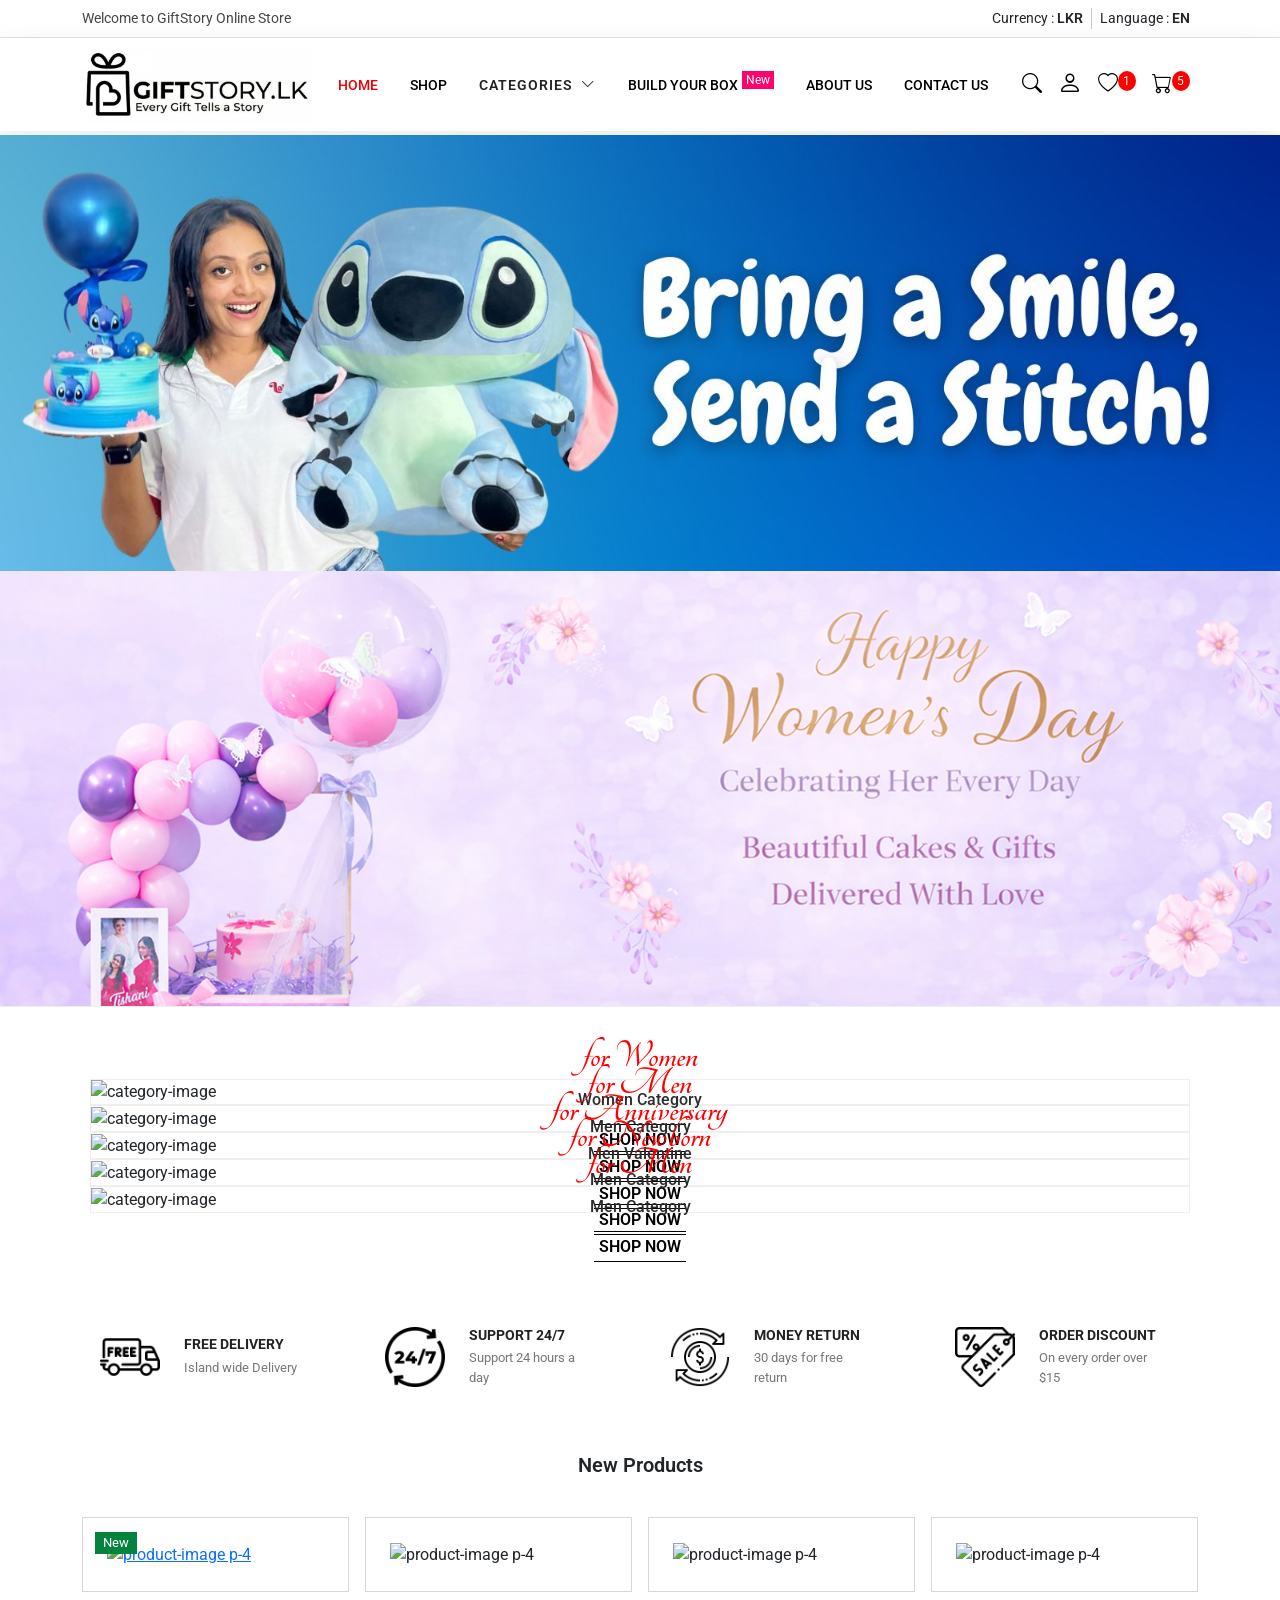
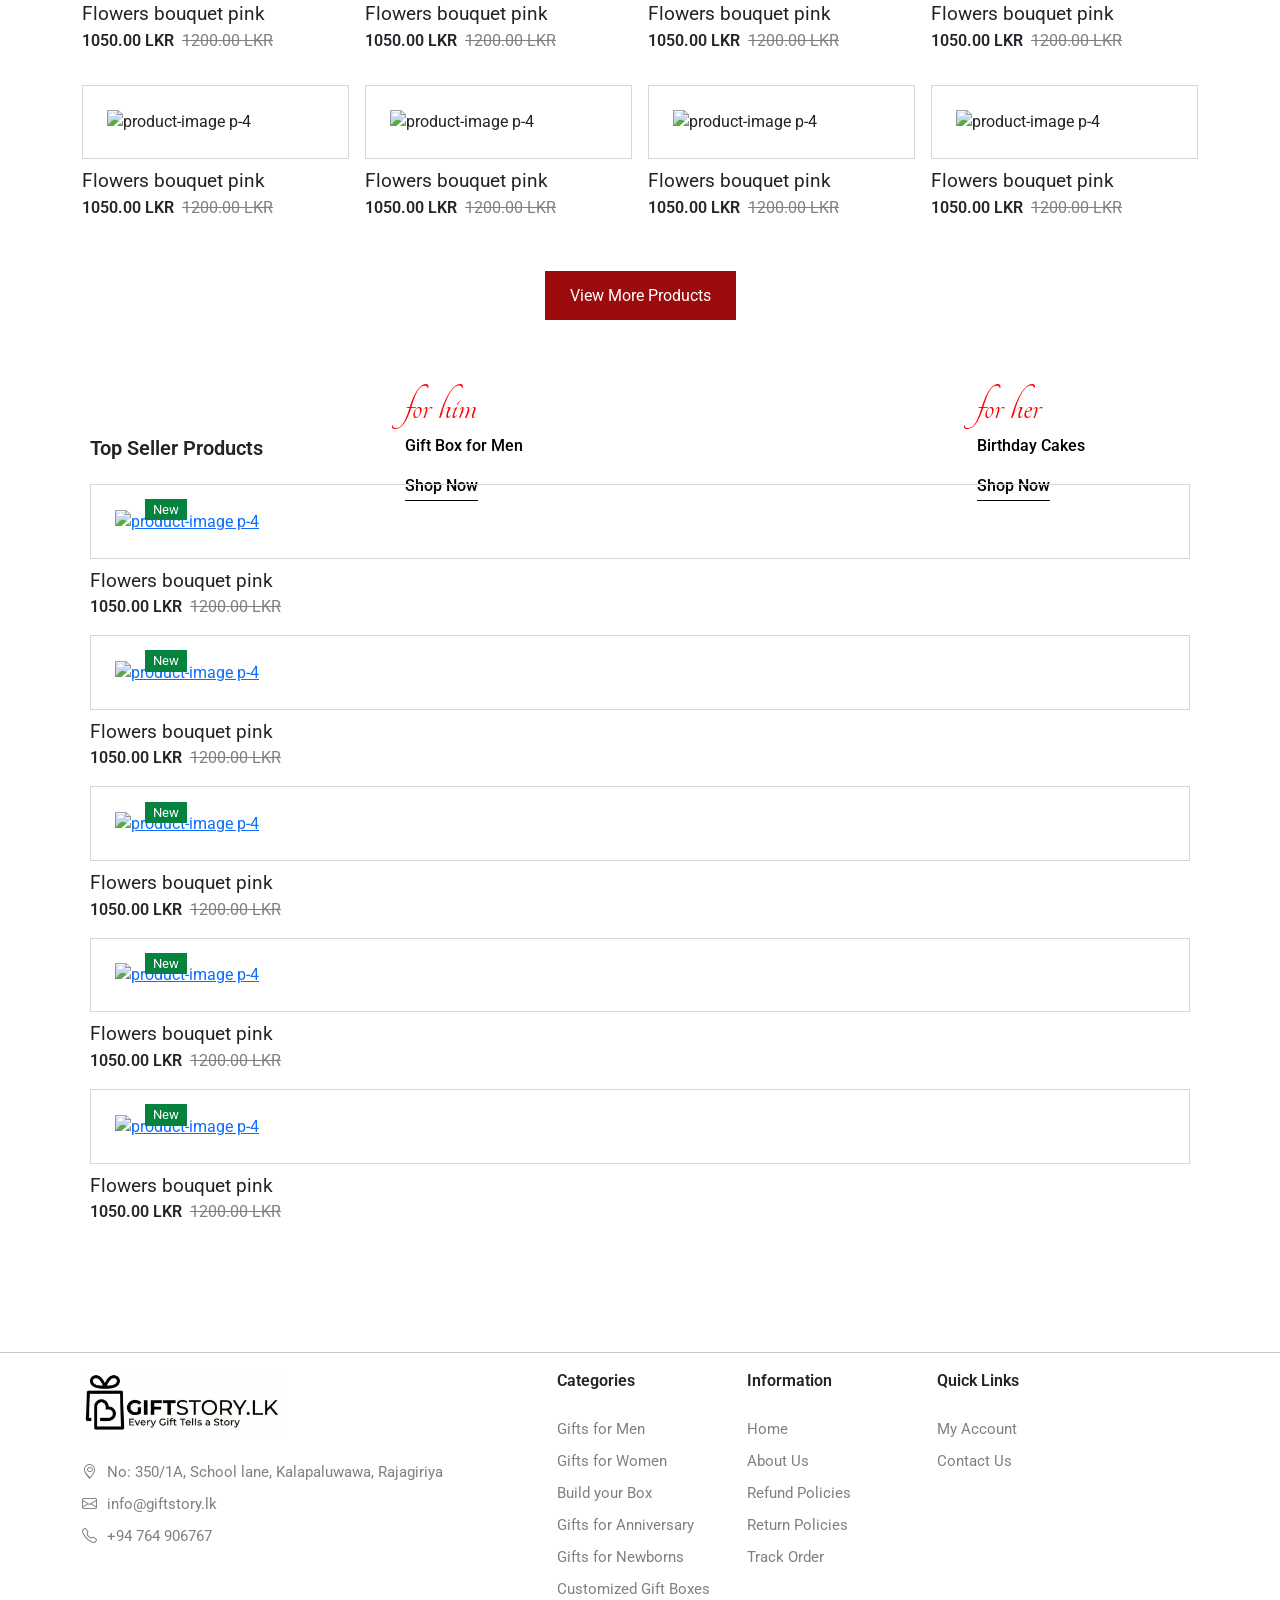
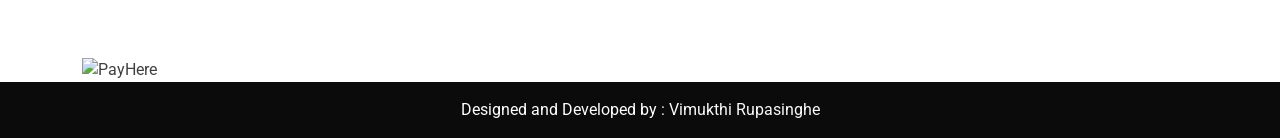
==== commit 7c7d05a3: "Add files via upload" ====
--- a/index.html
+++ b/index.html
@@ -572,8 +572,12 @@
                         <p class="mb-0">Flowers bouquet pink</p>
                       </div>
                       <div class="product-price-wrapper d-flex">
-                        <div class="selling-price"><p>1050.00 LKR</p></div>
-                        <div class="price px-2"><p>1200.00 LKR</p></div>
+                        <div class="selling-price">
+                          <p>1050.00 LKR</p>
+                        </div>
+                        <div class="price px-2">
+                          <p>1200.00 LKR</p>
+                        </div>
                       </div>
                     </div>
                   </div>
@@ -596,8 +600,12 @@
                       <p class="mb-0">Flowers bouquet pink</p>
                     </div>
                     <div class="product-price-wrapper d-flex">
-                      <div class="selling-price"><p>1050.00 LKR</p></div>
-                      <div class="price px-2"><p>1200.00 LKR</p></div>
+                      <div class="selling-price">
+                        <p>1050.00 LKR</p>
+                      </div>
+                      <div class="price px-2">
+                        <p>1200.00 LKR</p>
+                      </div>
                     </div>
                   </div>
                 </div>
@@ -619,8 +627,12 @@
                       <p class="mb-0">Flowers bouquet pink</p>
                     </div>
                     <div class="product-price-wrapper d-flex">
-                      <div class="selling-price"><p>1050.00 LKR</p></div>
-                      <div class="price px-2"><p>1200.00 LKR</p></div>
+                      <div class="selling-price">
+                        <p>1050.00 LKR</p>
+                      </div>
+                      <div class="price px-2">
+                        <p>1200.00 LKR</p>
+                      </div>
                     </div>
                   </div>
                 </div>
@@ -642,8 +654,12 @@
                       <p class="mb-0">Flowers bouquet pink</p>
                     </div>
                     <div class="product-price-wrapper d-flex">
-                      <div class="selling-price"><p>1050.00 LKR</p></div>
-                      <div class="price px-2"><p>1200.00 LKR</p></div>
+                      <div class="selling-price">
+                        <p>1050.00 LKR</p>
+                      </div>
+                      <div class="price px-2">
+                        <p>1200.00 LKR</p>
+                      </div>
                     </div>
                   </div>
                 </div>
@@ -665,8 +681,12 @@
                       <p class="mb-0">Flowers bouquet pink</p>
                     </div>
                     <div class="product-price-wrapper d-flex">
-                      <div class="selling-price"><p>1050.00 LKR</p></div>
-                      <div class="price px-2"><p>1200.00 LKR</p></div>
+                      <div class="selling-price">
+                        <p>1050.00 LKR</p>
+                      </div>
+                      <div class="price px-2">
+                        <p>1200.00 LKR</p>
+                      </div>
                     </div>
                   </div>
                 </div>
@@ -688,8 +708,12 @@
                       <p class="mb-0">Flowers bouquet pink</p>
                     </div>
                     <div class="product-price-wrapper d-flex">
-                      <div class="selling-price"><p>1050.00 LKR</p></div>
-                      <div class="price px-2"><p>1200.00 LKR</p></div>
+                      <div class="selling-price">
+                        <p>1050.00 LKR</p>
+                      </div>
+                      <div class="price px-2">
+                        <p>1200.00 LKR</p>
+                      </div>
                     </div>
                   </div>
                 </div>
@@ -711,8 +735,12 @@
                       <p class="mb-0">Flowers bouquet pink</p>
                     </div>
                     <div class="product-price-wrapper d-flex">
-                      <div class="selling-price"><p>1050.00 LKR</p></div>
-                      <div class="price px-2"><p>1200.00 LKR</p></div>
+                      <div class="selling-price">
+                        <p>1050.00 LKR</p>
+                      </div>
+                      <div class="price px-2">
+                        <p>1200.00 LKR</p>
+                      </div>
                     </div>
                   </div>
                 </div>
@@ -734,8 +762,12 @@
                       <p class="mb-0">Flowers bouquet pink</p>
                     </div>
                     <div class="product-price-wrapper d-flex">
-                      <div class="selling-price"><p>1050.00 LKR</p></div>
-                      <div class="price px-2"><p>1200.00 LKR</p></div>
+                      <div class="selling-price">
+                        <p>1050.00 LKR</p>
+                      </div>
+                      <div class="price px-2">
+                        <p>1200.00 LKR</p>
+                      </div>
                     </div>
                   </div>
                 </div>
@@ -797,7 +829,7 @@
       <!-- TOP SELLING END -->
 
       <!-- TOP SELLER PRODUCTS -->
-      <div class="top-seller-products-wrapper vh-100 pt-4">
+      <div class="top-seller-products-wrapper pt-4">
         <div class="container">
           <div class="site-sub-header pb-2 px-2">
             <h5 class="mb-1">Top Seller Products</h5>
@@ -830,8 +862,12 @@
                         <p class="mb-0">Flowers bouquet pink</p>
                       </div>
                       <div class="product-price-wrapper d-flex">
-                        <div class="selling-price"><p>1050.00 LKR</p></div>
-                        <div class="price px-2"><p>1200.00 LKR</p></div>
+                        <div class="selling-price">
+                          <p>1050.00 LKR</p>
+                        </div>
+                        <div class="price px-2">
+                          <p>1200.00 LKR</p>
+                        </div>
                       </div>
                     </div>
                   </div>
@@ -864,8 +900,12 @@
                         <p class="mb-0">Flowers bouquet pink</p>
                       </div>
                       <div class="product-price-wrapper d-flex">
-                        <div class="selling-price"><p>1050.00 LKR</p></div>
-                        <div class="price px-2"><p>1200.00 LKR</p></div>
+                        <div class="selling-price">
+                          <p>1050.00 LKR</p>
+                        </div>
+                        <div class="price px-2">
+                          <p>1200.00 LKR</p>
+                        </div>
                       </div>
                     </div>
                   </div>
@@ -898,8 +938,12 @@
                         <p class="mb-0">Flowers bouquet pink</p>
                       </div>
                       <div class="product-price-wrapper d-flex">
-                        <div class="selling-price"><p>1050.00 LKR</p></div>
-                        <div class="price px-2"><p>1200.00 LKR</p></div>
+                        <div class="selling-price">
+                          <p>1050.00 LKR</p>
+                        </div>
+                        <div class="price px-2">
+                          <p>1200.00 LKR</p>
+                        </div>
                       </div>
                     </div>
                   </div>
@@ -932,8 +976,12 @@
                         <p class="mb-0">Flowers bouquet pink</p>
                       </div>
                       <div class="product-price-wrapper d-flex">
-                        <div class="selling-price"><p>1050.00 LKR</p></div>
-                        <div class="price px-2"><p>1200.00 LKR</p></div>
+                        <div class="selling-price">
+                          <p>1050.00 LKR</p>
+                        </div>
+                        <div class="price px-2">
+                          <p>1200.00 LKR</p>
+                        </div>
                       </div>
                     </div>
                   </div>
@@ -966,8 +1014,12 @@
                         <p class="mb-0">Flowers bouquet pink</p>
                       </div>
                       <div class="product-price-wrapper d-flex">
-                        <div class="selling-price"><p>1050.00 LKR</p></div>
-                        <div class="price px-2"><p>1200.00 LKR</p></div>
+                        <div class="selling-price">
+                          <p>1050.00 LKR</p>
+                        </div>
+                        <div class="price px-2">
+                          <p>1200.00 LKR</p>
+                        </div>
                       </div>
                     </div>
                   </div>
@@ -978,6 +1030,145 @@
         </div>
       </div>
       <!-- TOP SELLER PRODUCTS END -->
+
+      <!-- NewsLetter Section -->
+      <div class="news-letter-section-wrapper pt-5">
+        <div class="container pt-5">
+          <div class="row">
+            <div class="col-md-12"></div>
+          </div>
+        </div>
+      </div>
+      <!-- NEWSLETTER SECTION END -->
+
+      <!-- FOOTER  -->
+      <hr />
+      <div class="footer-section-wrapper">
+        <div class="container">
+          <div class="row">
+            <div class="col-md-5 pb-3">
+              <div class="footer-logo">
+                <img
+                  src="images/logo-horizontal.png"
+                  alt="footer-logo"
+                  width="200px"
+                />
+              </div>
+
+              <div class="footer-section-wrapper pt-4">
+                <div class="footer-link mb-2">
+                  <a href=""
+                    ><span style="padding-right: 10px"
+                      ><i class="bi bi-geo-alt"></i></span
+                    >No: 350/1A, School lane, Kalapaluwawa, Rajagiriya</a
+                  >
+                </div>
+                <div class="footer-link mb-2">
+                  <a href=""
+                    ><span style="padding-right: 10px"
+                      ><i class="bi bi-envelope"></i></span
+                    >info@giftstory.lk</a
+                  >
+                </div>
+                <div class="footer-link mb-2">
+                  <a href=""
+                    ><span style="padding-right: 10px"
+                      ><i class="bi bi-telephone"></i></span
+                    >+94 764 906767</a
+                  >
+                </div>
+              </div>
+            </div>
+            <div class="col-md-2 col-6 pb-5">
+              <div class="footer-heading mb-4">
+                <p>Categories</p>
+              </div>
+              <div class="footer-section-wrapper">
+                <div class="footer-link mb-2">
+                  <a href="">Gifts for Men</a>
+                </div>
+              </div>
+              <div class="footer-section-wrapper">
+                <div class="footer-link mb-2">
+                  <a href="">Gifts for Women</a>
+                </div>
+              </div>
+              <div class="footer-section-wrapper">
+                <div class="footer-link mb-2">
+                  <a href="">Build your Box</a>
+                </div>
+              </div>
+              <div class="footer-section-wrapper">
+                <div class="footer-link mb-2">
+                  <a href="">Gifts for Anniversary</a>
+                </div>
+              </div>
+              <div class="footer-section-wrapper">
+                <div class="footer-link mb-2">
+                  <a href="">Gifts for Newborns</a>
+                </div>
+              </div>
+              <div class="footer-section-wrapper">
+                <div class="footer-link mb-2">
+                  <a href="">Customized Gift Boxes </a>
+                </div>
+              </div>
+            </div>
+            <div class="col-md-2 col-6 pb-5">
+              <div class="footer-heading mb-4">
+                <p>Information</p>
+              </div>
+              <div class="footer-section-wrapper">
+                <div class="footer-link mb-2">
+                  <a href="">Home</a>
+                </div>
+                <div class="footer-link mb-2">
+                  <a href="">About Us</a>
+                </div>
+                <div class="footer-link mb-2">
+                  <a href="">Refund Policies</a>
+                </div>
+                <div class="footer-link mb-2">
+                  <a href="">Return Policies</a>
+                </div>
+                <div class="footer-link mb-2">
+                  <a href="">Track Order</a>
+                </div>
+              </div>
+            </div>
+            <div class="col-md-2">
+              <div class="footer-heading mb-4">
+                <p>Quick Links</p>
+              </div>
+              <div class="footer-section-wrapper">
+                <div class="footer-link mb-2">
+                  <a href="">My Account</a>
+                </div>
+                <div class="footer-link mb-2">
+                  <a href="">Contact Us</a>
+                </div>
+              </div>
+            </div>
+            <div class="payment-gatewat">
+              <a href="https://www.payhere.lk" target="_blank"
+                ><img
+                  src="https://www.payhere.lk/downloads/images/payhere_long_banner.png"
+                  alt="PayHere"
+                  width="400"
+              /></a>
+            </div>
+          </div>
+        </div>
+        <div class="developer-note pt-3 p-3">
+          <div class="text-center">
+            <p class="mb-0">
+              Designed and Developed by :
+              <a href="" class="text-light">Vimukthi Rupasinghe</a>
+            </p>
+          </div>
+        </div>
+      </div>
+      <!-- FOOTER END -->
     </div>
 
     <!-- BACK TO TOP BUTTON -->
--- a/css/mainstyle.css
+++ b/css/mainstyle.css
@@ -702,3 +702,23 @@
   color: #b8b3b3;
   opacity: 1;
 }
+
+.footer-section-wrapper a {
+  text-decoration: none;
+  font-size: 16px;
+  color: #413f3f;
+}
+
+.footer-heading p {
+  font-weight: 600;
+}
+
+.developer-note {
+  background-color: #0c0b0b;
+  color: white;
+}
+
+.footer-link a {
+  font-size: 15px;
+  color: grey;
+}
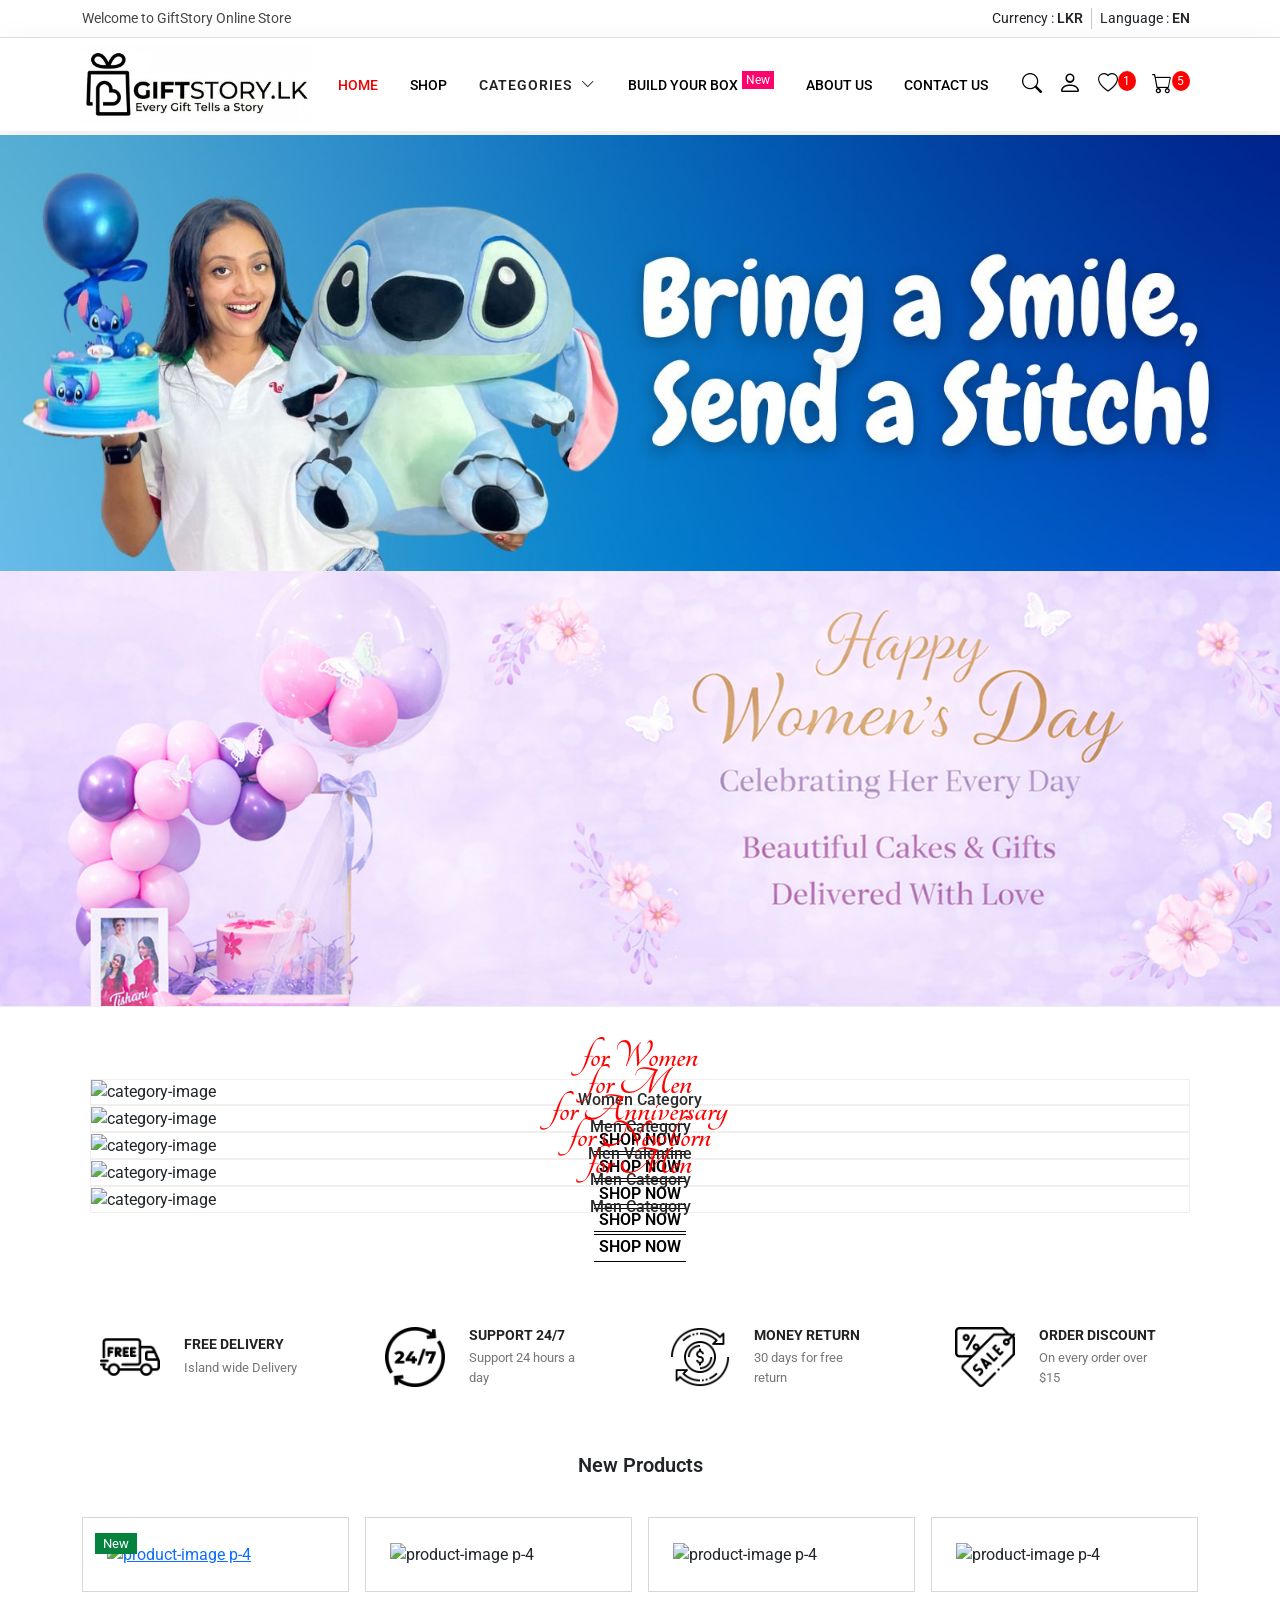
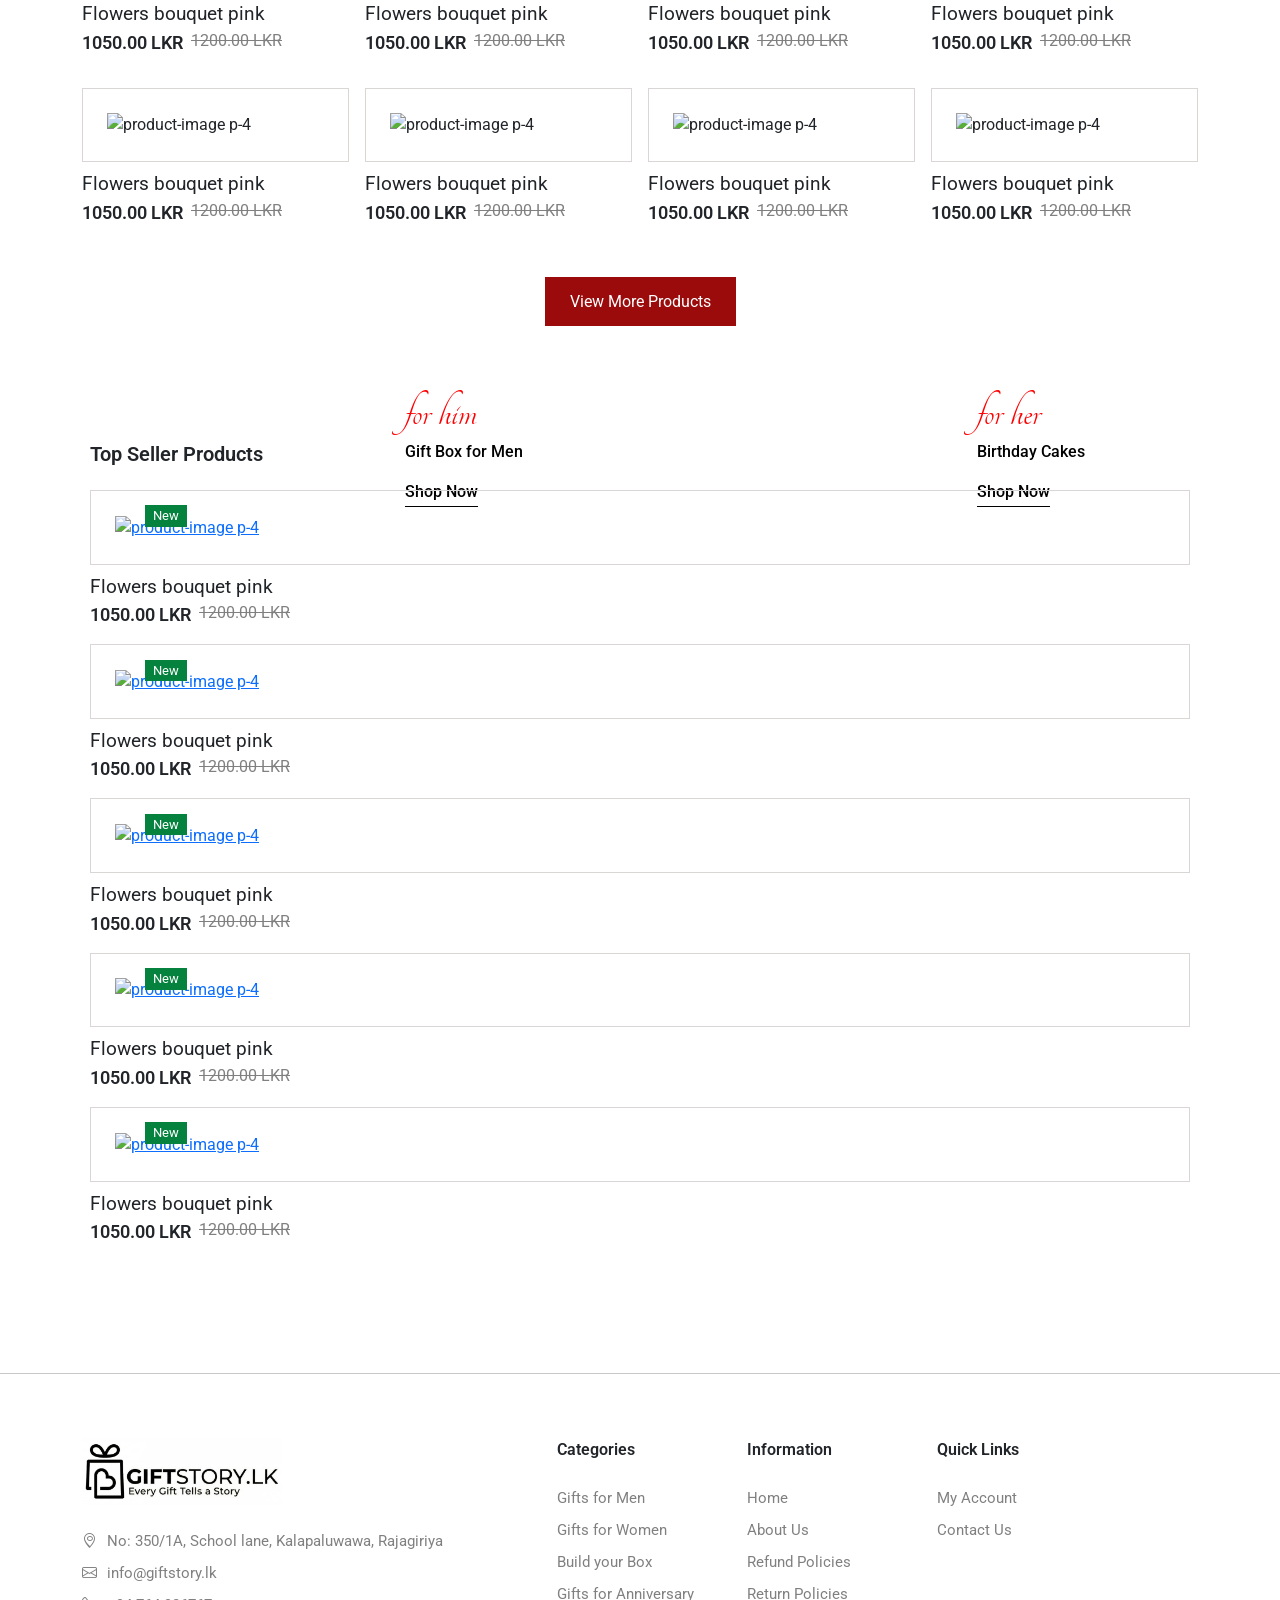
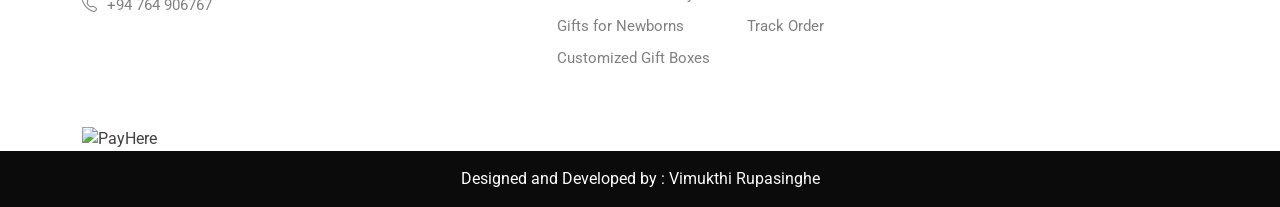
==== commit d5a83c88: "Add files via upload Updated" ====
--- a/index.html
+++ b/index.html
@@ -548,6 +548,334 @@
           <div class="row px-2">
             <div class="col-md-3 col-6 g-3">
               <div class="products-card-wrapper">
+                <a href="product.html">
+                  <div class="product-card">
+                    <div class="product-tag"><span>New</span></div>
+                    <div class="product-image p-4">
+                      <img
+                        src="https://htmldemo.net/floda/floda/assets/img/product/product-2.jpg"
+                        alt="product-image p-4"
+                        width="100%"
+                        height="100%"
+                      />
+                    </div>
+                    <div class="product-card-cart-wrapper">
+                      <div class="product-card-whishlist mb-4">
+                        <a href=""><i class="bi bi-suit-heart h4"></i></a>
+                      </div>
+                      <div class="product-card-whishlist">
+                        <a href=""><i class="bi bi-cart h4"></i></a>
+                      </div>
+                    </div>
+                    <div class="product-content pt-2">
+                      <div class="product-name">
+                        <p class="mb-0">Flowers bouquet pink</p>
+                      </div>
+                      <div class="product-price-wrapper d-flex">
+                        <div class="selling-price">
+                          <p>1050.00 LKR</p>
+                        </div>
+                        <div class="price px-2">
+                          <p>1200.00 LKR</p>
+                        </div>
+                      </div>
+                    </div>
+                  </div>
+                </a>
+              </div>
+            </div>
+            <div class="col-md-3 col-6 g-3">
+              <div class="products-card-wrapper">
+                <div class="product-card">
+                  <div class="product-image p-4">
+                    <img
+                      src="https://htmldemo.net/floda/floda/assets/img/product/product-3.jpg"
+                      alt="product-image p-4"
+                      width="100%"
+                      height="100%"
+                    />
+                  </div>
+                  <div class="product-content pt-2">
+                    <div class="product-name">
+                      <p class="mb-0">Flowers bouquet pink</p>
+                    </div>
+                    <div class="product-price-wrapper d-flex">
+                      <div class="selling-price">
+                        <p>1050.00 LKR</p>
+                      </div>
+                      <div class="price px-2">
+                        <p>1200.00 LKR</p>
+                      </div>
+                    </div>
+                  </div>
+                </div>
+              </div>
+            </div>
+            <div class="col-md-3 col-6 g-3">
+              <div class="products-card-wrapper">
+                <div class="product-card">
+                  <div class="product-image p-4">
+                    <img
+                      src="https://htmldemo.net/floda/floda/assets/img/product/product-4.jpg"
+                      alt="product-image p-4"
+                      width="100%"
+                      height="100%"
+                    />
+                  </div>
+                  <div class="product-content pt-2">
+                    <div class="product-name">
+                      <p class="mb-0">Flowers bouquet pink</p>
+                    </div>
+                    <div class="product-price-wrapper d-flex">
+                      <div class="selling-price">
+                        <p>1050.00 LKR</p>
+                      </div>
+                      <div class="price px-2">
+                        <p>1200.00 LKR</p>
+                      </div>
+                    </div>
+                  </div>
+                </div>
+              </div>
+            </div>
+            <div class="col-md-3 col-6 g-3">
+              <div class="products-card-wrapper">
+                <div class="product-card">
+                  <div class="product-image p-4">
+                    <img
+                      src="https://htmldemo.net/floda/floda/assets/img/product/product-5.jpg"
+                      alt="product-image p-4"
+                      width="100%"
+                      height="100%"
+                    />
+                  </div>
+                  <div class="product-content pt-2">
+                    <div class="product-name">
+                      <p class="mb-0">Flowers bouquet pink</p>
+                    </div>
+                    <div class="product-price-wrapper d-flex">
+                      <div class="selling-price">
+                        <p>1050.00 LKR</p>
+                      </div>
+                      <div class="price px-2">
+                        <p>1200.00 LKR</p>
+                      </div>
+                    </div>
+                  </div>
+                </div>
+              </div>
+            </div>
+            <div class="col-md-3 col-6 g-3">
+              <div class="products-card-wrapper">
+                <div class="product-card">
+                  <div class="product-image p-4">
+                    <img
+                      src="https://htmldemo.net/floda/floda/assets/img/product/product-9.jpg"
+                      alt="product-image p-4"
+                      width="100%"
+                      height="100%"
+                    />
+                  </div>
+                  <div class="product-content pt-2">
+                    <div class="product-name">
+                      <p class="mb-0">Flowers bouquet pink</p>
+                    </div>
+                    <div class="product-price-wrapper d-flex">
+                      <div class="selling-price">
+                        <p>1050.00 LKR</p>
+                      </div>
+                      <div class="price px-2">
+                        <p>1200.00 LKR</p>
+                      </div>
+                    </div>
+                  </div>
+                </div>
+              </div>
+            </div>
+            <div class="col-md-3 col-6 g-3">
+              <div class="products-card-wrapper">
+                <div class="product-card">
+                  <div class="product-image p-4">
+                    <img
+                      src="https://htmldemo.net/floda/floda/assets/img/product/product-6.jpg"
+                      alt="product-image p-4"
+                      width="100%"
+                      height="100%"
+                    />
+                  </div>
+                  <div class="product-content pt-2">
+                    <div class="product-name">
+                      <p class="mb-0">Flowers bouquet pink</p>
+                    </div>
+                    <div class="product-price-wrapper d-flex">
+                      <div class="selling-price">
+                        <p>1050.00 LKR</p>
+                      </div>
+                      <div class="price px-2">
+                        <p>1200.00 LKR</p>
+                      </div>
+                    </div>
+                  </div>
+                </div>
+              </div>
+            </div>
+            <div class="col-md-3 col-6 g-3">
+              <div class="products-card-wrapper">
+                <div class="product-card">
+                  <div class="product-image p-4">
+                    <img
+                      src="https://htmldemo.net/floda/floda/assets/img/product/product-7.jpg"
+                      alt="product-image p-4"
+                      width="100%"
+                      height="100%"
+                    />
+                  </div>
+                  <div class="product-content pt-2">
+                    <div class="product-name">
+                      <p class="mb-0">Flowers bouquet pink</p>
+                    </div>
+                    <div class="product-price-wrapper d-flex">
+                      <div class="selling-price">
+                        <p>1050.00 LKR</p>
+                      </div>
+                      <div class="price px-2">
+                        <p>1200.00 LKR</p>
+                      </div>
+                    </div>
+                  </div>
+                </div>
+              </div>
+            </div>
+            <div class="col-md-3 col-6 g-3">
+              <div class="products-card-wrapper">
+                <div class="product-card">
+                  <div class="product-image p-4">
+                    <img
+                      src="https://htmldemo.net/floda/floda/assets/img/product/product-8.jpg"
+                      alt="product-image p-4"
+                      width="100%"
+                      height="100%"
+                    />
+                  </div>
+                  <div class="product-content pt-2">
+                    <div class="product-name">
+                      <p class="mb-0">Flowers bouquet pink</p>
+                    </div>
+                    <div class="product-price-wrapper d-flex">
+                      <div class="selling-price">
+                        <p>1050.00 LKR</p>
+                      </div>
+                      <div class="price px-2">
+                        <p>1200.00 LKR</p>
+                      </div>
+                    </div>
+                  </div>
+                </div>
+              </div>
+            </div>
+          </div>
+
+          <div class="see-more-btn text-center pt-5 pb-5">
+            <a href="">View More Products</a>
+          </div>
+        </div>
+      </div>
+
+      <!-- NEW PRODUCTS END -->
+
+      <!-- TOP SELLING -->
+      <div class="top-selling-wrapper mb-3">
+        <div class="container">
+          <div class="row px-2">
+            <div class="col-md-6 g-3">
+              <div class="top-selling-card-wrapper">
+                <div class="top-selling-card">
+                  <div class="top-selling-card-img">
+                    <img
+                      src="https://htmldemo.net/floda/floda/assets/img/banner/banner-1.jpg"
+                      alt=""
+                      width="100%"
+                    />
+                  </div>
+                  <div class="top-selling-card-content">
+                    <h4 class="mb-0">for him</h4>
+                    <p>Gift Box for Men</p>
+                    <span><a href="">Shop Now</a> </span>
+                  </div>
+                </div>
+              </div>
+            </div>
+            <div class="col-md-6 g-3">
+              <div class="top-selling-card-wrapper">
+                <div class="top-selling-card">
+                  <div class="top-selling-card-img">
+                    <img
+                      src="https://htmldemo.net/floda/floda/assets/img/banner/banner-2.jpg"
+                      alt=""
+                      width="100%"
+                    />
+                  </div>
+                  <div class="top-selling-card-content">
+                    <h4 class="mb-0">for her</h4>
+                    <p>Birthday Cakes</p>
+                    <span><a href="">Shop Now</a> </span>
+                  </div>
+                </div>
+              </div>
+            </div>
+          </div>
+        </div>
+      </div>
+      <!-- TOP SELLING END -->
+
+      <!-- TOP SELLER PRODUCTS -->
+      <div class="top-seller-products-wrapper pt-4">
+        <div class="container">
+          <div class="site-sub-header pb-2 px-2">
+            <h5 class="mb-1">Top Seller Products</h5>
+            <p class="mb-3"></p>
+          </div>
+          <div class="top-seller">
+            <div class="px-2">
+              <div class="products-card-wrapper">
+                <a href="">
+                  <div class="product-card">
+                    <div class="product-tag"><span>New</span></div>
+                    <div class="product-image p-4">
+                      <img
+                        src="https://htmldemo.net/floda/floda/assets/img/product/product-1.jpg"
+                        alt="product-image p-4"
+                        width="100%"
+                        height="100%"
+                      />
+                    </div>
+                    <div class="product-card-cart-wrapper">
+                      <div class="product-card-whishlist mb-4">
+                        <a href=""><i class="bi bi-suit-heart h4"></i></a>
+                      </div>
+                      <div class="product-card-whishlist">
+                        <a href=""><i class="bi bi-cart h4"></i></a>
+                      </div>
+                    </div>
+                    <div class="product-content pt-2">
+                      <div class="product-name">
+                        <p class="mb-0">Flowers bouquet pink</p>
+                      </div>
+                      <div class="product-price-wrapper d-flex">
+                        <div class="selling-price">
+                          <p>1050.00 LKR</p>
+                        </div>
+                        <div class="price px-2">
+                          <p>1200.00 LKR</p>
+                        </div>
+                      </div>
+                    </div>
+                  </div>
+                </a>
+              </div>
+            </div>
+            <div class="px-2">
+              <div class="products-card-wrapper">
                 <a href="">
                   <div class="product-card">
                     <div class="product-tag"><span>New</span></div>
@@ -584,334 +912,6 @@
                 </a>
               </div>
             </div>
-            <div class="col-md-3 col-6 g-3">
-              <div class="products-card-wrapper">
-                <div class="product-card">
-                  <div class="product-image p-4">
-                    <img
-                      src="https://htmldemo.net/floda/floda/assets/img/product/product-3.jpg"
-                      alt="product-image p-4"
-                      width="100%"
-                      height="100%"
-                    />
-                  </div>
-                  <div class="product-content pt-2">
-                    <div class="product-name">
-                      <p class="mb-0">Flowers bouquet pink</p>
-                    </div>
-                    <div class="product-price-wrapper d-flex">
-                      <div class="selling-price">
-                        <p>1050.00 LKR</p>
-                      </div>
-                      <div class="price px-2">
-                        <p>1200.00 LKR</p>
-                      </div>
-                    </div>
-                  </div>
-                </div>
-              </div>
-            </div>
-            <div class="col-md-3 col-6 g-3">
-              <div class="products-card-wrapper">
-                <div class="product-card">
-                  <div class="product-image p-4">
-                    <img
-                      src="https://htmldemo.net/floda/floda/assets/img/product/product-4.jpg"
-                      alt="product-image p-4"
-                      width="100%"
-                      height="100%"
-                    />
-                  </div>
-                  <div class="product-content pt-2">
-                    <div class="product-name">
-                      <p class="mb-0">Flowers bouquet pink</p>
-                    </div>
-                    <div class="product-price-wrapper d-flex">
-                      <div class="selling-price">
-                        <p>1050.00 LKR</p>
-                      </div>
-                      <div class="price px-2">
-                        <p>1200.00 LKR</p>
-                      </div>
-                    </div>
-                  </div>
-                </div>
-              </div>
-            </div>
-            <div class="col-md-3 col-6 g-3">
-              <div class="products-card-wrapper">
-                <div class="product-card">
-                  <div class="product-image p-4">
-                    <img
-                      src="https://htmldemo.net/floda/floda/assets/img/product/product-5.jpg"
-                      alt="product-image p-4"
-                      width="100%"
-                      height="100%"
-                    />
-                  </div>
-                  <div class="product-content pt-2">
-                    <div class="product-name">
-                      <p class="mb-0">Flowers bouquet pink</p>
-                    </div>
-                    <div class="product-price-wrapper d-flex">
-                      <div class="selling-price">
-                        <p>1050.00 LKR</p>
-                      </div>
-                      <div class="price px-2">
-                        <p>1200.00 LKR</p>
-                      </div>
-                    </div>
-                  </div>
-                </div>
-              </div>
-            </div>
-            <div class="col-md-3 col-6 g-3">
-              <div class="products-card-wrapper">
-                <div class="product-card">
-                  <div class="product-image p-4">
-                    <img
-                      src="https://htmldemo.net/floda/floda/assets/img/product/product-9.jpg"
-                      alt="product-image p-4"
-                      width="100%"
-                      height="100%"
-                    />
-                  </div>
-                  <div class="product-content pt-2">
-                    <div class="product-name">
-                      <p class="mb-0">Flowers bouquet pink</p>
-                    </div>
-                    <div class="product-price-wrapper d-flex">
-                      <div class="selling-price">
-                        <p>1050.00 LKR</p>
-                      </div>
-                      <div class="price px-2">
-                        <p>1200.00 LKR</p>
-                      </div>
-                    </div>
-                  </div>
-                </div>
-              </div>
-            </div>
-            <div class="col-md-3 col-6 g-3">
-              <div class="products-card-wrapper">
-                <div class="product-card">
-                  <div class="product-image p-4">
-                    <img
-                      src="https://htmldemo.net/floda/floda/assets/img/product/product-6.jpg"
-                      alt="product-image p-4"
-                      width="100%"
-                      height="100%"
-                    />
-                  </div>
-                  <div class="product-content pt-2">
-                    <div class="product-name">
-                      <p class="mb-0">Flowers bouquet pink</p>
-                    </div>
-                    <div class="product-price-wrapper d-flex">
-                      <div class="selling-price">
-                        <p>1050.00 LKR</p>
-                      </div>
-                      <div class="price px-2">
-                        <p>1200.00 LKR</p>
-                      </div>
-                    </div>
-                  </div>
-                </div>
-              </div>
-            </div>
-            <div class="col-md-3 col-6 g-3">
-              <div class="products-card-wrapper">
-                <div class="product-card">
-                  <div class="product-image p-4">
-                    <img
-                      src="https://htmldemo.net/floda/floda/assets/img/product/product-7.jpg"
-                      alt="product-image p-4"
-                      width="100%"
-                      height="100%"
-                    />
-                  </div>
-                  <div class="product-content pt-2">
-                    <div class="product-name">
-                      <p class="mb-0">Flowers bouquet pink</p>
-                    </div>
-                    <div class="product-price-wrapper d-flex">
-                      <div class="selling-price">
-                        <p>1050.00 LKR</p>
-                      </div>
-                      <div class="price px-2">
-                        <p>1200.00 LKR</p>
-                      </div>
-                    </div>
-                  </div>
-                </div>
-              </div>
-            </div>
-            <div class="col-md-3 col-6 g-3">
-              <div class="products-card-wrapper">
-                <div class="product-card">
-                  <div class="product-image p-4">
-                    <img
-                      src="https://htmldemo.net/floda/floda/assets/img/product/product-8.jpg"
-                      alt="product-image p-4"
-                      width="100%"
-                      height="100%"
-                    />
-                  </div>
-                  <div class="product-content pt-2">
-                    <div class="product-name">
-                      <p class="mb-0">Flowers bouquet pink</p>
-                    </div>
-                    <div class="product-price-wrapper d-flex">
-                      <div class="selling-price">
-                        <p>1050.00 LKR</p>
-                      </div>
-                      <div class="price px-2">
-                        <p>1200.00 LKR</p>
-                      </div>
-                    </div>
-                  </div>
-                </div>
-              </div>
-            </div>
-          </div>
-
-          <div class="see-more-btn text-center pt-5 pb-5">
-            <a href="">View More Products</a>
-          </div>
-        </div>
-      </div>
-
-      <!-- NEW PRODUCTS END -->
-
-      <!-- TOP SELLING -->
-      <div class="top-selling-wrapper mb-3">
-        <div class="container">
-          <div class="row px-2">
-            <div class="col-md-6 g-3">
-              <div class="top-selling-card-wrapper">
-                <div class="top-selling-card">
-                  <div class="top-selling-card-img">
-                    <img
-                      src="https://htmldemo.net/floda/floda/assets/img/banner/banner-1.jpg"
-                      alt=""
-                      width="100%"
-                    />
-                  </div>
-                  <div class="top-selling-card-content">
-                    <h4 class="mb-0">for him</h4>
-                    <p>Gift Box for Men</p>
-                    <span><a href="">Shop Now</a> </span>
-                  </div>
-                </div>
-              </div>
-            </div>
-            <div class="col-md-6 g-3">
-              <div class="top-selling-card-wrapper">
-                <div class="top-selling-card">
-                  <div class="top-selling-card-img">
-                    <img
-                      src="https://htmldemo.net/floda/floda/assets/img/banner/banner-2.jpg"
-                      alt=""
-                      width="100%"
-                    />
-                  </div>
-                  <div class="top-selling-card-content">
-                    <h4 class="mb-0">for her</h4>
-                    <p>Birthday Cakes</p>
-                    <span><a href="">Shop Now</a> </span>
-                  </div>
-                </div>
-              </div>
-            </div>
-          </div>
-        </div>
-      </div>
-      <!-- TOP SELLING END -->
-
-      <!-- TOP SELLER PRODUCTS -->
-      <div class="top-seller-products-wrapper pt-4">
-        <div class="container">
-          <div class="site-sub-header pb-2 px-2">
-            <h5 class="mb-1">Top Seller Products</h5>
-            <p class="mb-3"></p>
-          </div>
-          <div class="top-seller">
-            <div class="px-2">
-              <div class="products-card-wrapper">
-                <a href="">
-                  <div class="product-card">
-                    <div class="product-tag"><span>New</span></div>
-                    <div class="product-image p-4">
-                      <img
-                        src="https://htmldemo.net/floda/floda/assets/img/product/product-1.jpg"
-                        alt="product-image p-4"
-                        width="100%"
-                        height="100%"
-                      />
-                    </div>
-                    <div class="product-card-cart-wrapper">
-                      <div class="product-card-whishlist mb-4">
-                        <a href=""><i class="bi bi-suit-heart h4"></i></a>
-                      </div>
-                      <div class="product-card-whishlist">
-                        <a href=""><i class="bi bi-cart h4"></i></a>
-                      </div>
-                    </div>
-                    <div class="product-content pt-2">
-                      <div class="product-name">
-                        <p class="mb-0">Flowers bouquet pink</p>
-                      </div>
-                      <div class="product-price-wrapper d-flex">
-                        <div class="selling-price">
-                          <p>1050.00 LKR</p>
-                        </div>
-                        <div class="price px-2">
-                          <p>1200.00 LKR</p>
-                        </div>
-                      </div>
-                    </div>
-                  </div>
-                </a>
-              </div>
-            </div>
-            <div class="px-2">
-              <div class="products-card-wrapper">
-                <a href="">
-                  <div class="product-card">
-                    <div class="product-tag"><span>New</span></div>
-                    <div class="product-image p-4">
-                      <img
-                        src="https://htmldemo.net/floda/floda/assets/img/product/product-2.jpg"
-                        alt="product-image p-4"
-                        width="100%"
-                        height="100%"
-                      />
-                    </div>
-                    <div class="product-card-cart-wrapper">
-                      <div class="product-card-whishlist mb-4">
-                        <a href=""><i class="bi bi-suit-heart h4"></i></a>
-                      </div>
-                      <div class="product-card-whishlist">
-                        <a href=""><i class="bi bi-cart h4"></i></a>
-                      </div>
-                    </div>
-                    <div class="product-content pt-2">
-                      <div class="product-name">
-                        <p class="mb-0">Flowers bouquet pink</p>
-                      </div>
-                      <div class="product-price-wrapper d-flex">
-                        <div class="selling-price">
-                          <p>1050.00 LKR</p>
-                        </div>
-                        <div class="price px-2">
-                          <p>1200.00 LKR</p>
-                        </div>
-                      </div>
-                    </div>
-                  </div>
-                </a>
-              </div>
-            </div>
             <div class="px-2">
               <div class="products-card-wrapper">
                 <a href="">
@@ -1043,7 +1043,7 @@
 
       <!-- FOOTER  -->
       <hr />
-      <div class="footer-section-wrapper">
+      <div class="footer-section-wrapper pt-5">
         <div class="container">
           <div class="row">
             <div class="col-md-5 pb-3">
--- a/css/mainstyle.css
+++ b/css/mainstyle.css
@@ -722,3 +722,296 @@
   font-size: 15px;
   color: grey;
 }
+
+.page-links-wrapper {
+  display: flex;
+}
+
+.page-links-wrapper a {
+  text-decoration: none;
+  font-size: small;
+  background-color: rgb(236, 233, 233);
+  color: rgb(95, 95, 95);
+  padding: 5px 8px;
+}
+
+.product-gallery {
+  width: 100%;
+  max-width: 600px;
+}
+
+.slider-for {
+  margin-bottom: 15px;
+}
+
+.slider-for img {
+  width: 100%;
+  height: 100%;
+  object-fit: cover;
+  border: 1px solid #eee;
+  border-radius: 10px;
+}
+
+.slider-nav .slick-slide {
+  margin: 0 5px;
+}
+
+.slider-nav img {
+  width: 100%;
+  height: 100%;
+  object-fit: cover;
+  border: 2px solid transparent;
+  border-radius: 8px;
+  cursor: pointer;
+}
+
+.slider-nav .slick-current img {
+  border-color: #d4d4d4;
+}
+
+.slider-nav {
+  margin: 0 -5px;
+}
+
+@media (max-width: 576px) {
+  .slider-for img {
+    height: 100%;
+  }
+
+  .slider-nav img {
+    height: 100%;
+  }
+}
+
+.reviews .star i {
+  font-size: small;
+  color: orange;
+  padding: 2px;
+}
+
+.reviw-count p {
+  font-size: small;
+  color: grey;
+}
+
+.selling-price {
+  font-size: large;
+  font-weight: 600;
+}
+
+.price-section-wrpper .price {
+  text-decoration: line-through;
+  color: grey;
+  font-weight: 500;
+}
+
+.stock p i {
+  color: rgb(151, 214, 151);
+}
+
+.stock p {
+  font-size: small;
+  text-transform: uppercase;
+}
+
+.product-discription {
+  text-align: justify;
+  color: rgb(99, 97, 97);
+  font-size: 15px;
+}
+
+.product-sku p {
+  color: gray;
+  font-size: 15px;
+}
+
+.product-qty-wrapper {
+  display: flex;
+  align-items: center;
+  gap: 15px;
+  flex-wrap: wrap;
+}
+
+.qty-label {
+  font-size: 14px;
+  font-weight: 600;
+  color: #555;
+  letter-spacing: 1px;
+  margin: 0;
+}
+
+.qty-box {
+  display: flex;
+  align-items: center;
+  background: #f8f8f8;
+  border: 1px solid #ffd3d3;
+  border-radius: 50px;
+  overflow: hidden;
+  padding: 5px;
+}
+
+.qty-btn {
+  width: 40px;
+  height: 40px;
+  border: none;
+  background: #fff;
+  color: #222;
+  font-size: 20px;
+  font-weight: 500;
+  border-radius: 50%;
+  cursor: pointer;
+  transition: all 0.3s ease;
+}
+
+.qty-btn:hover {
+  background: #f50c0c;
+  color: #fff;
+}
+
+.qty-input {
+  width: 60px;
+  border: none;
+  background: transparent;
+  text-align: center;
+  font-size: 16px;
+  font-weight: 600;
+  color: #222;
+  outline: none;
+}
+
+.qty-input::-webkit-inner-spin-button,
+.qty-input::-webkit-outer-spin-button {
+  -webkit-appearance: none;
+  margin: 0;
+}
+
+@media (max-width: 576px) {
+  .product-qty-wrapper {
+    gap: 10px;
+  }
+
+  .qty-btn {
+    width: 35px;
+    height: 35px;
+    font-size: 18px;
+  }
+
+  .qty-input {
+    width: 50px;
+    font-size: 14px;
+  }
+}
+
+.product-options-wrapper {
+  display: flex;
+  flex-direction: column;
+  gap: 25px;
+  margin-top: 25px;
+}
+
+.product-option-group {
+  display: flex;
+  flex-direction: column;
+  gap: 12px;
+}
+
+.option-title {
+  font-size: 15px;
+  font-weight: 600;
+  color: #222;
+  margin: 0;
+}
+
+.size-options,
+.color-options {
+  display: flex;
+  flex-wrap: wrap;
+  gap: 12px;
+}
+
+.size-options input,
+.color-options input {
+  display: none;
+}
+
+.size-box {
+  min-width: 0px;
+  height: 40px;
+  padding: 0 18px;
+  border: 1px solid #ddd;
+  border-radius: 14px;
+  display: flex;
+  align-items: center;
+  justify-content: center;
+  font-size: 15px;
+  font-weight: 600;
+  color: #333;
+  background: #fff;
+  cursor: pointer;
+  transition: all 0.3s ease;
+}
+
+.size-box:hover {
+  border-color: #000;
+  color: #000;
+}
+
+.size-options input:checked + .size-box {
+  background: #000;
+  color: #fff;
+  border-color: #000;
+  box-shadow: 0 8px 20px rgba(0, 0, 0, 0.15);
+}
+
+.color-box {
+  width: 20px;
+  height: 20px;
+  border-radius: 50%;
+  cursor: pointer;
+  border: 3px solid transparent;
+  position: relative;
+  transition: all 0.3s ease;
+}
+
+.color-box::after {
+  content: "";
+  position: absolute;
+  inset: -6px;
+  border: 2px solid transparent;
+  border-radius: 50%;
+  transition: all 0.3s ease;
+}
+
+.color-options input:checked + .color-box::after {
+  border-color: #3b3b3b;
+}
+
+.color-box.black {
+  background: #111;
+}
+
+.color-box.red {
+  background: #d62828;
+}
+
+.color-box.blue {
+  background: #2563eb;
+}
+
+.color-box.green {
+  background: #16a34a;
+}
+
+@media (max-width: 576px) {
+  .size-box {
+    min-width: 42px;
+    height: 42px;
+    font-size: 14px;
+    border-radius: 10px;
+  }
+
+  .color-box {
+    width: 25px;
+    height: 25px;
+  }
+}
